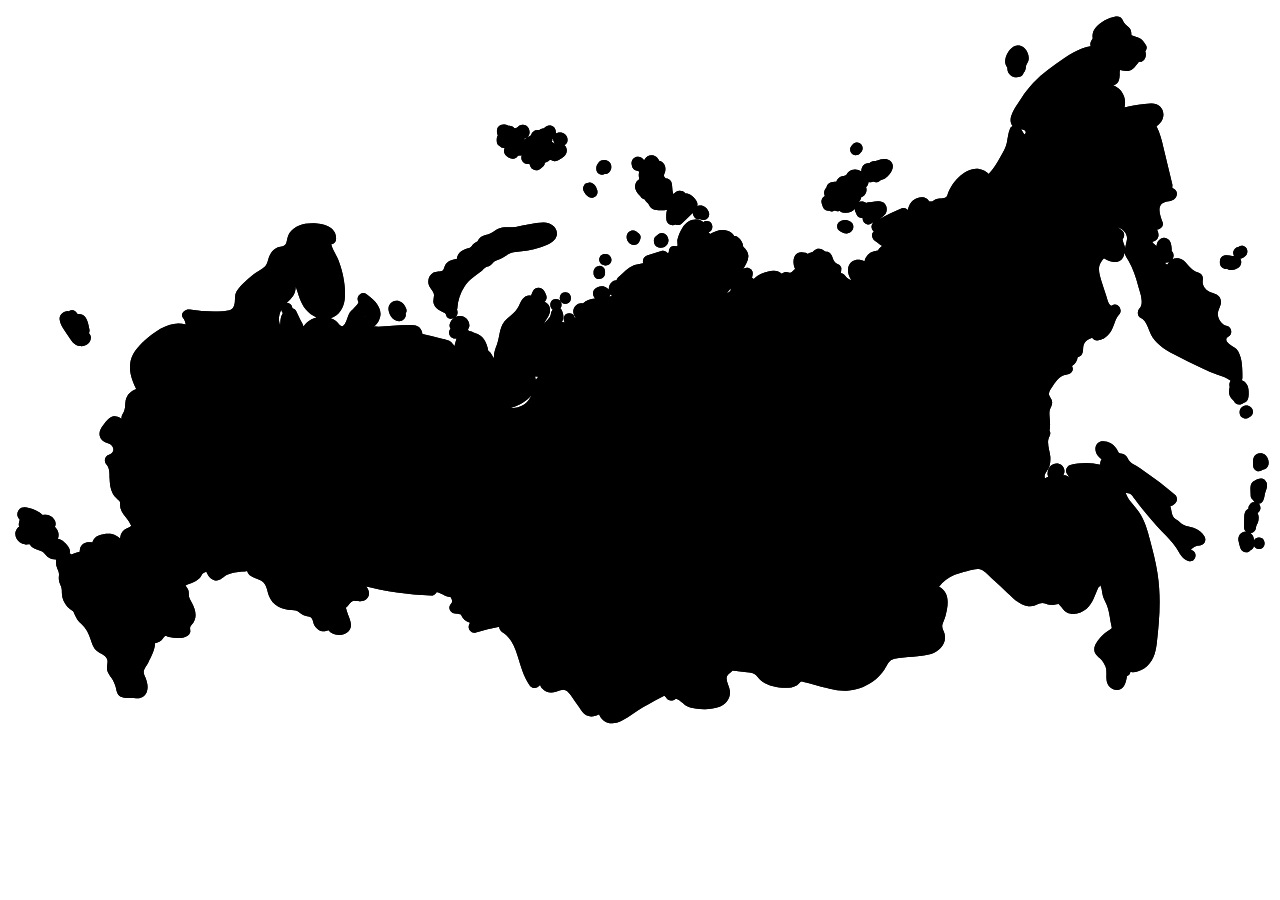
==== site/index.html @ 1783ead5 "Rename index.html to site/index.html" ====
<!DOCTYPE html>
<html lang="en">
<head>
    <meta charset="UTF-8">
    <meta http-equiv="X-UA-Compatible" content="IE=edge">
    <meta name="viewport" content="width=device-width, initial-scale=1.0">
    <title>Map Russia</title>
    <link rel="stylesheet" href="./style.css">
</head>
<body> 
	<svg version="1.1" xmlns="http://www.w3.org/2000/svg" xmlns:xlink="http://www.w3.org/1999/xlink" x="0px" y="0px"
	viewBox="0 0 1092 630.1" style="enable-background:new 0 0 1092 630.1;" xml:space="preserve">
<g id="pod3"> 
	<path id="L3" class="st3" d="M103.1,361.2l0.8-3.3l1-3.7l-2.5-2.5l1.7-1.2l-0.2-2.8l1-4l1.8-4.3l1.3-3.7l3.3-1l1.2-2.5
	   l3.2-2.7l2.8-0.3l2.2,2.8l1-2.8h2.3l1-1.8l0.9-2l0.3-3.5l1.5-1.5l0.3-2.1l2.6-2.2l1,2.2l1.5,1.5h2.9l1.5,1.5l2.5-0.2l1.9,1.2h3.6
	   l1.9,1.9l2.3,0.3l1.4-1.4h2.8l1.8-1.8h2.2l1.8,0.9c0,0,0.9,1.3,1.3,1.3s0.6,2.4,0.6,2.4h2.4l1.6,1.9h2.2l0.4-1.4l1.4,1.4
	   c0,0,2.3,1.1,2.7,1.1s2.4,1.1,2.4,1.1l1.5,0.9l1.9,0.8l2.7-0.5l2.4,0.8l-0.9,2.8v3.3l2.1-0.4l3.1-0.3l1.8,1.8l4.2,2.9l1.6-1.6
	   l3.1,3.1v6.6l3.9,3.9l3.7-1.6l4.1-1l3.7,1.6l3.4-1.6l2.2,4.7l4.3,0.8l3.3,3.3l1.2,3.2l6.1,3.2l2.3,3.3l1.5-1.5l3.7,0.9l2-3.2
	   l3.9,3.4l-2,2.3l-0.6,7.9h-4.7l-2,2.1l-1.7-1.7l-4,1.4L230,384l-1.1-1.1h-3.1l-1.8-1.8l-1.2-2.8h-2.9l-1.9,1.9l-5.1,1.3l-3.9-0.9
	   h-3.4l-1.3,3.4h-3.4l-2.3-2.3l-1.9,1.9l-0.9,3.5l-2.1,2.1l-4.3,0.5l-3.7,1.2l-3.4,0.6l-2,2l-2.8,0.6l-1.9,1.9v3l1.6,1.1l1.1,1.1
	   v1.6l0.6,1.5l-1.6,1.6l-2,0.5l-1,1l-1.6,1.6h-1.9v1.3l-1.5,1.5l-1.9,1.3l-1.6-0.8l-1.9,2.2l-1.6,1.6l0.6,2.6l-0.6,4.4l1.4,2.5
	   l-0.3,5.2h-2.8l-0.9,1.7l-3.3,2l-2.9,1.6l-1.6,1.6l-1.6,0.1l-2.3,1.1l1.3,3.4l-1.2,1.2h-3.4l-2.6-1.4l-0.6-1.9l-2.4-0.5l-2.3,2.1
	   H132l-1.2,4l-3.9,3.9h-4.3l-1.5,1.5h-2.3l-1.2-1.6h-2.9v-2.1l-1.3-1.3l-2.8-1.3v-3.5l-2.2-2.5l-0.5-0.5l-1-3.8l-2.5-1.5l-2.7-3
	   l1-3.5l-1-5.2l-3.2-2.3l-3.7-2.8l-1.2-3.8l-2.5-2l-0.8-2.3l2.2-2.5l1.7-3.7v-3.5l-1.8-3.3l-1.8-2.8l1.7-1.3l1-2.5h2l1.5-1.3
	   l1.2-4.5l0.3-2.7l-1.3-3.3l-1.8-1.8l-2.5-0.3l-1.8-2l-1.5-2.2l-2.2,1.9l-1.8-1.7l-1.5-2.5l1.5-2.7l3.2-3.2l2.2-2.5l0.8-3l2.5-0.2
	   l1.8,2l1,2.5l3.3,1.2L103.1,361.2L103.1,361.2z"/>
<path id="C3" class="st3" d="M252.3,366.7c-1.5-2.7-4.4-3.8-7.4-3.4c-1.6,0.2-3.2,1.2-4.9,1.2c-2.2-0.1-4.1-1.9-5.6-3.3
   c-6-5.4-11.6-10.9-19.9-12.2c-1.8-0.3-3.5-0.3-5.2-0.2c-0.4,0-3.8,1-4.1,0.8c-0.7-0.6-0.8-2.9-1.1-3.8c-0.5-1.6-1.1-3.3-2-4.8
   c-3.7-5.9-11.5-3.7-15.2-8.8c-3.9-5.5-7.1-9.3-14.5-9c-1.5,0.1-3.9,0.8-5.3,0.3c-1.4-0.5-1.7-1.4-2.7-2.5c-2.3-2.5-5.3-3.6-8.6-3.7
   c-3.4-0.1-6.8,0.8-10.3,0.4c-4.4-0.6-7.2-3.6-11.2-4.9c-6.5-2.1-10.6,2.6-12.3,8.3c-0.8,2.7-1,4.4-3.7,5.6c-2.9,1.3-6,1.7-8.9,3.1
   s-5.3,3.3-6.7,6.2c-2.1,4-0.7,8.7-2.5,12.6c-0.8,1.7-1.8,2.9-2.1,4.8c0,0.2,0,0.8,0,1.5c-0.4-0.2-0.8-0.5-1.1-0.7
   c-1.8-1.1-3.7-1.8-5.8-1.5c-3.8,0.5-6.6,4.8-8.8,7.5c-2.4,2.9-4.3,6.6-2.8,10.5c1.4,3.5,4.2,4.4,7.4,5.6c4.8,1.8,6,7.8,0.3,9.6
   c-3.7,1.1-4.8,5.5-2.2,8.4c3,3.3,2.5,8.4,2.7,12.5c0.2,4.2,0.6,8.7,2.6,12.5c1.1,2,2.5,3.6,4.2,5c2.5,2.1,2.3,2.1,2.3,5.2
   c0,5.5,3.7,8.8,6.7,12.8c3,4.1,3.9,8.9,8.6,11.7c4.1,2.5,9.1,2.9,13.5,1.1c2.2-0.9,4.1-2.4,5.9-4c1.5-1.3,3.3-4,5.3-4.6
   c2.1-0.6,4.7,1.2,6.7,1.7c2.8,0.6,5.1,0.2,7.7-1c1.9-0.9,2.6-2.4,2.6-4c1.7-1.2,3.3-2.3,5-3.5c3.2-2.3,6.7-4.5,8.4-8.3
   c1.6-3.7,0.1-6.1-0.3-9.8c-0.6-4.9,3.9-6.9,7.7-8.7c5.6-2.6,13.1-8.4,6.6-14.7c0,0-0.3-0.2-0.6-0.4c0.5-0.2,1.2-0.9,1.5-0.9
   c2-0.6,3.9-1.8,5.8-2.7c4.2-1.8,8.6-3.4,13-4.8c4-1.3,8.1-2.3,12.2-3.2c1.9-0.4,4.9-1.4,6.8-0.9c1.6,0.4,2.9,2,4.7,2.5
   c6.4,1.7,15.3-1.2,20.8-4.5C250.3,380.2,255.7,372.8,252.3,366.7z M225.7,377.4c-3.2-1.6-4.7-2.5-8.4-2c-8.3,1.1-16.6,3.3-24.5,6.1
   c-6.5,2.3-16.3,4.8-20.7,10.5c-1.9,2.4-2.7,5.6-1.9,8.5c0.3,1,0.8,2,1.4,2.8c-1.2,0.5-2.5,0.9-3,1.2c-1.9,0.9-3.7,1.9-5.3,3.1
   c-3.3,2.5-5.9,5.9-6.7,10.1c-0.4,1.9-0.3,3.8,0.2,5.7c0.7,2.8,1.4,3.9-1,5.9c-3.8,3.1-8.2,5.8-12.3,8.6c-1.3-0.5-2.7-1.1-3.2-1.2
   c-1.9-0.4-4-0.5-5.9,0c-4.1,1.1-6.7,4.1-9.7,6.8c-4.5,4.1-8,2.5-10.5-2.6c-0.9-1.9-2-3.6-3.3-5.3c-1.3-1.7-3.6-3.6-4.1-5.7
   c-0.5-2,0.5-4.2,0-6.3c-0.5-2-1.8-3.7-3.3-5.1c-3.2-3-5.1-4.2-5.7-8.8c-0.8-6.1-0.3-12-2.5-17.4c7.2-6.1,8.1-17.8-1-23.7
   c-1.2-0.7-2.4-1.3-3.7-1.8c-0.4-0.1-0.8-0.2-1.1-0.3c-1.6-0.4-1.5-0.4,0.3,0c0.8-0.9,1.8-2.4,2.8-3.4c0.5,0.4,1,0.8,1.6,1.1
   c5,3,12,2.7,14.6-3.4c0.6-1.4,0.7-2.3,0.6-3.8c-0.1-1-0.7-1.8-1.1-2.7c0.4,0.1,0.8-1.6,1.2-2.4c0.6-1.4,0.9-2.7,1.1-4.2
   c0.4-2.6-0.4-6.5,1.6-8.5c1.7-1.7,5-2.1,7.2-2.8c4.5-1.5,8.5-3.6,10.7-8.1c0.7-1.4,1-5.8,2.1-6.6c-1,0.8,6.2,4,7.4,4.4
   c2.9,0.9,6.1,1.3,9.2,1.2c2.3-0.1,6.2-1.4,8.3-0.2c2,1.2,2.8,3.7,5.2,4.8c2.8,1.3,5.8,1,8.9,0.9c3.1-0.2,4.4-0.2,6.2,2.4
   c1.4,2,2.5,4.2,4.4,5.9c1.9,1.8,4.3,2.7,6.9,3.3c3.4,0.8,5.1,0.6,6.1,4.2c1.2,4.3,2.8,8.9,7.7,10.3c3.2,0.9,6.1-0.7,9.3-0.6
   c4.2,0.1,8.2,2.6,11.3,5.3c4.5,3.9,8.2,8.7,14.4,10.2c0.6,0.1,1.9,0.3,3.4,0.4c-1.3,0.9-3,1.5-4.4,2
   C232.8,377.6,229,379.1,225.7,377.4z"/>
   </g>
<g id="pod1">
	<path id="L1" class="st1" d="M273.9,508.1h2.7h3.2l1.9-0.8l2.7,1.2h1.7l1.2,2.1l-0.8,2.1l-3.1,1.5l0.3,2.1h1.8l0.5,2.6l1.1,2.4
	   l2.3,2.3l1.6,1.6l0.7,2.8l2.3,2.3l-2.3,3.2l-2.2,2.2h-3.7l-3.8,0.2l-1.9-1.9l-1.3-2.7H277l-1.8,1.8h-2.9l-3.2-3.2l-0.6-1.9
	   l-2.5-2.5v-4.2l-2.1-2.1h-3.8l-3.2,1.2l-1.2-2.5l-3.2-2.5l-2.8-1.5l-3.8,1.8l-3.5,0.5l-2.8-0.8l-2-3.8l-2.8-2.5l-2,3.3h-2.2v-2.7
	   l2-2l-1.3-2.8l-1.7-4.3l-0.7-4.5l-2.5-3l-4-1.5l-1.2-2.8l-2.2-2.2l-4,0.7h-2.3v-3.2l-1.2-3.3l-4.1-0.8l-2.1,2.1l-3.8,1.3l-3.3-1.8
	   h-3.5l-1.7,2.5h-3.5h-3.8l-0.8,1.8l-2.2,2.2l-0.3,3.2l-4.1-0.7l-2.4-2.4v-3.3l1.1-3.2l-1.8-1.8h-2.8l-0.1-3.3l-2-2l-0.5-2.5h-2.4
	   l-1.6-1.6l-0.7-3.4l-2.4-0.9l-1.2,1.2l-2.2-2.1l3-2.9l-0.5-4.6l-3.9-3.8l-3.4,0.1v-2l-2.2-1.2l-3.7-0.5l-1-3.9l0.2-2.9l1.2-1.2
	   l-1.3-3.4l2.3-1.1l1.6-0.1l1.6-1.6l2.9-1.6l3.3-2l0.9-1.7h2.8l0.3-5.2l-1.4-2.5l0.6-4.4l-0.6-2.6l3.5-3.7l1.6,0.8l1.9-1.3l1.5-1.5
	   v-1.3h1.9l2.6-2.6l2-0.5l1.6-1.6L178,403v-1.6l-2.7-2.2v-3l1.9-1.9l2.8-0.6l2-2l3.4-0.6l3.7-1.2l4.3-0.5l2.1-2.1l0.9-3.5l1.9-1.9
	   l2.3,2.3h3.4l1.3-3.4h3.4l3.9,0.9l5.1-1.3l1.9-1.9h2.9l1.2,2.8l1.8,1.8h3.1l1.1,1.1l2.6-2.6l4-1.4l1.7,1.7l2-2.1h4.7l0.6-7.9l2-2.3
	   l1.1-1.1v-3.1l2.3-1.2l-3.7-3.8l1.8-1.6l3.2,1.4l5.9-5.9l1.8-1.5l1.2,0.4l3.2,3.8l-0.6,1.8l1.5,0.8l0.3,2.5l-2,2v3.4l-3.2,0.7v2.2
	   l-2.2,2.2v2.5l1.8,1.8v2.5l0.7,2.6l-1,2.3l1.2,1.2l1.9-2.3l1.2-3.4l2.9-0.7l3.1,1.5l1.9,1.9l2.6-2.5l1.4,1.4l0.8,1.8l2.5-0.3
	   l1.5-1.5h2.7l2.5-1v-2l-1.7-1.7l1.6-3.1l3.4,1.9l1.2-1.2l1.2,1.2l1.6-1.6l2.1,0.8l0.9,1.4l-0.4,2.1l1.8,2.1l2.1-0.8l3.6,1.6
	   l2.4,2.4l2.6-1.4l3,1.1l1.7-1.7l1.7,0.6l1.2,1.2l1.7-0.6l1-2.1h1.8l3.9,2.6l3.8,2l4.2,1.6l5.8,0.9v2.6l-3.4,1.8v3.4l-1.9,4.6
	   l-3.4,3l-2.5,3.8l-2.2,2.3h-2.9l-2.8,2.4v4.2l2.1,3.4l-1.1,3.8l-1.7,1.7v1.2l1.8,1.9l-2.1,2.1l-2.1,1.7l-2.9-0.6l-3,2l0.1,1.6
	   l1.3,1.3l-1.8,1.8l-1.2,1.2l-2-3H304l-1.8,2.9l-0.8,3.1l-2.8,1.4h-3.2l-1-1l-1.1,2.2v2.9l-1.3,1.3l-2.2,2.4l2.1,3l3.9,2.8h2.4
	   l2,2.9l2.1-2.1l0.7,2.8l-0.8,2.5l-2,3.7v2l-3.8,0.9l-2.2,2.2l-3.5-1.3v-2.3l-1.9-1.9l-2.7-1.4l-2.5-0.8l-3.6,2.7l0.7,3.2l1.6,1.6
	   l0.5,4.5l2.1,3.4l4.1,0.4l1.8-1.2l4.1,1.3l1.2,3.6v3.2h-1.9l-1.2-1.6l-2.8,0.3v1.2l-2.6,0.9l-3.4,3.4v1.9l-2.2,3v2.9h-1.8l-2.3,4.1
	   l-0.4,2.5l-2.6,1.2L273.9,508.1L273.9,508.1z"/>
<path id="C1" class="st1" d="M341.9,386.8c-5.7-7.6-14.4-9.4-23.5-9c-4.2,0.2-12.5,1.9-15.8-1.7c-1.2-1.3-1.3-3.2-2.6-4.4
   c-1.5-1.5-3.3-2.1-5.4-2.2c-0.8,0-1.7,0.4-2.4,0.3c0,0,0,0-0.1,0c0.1-0.1-0.1-0.2-0.7-0.4c-1.7-0.7-3.4-1.2-5.2-0.6
   c-4.4,1.2-4.3,5-4.8,8.7c0,0.2-0.1,0.4-0.1,0.6c-0.9,0-2.1-0.6-2.9-0.9c-2.1-0.8-4.1-1.7-6.4-2.1c-2.7-0.5-5.3-0.4-7.8,0.1
   c1-2.3,3.1-4.6,4.1-6.3c1.8-3.3,2.9-7,2-10.8c-1.8-7.1-8.5-9.6-14.9-6.7c-6.3,2.9-12,8-13.5,15.1c-0.5,2.6,0.4,7.2-1.1,9.4
   c-1,1.5-2.9,1.5-4.6,1.9c-1.6,0.4-4.2,2.1-5.8,1.7c-0.9-0.2-2.6-2.4-3.5-2.9c-1.3-0.8-2.8-1.3-4.3-1.7c-3.9-0.8-8-0.2-11.7,0.8
   c-8.6,2.3-17,5.8-25,9.6c-3.5,1.6-7.7,3.1-10.7,5.7c-3.4,3-3.1,6.2-3.1,10.3c0,4.6-7.6,5.5-10.8,8.2c-2.3,1.9-3.9,4.6-4.1,7.6
   c-0.2,3.5,3.4,7.7,0.2,10.2c-3.1,2.4-7.1,3.3-10.1,5.7c-3.3,2.6-5.4,6.1-5.3,10.4c0,0.9,0.2,1.7,0.6,2.3c0,0.5,0,1.1,0.2,1.7
   c1.1,4.2,3.9,6.9,7.4,9.2c1.6,1,3.7,1.7,5.1,3.1c2.1,2.1,0.7,3.9,1.4,6.6c1,3.9,4.5,5.4,7.2,7.9c4,3.5,5.6,7.7,7.4,12.5
   c1.2,3.2,3,6.4,6.4,7.5c5.1,1.8,7.6-2.5,11.5-4.5c3.9-1.9,8.8-2.2,13-2.8c1.4-0.2,3-0.2,4.4-0.6c0.6,1.7,1.6,3.2,3,4.3
   c3.3,2.5,7.6,2.2,10.8,5.3c3.3,3.3,3.5,7.8,5.1,12c3.2,8.4,11.2,11.6,19.7,12.2c3.1,0.2,4.2,0.4,6.9,2.3c1.5,1.1,2.9,2.1,4.8,2.7
   c2.1,0.6,4.1,0.3,5.5,2.1c1.2,1.5,1.3,4.4,2.4,6.2c1.9,3.1,5.2,5.5,8.9,5.1c1-0.1,2.2-0.9,3.1-0.9c0.1,0,0.2,0,0.2,0
   c0.1,0.2,0.2,0.4,0.5,0.7c1.1,1.5,3.8,2.5,5.5,3c3.9,1,8.7,0,11.4-3.1c3.8-4.4,1-9.7-0.7-14.3c-1.9-5.4-3.2-12.7-6.7-17.3
   c-1-1.3-2.2-2.2-3.5-2.8c0.7-1.2,1.5-2.3,2.2-3.5c2-3.2,3.9-7.4,7-9.7c2.2-1.7,4.6-2.5,5.6-5.4c1-3-0.4-6.4-2.8-8.3
   c-2.8-2.2-5.7-1.1-8.7-2.2c-1-0.3-1.8-0.9-2.4-1.7c4.5,3.2,12.6,2.7,16.7-0.1c4.6-3.1,6.6-9.4,4.5-14.6c-1.1-2.6-2.9-4.3-5.4-5.5
   c-1.1-0.5-3-0.7-4-1.3c-0.8-0.5-1,0.2-0.9-0.7c0-0.7,2.1-2.2,2.5-2.5c2.8-2.2,6-3.9,9.4-4.9c3.1-1,5.9-1.9,7.8-4.8
   c0.6-1,0.8-2.6,1.5-3.4c0.6-0.8,1.6-1,2.7-1.6c2.4-1.4,4-3.9,4.7-6.6c0.8-3.1,0.1-6.3,0.5-9.5c0.5-3.7,3.1-4.8,5.8-6.7
   c2.9-2.1,5.3-4.3,6.8-7.6c1.4-3.2,1.6-7.3,4.2-9.7C342.6,391.5,343.1,388.5,341.9,386.8z M325.1,401.6c-5.1,3.9-9.7,6.5-10.6,13.5
   c-0.3,2.3,0.7,6.6-0.4,8.7c-1,2.1-4.7,2.7-6.2,5.2c-0.5,0.9-0.7,2.9-1.4,3.6c-0.8,0.7-3.3,1.1-4.3,1.4c-3.3,1.3-6.5,2.9-9.3,5
   c-5.1,3.7-10.8,10-7.1,16.7c1.4,2.5,4,3.9,6.6,4.7c1.8,0.6,6.1,1.2,3.2,3.8c-2.8,2.5-7.3-1.4-9.7-2.6c-2.7-1.4-6-1.8-8.7-0.2
   c-5.2,3.2-4.7,11-2,15.6c1.7,2.9,4.5,5.4,7.7,6.5c0.3,0.1,1,0.3,1.7,0.6c-2.2,2.3-3.8,5-5.4,7.6c-2.8,4.5-5.7,8.9-8.5,13.4
   c-2.6,4,1.7,8,5.6,7.3c2.5-0.4,2.4-0.2,3.5,1.6s1.6,4.5,2.3,6.6c0.9,2.5,1.8,5,2.7,7.5c0.3,0.9,0.6,1.9,1,2.8c0,0.2,0,0.3,0.1,0.4
   h-0.1c-2.8-1.3-4-4.2-7.4-4.6c-1.4-0.1-3.1,1-4.2,0.8c-1.7-0.2-1.6-2.1-2.2-3.9c-1.1-2.9-2.8-5.3-5.6-6.8c-1.5-0.7-3-1-4.6-1.3
   c-2.6-0.5-3.6-1.9-5.7-3.4c-5.7-3.9-14.3-0.3-19.3-5.4c-2.5-2.6-2.7-7-3.9-10.3c-1.2-3.2-3.1-6.1-5.6-8.4c-2.4-2.2-5.1-3.8-8.1-4.9
   c-0.6-0.2-3.4-1.3-3-0.5c-0.8-1.1-0.9-3-1.8-4.1c-1.9-2.4-4.5-2.7-7.3-2.5c-4.3,0.3-8.7,1.1-13,1.8c-3.6,0.6-7.1,1.5-10.3,3.3
   c-1,0.5-1.9,1.2-2.8,1.9c0-0.7-0.6-1.9-0.8-2.5c-1.4-4-3.5-7.7-6.3-10.9c-1.3-1.6-2.8-2.9-4.4-4.2c-2.3-1.8-2.4-1.2-2.6-3.7
   c-0.4-3.8-1.4-6.7-4.3-9.4c-2.7-2.5-8.9-4.1-9.9-7.8c-0.1-0.4-0.3-0.8-0.4-1.1c0-0.1,0-0.2,0-0.3c-0.1-3,4.4-4.2,6.6-5.3
   c2.7-1.4,5.5-2.9,7.5-5.2c1.7-2,2.8-4.4,2.9-7c0.1-1.6-0.2-3.2-0.7-4.7c-0.3-0.9-1.4-2.8-1.1-3.7c0.5-1.3,4.1-2.4,5.2-2.9
   c2.2-1,4.3-2,6.1-3.7c1.6-1.5,2.8-3.4,3.4-5.5c0.4-1.6,0.3-3.3,0.1-4.9c-0.2-2.3-0.5-2,1.7-3.1c7.3-3.9,14.9-7.1,22.7-9.8
   c3.4-1.2,7.1-2.7,10.8-3c4.1-0.4,5,1.6,8.1,3.7c2.5,1.7,5.4,1.9,8.2,1c3.2-1,6.9-1.8,10.1-3.1c6-2.4,7.3-8,7.8-13.8
   c0.3-4.1,0.8-6.8,4.2-9.5c0.9-0.7,3-2.5,4.3-2.6c0.8,0-0.1-1.9,0.8,0.4c0.3,0.7-0.3,1.8-0.6,2.4c-1.6,3.6-4.6,6.4-5.7,10.3
   c-1.1,3.7-0.8,7.5,1.3,10.8c1.5,2.4,4.3,3,6.8,1.8c8.2-3.9,15,4.4,23,1.2c3.2-1.3,5.3-3.9,5.8-7.3c0.6,0,1.1,0,1.2,0
   c0.3,0,0.5,0,0.7,0c0.2,0.4,0.3,0.7,0.4,0.8c0.7,1.5,2.1,2.8,3.4,3.8c3,2.3,6.6,3.1,10.3,3.5c6.6,0.6,17.7-2.4,23.9,2
   C329.3,394,328.7,398.8,325.1,401.6z"/>
   </g>
<g id="pod2">   
		<path id="L2" class="st2" d="M120.5,543.2l0.2-2.9l-0.8-2.1l-1.8-0.6l-1.1-1.7l-2.3-1.6v-3.8l-1.4-2.1l-0.5-2.6L111,524v-2
	   l-1.3-1.7l-1.7-1.7l-1.3-2.4l1.2-2.2l-1.1-3l-1.6-1.6l-0.5-2.1l-1.6-1.8l-0.3-2.4l-1.9-0.8l-3,0.5l-1.3-1.3l-0.7-2.2l-1.4,0.5h-1.7
	   l-0.7-2.2l-1.9-1l-1.2-1.3h-1.9l-1.4,1.5l-2.4,0.3l-0.9-1.4l-1.3-0.5l-1.2,1.4v2l-1.4,2l1.3,1.1l1,2l-1.4,2.2l1.6,1.6l-2.8,2.1
	   l-1.7,0.5l0.6,2.4l-0.8,1.7l-2.5,3.2h-3.3l-1.4-2.1l-0.9-2h-1.6l-1.7,1.7l-2.4,0.4l-2,2l0.9,3.3l2.5,3.9l1.1,3.9l3.7,2.5l2.5,1.2
	   l1.5,3.9l2.8,2.3l-0.7,3.3l2.4,2.1l0.7,5.3l2.3,2.4l3.7,0.5l2.1,2.1l0.6,1.7l2.8,0.3l0.8,3l2.5,2.7l-1,2.9l-1.5,2.5l2.4,3l1.3,3.5
	   v2.2l2.7,1.8l0.3,4l1.9,5.5l0.5,3.2l3.7,0.9l3.9-1.3l2.6,1.2l4-1.8l-0.3-5.3l0.7-4.3l-1-5.7v-4.7l3.7-6l1.7-1.5v-1.2l1.9-1.9
	   l1.6-6.1l-1-3.2l-1.7-1.7v-2.7L120.5,543.2z"/>
<path id="C2" class="st2" d="M125.9,544.1c-1.1-2.8-0.6-4.9-1.1-7.8c-0.8-4.1-4.7-6.2-6.2-10c-1.7-4.4-2.7-8.5-5.8-12.3
   c-2.2-2.7-2.1-3.3-2.4-6.7c-0.2-1.9-0.7-3.5-1.8-5.1c-1.5-2-3.4-2.9-5.4-4.1c-2.2-1.4-4-3.2-6.1-4.9c-4-3.2-9.2-5.6-14.4-4
   c-4.5,1.4-7.8,5.5-8.5,10.1c-0.1,1-0.1,1.7-0.1,2.6c-0.1,2,0.1,1.5-0.6,3.3c-0.5,1.2-0.8,2.6-1.3,3.8c-0.8,1.9,0.1,1.6-2.5,1.2
   c-5.2-0.9-9.8-1.8-13,3.4c-1.3,1.4-2,3.6-1,5.8c2,4.8,3.6,9.1,7.6,12.6c4.2,3.7,6.5,8.5,8.2,13.7c1.4,4.2,2.6,8.1,6.6,10.6
   c1.8,1.1,3.7,1.9,5.3,3.4c2.7,2.5,3,4,2.4,7.4c-1.1,5.4,0.9,7.6,3.7,11.8c1.5,2.4,2.7,4.9,3.5,7.6c0.6,2.1,0.7,4.4,2,6.3
   c2.7,3.8,8,3.2,12.1,3.4c5,0.3,10,0.6,12.5-4.7c1.8-3.9,0.9-8.2-0.5-12.1c-0.6-1.7-1.9-3.8-1.9-5.7c0-2.7,2.7-5.8,3.9-8.1
   c2.3-4.5,5.3-10.1,5.8-15.2C127,548.2,126.8,546.2,125.9,544.1z M111.1,562.9c-1.9,3.3-4,6.3-4.1,10.3c0,3.7,1.6,6.9,2.7,10.3
   c0.2,0.7,0.8,1.7,0.7,2.5c0,0.1,0,0.2,0,0.3c-0.1,0-0.3,0.1-0.5,0.2c-1.8,0.7-4.8-0.5-6.7-0.4h-0.1c-0.2-0.8-0.5-1.9-0.6-2.1
   c-0.6-2.2-1.5-4.4-2.5-6.4c-0.8-1.7-1.8-3.3-2.9-4.8c-1.7-2.3-1.6-1.8-1.2-4.3c0.5-4,0.6-7-1.5-10.6c-2.1-3.8-5.4-6.7-9.1-8.9
   c-4.1-2.4-4.3-6.8-6.1-11c-1.7-3.9-3.7-7.7-6.6-10.9c-1.5-1.6-3.6-2.8-4.8-4.7c-0.5-0.8-0.9-1.6-1.3-2.6c2.5,0.7,8,1.1,8.8,0.8
   c3.6-1.1,5.4-4.1,6.4-7.5c1-3.5,3.1-6.4,2.7-10.2c-0.5-5.9,4.4-3.6,7.5-1c1.5,1.2,2.9,2.6,4.5,3.7c1.2,0.9,3.6,1.8,4.2,3.3
   s0,3.9,0.6,5.6c0.7,1.9,2,3.5,3.3,5.1c2.5,3,3.4,5.9,4.7,9.5c0.6,1.7,1.2,3.4,2.2,4.9c0.9,1.5,2.6,2.6,3.3,4
   c0.9,1.7,0.2,3.8,0.6,5.6c0.4,2,1.9,3.9,1.7,6.1C116.6,553.8,113.2,559.2,111.1,562.9z"/> 
   </g>
<g id="pod4">
	<path id="L4" class="st4" d="M229.6,217.5l0.4-3.1l5.1-5.1h8.5l2.7-4.7v-9l5.3-2.7l7-3.5l4.8,1.8h2.8l2.3,2.3l2.9-2
	   l-0.7,3.5l2.8-0.3l4,0.2v2.7l0.8,3l-1.8-1.2l-1.9-1.9l-1.8,1.8l0.8,3.2v3.2l2.8,1.5l2.2,2.2v3.5l2.4,1.2v3.9l2.8,2.8l1.3,4.7v4.8
	   l-0.8,4.2l1,2.3l0.1,5.1l2.9,2.9l-0.2,3.7l-0.7,6l-2.9,5.1l-4.4,4.4h-4.7l-5.2,1l-4.5-1.7l-4.9-2.8l-3.1-3.1v-4.5l-3.2-3.2
	   l-1.5-3.5l-1.2-3.3l-2.2-3.7l-1.2-6.2l-2.3-1l0.8-3.8l1.9-1.9l-2.3-2.3l-1.1,2.9l-1.6,1.6l0.7,3.7l0.1,4.2l-1.8,1.8l2.4,2.4
	   l-0.7,3.7l-2.3,5.2l-4.1,1.2l-3.2,3.2l-1.3,5.9l-3.1,3.1l2.5,7.8l-2.4,4.2l3.4,3.4l3.7,3.7l4.2-3l0.8-4.2l-2.2-2.2l0.3-3.7v-2.8
	   l2.8-3h2.8l1,7.5l0.9,4.9l2.9,2.9l1.8,3.8l4.8,1.4l1.4-1.4l-1.2-2.8l2.8-2.3l0.2-5.8l5.2,0.8l4.8-1.8l4,2.2l4.5-1.4h3.1l1.9,1.9
	   l2.8,4.3l-2.3,2.3v3.7l2.1-2.6l2.9-2.9l4-0.8l3.3-4.8V268l1.3-2.8l4.3-2.2v-2.7l4.2-2.5v-4.2l-0.7-4h2.8l0.9,2.1l3.8,3.8l2.8,4.3
	   v5.8l-1,3l-1.5,1.5l-2.5-2.5l-3.5-0.8l-5.3,1.8v4.3l1.3,4v3.3l3.8,1l3.7,1.7l4.2-2v-3l4.3-1l4.2,2l-0.7-2.7l6.5,1.2l3.5-0.7
	   l6.3,0.8h3.7l1.8,3.3h1.7v-3l5.3-1.7h2.8l1.2,4.3h-3.2l-1,3l-2.5,0.8l3.8,3.5h2.7l5-2.2l4.8,0.9l5.2,5.2l1.8-1.8h3.5l4.4-1.4
	   l1.8,1.8l-0.5,2.3l-2.7,1.8v2.8l3.2,2.7l0.2-3.1l1.4-1.4l3.3,0.8V294l3.2-0.5l0.7-4l-0.5-4.8l3-1.5l2.6-0.8l3.1,3.1l1.3-1.3
	   l3.4,4.2l3.9,3.9l3.2,3.2l0.8,1.6l-1.4,2l-1.6,1.6l-1,1l1.6,1.5l0.3,1.2l1.2,0.4v2.6v3.1h-1.6l-0.8,1.8l-1.3,0.7l-0.5,3.1l3.3,1.7
	   v2.2l-3.1,1.2l2.6,2.6l-4,2l-3,3h-3.2l-1.2,3.7H393l-5.3,1.2l-5.3,3v3.7l-4.3-0.2l-3.2,0.5l-1.8,2l-3.1,1.6l-3.1,3.1l-2.9,0.4v-2.6
	   l-2.1-0.8L360,347l-3.4,3.4l-1.5,2.9l0.6,3.6l-4,2.5l-0.4,3l-3.4,2.1l-2.2,4.2l0.6,2.9l-1.4,2.6v2.2l-4.1,4.1l-0.6,2.9l-1.6,1.6
	   l-0.9,2.4l-5.8-0.9l-4.2-1.6l-3.8-2l-3.9-2.6h-1.8l-1,2.1l-1.7,0.6l-1.2-1.2l-1.7-0.6l-1.7,1.7l-3-1.1l-2.6,1.4l-2.4-2.4l-3.6-1.6
	   l-2.1,0.8l-1.8-2.1l0.4-2.1l-0.9-1.4l-2.1-0.8l-1.6,1.6L290,374l-1.2,1.2l-3.4-1.9l-1.6,3.1l1.7,1.7v2l-2.5,1h-2.7l-1.5,1.5
	   l-2.5,0.3l-0.8-1.8l-1.4-1.4l-2.6,2.5l-1.9-1.9l-3.1-1.5l-2.9,0.7l-1.2,3.4l-1.9,2.3l-1.2-1.2l1-2.3l-0.7-2.6v-2.5l-1.8-1.8v-2.5
	   l2.2-2.2v-2.2l3.2-0.7V364l2-2l-0.3-2.5l-1.5-0.8l0.6-1.8l-1.6-1.6l-0.6-0.6l-0.9-1.5l-1.2-0.4l-1.8,1.5l-3.7,3.7l-2.3,2.3
	   l-3.2-1.4l-1.8,1.6l3.7,3.8l-2.3,1.2v3.1l-1.1,1.1l-3.9-3.4l-2,3.2l-3.7-0.9l-1.5,1.5l-2.3-3.3l-3.4-1.9l-2.8-1.3l-1.2-3.2
	   l-3.3-3.3l-4.3-0.8l-2.2-4.7l-3.4,1.6l-3.7-1.6l-4.1,1l-3.7,1.6l-3.9-3.9v-3.5v-3.1l-3.1-3.1l-1.6,1.6l-4.2-2.9l-1.8-1.8l-3.1,0.3
	   l-2.1,0.4v-3.3l0.9-2.8l-2.4-0.8l-2.7,0.5l-3.4-1.6l-2.8-1.1l-2.3-1.1l-1.4-1.4l-0.4,1.4h-2.2l-1.6-1.9h-2.4l-0.6-2.4l-1.3-1.3
	   l-1.8-0.9h-2.2l-1.8,1.8h-2.8l-1.4,1.4l-2.3-0.3l-1.9-1.9h-3.6l-1.9-1.2l-2.5,0.2l-1.5-1.5h-2.9l-1.5-1.5l-1-2.2l-2.6,2.2l-0.2,2.1
	   l-1.5,1.5l-0.3,3.5l-0.9,2l-1,1.8h-2.3l-1,2.8l-2.2-2.8l-2.8,0.3V324l-2.8-2.7l-3.2-0.8l1-2.5l0.8-2.7l-2.3-2.3l-1.5-3.3l0.5-2.3
	   l3.2-3.2l1.8-3.3l-0.8-3l2.7-0.7l4-2.5V291l1.7-2l4.2-0.2l1.8-2.2l0.2-2.5l3.5-1.3l2.8-3.8l3.8,0.2l3.3-2l4.5,1l0.7-2.5l1.5-1.5
	   l2.8,1.3l2.3,2.5l3.7,1.2l1.3,3l1.3,3.3l2-2l-0.3-4.8l-3-2.7v-5.7l2.7-0.7l0.8-0.8l-3.7-1.5l-2.2-2.5h15.3l22.1-0.2l7-2.5v-4.3
	   l1.2-11h4.7l4-3.2v-4.3l3-1.2v-5.7l2.7-0.2l5.8-4.7l2.8,1.3L229.6,217.5L229.6,217.5z M239.7,258.7l-0.6,0.9l1.1,1.4l1.4-1.4
	   L239.7,258.7z M380.7,260.8H379l-1.8-2.7l-1.1,0.6l-3.2-3l-2.4-2.6l0.9-2.7l2.4-0.8l0.9-1.5l-1.7-1.4l0.2-3.6l-1.1-0.3l-1.1-2.7
	   l-2.3-0.2l-1.8-2.6l0.6-3.3l2.4-3.3l2.9,0.3l0.9,1.1l1.1,0.5l0.5-2l3.5-1.1l2.7-2.9l-1.8-2l2.4-1.5l2.7,1.1l0.8-2.3v-2.3h3.5
	   l1.7,1.7l1.7-1.7l0.4-1.6l3.8-0.8l-1.3-1.3l-3.3-1.1v-1.2l3.8-1.1l3.9-1.1l2-2h2.6v-1.8l3.6-0.2l-2-2l3.2-0.2l1.2,1.2l-0.2-3
	   l1.5-1.5l-1.7-2l1.1-1.7l1.8,1.8h2.3v-2.3l3.3,1.2l1.7-1.8l1.7-2h2.1l3.6-1.7l2.6,0.9h3.8l2.5-2.5l2.9,0.2l1.4,2h3.2l1.5,1.5
	   l2.7-0.8h3.8l2.5-2.5l2.9-1.6l3.9-1.5h3.6l2.1,3.3v3.6l-3.2,2.9l-2.9,2.7l-3.8,0.3l-4.5,2.1l-4.1-1.5l-2,2l-4.7-0.2h-6l-2.3,2.4
	   h-4.7l-3.5,2l1.1,2.4L424,212l-2.9-0.3h-2.6l-0.3,1.7l-2.7-0.8v2.7l-2.7,2l-2.3,1.7v-2l-1.8,1.7l0.5,3h-1.8l-1.3-1.3v1.4v2.3
	   l-1.3-1.3l-1.7,1.7l-1.4,1.4h-2l-1.5,2l-2,3.3H393l-2.6,2.1v2.9l-2.6,1.1l-0.9,3l-2.1,2.1v3.8l-1.1,2.7l1.4,3.9l-1.2,3.9l1.7,2.6
	   l0.8,2.7l-0.9,0.9l-2.6,1.2v-2L380.7,260.8L380.7,260.8z M477,112.2l-1.2,0.4l1,1.4v1.2h1.8v-2.4L477,112.2z M476.7,122.8l-0.9,1.4
	   l-3.2,0.6l-2.1,1.1l1.6,0.8l-0.8,1.8l1.4,0.4h2.8l2.2-2.2l1.6-1.6l-0.6-2.4L476.7,122.8z M466.3,120.5l-0.7,0.7l1.3,1.3l2.4-0.9v-2
	   h-1.4L466.3,120.5z M464.5,124.5l-1.8-2.1l-1.4,1.4l-1,2v2.5l2.1,0.4l0.5,1.5l2.6-0.6l1.7-1.7l1.2-1.2l0.7-2.1h-1.9L464.5,124.5z
		M457,133.2l-0.8,0.8v1.6h1.7l0.6-2L457,133.2z M453.5,126.8l-0.9-0.9h-2.8v1.9l-1.5,1.5l0.9,0.9l3-0.6l1.1,1.1l2.6-0.6l0.8-1.8
	   l1.9,0.6l-1-2.2L456,125L453.5,126.8z M467.4,105.9l-0.8,1.5l1.3,1.3l1.2-1.2L467.4,105.9z M464.7,109.4h-2v2.3l2.1,2.1v1.8
	   l1.9-0.9l-1.1-2.4L464.7,109.4z M452.2,115.9h-1.8l-0.4,0.4l1.4,1.4L452.2,115.9z M453.7,118.8l-1.2,1.2l1.2,1.3l1.4-0.1
	   L453.7,118.8z M454.8,113.3v1.6h1.8l-0.4-1.9L454.8,113.3z M457.2,117.3v1.4h1.4l-1.1-1.1L457.2,117.3z M458.7,120.7l0.6,0.6
	   l1.1-1.1L458.7,120.7z M460.4,114v1.8l1.5,0.1V114H460.4z M458.2,110.5l0.9,1.6l0.8-0.8l-0.8-0.8
	   C459.1,110.5,458.2,110.5,458.2,110.5z M442,121l-0.9,0.9l1.6,1.6l1.8,0.1v-3l-1.2-1.6L442,121z M446.2,119l0.6,1.8h1.2v-1.5
	   L446.2,119z M439.2,109l-1.2,1.3v1.4l-1.4,1.4l-2.6-1.8l-2.1,1.1v1.5l-2.6-1.9l-2,0.8l0.6,3l1.9-0.6v2l2,0.5l1.8-1.8l2.6-1.1
	   l2.1,0.6h3.1l2.2-2.2l-2.1-2.1l1.4-1.4l-2.4-1.4L439.2,109z M432,105.9h-2.8l-1.6-1.6l-1.1,2.2l1.4,1.4l0.6,1.7l3.2-1.1l1.1,1.1
	   l2.1-0.9l0.9,0.9v-1.9l-1.4-1.4h-1.3L432,105.9z M434.5,119.1h-1.1l0.4,1.6l2.2,0.1L434.5,119.1z M434.9,122.4l-1.1,1.1l0.9,0.9
	   l2.1,0.5l-1.4-1.4L434.9,122.4z M444,106.3v1.6h1.2l1.2-1.2L444,106.3z M47.5,266.2l2.6,0.6l2.2-0.6l0.8-1.6l2,0.3l1.9,1.9l0.1,2.6
	   l1.5,0.5l0.3,2l2.4,0.4l0.5-1.9l-1.3-1.3l1.1-1.1l0.7,0.7l2.3,1.9v2.9l-0.3,2.5l1.3,2.2l1.3,0.9l0.5,3.2l-1.2,2.4l-5.6,2.8l-8.4-10
	   L47.5,266.2L47.5,266.2z M391.3,269.8l-2.4,1.2l-1.8,0.6l0.5,3.9l0.3,2.1l1.7,0.5l0.6,3.2l3.2,0.3l1.1-2.6l-1.5-2.6l0.2-2.9
	   L391.3,269.8L391.3,269.8z M337.7,256.6l-3.3,0.9l-2,2.6l-1.5,2l1.1,2.9l2.4,0.9l2.3,0.9l2.1-1.5l2.6,0.5l1.4-3.2l-2.1-2.7
	   l-0.2-2.3L337.7,256.6z"/>   
<g id="C4" class="st4">
   <path id="C4" class="st4" d="M343.5,264c0.8-1.1,1.1-2.5,0.6-3.9c-1.2-3-2.7-5.7-6-6.8c-3.5-1.2-7.3,0.4-8.8,3.8c-1.3,3-0.1,6.6,1.5,9.2
	   c1.9,3,5.6,5.1,9.2,3.9C342.4,269.3,344.3,266.7,343.5,264L343.5,264z"/>
   <path id="C4" class="st4" d="M462.7,185.4c-7.9,0.2-16.2,2.4-24,3.7c-4,0.6-7.7,0.1-11.6,0.5c-3.3,0.4-5.8,2.2-8.4,4.1
	   c-2.8,2-5.4,1.9-8.4,3.2c-2.6,1.1-3.9,2.8-4.7,4.9c-0.6,0.2-1.4,0.6-1.6,0.8c-1.2,0.6-1.9,1.3-2.8,2.3c-1.1,1.2-1.2,1.8-2.7,2.5
	   c-1.1,0.5-2.4,0.6-3.6,1c-2.3,0.9-4.6,2.4-5.9,4.5c-0.7,1.1-1,2.3-1.2,3.6c0,0.1,0,0.3,0,0.4c-0.6,0-1.3,0-1.7,0.1
	   c-1.6,0.3-3.3,0.8-4.7,1.6c-1.4,0.8-2.7,2-3.6,3.4c-0.7,1.1-1.2,4-2.2,4.8c-1.4,1.1-5.8,0.7-7.9,1.8c-2.9,1.6-4.6,4.5-4.6,7.8
	   c0,4.4,3.1,6.1,4.6,9.8c1.2,3-1.1,6.2,0.2,9.6c1,2.7,3.1,4.4,5.6,5.8c1.6,1,4.6,1.7,4.9,3.3c0.6,3.7,4.2,4.3,6.9,2.9
	   c-1.7,1.2-3,3-3.6,5.1c-0.5,1.4-0.1,3,0.7,4.2c-0.9,0.9-1.4,2.1-1.3,3.4c0.1,2.7,2.2,5,5,5h1.6c-0.2,0.5-0.5,1-0.6,1.5
	   c-0.5,1.4-0.7,2.9-1.2,4.3c0,0.4-0.1,0.7-0.2,1c-0.8-1.4-2.2-3-2.7-3.5c-2.3-1.9-5.4-2.3-8.2-3c-5.6-1.4-11.2-2.7-16.8-4.1
	   c-0.2-3.7-2.8-7.3-7.5-7.6c-11.4-0.9-23.1,1.8-34.6,1.1c1.9-1.2,3.4-3,4.4-5.1c5-9.8-3.4-17.9-10.8-23.1c-4.2-3-9.3,2.8-6.8,6.8
	   c1,1.7-6.4,7.6-7.4,9.3c-1.9,3-2.3,6.9-4.3,9.9c-3.2,4.8-5-0.5-8-2.7c-1.3-1-2.8-1.8-4.3-2.3c1.7-0.5,3.4-1.3,5-2.5
	   c8.9-6.7,8-19.6,6.6-29.4c-0.9-6.3-2.6-12.5-4.9-18.4c-1.6-3.9-5-8.8-6.2-13.5c1.8-0.3,3.8-1.7,4.1-3.6
	   c2.2-15.3-21.8-16.7-31.6-12.8c-3.3,1.3-6.3,3.4-8.3,6.3c-2,2.9-2,5.7-2.9,8.8c-1.2,3.9-5.6,2.9-8.9,4.7c-2.9,1.6-4.7,4.1-5.9,7.1
	   s-1.4,6.6-3.9,8.9c-2.7,2.5-6.5,4.2-9.5,6.4c-3.2,2.5-6.3,5.2-9.1,8.1c-2.4,2.6-5.8,5.7-6.7,9.2c-0.8,3.3,0.1,6.7-1.2,10
	   c-1.6,4.3-5.2,4.3-9.2,4.6c-9.7,0.6-19.5,0.2-29.2-1.4c-3.7-0.6-8.6,3.5-5.6,7.3c1.4,1.8,2,3.7,2.3,5.7
	   c-12.4-4.1-25.8,4.9-35.3,13.6c-6.3,5.8-12,12-12.8,20.9c-0.9,9.3,3.6,18.3,7.9,26.2c1.2,2.3,4.6,3.2,6.8,1.8
	   c4.9-3.2,9-7,12.5-11.5c3.2,1.4,6.8,1.8,10.5,1.8c2.9,0,5.8-0.4,8.8-0.1c3.4,0.3,4.7,1.6,7.1,3.7c3,2.5,5.6,2.5,9.3,2.9
	   c4.2,0.4,7.8,3.4,11.3,5.7c3.6,2.3,7.3,4.7,10.9,7c3,2,7.1,4.3,6.7,8.3c-0.5,4.8,5.6,6,8.5,3.5c4.7-3.9,11.4,1.6,14.8,4.6
	   c4.3,3.9,8.5,8,14.1,10.1c4.8,1.8,10.5,2,15-0.6c2.2-1.3,4.3-3.3,5-5.8c0.4-1.4,0.2-2.5-0.2-3.5c0.7-0.4,1.5-0.9,1.9-1.2
	   c0.5-0.3,3.6-2.2,3.6-2.3c0.8,0.5-2.9,6.7-3.5,8.2c-2.5,6.3-1.9,12.6,0.7,18.7c1.4,3.3,7.2,3.3,8.6,0c1.6-3.6,10.7,0,13.8-0.1
	   c5.5-0.1,8.9-2.5,10.8-6.7c2.4,0.6,5.7,4.4,7,5.4c2.5,1.9,5.3,3.1,8.4,3.3c3.5,0.2,6.8-1.2,10.2-1.1c3.3,0.1,5.7,2.6,8.6,4.1
	   c5.7,3,11.9,2.4,16.9-1.8c5.5-4.7,6.8-11.8,9.2-18.3c2.5-6.5,6.4-12.5,11.6-17c5.7-4.9,12.9-7.1,19.7-10
	   c7.4-3.1,14.4-6.8,21.1-11.2c2.9-1.9,5.7-3.9,8.4-6.1c3.7-2.8,4.8-4.1,4.6-8.9c-0.5-11.3,1.8-32.8-13-36.4c-0.2,0-0.4-0.1-0.6-0.1
	   c-1.4-1-2.9-1.5-4.5-1.6c-0.2-0.5-0.4-1-0.7-1.5c0.8-0.9,1.3-2,1.3-3.3c0.1-4.3-3.6-8.1-7.8-8.2c-1.6-0.1-3.1,0.4-4.4,1.1
	   c1.4-1.1,2.3-2.8,1.9-5c-0.1-0.5-0.2-0.9-0.4-1.4c0.1-0.4,0.2-0.9,0.3-1.4c0.4-6.7,2.5-13.1,6.2-18.8c3.9-6,9.2-9.1,14.7-13.3
	   c1.1-0.8,1.9-2.1,3-2.8c1.3-0.9,3.1-1,4.4-1.9c2.4-1.6,2.9-3.8,5.8-4.5c6.1-1.6,9.5-6.8,16-7.2c7.3-0.5,14.1-1.3,21.1-3.8
	   c5.2-1.9,12.9-4.2,14.6-10.3C475.6,190,468.9,185.3,462.7,185.4z M309.6,262.3c0.4-0.4,0.7-0.9,1-1.3c0.8,1.1,1.2,2.3,1.1,3.5
	   c-0.4,3.3-3.3,2-5.9,1.5C307,264.8,308.4,263.7,309.6,262.3z M391.7,300.8c1.6-1.5,2.6-3.4,3.3-5.4c0.5-1.4,0.7-3,1.2-4.4
	   c0.2-0.5,0.4-1.1,0.6-1.6c0.1,0,0.1-0.1,0.2-0.1c0.7,0.5,1.5,0.8,2.2,0.8c0.3,0.1,0.6,0.2,0.9,0.3c4.1,1,4.6,6.9,4.8,10.4
	   c0.4,5.6,0.6,11.2,0.8,16.8c-7.1,5.5-14.7,10.3-22.8,14.2c-8.2,4-17.3,6.3-24.7,11.7c-6.1,4.5-11.1,10.5-14.6,17.3
	   c-1.9,3.7-3.3,7.7-4.6,11.7c-1.2,3.7-3.3,10.7-8.4,9.9c-3.5-0.5-6.5-4.2-10-5.3c-4.1-1.3-7.8-0.2-11.9,0.2
	   c-7.9,0.9-11.6-8.7-19.9-8.5c-1.7,0-3.8,0.5-5.2,1.5c-1.9,1.3-1.4,3.3-2.7,4.6c-1.6,1.6-5.5,0.2-7.9-0.2c-2.7-0.5-5.7-0.6-8.5,0
	   c0.5-3.5,2.5-6.6,3.9-10.3c1.7-4.1,1.6-9.2-1.6-12.7c-3.3-3.6-8.3-3.3-12.4-1.3c-3.8,1.9-10.5,4.7-11.1,9.5c-0.1,0.9,0,2,0.3,2.9
	   l0.1,0.1c-0.2,0.1-0.5,0.3-0.9,0.6c-0.5,0-1,0.1-1.5,0.1c-1.3,0-2.6-0.4-3.8-0.8c-5.3-2-9-6.8-13.3-10.3c-5.5-4.4-12.3-7-18.7-5.6
	   c-2.3-4.4-6.9-7.7-11.1-10.4c-7.1-4.6-15.1-11.8-23.6-13.3c-1.7-0.3-4,0.2-5.5-0.6c-1.3-0.7-2.3-2.4-3.6-3.2
	   c-2.7-1.8-5.8-2.6-9-2.9c-5.4-0.5-14,2.1-18.2-2.1c-2.4-2.3-6.1-1.7-7.9,1c-2.2,3.4-4.7,6.4-7.7,9c-2-4.1-3.8-8.4-4-13
	   c-0.4-7,4.1-11.5,8.8-16c7.2-6.7,20.5-18.9,30.5-9.9c3.5,3.1,8,0.7,8.5-3.5c0.4-3.5,0.7-7.1,0.2-10.6c5.4,0.6,10.8,0.9,16.3,0.8
	   c6.8-0.1,15.5,0.4,20.8-4.7c4.2-4,5.5-9.9,5.8-15.5c0.2-2.4,0.1-2.7,1.7-4.4c1.1-1.2,2.2-2.5,3.4-3.6c2.8-2.8,5.8-5.4,9.1-7.7
	   c5.4-3.7,10.5-6.2,12.8-12.8c0.9-2.5,0.9-5.8,3.3-7.3c2.6-1.5,6.1-1.1,8.8-2.9c6-4,2.7-12.5,8.9-15.8c3.4-1.8,7.5-1.5,11.2-1.2
	   c1.3,0.1,2.6,0.2,3.8,0.5c-2.2,10.2,5,18.6,8.1,27.8c2.8,8.4,6.4,21.1,2.7,29.8c-1.7,4-5.6,5.2-9.5,3.6c-4.5-1.7-7.2-6-9-10.3
	   c-3.9-9-5.4-18.4-11.6-26.3c-2.2-2.8-6.1-1.2-7.9,1c-2.4,3.1-3,6.8-3.1,10.6c0,4.2,0.8,8.4-2.2,11.9c-2.8,3.2-6.1,5.6-8.4,9.4
	   c-2.1,3.6-3.4,7.6-3.9,11.7c-0.8,7.2,1.7,16.2,10.1,17.2c3.7,0.4,7.5-1.2,9.4-4.5c0.4-0.7,0.7-1.4,0.9-2.2
	   c3.5,6.8,8.6,13.2,15.3,8.6c3.6-2.4,3.9-6.8,8.5-8.1c4.2-1.3,7.8,0.2,10.5,3.5c6.5,8.1,15.8,4.8,20.4-2.7c0.5,1,1.1,1.9,1.9,2.7
	   c4.9,4.8,12.5,4.6,18.8,4.4c5.2-0.2,10.3-0.3,15.5-0.5c2.6-0.1,5.2-0.2,7.7-0.2c0.9,0,1.8-0.1,2.6-0.1c-0.5,2.4,0.6,5.1,3.4,5.8
	   c6.9,1.7,13.9,3.4,20.8,5.1c1.6,0.4,3.2,0.7,4.7,1.1c1.9,0.5,0.6-0.5,1.6,0.9c1.4,1.9,1.5,3.8,3.6,5.2
	   C383.7,304.8,388.6,303.6,391.7,300.8z M236.1,260.7c0.2,1,0.6,2,1.4,2.7c-1.2,1.8-1.9,4-2.1,6.5c0,0.2-0.1,3.9-0.3,3.9
	   c-0.4,0-0.9-3.6-1-4.1C233.9,266.7,234.7,263.4,236.1,260.7z M245.7,259.5c-0.1-2.4-1.7-4.7-4.8-4.7c-0.1,0-0.1,0-0.2,0
	   c2.9-2.9,6.1-5.6,7.3-9.9c0.4-1.3,0.5-2.8,0.6-4.3c2.3,6.7,3.9,13.8,8.4,19.5c2.5,3.2,5.9,5.7,9.7,7.2c-3,0.7-5.9,2.1-8.2,4.1
	   c-0.9,0.8-1.7,1.7-2.4,2.6c-0.3,0.4-0.6,0.7-0.8,1.1l-0.1-0.1c-0.4-2-2.2-4.5-3-6.3c-1.1-2.3-2.2-4.6-3.3-6.9
	   C248.3,260.7,247,259.8,245.7,259.5z M389.9,229.8c-5.8,6.7-9.6,14.7-11.2,23.2c-0.1,0-0.1-0.1-0.2-0.1c-1.6-1.1-1.1-0.4-0.5-2.6
	   c1.1-4-0.5-8.6-3.4-11.5c-0.4-0.5-0.7-1-1.1-1.4c-1.2,0-1.4,0-0.5-0.2c0.4-0.4,2.5-0.4,3-0.5c2-0.3,3.9-0.9,5.5-2.1
	   c3.2-2.4,3-7.3,7.1-8c2-0.4,4.1-0.5,5.8-1.2C392.9,226.7,391.3,228.2,389.9,229.8z M458,196.9c-2.4,1-4.9,1.8-7.4,2.5
	   c-5.2,1.4-10.3,1.2-15.6,1.9c-4.9,0.6-7.8,2.6-11.6,5.3c-3.4,2.5-7.6,1.8-10.7,5.2c-0.6,0.7-1,1.7-1.7,2.2
	   c-0.9,0.7-2.4,0.9-3.5,1.4c-2.3,1.2-3.9,3.4-6.1,4.9c-1.5,1-2.9,2-4.3,3c0.4-0.6,0.7-1.4,0.9-2.3c0.2-1.1-0.1-1.6,0-2.7
	   c0-0.2,0-0.4,0-0.5c0,0,0.1,0,0.2-0.1c1.5-0.9,3.7-1,5.4-1.7c1.7-0.8,3.3-1.7,4.3-3.2c0.2-0.2,1.2-1.5,1-1.5
	   c0.9-0.3,2.1-0.3,2.9-0.8c1.5-0.9,2-2.4,3-3.7c0.4-0.5,0.5-0.8,0.6-1c0.1,0.1,0.4,0.1,1-0.1c1.1-0.3,2.1-0.4,3.2-0.8
	   c3.9-1.5,6.2-5.1,10.4-5.3c2.3-0.1,4.6,0.2,7-0.1c3.1-0.4,6.3-1,9.4-1.5c2.5-0.4,5.1-0.8,7.6-1.2c1.6-0.3,3.2-0.5,4.7-0.8
	   c0.3-0.1,1.2-0.1,2.2-0.2C459.8,196.2,458.9,196.6,458,196.9z"/>
   <path id="C4" class="st4" d="M69.9,280.9c0.5-0.9,0.7-2.1,0.4-3.3c-0.9-4.2-1.8-10.5-6.1-12.5c-1.1-0.5-2.6-0.8-4-0.6
	   c-0.4-0.7-1.1-1.4-1.5-1.9c-1.8-2.2-5.2-1.6-7.1,0c1.4-1.2-0.9-0.6-1.7-0.4c-1,0.2-1.9,0.6-2.7,1.2c-1.8,1.3-2.8,3.4-2.6,5.6
	   c0.4,4.8,4.6,10.1,7.2,14c2.7,4.1,5.2,8.8,10.7,9.1c4.8,0.3,9.1-2.4,9.1-7.6C71.5,283,70.8,281.7,69.9,280.9z M58.7,275.5
	   c0.3-0.1,0.7-0.1,1-0.2c0.2,0.8,0.4,1.7,0.5,2.6C59.7,277,59.2,276.3,58.7,275.5L58.7,275.5z"/>
   <path id="C4" class="st4" d="M483.2,115.6c0.4-1.7,0.3-3.4-0.6-4.9c-0.8-1.4-2.4-2.5-3.9-2.9c-1.4-0.3-2.9-0.2-4.3,0.2
	   c-0.4,0.1-0.7,0.2-1,0.4c0-0.1,0-0.3,0-0.4c-0.1-0.6-0.1-1.1-0.2-1.7c-0.2-1.2-0.6-2.4-1.5-3.3c-1.2-1.2-2.8-1.7-4.5-1.5
	   c-1,0.1-1.8,0.5-2.6,1.1c-0.4,0.3-0.7,0.5-1.1,0.8s-0.7,0.5-1,0.8c-0.4,0-0.8,0.1-1.3,0.2c-0.9,0.3-1.6,0.7-2.3,1.3
	   c-0.4-0.1-0.8-0.1-1.3-0.2h-0.1c-0.2,0-0.5,0-0.7,0.1c-0.2,0-0.5,0.1-0.7,0.1c-0.1,0-0.1,0-0.2,0c-0.4,0.1-0.9,0.3-1.3,0.6
	   c-0.3,0.2-0.8,0.6-1.1,0.8c-0.3,0.2-0.7,0.8-0.9,1.1c-0.1,0.2-0.2,0.4-0.3,0.7c-0.1,0.2-0.2,0.4-0.3,0.7c0,0.1,0,0.1,0,0.2
	   c-0.2,0.1-0.3,0.2-0.5,0.3c-0.4,0.2-0.6,0.5-0.9,0.8h-0.1c-0.3,0.1-0.6,0.2-0.9,0.3c-0.7,0.2-1.2,0.5-1.7,0.9s-1,0.8-1.3,1.4l0,0
	   c-0.2,0-0.4,0-0.6,0c0.1-0.3,0.2-0.7,0.3-1c0.6-0.1,1.2-0.3,1.7-0.6c1.6-0.9,2.7-2.7,2.6-4.6c0-1.7-0.7-3.7-2-4.9
	   c-1-1-2.5-1.7-3.9-1.6c-0.9,0.1-1.8,0.3-2.7,0.7c-0.5,0.3-0.9,0.7-1.3,1c-0.3,0.3-0.7,0.5-1,0.8c-0.2,0.2-0.4,0.4-0.6,0.6
	   c-0.5,0-1,0-1.5,0c-0.4-0.5-0.9-1-1.5-1.3c-1.2-0.7-2.5-0.8-3.9-0.9c-0.2-0.1-0.3-0.1-0.4-0.1c-0.5-0.3-1-0.6-1.6-0.7
	   c-1.7-0.5-3.5-0.4-5,0.5c-3.3,1.9-3.3,5.7-2,8.8c-1.1,1.7-1.1,3.9-0.8,6.1c0.2,1.4,1.3,2.5,2.6,3.1c0.6,0.7,1.4,1.2,2.6,1.4
	   c0.5,0.1,1,0.2,1.5,0.2c-0.6,1.2-0.8,2.6-0.4,3.9c0.5,1.8,1.9,3.1,3.4,4.1c1.6,1.1,3.6,1.4,5.5,1c1.2-0.3,2.4-1.3,3-2.3
	   c0,0,0-0.1,0.1-0.1c0.5,0,1,0,1.4-0.1c0.6,0,1.2,0,1.8-0.2c-0.1,0.2-0.1,0.3-0.2,0.5c-0.4,1.5-0.2,3.2,0.6,4.4
	   c1.1,1.7,2.7,2.4,4.6,2.6c0.6,0.1,1.2,0.1,1.7,0c0.1,0.6,0.3,1.2,0.6,1.7c0.1,0.3,0.2,0.6,0.4,0.8c0.4,0.9,1.2,1.6,2,2.1
	   c1.8,1.1,4.4,1,6.1-0.3c1-0.7,2.2-1.5,3-2.5c0.7-0.9,1.1-2,1-3.1c0.4,0,0.8-0.1,1.2-0.2c1.3-0.4,2.4-1.2,3.3-2.2
	   c0.5,0.2,1,0.4,1.6,0.5c0.2,0.1,0.3,0.2,0.3,0.2c0.7,0.3,1.5,0.5,2.3,0.5c1.3,0,2.6-0.5,3.7-1.1c1.4-0.8,3-1.8,4.2-2.9
	   c1.7-1.6,2.7-3.8,2.4-6.1c-0.2-1.5-0.9-2.7-2-3.6c0.2-0.2,0.4-0.3,0.6-0.5C482.4,117.5,483,116.6,483.2,115.6z M471.9,117.1
	   c-0.6-0.6-1.4-1-2.1-1.3c0.4-0.8,0.5-1.7,0.5-2.7c0.2-0.1,0.3-0.2,0.5-0.3c0,0.8,0.2,1.6,0.6,2.3c0.2,0.5,0.4,0.9,0.5,1.4
	   c0.1,0.4,0.3,0.8,0.5,1.1C472.3,117.6,472.1,117.3,471.9,117.1z"/>
</g>	

   </g>
<g id="pod5">
	<path id="L5" class="st5" d="M555.8,132.2l-0.4,2.5l-2.2,1l-3.4,2.2v3.1l1.4,1.4l-1.8,1.8l-1.2,2.3l1.6,2.2l0.6,2.2l2.9,2.5
	   l2.6-2.5h1.8l2.6-1.5l3.1-1l-0.9-3v-3.8l1.9-1.6l-1.6-1.6l-3.2-3.2l-1.1-2.5L555.8,132.2z M546.4,133.7l-2.6,0.1l-1.1,1.1l0.9,0.9
	   l0.9,0.9l1.9-1.8L546.4,133.7L546.4,133.7z M515.2,136.3l-1.2,0.2l-0.8,0.8l1.2,1.2l1.7-0.6l1-1L515.2,136.3z M565.5,149.8
	   l-3.3,1.1c0,0-2,0.5-2.4,0.6s-2.7,0.9-2.7,0.9l-1.1,2.3l-0.6,2l-1.4,1.7l0.5,2l-2.6,2l1.2,1.1l1.8-0.6l1.5,2.1l0.2,2l1.4,1.7
	   l3.5,0.3l0.5,2l2.4-1.5l1.2,2l3.3,1.2l3.2-1.5l1.5-2.1l-1.2-2.4l-2-2.7l1.5-1.1l0.6-2.6l-0.8-2.9l0.3-2.9l-3.6-2l-1.4,1.7l-1.2,2.3
	   l-1.1-0.5l0.8-2.9L565.5,149.8L565.5,149.8z M546.3,152.7l0.4,2.8v1.8l2.8,0.8l1.1,1.1l1.7-1.7l0.9-2.4l-1.6-1.2l-3.1-0.8
	   L546.3,152.7z M502.5,155.9l-0.9,0.9l1.1,0.6l1.7,1.2l0.5-1.5L502.5,155.9z M581.1,160.4l-1.5,0.2l-2.1,2.6l0.2,2.3l-0.9,1.5
	   l0.6,4.1l-1.8,1.8l0.2,4.1l-0.9,3.5l-0.8,3.5l1.4,0.8l2.9-2.3l1.7-1.1l3.8-2l3-0.3l3.8-2.9l1.8-3.5l-1.2-3l-1.4-2.3l-1.8,0.8
	   l-1.8-3.2l-1.4-1.4l-1.7,2l-1.1,2.9v-2.1l0.2-3.8L581.1,160.4z M596.8,175.8l-1.5,0.9l2.1,1.1l1.5,1.1l1.7-0.5l-0.5-2l-1.7,0.5
	   L596.8,175.8z M591.6,185.8l-2.7,2.8l-3,2.2l-2.5,6.2l-0.8,2.7v4l1.3,1l0.3,2.8H583l-3.8,1.2h-3.7l1,1.8l2,1.5l1.5,2l-3.3-0.7
	   l-3.3,0.7l-0.5,2.7l-5.2-0.2l-2.1,2.1v-2.4l1.6-3l-3,0.5l-0.8,1.8l-3.7,0.5l-4.3,1l-1.7,1.7l3,1l-1,1.2l-4.5,1.3l-1.6,1.6l-6.2,0.9
	   l-1.8,1.8l-4.6,1.8l-1.8,3.8l-4.7-0.2l0.2,2.5l2.3,0.2l-2.3,1.8l-1.7,2.3l1.4,1.4l-0.9,2.1l1.3,1.5l-2,0.5c0,0,0-2.5-1.2-1.2
	   l-1.9,1.9l1.7,1.7l2,0.7l1.7,2.5l-1.7,1.7h-3.2l-4.3,1.8h-6.5v1l-4-1.5h-7.8l-3.3,3l0.8,4.2l1.3,1.3l-1.5,3.3l-1,4l1.3,1.3l2.3,3.8
	   l3.2,1.2l-0.2,2.3l1.8,2.5l-0.7,2.7h-4.5l-2.9-2.9l-1.1-1.1l1.2-3.3l-4.3-2.3l-2.2-2.2L491,271l-3.3-0.7l0.2,2h1.6l0.7,1.8l1.4,1.4
	   l2.1,0.4l2.3,1.2l0.6,2.2l-1.6,1.6l0.3,1.8l-3.2,0.5l-2.3,2.3l1,2.2l0.7-0.9l1.1,2.1l3.6,2l-0.3,4v5.8h-3.3l-1.2,2l-2.5,2.5l-3,2.3
	   l0.2,3.1l1.5,1.5l0.5,1.8l2.1,2.1l3.2,0.5l0.4,2.2l1.1,1.1l2-1.8c0,0,0.7,1.3,1,1s2-1.9,2-1.9l-0.1,3.2l2.6,0.5v2.6l1.6,3.8
	   l-0.9,2.4h-1.2l1.3,2.5l-1.1,3.2l-1.8,1.8l-0.6,2l-2.3-0.5L497,341l1.6,1.6l0.5,3l-1.4,2.5l1.5,1.5v2.3l3.7,2.2l1.4,2.9l-2.3,2.1
	   v1.7l1.2,2v3l-1.5,1.2l1.8,3.3h2l2,2l1.5,3l0.3,3.8l-1.7,1.7l0.8,3.5l3.8,0.8l1.9,1.9l1.9-1.9l0.7,4l-0.7,3.5l1.2,2.7l-2.2,2.2
	   l-2.4,3.1l-1.7,3.2l2.5,3.5v4.2l-2.4,2.4l-0.2,3.8l-1.4,1.4l-3.9,3.9l0.1,5.1l4.2,2.8l4.7,2.1l-2.5,4.1l-6,2.6l-3.8,3.8L496,439
	   l-6.6,2.8l-1.2,4.1l-4.4-2.3l-3.2,0.8l-3.8-3.8l-4.2,1.6l-5.3-0.6l-1.4-2.2h-5.7l-4-1.7l-5.3,0.8l-3.9,8.7l0.3,5.2l-5.5,1.5
	   l-4.5,3.3l-0.5,3.5l-4.7,2.8l-1.5,2.1l-2.7,2.7l-3.3,1.6h-4L418,469l-2.9-1.5l-1.1,1.6h-3.4l-2.1-1.4l-1.9-0.9l-2.9-0.9l-2.2-0.8
	   v-2l1.6-1.6l-2.6-2.6l-2.5,1.8l-1.2,1.9l-2.3,2.6l-0.2,2.6l1.1,3.4l-2.6,1.2v1.9l2.2,1.1l1.6,1.6l0.8,1.9l2.5,1.4v2.2l-1.2,1.2
	   l-3.2,0.6l-4.2,4.2v2.9l-0.7,1.8l-1.8,1.8l-1.4,0.2v2.2l-1.7,1.7l-0.9,1.9v2l2.5,1.2l1.3,4.2l-0.8,2.3v3.2l-2.1,2.1l0.9,2.9l3.7,1
	   l3.3-2l2.4,2.4l-1.1,3.9l3.3,1l1.8-1.8l3,1.8h3.3v2.3l-4,1.8l-1,4.5h2.8l3.5-1.7l1.8,2.7l4-2.2l4.7-1.3l2.8-2.8l2.6-0.1l3.5-0.2
	   l2.5-2.5h3l0.8,2.3l-2,2.7H429v3l2.8,1.2l2.1,2.1l1.9,4.1l1.8,1.8l2.8,2.8l2,6.7v5.5l2.7,2.5v4l2.8,5l0.8,4.3l1.2,3.8l2.2,4.3
	   l3.7-0.7l1.8-3.8l2.7-0.8l1.8,2.2v2.5l1.8,1.8l2,2l3.7-0.7l1.7,1.7l4.2-0.7l2.1-2.1h4.2l2,2l3.1,1.4l2.3,2.2l0.7,4l2.8,1.8l1.3,3
	   l3.5,2.2v4l4.5,1.2l4,1.3l4.3-1.7l2.6-2.6l0.9,3.4l1.8,3.3l1.5,2.5l4.8,0.8l2.2-2.2l4.2-2.3l5,0.2l2.8-2.8l3.9-0.9l0.7-3.5h3.3
	   l3.3-3.3l5.5-3.5h4.3l1.2-3.5h3.7l2.9-2.9l3.6,1.6l2.8,2.8l4.5-1.8l3.8,1.2l3.2,3.2l2.7,2.7l4.8,1.7l3.3,1l4.7-0.8l4.5,1.2h4.8h3.2
	   l3.8-3.8l3.9-2.6v-4l-2.9-2.9v-3.7l-2.1-2.5l0.7-4.3l2.2-2.2l2.1-4.2l2.6-2.6l0.1-0.1l-0.2-3.1l-1.6-1.6l-0.6-2.8l1.8-1.8V555
	   l1.9-1.9l4.4-4.4l1.2-1.2l1.5-1.5l2.3,1.4l-0.5,2.2l3.1,1.5l1.9,1.8l4.1,1.2l1.9,1.9l2.1,1.1l2.4,2.4l5.4-1.1l2,2.1l2.5,2.1h2.6
	   v2.4l1.9,3h2.8h2l0.9,3l3.8-2.1h2.8V564l3.9-3.9l4.5-5.4l2.2-5.8l5.9-5.9l6.7-8.1l1-11.9l2.4-7.9l-3.6-1.1l-1.9-9l-1.6-7.4l1.2-2.4
	   l1.8-1.8l-2.9-2l-2.8-0.9l-1-4.5l5.2-3.9h2.6v-3.4l2.5-1.1l3.6,1.2l3.8-1.4v-3.2l2.6-1.9l1.4,1.5h4.2l2.5-1.8l1.6,1.6l5.2,1.1
	   l2.1-2.1l2.2,1.2l3.3-3.3h2.6v-6.6l3-1.5l1.9-3.9l3.1,0.8l1.5,1.5l-3.6,3.4l3,0.2l2.5-1.4l3.8,1l1.5-2.9l2.6-1.6l0.6-3.2l-1.2-1.2
	   V453l-2.7,1.1l-4.8-4.8l1.3-3.4l-1.5-1.5l1.2-2.9l-1.2-1.2l2.9-2.9l2.7,0.2l1.6,1.6h2.1l2-1.5l0,0l0.6-1.8l-4.7-4.7l-1.4-3.7
	   l-2.1-0.2v-2.4l-2.2-2.4l-1.8-1.8H743v2.6l-2.3,2.3l-3.6-0.5V423l-1.6-1.4v-3l-3.2-0.4l-3.7-1.8l-3.5,0.4l-3.5-0.5l-2,2.4l-1,3.3
	   l-2.3,2.3l0.9,3.2l-1.2,3.7l-3.1,3.1v5.8l-4.4,3v3.4l-1.9-2.6V441l-2.2-2.2l-2.1,0.9l-0.5,2.7l-5.5,2.1h-2.6l-1,3.1l-1.7,2.5
	   l-3.6,0.3l-4-4l-0.4-8.3l0.5-5v-4.7l0.6-4.2v-4.1l-2.9-1.2l-2.1-0.7l-0.3-2l-1-2.3l-1.9-1.9v-2l1.3-1.3l0.4-3.1l-1.8-1.8h-2.4
	   l-2.6-1.2v-2.4l1-1l-1.1-1.1l-0.9-3.6l-2.1-3.7l-2.5-1.8l-2.8,0.8l-2.7,0.2v-3.2l2.2-0.6v-2.1l-2.3-2.3l-0.1-2l-2.4-0.2l-1.8,1.8
	   l-2.3-1l-3,1.1l-1.5-1.8h-1.6l-1.4,1.4h-2.7l-1.8-0.8V377l1-1v-2.2l-0.8-2.5l2-3.1l1.1-3.2l-3.4-3.4L640,357l-2.9-1.6v-2.9l1.1-1
	   l-1.1-1.1v-2.7l-3.1-1.2l-0.9,0.9l-0.9-2.8l1.6-1.6l1.7-2.7l2.5-0.7l-0.9-6.5l-0.7-4.2v-2.2l-2.9-5.3l-0.3-5.5l-2.9-2l-1.2-2.9
	   l-0.9-2.2v-1.4l3.5-1.4l3.6-5.1l2.5-0.8l3.4,1l1-2.2v-2.8l-1.9-1.9l0.9-3.2l2.5-0.9v-2.6l-0.1-3.4l2.8-1.9l3.2-3.2l0.7-2.3h1.4
	   l-0.2-3.4h-2.6l-2.4-4.5v-4.1l-2.1-2.1l-4.5-3.2v-1.8l-3.4-1.2l-1.2-2.5l0.6-3.4l-1.4-1.4l-1.5-2.2l-0.8-1.9l1.1-1.2l0.3-1.6
	   l-1.3-1.1l-0.4-2.9h-2l-2.5,0.2l0.2,2.7l-0.2,1.3l2,0.2l1.2,1.2l-1.6,3.1l-2.7,1l-2.8,2.3c0,0-0.5,3-2,3s-4.2,0.8-4.2,0.8l-3,1.8
	   l0.7,3.3l-3,1.3l0.8-3l0.7-4.3l2.8-2.8l1.2-3.8l4-1l1-5.2l2.5-2.5l1-4.7v-1.7l3.3-4l1.9-1.9l1.6-3.2l1.7-2.3v-3.3l1.9-1.9l-2.1-3.6
	   l-3.3-1.8l-1.3-1.3l3.3,0.7l0.3-3.5l-2.2-2.2l-1.8-1.8l-1.2,1.3l-2-1.7l-1.7-3.3l-1.9-1.9l-2.6,1.2L618,195l-3.4,2.4h-3.3l-3.7,2
	   l1.5,1.5l-0.8,2.8c0,0-2.7-1.2-3.7-1.2s-0.8-2.2-0.8-2.2l2.2-2.2l-2.4-2.4h-3.2l-1,1l-5.3-0.3l2.2-2.8l2.6-2.6l-0.8-3.4l-2.5,0.3
	   L591.6,185.8z M603.3,189.3l-0.6,0.9l1.4,0.9l0.6-1.1L603.3,189.3z M540.4,197.9l-0.8,1.2l1.1,0.9l1.4-2L540.4,197.9z M565.7,198.5
	   l-1.5,1.8l-2,0.5l1.8,1.4l1.8-1.8L565.7,198.5z M515,216.9l-0.8,0.8l1.1,0.9l1.8-0.5L515,216.9z M511.8,225.7l-1.7,1.4l0.9,1.8
	   l1.5-0.3L511.8,225.7z M524.8,239.4l-1.8,0.9c0,0,0.8,2.3,0.8,2s1.4-0.6,1.4-0.6L524.8,239.4z M511.2,245.6l-0.3,1.7h2.6l1.4,1.4
	   l0.2-2.3l-1.5-0.3L511.2,245.6z M494.6,260.8l-1.4,0.5l-1.1,1.4l0.6,1.8l1.1,1.4l1.5-1.7l0.6-2L494.6,260.8z M623.5,565.5
	   L623.5,565.5L623.5,565.5z"/>
<g id="C5" class="st5">
   <path id="C5" class="st5" d="M754,423.3c-3.5-3.4-8.6-8.2-13.6-4.7c0,0-0.1,0.1-0.2,0.2c-0.3-0.6-0.6-1.1-1-1.6c-1.4-2-3.3-3.3-5.6-4.1
	   c-4.6-1.7-10.9-1.1-15.3,0.8c-5.5,2.3-5.8,6.7-6.9,11.9c-0.8,3.9-2.2,7.6-4.2,11c-1.7-1.5-3.9-1.6-5.9-0.6
	   c-3.3,1.6-6.2,3.4-9.1,5.6c-1,0.8-2.8,2-3.6,3.1c-0.2,0.1-0.3,0.2-0.5,0.3c0-0.1,0-0.2,0-0.3c0.9-3.7,0.2-8.7,0.2-12.5
	   c0.1-3.3,0.2-6.7-0.3-10c-0.5-2.9-1.6-5.6-3.6-7.8c-0.8-0.8-2.1-1.5-2.7-2.3c-1.3-1.7-0.8-1.2-0.5-3.5c0.6-4.9-2.5-8.1-6.4-10.1
	   c-0.3-6.3-4.1-11.9-9.7-14.5c0.3-2.1-0.1-4.3-1.5-6.3c-1.1-1.7-2.9-3-4.8-3.7c-1.6-0.5-7.6-0.8-6.3,1.8c-1.3-2.5-4-2.8-6.2-1.9
	   c0.7-3.5,2.4-7,2.4-10.5c0-4-1.5-7.9-4.7-10.3c-0.3-0.3-0.7-0.6-1.2-0.9c0.1-0.3,0.1-0.5,0.1-0.8c0.4-1.9,0-3.9-0.9-5.6
	   c-0.8-1.4-1.8-2.5-2.9-3.3c1.2-1.6,2.4-4.4,2.5-5.3c0.5-2.8-0.4-5.4-2.5-7c-1.2-4.1-0.7-8.8-1.6-13c-0.4-2-1.2-4.1-2.2-5.9
	   c-0.5-0.9-1.4-1.7-2.2-2.4c3-3.1,9.1-3.4,11.2-7.5c2.7-5.3-1.4-11.5,3.4-16.2c3.6-3.5,8.6-6.5,6.5-12.5c-0.8-2.4-2.9-3-4.1-4.5
	   c-1-1.3-1-5-2.1-6.8c-3.1-5.2-8.3-8-10.5-14c-1-2.8-0.7-6.8-1.9-9.8c1.2,0.3,2.4,0.2,3.4-0.6c1.3-1,2.4-1.9,3.2-3.4
	   c0.8-1.4,1.1-2.9,1.2-4.5c0.1-3.9-4.3-6.1-7.5-4.3c-0.3,0.1-0.5,0.3-0.8,0.4c2.1-3.4,4.4-7.2,4.5-10.8c0.1-3.5-1.9-6.2-4.4-8.4
	   c-0.2-3.3-1.9-6.1-4.9-8.4c-0.8-0.6-1.8-0.8-2.8-0.7c-0.7-1.1-1.6-2.1-2.6-2.9c-2.2-1.7-5-2.5-7.8-2.4c-3.2,0.1-7.4,1.4-10.5,3.5
	   c-0.3-0.3-0.5-0.7-0.9-1c-0.2-0.2-0.4-0.4-0.6-0.5c5-1.3,4.5-9.8-1.4-9.8c-1.3,0-2.3,0.4-3.1,1.1c-0.3-0.4-0.8-0.7-1.2-1
	   c-6.7-3.2-13-0.2-16.8,5.9c-1.9,3.1-3.6,6.8-4.3,10.4c-0.2,1.3,0.5,4.5,0,5.4c0.9,0,0.8,0-0.3,0c-0.7,0-1.5,0-2.2-0.2
	   c-3.4-0.4-5.2,2.8-4.8,5.7c-0.5,0.1-0.9,0.3-1.4,0.4c-1.1-1.5-2.9-2.4-5.1-1.7c-4.1,1.3-8.3,2.6-12.4,3.9c-2.8,0.9-4.2,4.1-3.3,6.6
	   c-2.7,0.8-6.1,1-8,1.8c-5.2,2.2-9.3,6.7-13.5,10.3c-0.9,0.8-1.3,1.7-1.5,2.7c-1.7,0.1-3.1,0.7-4.4,1.8c-1.8,1.5-2.4,4-2.4,6.3
	   c-0.9-1.2-2.2-2.2-3.7-2.6c-2-0.6-4.1-0.3-5.9,0.5c-1.7,0.7-3.4,1.9-3.8,3.9c-0.3,1.5-0.2,3.2,0.7,4.5c0.3,0.4,0.6,0.8,1,1.2
	   c-4,0.4-8.2,1.7-10.6,4.4c-0.5-0.2-1-0.2-1.4-0.2c-1.8,0.2-3.2,0.6-4.6,1.9c-0.9,0.8-1.6,1.9-2,3.1c-0.8,2.5-0.1,5.3,1.8,7.2
	   c-2,0.5-3.7,1.7-5,3.4c-2.6,3.8-1.9,9.1,1.8,11.8c0,0,0.1,0,0.1,0.1c-1.1,1.1-1.9,2.6-2.2,3.7c-0.7,2.3-0.3,4.7,1.3,6.6
	   c1.4,1.7,4,2.1,3.9,4.8c-0.1,2.5-3,4.4-4.3,6.3c-1.4,2-2.4,4.2-2.5,6.7c-0.2,4.5,2.2,9.1,6.1,11.4c1.9,1.1,4.5,2,6.7,1.7
	   c0.7-0.1,1-0.2,1.2-0.3c-0.1,0.1-0.1,0.4,0.3,1c0.2,0.4,0.4,0.8,0.6,1.2c0.1,0.3,0.2,0.6,0.3,0.8c-2,1.4-2.9,3.9-1.5,6.5
	   c0.6,0.7,0.5,1.3-0.3,1.6c-3.8,0.5-6.2,3.9-4.3,7.5c1.9,3.7,0.7,7.2,1.7,10.9c0.4,1.4,1,2.7,2.1,3.8c0.6,0.6,1.3,0.9,2.1,1.3
	   c-0.3,1.2-0.8,2.4-0.8,3.5c0,1.4,0.2,2.6,0.6,3.8c-1,3.8,1.5,6.9,4.7,10.2c2.2,2.2,1.4,6.1,2.6,9.1c1.2,2.7,3,5.1,5.5,6.7
	   c1.5,1,2.1,0.4,1.3,2.4c-0.7,1.6-1.1,2.4-2.2,3.7c-1.8,2.2-3.1,4.4-3.1,7.4c0,1.7,1,3.3,1,4.9c0,1.5-1,2.9-1.6,4.3
	   c-0.6,1.6-0.9,3-0.9,4.4c-5.8,5.1-4.6,13.5,0.9,17.9c-3.6,1.5-11.1,0.5-13.1,0.6c-2.8,0.2-5.4,0.9-7.9,2.3c-3.2,1.8-3,0.7-6.1-0.9
	   c-2.4-1.3-4.8-1.5-7.5-1.6c-0.2,0-1.6,0-2.1,0c-0.3-0.4-1.8-1.4-2.2-1.7c-4.1-2.4-9.7-2-13.9-0.3c-4.2,1.7-7.9,4.8-9.8,9
	   c-0.9,1.9-0.7,5.8-2.2,7.2c-0.7,0.6-3.1,1.3-3.9,1.7c-1.4,0.7-2.6,1.7-3.9,2.6c-4.4,3.3-8.1,7.7-13.8,8.9c-4.8,1-9.7-0.1-13.7-2.8
	   c0.1-0.3,0.1-0.6,0.2-1c0.7-4.3-3.2-7.7-7.3-5.6c-11.1,5.5-13.3,19.3-6.6,28.1c-3.5,2.7-6.3,6.4-8.4,10.3c-1.7,3.2-4.1,7.2-4,10.9
	   c0.2,3.6,5.4,7.4,2.4,10.6c-3.2,3.5-0.7,8,3.5,8.5c1.7,0.2,3.3,0.4,5,0.7c1.2,3.6,4.2,5.9,7.9,7.1c-0.2,0.4-0.4,0.8-0.6,1.2
	   c-2,3.8,1.3,8.6,5.6,7.3c6.7-1.9,13.4-3.5,20.2-4.9c0,1.7,0.8,3.4,2.4,4.4c7.6,4.4,11,12.7,13.5,20.8c2.7,8.7,5,17.6,10.3,25.2
	   c1.8,2.6,5.4,3.4,7.9,1c0.4-0.5,0.9-0.9,1.3-1.2c0.2,1.1,1.2,2.4,1.8,3.2c1.9,2.2,4.7,3.3,7.5,3.4c2.9,0.1,5.3-1.1,8-2
	   c4.6-1.5,6.4,0.6,9,4.2c2.5,3.5,4.9,7.1,7.4,10.6c1.7,2.5,3.4,5.4,6.2,6.9c2.5,1.3,5.2,1.2,7.8,0.4c0.7-0.2,2-0.9,3.2-1.4
	   c0.7,2.1,2.1,4.1,4.1,5.6c4.9,3.7,11.1,2.5,16.1-0.3c6.2-3.4,11.9-7.9,18-11.5c3.2-1.9,6.4-3.7,9.7-5.5c1.9-1,3.8-2,5.8-3
	   c2.1-1.1,2.9-2,4.3,0.5c1.7,3,5.4,3,7.9,1c1.4-1.2,7.5,4.7,8.6,5.4c2.7,1.6,5.7,2.4,8.8,2.9c6.4,0.9,14.6,0.9,20.7-1.5
	   c5.5-2.2,9.5-7.3,9-13.4c-0.5-5.8-6.6-11.9,0.5-16.3c1.5-0.9,2.2-2.2,2.3-3.5c0.5-0.9,0.5-2.1,0-3.4c-1.4-3.4-3.2-6.7,0-9.5
	   c1-0.9,2.3-1.5,3.3-2.4c0.4-0.3,0.8-0.8,1.2-1.4c1.5,1.2,3.1,2.9,4.2,3.9c1.8,1.5,3.5,3,5.4,4.3c1.7,1.2,3.5,2.3,5.6,2.8
	   c2.2,0.5,3.9-0.5,5.9-0.6c0.1,0,0.2,0,0.2,0c-0.1,0.1-0.2,0.3,0.4,0.7c1.1,0.9,2.3,1.4,3.2,2.5c1.2,1.4,1.7,3.4,3,4.7
	   c2.2,2.1,7,4,10,3.6c3.3-0.4,7.3-2.5,8.6-5.7c0.7-1.6,0-3.4,0.7-4.9c0.8-1.8,3.2-3.1,4.5-4.5c3.1-3.3,4.3-7.7,7.2-11.1
	   c3.6-4.2,7.6-8.2,11.3-12.3c0.7-0.8,1.1-1.6,1.3-2.4c0.4-1.2,0.3-2.6-0.6-4c-2.2-3.3,1.7-9.7,2.1-13.4c0.2-2.4,0-4.6-0.9-6.9
	   c-1-2.5-3.3-4.4-4.2-6.9c-0.9-2.3,1.2-3,2.3-5.2c1-2,1.4-4.2,0.6-6.4c-0.6-1.7-1.8-3-3.3-3.9c0.9-0.8,1.7-1.7,1.9-2.4
	   c0.5-1.9-0.8-1.2,0.9-1.4c1-0.1,2.1,0,3.1-0.2c2.6-0.4,4-1.4,5.7-3.2c2.6-2.6,4.3-1.4,7.7-0.7c5.4,1.2,10.4,0.8,14.7-2.9
	   c1.3-1.1,4.4-6,7-8.9c0.6,0.7,1.4,1.2,2.3,1.4c8.2,1.5,14.9-4.6,17.3-12.2c0.9-2.8,0.5-6-1.8-8c-1.3-1.1-2.8-1.6-4.5-1.8
	   c-0.4-0.1-0.8-0.1-1.2-0.1c0-0.2,0-0.4-0.1-0.6c-0.1-0.8-0.1-1.8-0.3-2.6c0.1,0,0.1,0,0.2,0c4.7,0.4,9.8-1.6,10.8-6.7
	   C762.9,432,757.7,426.9,754,423.3z M520.2,247.3c0.1,0.1,0.1,0.2,0.2,0.3c0.5,0.5,1.1,0.9,1.8,1.2v0.1c-0.9,0.2-1.8,0.4-2.7,0.6
	   C519.9,248.8,520.1,248,520.2,247.3z M750.5,434.3c-3.6,0.2-7.2,1.2-8.9,4.7c-0.7,1.4-1,3-0.9,4.6c0,1.1,1.2,4,0.7,5
	   c-1.2,2.1-0.7,4.3,0.8,6.1c0.4,0.5,1,1,1.5,1.4c-5.7-1.2-10.2,3.6-13.4,8c-1.5,2.2-3.1,5.3-5.6,6.5c-3.2,1.5-7.2-0.9-10.6-1.3
	   c-3-0.3-6.2,0.1-8.7,1.9c-1,0.7-1.8,2.1-2.7,2.7c-1,0.6-2.1,0.4-3.4,0.5c-2.7,0.3-5.1,1.3-6.7,3.7c-0.8,1.2-0.7,2-1.8,2.9
	   c-1.2,1-2.8,1.3-4,2.4c-4.3,3.9-3.6,11,2.2,12.9c0.2,0.1,0.5,0.2,1,0.3c-1.5,2.3-2.3,4.7-1.8,7.5c0.5,2.6,1.9,4.6,3.4,6.7
	   c2.1,3,2.6,4.8,1.6,8.3c-1.3,4.6-3,9.1-1.7,13.5c-3.9,4-7.9,8.1-11.2,12.5c-1.6,2.1-2.3,4.7-3.8,6.9c-1.7,2.6-4.6,4.3-6.4,6.8
	   c-1.3,1.8-2.6,4.3-2.4,6.7c-0.2-0.1-0.3-0.3-0.6-0.4c-0.9-0.6-1.3-0.8-1.4-0.8c-0.1-0.2-0.3-0.4-0.6-0.6c-0.9-1-1.5-2.4-2.5-3.5
	   c-1.8-1.9-4.2-3.6-6.6-4.8c-2.5-1.3-4.1-1.5-6.8-1.1c-3.1,0.5-4.8-1.8-7.3-3.8c-3.8-3.1-9.2-9.8-14.8-7.1c-2.3,1.1-3.4,3.6-5.4,5.1
	   s-4.1,2.8-5.5,5c-2.8,4.4-2,9.5-0.4,14.2c-3.5,3.3-5.6,7.9-5.5,13c0.1,2.9,1.3,5.3,2.3,7.9c0.9,2.3,1.5,3.6-0.8,5.3
	   c-1.3,0.9-3.2,1.2-4.7,1.4c-3.5,0.4-7.3,0.6-10.8,0.2c-4.3-0.4-7-2.4-10.3-4.9c-3.6-2.7-7.7-4.1-11.6-3.3c-2.3-2.2-5.3-3.5-8.5-3.3
	   c-2.7,0.2-5.2,2-7.5,3.2c-3,1.5-6,3.1-9,4.8c-5.4,3-10.7,6.2-15.8,9.7c-2.4,1.6-4.6,3.3-7.1,4.7c0.2-0.1-7.5,2.8-6.4,0.8
	   c1.3-2.5,0.6-5.3-1.8-6.8c-2.6-1.7-5.5-1.8-8.4-0.8c-1.5,0.5-2.8,1.3-4.2,2c-2.1,0.9-1.7,0.7-3-1.5c-2.3-3.9-5.3-7.7-7.9-11.4
	   c-2.2-3-4.5-6.2-7.7-8.1c-3.4-2-7.2-2.3-11-1.2c-1.6,0.5-3.1,1.4-4.7,1.8c-2.5,0.7-1.7,0.3-2.9-1.4c-2.1-3-3.6-5.5-7.8-5.5
	   c-1.5,0-3,0.4-4.4,1.1c-7-13.4-7.8-30-18.9-40.5c1.3-2.3,1.8-5.2,1.3-8.2c-0.5-2.8-3.7-3.9-6.2-3.5c-7,1.2-13.9,2.7-20.8,4.3
	   c0-2.6-2-4.9-4.9-5c-0.9,0-6.5-0.1-6.3-1.4c0.5-3.5-1.3-5.9-4.8-6.3c-0.7-0.1-1.4-0.2-2-0.3c0.1-0.7,0.2-1.4,0.2-2.2
	   c0-1.3-0.3-2.8-0.7-4c-0.5-1.4-2.3-3-2.5-4.4c-0.4-2.3,3.2-7.2,4.5-9.1c2.2-3.1,4.6-5.1,8.4-5.7c4.1-0.7,4.9-7.4,1.2-9.1
	   c-5-2.4-6.8-7.2-5.3-11.3c2.2,1.8,4.6,3.2,7.3,4.2c5.9,2.3,12.8,2.5,18.8,0.4c7.4-2.6,11.9-9.2,18.8-12.4c2.9-1.4,5.4-2.5,6.9-5.6
	   c1.4-2.9,0.7-6.3,2.9-8.8c1.9-2.2,5.2-3.4,8-2.7c-0.1-0.7,0-0.7,0.4,0c0.4,0.5,0.8,1,1.4,1.3c1.3,0.9,2.7,1.3,4.2,1.6
	   c3.5,0.6,5.5,0.1,8.5,2c2.9,1.8,5.7,3,9.1,2.1c3.8-1,5.9-3.6,10.2-3.7c3.6-0.1,7,0.4,10.6-0.3c6.4-1.4,11.4-5.6,11.9-12.4
	   c0.2-2.9-2.5-4.7-5-5c-3.1-0.4-1.5-3.2,0.1-4c2.5-1.2,2.9-3.5,2.2-5.5c-0.1-0.4-0.2-0.8-0.4-1.2c-0.4-1,2.4-5.6,2.5-7.1
	   c0.2-2.1-1.3-4.9-0.8-6.7c0.3-0.9,1.8-2,2.5-2.9c0.8-1.1,1.5-2.3,1.9-3.6c0.8-2.5,1-5.5,0.7-8.1c-0.7-5.9-7.4-5.8-7.9-11.4
	   c-0.3-2.8-0.1-5.2-1.8-7.6c-0.8-1.1-1.6-1.8-2.6-2.6c-2-1.6-1.2-1.6-2.8,0.5c0.7-0.9,1.1-1.9,1.1-2.8c0.2-1,0.1-2-0.4-3.1
	   c-1-2.1,1.3-5.3,0.8-7.7c-0.6-2.7-2.2-3.4-4.1-5c-0.3-0.2-0.4-0.3-0.6-0.4c0-0.1,0-0.2,0-0.5c-0.1-1.2,0-2.5-0.1-3.7
	   s-0.4-2.3-0.7-3.4c3-2.3,4.6-5.7,4.1-9.5c1.3-1.5,2-3.4,1.8-5.7c-0.2-3.7-3-9.9-6.4-11.8c-3.1-1.7-12.4-0.1-8.1-6.1
	   c3.1-4.3,6.3-7.5,5.4-13.3c-0.3-2.2-1.1-4.3-2.4-6.1c-0.2-0.3-0.4-0.6-0.7-0.9c1.5-0.7,2.5-2.1,3-3.7c2.3,1.4,5,2.1,7.8,1.8
	   c2.5-0.2,5.3-2.1,5-5c-0.3-2.8-1.2-5-3.2-7.1c-2.6-2.8-3.5-2.4-2.9-6.3c0.2-1.4,0.3-2.6,0.1-3.9c-0.2-1.4-0.9-2.2-1.5-3.2
	   c0.2,0,0.7-0.3,1.8-0.5c1.7-0.3,3.7,0.1,5.4,0.3c1.4,0.2,2.4-0.2,3.2-0.8c5.3-0.3,11.2-1.2,15.6-3.7c1.9-1.1,3.5-3,3.5-5.4
	   c0-1-0.4-2.3-0.9-3.2c0.1-0.1,0.2-0.3,0.3-0.4c0.5-0.9,0.8-1.9,0.9-3c0-0.4-0.1-0.8-0.1-1.2c0.1-0.5,0.1-0.9,0-1.1
	   c2.1-1.2,3-3.3,2.6-5.3c3.5-3,6.9-5.5,11.8-6.6c4.9-1.1,9.2-2.6,11.9-7.1c0,0,0,0,0-0.1c1,0.7,2.4,1,3.8,0.5
	   c4.7-1.5,9.3-3.1,14-4.6c1.9-0.6,3.3-2.2,3.6-4.2c2.2-0.8,4.1-2.2,5.1-4.6c1.3-3-0.2-5.7,0.3-8.7c0-0.3,0.3-1,0.6-1.9
	   c0.6,1,1.5,1.8,2.9,2.2c1.5,0.4,2.6,0.7,4.2,0.6c0.4-0.1,0.9-0.1,1.3-0.2c0.1,0,0.2,0,0.3,0c0.5,1.6,1.9,3.1,3.5,3.5l4.3,1.3
	   c1.9,0.6,4.8-0.3,5.6-2.3c0.9-2,6-4.2,7.8-2.9c0.7,0.5,1.1,2.5,1.7,3.3c0.8,1,1.7,1.7,2.7,2.4c0.5,0.3,1.1,0.5,1.7,0.6
	   c0.1,1.7,1,3.2,2.4,4.2c2.3,1.5,2.2,1.6,0.9,3.9c-1.4,2.4-2.6,4.8-4,7.1c-2.6,4.5-5.3,8.8-8.2,13.1c-5,7.4-12.2,14.5-10.1,24.1
	   c0.7,3.2,4.7,4.6,7.3,3c5.5-3.3,10.7-7.1,15.8-11c0.3,0.7,0.6,1.3,0.9,1.9c1.1,2.2,2.6,4.3,4.2,6.2c1.7,2,4.6,3.7,5.6,6.2
	   c0.8,2,0.5,4.2,1.6,6.2c0.5,0.9,1.3,1.7,2,2.3c0.1,0.1,0.2,0.1,0.2,0.2c-4.2,2.4-7.2,6.8-8.2,11.5c-0.5,2.5-0.5,4.8-0.5,7.3
	   c0,2.1,0.9,1.3-0.8,2.5c-0.9,0.6-2.2,0.9-3.2,1.5c-3.6,2-8.9,6.2-8.9,10.8c0,2.1,1.2,3.5,2.6,4.9c1.9,2,2.9,3.6,3.4,6.4
	   c1,5.6,0.7,10.7,2.9,15.9c-0.2,0.2-0.4,0.4-0.6,0.6c-1,1.2-2,2.3-2.6,3.8c-1.1,2.6-1,5.1,0.5,7.5c1.3,2,3.3,2.7,5.6,2.3
	   c-1.6,0.3-1.7,0.9-1.6,2.9c0,1.3,0.3,2.4,0.9,3.5c1.2,2.1,4.1,2.7,5.2,4.6c1.2,2.3-0.5,6-1.2,8.2c-1.1,3.9-1.5,7.2-0.9,11.2
	   c0.3,1.7,2,3,3.5,3.5c2.7,0.8,5.2,0.7,7.6-0.2c0.6,0.3,1.2,0.4,1.9,0.6c1.3,0.2,2.6,0.2,3.8-0.1c0.4-0.2,0.8-0.3,1.3-0.5
	   c-2.3,3.2-0.8,8.2,3.7,8.2c4.1,0,7.4,3.8,6.5,7.9c-0.6,2.7,0.8,5.3,3.5,6.2c4.3,1.4,1.5,3.5,2.4,7c0.7,2.8,2.9,4.6,5,6.4
	   c2.8,2.4,2.8,5,2.8,8.5c0,4.6-0.2,9.2-0.3,13.9c-0.1,6.3,1.9,14.3,9.7,14c3.7-0.1,5.8-2.7,8.4-5.1c1.6-1.5,3.2-2.7,5-3.8
	   c0.7,3.6,5.8,5.5,8.5,2.6c6-6.8,10.2-14.9,11.6-23.9c0.4-2.7,0.6-3.3,3.5-3.7c1.4-0.2,4.1-0.7,5.4,0.1c1.8,1.1,2.3,4,3.9,5.4
	   c1.4,1.4,3.1,2.2,5.1,2.4c1.6,0.2,3.3-0.1,4.7-1c0.3-0.2,0.6-0.4,0.9-0.7c0,0,0.1,0,0.1,0.1c0.6,1.7,4.3,4.1,5.5,5.6
	   C750.5,434.3,750.5,434.3,750.5,434.3L750.5,434.3z M624.4,243.8c-0.3,0.8-2,2-3.7,3c1.1-1.4,2.2-2.7,3-3.8
	   c0.2-0.3,0.4-0.6,0.6-0.9C624.3,243,624.4,243.7,624.4,243.8z"/>
   <path id="C5" class="st5" d="M515.4,225.8c-0.2-0.6-0.5-1.2-1-1.6c-0.5-0.5-1-0.8-1.6-1c-0.6-0.3-1.2-0.5-1.9-0.4c-1.3,0.1-2.6,0.5-3.5,1.5
	   s-1.5,2.2-1.5,3.5v1.5c0,0.7,0.1,1.3,0.4,1.9c0.2,0.6,0.5,1.2,1,1.6c0.5,0.5,1,0.8,1.6,1c0.6,0.3,1.2,0.5,1.9,0.4
	   c1.3-0.1,2.6-0.5,3.5-1.5s1.5-2.2,1.5-3.5v-1.5C515.8,227.1,515.7,226.4,515.4,225.8z"/>
   <path id="C5" class="st5" d="M521.1,216.2c-0.2-0.8-0.7-1.6-1.3-2.2c-0.3-0.3-0.7-0.5-1-0.8c-0.8-0.5-1.6-0.7-2.5-0.7h-0.6
	   c-0.7,0-1.3,0.1-1.9,0.4c-0.6,0.2-1.2,0.5-1.6,1c-0.5,0.5-0.8,1-1,1.6c-0.3,0.6-0.5,1.2-0.4,1.9c0.1,0.4,0.1,0.9,0.2,1.3
	   c0.2,0.8,0.7,1.6,1.3,2.2c0.3,0.3,0.7,0.5,1,0.8c0.8,0.5,1.6,0.7,2.5,0.7h0.6c0.7,0,1.3-0.1,1.9-0.4c0.6-0.2,1.2-0.5,1.6-1
	   c0.5-0.5,0.8-1,1-1.6c0.3-0.6,0.5-1.2,0.4-1.9C521.3,217.1,521.2,216.7,521.1,216.2z"/>
   <path id="C5" class="st5" d="M545.9,195.9c-0.5-0.8-1.2-1.5-2.1-1.9c-0.8-1-2-1.6-3.3-1.8c-1.6-0.2-3,0.3-4.2,1.4c-2,1.8-2.3,4.7-1.3,7.1
	   c1,2.3,3.3,4.2,5.9,4c1.3-0.1,2.6-0.5,3.5-1.5c0.5-0.5,0.9-1.2,1.2-2c0.3-0.4,0.5-0.9,0.6-1.4C546.7,198.5,546.7,197,545.9,195.9z"
	   />
   <path id="C5" class="st5" d="M569.6,197.3c-0.3-0.5-0.7-1.1-1.2-1.5c-1-0.8-2.2-1.5-3.5-1.5c-1.4,0.1-2.5,0.5-3.5,1.5l-1.9,1.7
	   c-0.9,0.8-1.5,2.3-1.5,3.5c0,0.2,0,0.5,0.1,0.7c0,0.5,0,1,0.2,1.6c0.4,1.2,1.1,2.4,2.3,3c3.1,1.7,7,0.8,9-2.2
	   c0.7-1.1,1.1-2.5,1-3.8C570.3,199.2,570.2,198.3,569.6,197.3z"/>
   <path id="C5" class="st5" d="M508.7,156.5c-0.2-1.1-0.7-2.1-1.4-3c-1.2-1.6-3.4-2.9-5.5-2.6c-0.9,0-1.7,0.2-2.5,0.7
	   c-0.6,0.3-1.1,0.7-1.4,1.3c-0.9,1.2-1.4,2.9-0.9,4.4c0.6,1.5,1.2,2.6,2.2,3.8c0.7,0.8,1.6,1.6,2.6,2.1c1.1,0.7,2.6,0.8,3.9,0.5
	   c1.2-0.3,2.4-1.2,3-2.3C509.5,159.8,509.5,158,508.7,156.5z"/>
   <path id="C5" class="st5" d="M516.8,131.6c-2.3-0.6-4.9,0.1-6.5,1.8c-0.8,0.9-1.4,1.9-1.8,3.1c-0.2,0.8-0.3,1.7-0.2,2.6
	   c0,0.7,0.1,1.3,0.4,1.9c0.2,0.6,0.5,1.2,1,1.6c0.9,0.9,2.3,1.5,3.5,1.5c0.8,0,1.5-0.2,2.2-0.6c0.4,0,0.8,0,1.3-0.1s1.1-0.4,1.6-0.6
	   c0.7-0.4,1.1-0.9,1.6-1.5c0.8-1.1,1.3-2.3,1.3-3.7C521.4,134.8,519.5,132.3,516.8,131.6z"/>
   <path id="C5" class="st5" d="M605.2,175.7c-1.5-3.2-4.4-5.5-8-5c-0.6,0.1-1.1,0.2-1.7,0.5c0.2-1.1,0.2-2.2-0.3-3.5
	   c-1.2-3.1-4.5-6.5-7.8-7.3c-0.7-0.2-1.4-0.2-2.1-0.1c-0.6-0.8-1.3-1.4-2.3-1.9c-3.1-1.5-6.3-0.1-8.1,2.5c-0.2-0.5-0.4-1-0.5-1.5
	   c-0.5-2.2-0.5-4.7-0.8-7c-0.3-2.9-2.7-5.3-5.4-5c-0.3-0.6-0.7-1.3-1.2-1.7c-0.1-0.1-0.2-0.1-0.2-0.2c0-0.5-0.1-0.9,0-1.4
	   c0.1-1,0.7-1.7,0.9-2.7c1-3.7-0.5-7.9-4.3-9.2c-0.1,0-0.5-0.1-0.9-0.2c-0.6-1.6-1.5-2.9-3-3.8c-3.3-2-7.7-0.7-9.5,2.6
	   c-0.1,0.3-0.3,0.6-0.4,0.9c-0.5-1-1.3-1.8-2.3-2.4c-0.8-0.5-1.9-0.8-2.9-0.8c-0.3,0-0.6,0.1-0.9,0.1c-0.8,0.1-0.7,0.1-1.4,0.4
	   c-1.1,0.5-2,1.2-2.6,2.2c-0.2,0.4-0.5,1-0.6,1.4s-0.2,1.1-0.2,1.5c0,0.7,0.1,1.2,0.3,1.8c0,0.4,0.1,0.8,0.2,1.1
	   c0.3,1.2,1.2,2.4,2.3,3c0.9,0.5,2,0.8,3.1,0.7c0.2,0.4,0.5,0.8,0.7,1.1c0,0.1-0.1,0.3-0.1,0.4c-0.4,1.6-0.3,3.7,0.2,5.7
	   c-3.3,1.8-4.4,6-3,9.4c0.8,2,2.2,4,4,5.3c0.7,1.4,2.1,2.5,3.8,2.9c0.3,0.9,0.9,1.8,1.9,2.5c1.5,1,1.9,3,3.2,4.3s3,1.9,4.8,2.2
	   c2.5,0.4,6.2,0.5,9.3-0.1c-0.8,2.7-0.8,5.6-0.6,8.4c0.4,4.3,5,5.7,7.8,4.2c1.7,0.8,3.8,0.8,5.5-0.9c3.1-3,6.4-5.9,9.4-9.1l0.1-0.1
	   c0,1.5,0.7,3,1.8,4.2c1.2,1.3,3.1,1.7,4.8,1.3c0.4,0.2,0.9,0.4,1.2,0.5c1.2,0.3,2.8,0.2,3.9-0.5c1.1-0.7,2-1.7,2.3-3
	   C606,178.2,605.7,177,605.2,175.7z M554.1,140.8c0.4-0.2,0.9-0.5,1.3-0.8c0.5,0.5,1.1,0.9,1.7,1.2c-0.2,0.7-0.3,1.4-0.4,2.1
	   c0,0.2,0,0.5-0.1,0.7c-0.5,0.2-1.2,0.6-1.8,1l0,0c0.4-1.7-0.1-3.1-0.9-4.2C554,140.8,554,140.8,554.1,140.8z M563.7,164.7
	   c-0.5,0-1.1,0.1-1.6,0.1c-1.3-1.7-2.3-3.1-3.9-4.5c0.3-0.5,0.6-1,1-1.5c0.5-0.7,0.9-1.4,1.5-2c0.5,0.4,1,0.8,1.5,1
	   c0.6,0.3,1.3,0.5,2,0.6c0.1,0.8,0.2,1.6,0.3,2.4c0.1,1,0.2,1.9,0.5,2.9c0.1,0.3,0.2,0.6,0.4,0.9
	   C564.8,164.6,564.3,164.7,563.7,164.7z"/>
</g>

   </g>
<g id="pod6">
	<path id="L6" class="st6" d="M959.5,10.2c-0.1,0-0.2,0-0.3,0.2c-1,1-3.8,1.8-3.8,1.8l-3,4.2h-1.2l-4,1.5l-2.3,2.3
	   l-1.7,2.3l-0.3,3l-1.8-0.2v1.5l2.7,0.7l-3.2,2.2l-1,3l3,0.8l4.7,0.3l4-0.8v2l-4,2.2l-2.2,2.2l-3.4-2.6l-3.8,1.2l-2.7-2.7l-2.3,1.3
	   l-3.7,1.7l-3,3.2l-5.7,1.7l-3,4.3l-4.2,1.7l-3.4,3.4l-3.3,3.3L903,58l-5,2.2l-2.6,2.6l-5.7,5.7l-5.1,4.9l-1.3,4.8l-2.8,4.2l-1,3
	   l1,2.8h-2.3l-2.7,1.5l-0.3,3.5l-3,1.5l-0.8,3.2v1.8h3.3l1,2.3l4.2-0.7l5.7,2.5l1.8,0.3l1,2.7l-0.8,2.7l-3.3,0.8l-3.7,1.7l-2.7,1
	   h-3.8l-2.5-2.5l2.4-2.4l-3.2-3.2l-1.8,1.8l-1.8,3.3l2.3,3.3l-0.7,2l1.7,1.7l-1,4l-4.2,3v3.3l-2.2,2.2h-2.5l-1.5,2.8v5.5l-3.2,3.2
	   v2.3l1.6,1.6h-3.2l-3,2.4l-4.2,1.8l-4.7-4.7l-2.2-2.2l-4.6,0.2l-5.5,0.8l-3.2,3.8l-3.5,3.5l-4.2,6.2v4.8l-3.3,4.2l-3.2,3.2
	   l-3.5,0.2l-3.2-1.7l-4.5,2.5c0,0,1,4.3,0.5,3.8s-3.2-3.3-3.2-3.3l-2.3,2.7h-3.7c0,0-2.2-0.8-1.2-1.8c1.1-1.1,2.5-3,2.5-3l-3-2.2
	   l-5,2.2l-3.5,1.7l-1.5,4.2l-0.7,2.3l1,5.3v3.2l-2.8,2.7l0.8-6.5l-3.2-1l-2.5,2.5l-2.8,1.3l1.2-4.5c0,0,3.2-1.2,3.2-2.2
	   s-0.7-1.7-0.7-1.7l-4.8,2.2l-6.2,2.3l-1.3,3.8l-4.7,2.3h-3.2l-2.2,2.2l3.5,2.2l0.5,2.3l-3.7,3.3v3.5l2,1.3l1.7-4.3l1.2,1v3.7
	   l2.8,1.5l2.5,2.5l1.2,0.7l-2.5,2.5l-3.2-0.2l-1.8,2l-1.4,1.4l3.9,1.8v2.5l-3.7-1l-3.2,0.2l-4.3,1l-2.3,4.3l0.8,4.3H742l-3.7,1
	   l-2.3-2.3l-4.2-0.5v3l2.2,2.2v2.3l1,2.5l1.7,5.5l-0.3,3.2l-3.8-2l-1.5,1.5l-3.5-0.7l-2.5-1.7l-3.2-3.2l-3.4,0.1v-2.7
	   c0,0-1.5-2.3-1.5-1.5s-1.8,1.7-1.8,1.7l-2.3-2.3l1.3-1.3l2.2-0.7v-3.7l-1.7-1.7l-3.2,2v-3.2l-1.9-1.9h-1.9l1.3-4.1l-4-1.3l-1.2,1.2
	   l-3.7-2.8c0,0-0.3,1.6-1.6,1.6s-1.1,3.1-1.1,3.1l-1.3,1l-1.3-1.5l-1.3,0.3l-0.7,2l-2.7-1.8l-1.8-1.8l-2.1,1.6l-2-2l-0.5,2l-0.7,3.8
	   l2.5,3.8l0.5,3.3c0,0,0.8,3,0,3s-4.5,0.7-4.5,0.7l-3.5,3l-3.5,1.3l-2-3.2l-0.5,1.8l-0.2,1.3h-5.2l-2.8-2.8l1.2-1.2l-1.3-1.9l-5,1.5
	   l-6.3,1.2l-4.2,2.2l-3.1,3.1l-1.6,1.6l2.3,2.2h-2.3l-2-2.8v-3.3l-1.8-1.8l-2.1,2.9l-0.7,2l-3.3-1.3l-2.8-0.7l0.4,2.9l1.3,1.1
	   l-0.3,1.6l-1.1,1.2l0.8,1.9l1.5,2.2l1.4,1.4l-0.6,3.4l1.2,2.5l3.4,1.2v1.8l4.5,3.2l2.1,2.1v4.1l2.4,4.5h2.6l0.2,3.4h-1.4l-0.7,2.3
	   l-3.2,3.2l-2.8,1.9l0.1,6l-2.5,0.9l-0.9,3.2l1.9,1.9v2.8l-1,2.2l-3.4-1l-2.5,0.8l-3.6,5.1l-3.5,1.4v1.4l0.9,2.2l1.2,2.9l2.9,2
	   l0.3,5.5l2.9,5.3v2.2l0.7,4.2l0.9,6.5l-2.5,0.7l-1.7,2.7l-1.6,1.6l0.9,2.8l0.9-0.9l3.1,1.2v2.7l1.1,1.1l-1.1,1v2.9l2.9,1.6l0.9,4.6
	   l3.4,3.4l-1.1,3.2l-2,3.1l0.8,2.5v2.2l-1,1v3.3l1.8,0.8h2.7l1.4-1.4h1.6l1.5,1.8l3-1.1l2.3,1l1.8-1.8l2.4,0.2l0.1,2l2.3,2.3v2.1
	   l-2.2,0.6v3.2l2.7-0.2l2.8-0.8l2.5,1.8l2.1,3.7l0.9,3.6l1.1,1.1l-1,1v2.4l2.6,1.2h2.4l1.8,1.8l-0.4,3.1l-1.3,1.3v2.2l1.9,1.9l1,2.3
	   l0.3,2l2.1,0.7l2.9,1.2v4.1l-0.6,4.2v4.7l-0.5,5l0.4,8.3l4,4l3.6-0.3l1.7-2.5l1-3.1h2.6l5.5-2.1l0.5-2.7l2.1-0.9l2.2,2.2v2.9
	   l1.9,2.6v-3.4l4.4-3V434l3.1-3.1l1.2-3.7l-0.9-3.2l2.3-2.3l1-3.3l2-2.4l3.5,0.5l3.5-0.4l3.7,1.8l3.2,0.4v3l1.6,1.4v2.4l3.6,0.5
	   l2.3-2.3V421h2.7l1.8,1.8l2.2,2.4v2.4l2.1,0.2l1.4,3.7l2.2,2.2l2.6,2.6l-0.6,1.8l0,0l-2,1.5h-2.1l-1.6-1.6l-2.7-0.2l-2.9,2.9
	   l1.2,1.2l-1.2,2.9l1.5,1.5l-1.3,3.4l4.8,4.8l2.7-1.1v2.1l1.2,1.2l-0.6,3.2l-2.6,1.6l-1.5,2.9l-3.8-1l-2.5,1.4l-3-0.2l3.6-3.4
	   l-1.5-1.5l-2-0.7l-1.9,3.9l-3,1.5v6.6h-2.6l-3.3,3.3L727,473l-2.1,2.1l-5.2-1.1l-1.6-1.6l-2.5,1.8h-4.2l-1.4-1.5l-2.6,1.9v3.2
	   l-3.8,1.4L700,478l-2.5,1.1v3.4h-2.6l-5.2,3.9l1,4.5l2.8,0.9l2.9,2l-1.8,1.8l-1.2,2.4l1.6,7.4l1.9,9l3.6,1.1l-2.4,7.9l-1,11.9
	   l-6.7,8.1l-5.9,5.9l-2.2,5.8l-4.5,5.4l-3.9,3.9v4.9H671l-3.8,2.1l-0.9-3h-2h-2.8l-1.9-3V563H657l-2.5-2.1l-2-2.1l-5.4,1.1l-2.4-2.4
	   l-2.1-1.1l-1.9-1.9l-4.1-1.2l-1.9-1.8l-3.1-1.5l0.5-2.2l-2.3-1.4l-1.5,1.5l-1.2,1.2l-4.4,4.4l-1.9,1.9v2.9l-1.8,1.8l0.6,2.8
	   l1.6,1.6l0.2,3.1l1.9-1.9l3.8,2.8h6.5l3.2,3.2l4.8-1.2h4.2l4.3,1.7l3.1,3.1l2.4,5.1l2.6,2.6l4.1,1.8l6,0.5l4.2-1.2l4.3-1l3.9-3.9
	   h4.8l7.7-1.1l2.3,1.5l5.8,0.8h6.3l2.3,2.3l1.3,2.5l4.5,1.5l5-0.7h6.8l4.8-1.5h5.3l2.1-2.1l4.1-4.1l5.3-2.5l3.8-2.7l2.9-2.9l1.4-4.9
	   l6-6l4.2-1.8l3.2,1.2l3.5,1.8l4.7-2.7l3.3-2l4.5,0.8l6.2,0.5l5.5-2l3.2-3.2l2.2-5.2l3.5-1V541l-1.5-1.5l-2.5-4.8l1.8-4.7v-4.5
	   l1-7.2l1.3-2.8l-1.3-5.3l-2.3-2.3l-2.1-2.1l-2.6,2.1l-1.8-2.3l1.3-3.3l1.8-5.5l2.6-2.6l5.2-3.1l0,0l2.6-2.6l5.7-4.2h4.2l3.8-1.3
	   l5,0.8l4-2.2h3.5l6.7,0.7l2,2l3.3,1.5l1.3,3.5l3.7,1l2.7,2.7l3.8,3l1.7,4l4,0.7c0,0,3.2,2.5,3.2,3.2s2.8,2.3,2.8,2.3l2.4,2.4
	   l2.1,4.1l5,1l5-1.8l1.8-1.8h4.5l4.8-0.7l3.2,0.8l3.8,1l1.9-1.9l3.6,0.9l2.2,2.2l2.7,2.3v3.8l2.3,0.8l3.2,1.8h3.2l0.8-3l3-1l3.5-2
	   l3.5-2.8l-1.3-4.2l3-3.8l2.7-4.3l1-3.3l4-2.2h2.8l0.7,2.2l2.4,2.4l2.1,2.1v3.7l-2.5,2.5l3.3,3.5l0.8,3.7l1.8,3.2l-0.7,2.7l2.3,3.2
	   l0.3,3.8l1.7,3.7l-1.3,3.5l2.7,4.2l-1.5,3l-2.4,2.4l-2.8-0.9l-2.7,1.3l-2.3,2.3v3.3l-1.8,1.8l-2.1,2.1l0.1,3.2l3,1l3.2,3.2l1.5,3.8
	   l1.8,1.8l3.6,3.6l1.8,3.9v3.3l-2,4l-1.2,3.8l1.3,1.3l3.2,0.2v-2.7v-1.7l1.4-1.4l0.9-3.2l-0.7-2.8l0.7-4.2v-1.7l2.2,2.2l1.4,1.4
	   v-3.1l1.3-2.8l1.2,1.2v2.2l2.4,1l3.5-2l4.2-1.7h2.2l2.5-4.7l2.2-4.7l3.3-5.5v-3.8l0.3-8l-1-6.2l1-6v-8v-6.5l1-3.3V505l-1-6.5
	   l-1-4.8l-1.3-5.3l-1.8-4.8l0.2-6.2l-1.8-6l1-6v-7l-2.6-2.6l-3.1-4.8l-0.8-2.3l-2.3-4l-3.3-3.3l-0.8-2.8l-1.7-1.7l-4.2-4.2l-3.4-4.9
	   l-2.2-6.7l-0.5-6.3l-1.7-3.2l-1.6-1.6l-3.1,0.4l-2.5-2.5l-0.7-2.2h-3h-2.8l1-1.8l1.2-1.2l1.6-1.6l-2.1-2.1c0,0-2.3,1-3.2,1
	   s-4.7,0.7-4.7,0.7l-1.6-1.6l-3.6-0.4h-4.3l-3.7,0.8l-1.8,1.8l-3,1.7l1.8,3.3l1.5,2.8l1.6,1.6l-0.4,2.8l-1.8-1.3l-1.2,1l-1.8,2.5
	   v1.7l-3.3,1.3v-2.2v-3l-1-1l-1,0.3l-2-1.5v-1.7l-1.8,2v2.5l2.3,1v2.7l-1.8,1.8l-2-2l-1.6-2.9v-2.2l-2-1l-1.7-1.7l-2.4,2.4l-2.2,2.2
	   h-2.7l-2,2h-2.5l-1.5-3.4l1.3-3.7V405l2.5-4.2v-4.7l1.5-5.7V386v-4l-1.7-1.8v-5.7l1-4.2v-6v-4.5l2-3.3l-2.3-2.3l-1.5-3.8l0.8-5.3
	   l2.5-2.5l-2.7-5.3l0.5-5.5l2.8-5.7l2.8-2.8l2.7-4.5l2.4-2.4l3.8-3.7h3.8l2.8-1.8l-1-1l-1.3-2.2l2-1.8h2l2.3-2.2l2.6-2.6l-1.1-3.6
	   l3.5,1.3l2.2-2.3l-1.8-1.8l-0.8-3.2l0.8-2.5l2.2-2.2l2.7-0.7l2.3-2.8l4.7-2.2v-1.5l3.2-0.5l3-1.2l1.2,1.2l-2.8,0.9l-0.7,2.2v2.2
	   c0,0,2.2,0.8,1.5,1.5s3.2-0.2,3.2-0.2l1.2-3.2V279l3.2-1.3l0.5-2.5l-1.2-5.8l5-0.8V264l2.7-0.8l0.2-3.2h-2.5l-1.4,1.4l-1.9,1.8
	   l-2.2,0.3l-2.3-2.3v-3l-2.8-2.8l-0.9-6.6v-5l-3-4.7l0.5-4.7l-3-2l-0.2-7.3l1.8-2.2l1.5-5.5v-2.7h4.5l1.3-4L946,207l4.7,4.3l1.3,2.8
	   l1.7,1.7l2.5,2.5v-4.2l3,1.5l1.3,3.3l1.2-3.8l-0.3-6.3l-1.7-4v-5.3l-2.1-2.1l1.6-2.2l1.5,0.2l0.3-2.2h-3.3l-2.8-2.8l-2.9-2.9
	   l-2-1.8l1-2.7v-3.5l3.7-2l2.6-2.6l1.1,1.1l-3.2,3v3.8l3.5,2.2l2.3,3l1.9,1.9l2.1,0.8h2.2l2.2,4.2l2,2v2.8v2.3l-1.2,4l0.2,3.3l2,1.7
	   l2,6.2l1.7,4.2l1.5,5.2l1.3,5.5l3.2,4.2l2,6.2l0.8,5.3l1.7,5l-1.2,1.2l-1.5,1.5l1.6,2.8l-1.2,2.5l-1.4,1.4v1.4l3.1,0.7l2.8,4
	   l0.5,3.8l2.3,2.3v3.5l3.3,3.5l4.8,4.8c0,0,1.4,3.2,2.2,4l4.5,3l4.7,2.5l7.2,2.2l3.3,0.7l3,2l1.8,2.5l6.3,3.3l5.5,2.3l5.8,2.7l3,3
	   h3.3l2.4,2.4l3.1,1.6h4.8l1.8,2.5v-3.3l-0.8-4.5l-1.7-7l-0.7-5.3l-3.2-3l-4.3-4.3l-2.8-1.2l-1.7-6l1.3-3v-3l3.7-0.5v-2l-4.8-1.2
	   l-1.4-1.4l-2.9-1.1l-3.3-5.2l-1.2-6.7l1.7-3.7l2.8-1.8l2-1.3l-1.2-3l-3.3-2.7l-5.7,0.7l-2.4-2.4l-3.1-0.8l-3.5-5.8l-1-4l3.3-1
	   l1.3-3.2l-3.2-3.2h-2.8l-1.7,1.7l-4.3-1l-4.3-3l-0.8-3.8l-4.3-4.3l-1.2,2.5l-1.6,1.6v1.4l1.2,2.8h-4.7l-2.8-2.8l-4.6-2.4l-0.5-3.7
	   l-0.7-4.7l-3.2-3.2l-2.3-2.3l-2-2l-2.5-4.2l1.8-1.8v-4.3h2l3.1-3.1L987,192v-3l-1.8-4.8l2-0.2l2.3,2.3l3.2,1.5v-2.7l-2.8-4.3v-2.5
	   l1.3-4.7l-1.8-1.8l3.5-5l2.2-5l4.2-1.3l3,1.5l2.8-2.5l-1.8-1.8l-2.8-3.2l-1.7-6.7V143l-3.2-2.8l-1.7-5.2l-0.8-5.3l-1.7-4l-1-4.7v-6
	   l-1.2-5.3l-2.8-4.3l1.2-1.2l-3.9-2.6l1-1.5h3.5l2.2-4.7l3.3-1.3v-3.5l-2.4-2.4l-1.2-2.9l-2.7,2l-1.8-1.5l-2.2,0.3l-1.8,1.8h-2.9
	   l-0.8,1.6h-3V87l-3.7,0.2l-2,0.3l-2.5-0.2l-1,1.7l-2.1,2.1l-3.6,0.1l-2,1.5v3.2l-2.2,0.8l-1.7-1.7l2.7-3.2H955l-2.8,1.2l1.2-2.7
	   l3.5-1.5h2.5l2.7-4.3l-0.7-3.8l-1.3-4.8l-2.8-2.8l-2.6-2.6l-1.5,1.5l-0.2-3.2h-2.5l-3.7,1l-2.2-2.2v-2.2l-2.9-0.5l1-1l1.5-0.7
	   L943,62l0.2-1.6l1.7,1l1.8,1.5h3.2l2.2-1.7l2.2,1.7l2.8-2.8v-4.2l-1.2-2.5l2.8-4.2h3.2l2.5,1l3.5-1.2l1.8-4l3.5-3.8l3.8-0.3
	   l1.5-4.3l-2.8-0.8v-1.3h3.5l-1.2-2.7v-2.2l-1.8,2.3l-1.8,0.5l-2.2-3.3l-3.1-3.1v1.8l-3.9-1.5l-1.8,1.8l-3-0.5l3.8-2.5v-3.5
	   c0,0,1-3,0-2s-3.5,1-3.5,1l1.8-3.8l-1.7-1.7l-2.2-1.8C959.3,13.2,960,10.2,959.5,10.2L959.5,10.2z M872.8,36.8l-1.2,1.2l-2.5,1.3
	   l-2.1,2.1l0.2,3.6l-0.9,0.9l0.4,2.9l1.7,2.4l1.7,4l2.6,0.6l1.8-1.8l1.4-2.5l-1.5-1.6l2.2-3.2l-0.4-3.5V39l-2.2-1.7L872.8,36.8z
		M733.7,120.6l-0.9,1.7l1,1l1.1-1L733.7,120.6z M757.8,133.3l-3.3,1.5l-1.7,2l-1.9,1.9h-0.8l-1.4-1.7l-2.3,2.3l-1.6,1.6l-1.1,1.1
	   l-2.3-1.1l0.3,1.2l0.8,1.1l1.7,2.4l3.3,1.1l2-2h2.7l2.7-1.1l2.5-1.1l1.6-1.6v-2.1l1.4-3.8L757.8,133.3z M738,144.8l-2,0.6h-4.8
	   l-1.6,1.6l-2.5,1.7l-1.8-1.8l-4.4,1.4l0.3,2.7l1.1,1.1l1.7,1.7l1.1,1.1l-1.7,1.4l-2.3-2l-1.2,1.2l-1.7-1.7l-3.8,0.8l-1.7-0.9
	   l-0.8,2l1.2,1.2l-2.3,1.2v2.9l1.8,1.8l-0.5,2.1h1.7l2.1,2.1l-0.6,2.4l2.7,1.4l3.6,0.2l1.5,1.5h2.7l3.2-0.9v-2.4l-2-1.8l1.1-1.1
	   l1.6,1.6l2.8-5.1l2.6-2.6l1.1,1.1l2.4-2.4l0.8-2.3l-2.7-0.9l-1.8,1.8l-2.3-1.7l-2.7-1.7l-2.7-2l0.9-2l1.4-1.4l1.1,3.9l1.7,1.7
	   l2.9,0.5l1.8-0.8h1.5l1.5-1.5l-0.8-3.2h-2.4l0.6-2.7v-1.8L738,144.8L738,144.8z M707,166.7l1.6,1.6l1,3.6h2v-2l-0.8-1.7l-1.4-1.4
	   L707,166.7z M748.4,171.3l-1.9,1.7l-1.7,1.7l-1.7,1.7l1,2.3l1.7,1.7l-1.1,2.4l0.9,0.9l1.4-2.9l3.5-0.8l3-1.2l4.1-2.4l-2.1-3.9h-2.9
	   L748.4,171.3z M740.4,171.9l-1.8,0.2l-1.4,1.2l1.1,3l1.7,1.7l1.4-2.8V173L740.4,171.9z M722.4,186.1l-0.9,0.8l1.7,0.8l2.1,1.7
	   l0.9-1.2l-0.9-1.4L722.4,186.1z M998.4,202.1l-1.7,1v3.2l-0.3,2.9l1.7,1.2l1.2,1.4l0.1,2.6l2.3,0.9l-0.6-2.6l-1-2l1-3.3v-4
	   L998.4,202.1z M1066.9,210.3l-1.9,0.4l-1.9,1.3l1,1l1.4-1.4L1066.9,210.3z M1058.1,218.1l-2.7,1.2l-2.6-1l-2,0.7l1,2.2h3.5h3.5
	   l2.2-2.2L1058.1,218.1z M636.8,226.8l-1.7,0.3l-2.8,2.8v1.9h2.3l0.8,1.8l2-0.9l2.3-2.3v-3.6H636.8z M1062.7,324.6l-0.9,2.6
	   l-1.4,1.4l1.6,1.6l0.9,1.9l-0.3,2.6l-0.1,3.3l1.5,1.5l1.7-0.9v-3.5l1.5-1.5l-1.2-3l-2-2l0.1-2.6L1062.7,324.6z M1068.9,347v2.2
	   l1.4,0.7l1-1.3L1068.9,347z M944.7,379.6v2.2l0.9,2.5l1.2-0.3l2.8,1l1.9,1.9v1.1l1.9,1.9l-0.6,2.9l-3.3-1v2.2l-1,2.9l4,1.3l2,3.7
	   l3.7,3.8v2.2l3.5,4.8l2.6,0.3l4.3,1.9l5.5,2.5l2,3.3l3.2,4.3l3.6,3.6l4.3,4.3l5.3,7.4l2.5,5.2l2.9,0.9l3,1.7l2.9,2.7l2.3,4.5
	   l1.9,2.5l2.7,2.7l2.9,2.9v2.7l4.3,4l2.5,2.5l1.9,2.3l2.3-1.9l-1.7-3.8l-2.3-2.3l-0.7-2.9l1.2-3h3.7l1.7-1.7c0,0,3.9,1.9,4.6,1.9
	   s0-1.7,0-1.7l-2-2.6l-3.4-1.9l-1.9,1.9l-3.2-0.1l-1.3-2.7h-2.5l-2.2-2.2h-3.8l-2.5-1.6l-2.9-2.9l-1.9-1.9c0,0-0.6-4-0.1-4.5
	   s-1.9-3-1.9-3l-2.5-3.8v-1.7l0.6-2.2l-0.6-3h2.2l2.7-0.9l1.4-1.4l0.6-1.9l-4-1.6l-2.3-1.9l-3.6-2.2l-4.2-2.2l-3.2-2.7l-4.9-2.7
	   l-3.6-3.2l-3.8-1.4l-2.7-0.7l-4.3-4.4l-2.2-2.2l-1.4-3.9l-1.7-2.5h-2.2l-4-2.6l-0.9-2.3l-3.6-0.7l-2-2l-1-2.3l-1.9-0.9L944.7,379.6
	   z M1082,389.2l-1.4,0.1v3.2v2.6h2l-0.6-2.5V391V389.2z M909.4,398.2l-2.7,0.6l-1.4,1.6v2v2.2l2.5-1l1.3,1.3l1.4-1.4l0.6-2.9
	   L909.4,398.2z M1080.9,411l-1.9,1.9l-0.6,2.5l1,2.3l-0.7,3.7l1.9,0.4l1-2.3l-0.6-3.2l0.4-2.7L1080.9,411z M1076.9,430.3l-0.7,0.7
	   l0.6,2.5l1.2-1.7L1076.9,430.3z M1072.9,437.5l-0.7,3.8l0.9,0.9l-0.8,2.8l0.3,4.3l1.7,0.7l0.6-2.3l-0.9-4.6l1.6-1.6l-0.3-3.3
	   L1072.9,437.5z M1071.5,458.8l-2.9,0.4l0.6,3l0.3,2.9l1.2,0.4v-2.3l0.9-1.9L1071.5,458.8z M1078.5,461v1.3l1.9,1v-2.2L1078.5,461z"
	   />	
<g id="C6" class="st6">
   <path id="C6" class="st6" d="M1084.3,425.6c1.3-2.4,1.1-5,2-7.5c0.9-2.8,2.1-5.1,1-8.1c-1.2-3.2-4.3-4.5-7.3-3c-2.6,1.3-5.6,2.3-6.3,5.4
	   c-0.6,2.8-0.1,5.9-0.1,8.7c0,1.7,0.8,3,1.9,3.8c0.4,0.8,1,1.5,1.7,2c-0.1,0-0.2,0-0.3,0c-0.4,0.1-0.9,0.1-1.3,0.2
	   c-0.8,0.2-1.6,0.7-2.2,1.3c-0.1,0.1-0.2,0.2-0.3,0.3c-0.5,0.5-0.8,1-1,1.6c-0.3,0.6-0.5,1.2-0.4,1.9c0,0.1,0,0.3,0,0.4
	   c-1.5,0.5-2.6,2-3.1,3.4c-0.7,1.8-0.5,4.3-0.6,6.2c-0.1,2.1-0.1,4.2-0.1,6.3c0,1.8,0.8,3.1,1.9,3.9c0.1,0,0.1,0.1,0.2,0.1
	   c-0.6-0.1-1.1-0.1-1.7,0c-3.6,0.5-5.7,3.9-5.3,7.3c0.3,2.3,1.1,4.5,1.7,6.8c0.7,2.5,3.6,4.3,6.2,3.5c1-0.3,1.8-0.9,2.5-1.7
	   c1.7-0.8,2.8-2.2,3-3.9c0.7,1.6,2.1,2.9,4.4,2.9c6.4,0,6.4-10,0-10c-2.1,0-3.6,1.1-4.3,2.6c-0.1-1.3-0.3-2.6-0.9-3.8
	   c-0.5-1.1-1.3-1.9-2.2-2.5c2.8-0.1,4.6-2.3,4.8-5c0.1-1.5,1.2-3,1.7-4.4c0.5-1.6,0.7-3.4,0.5-5.1c-0.1-1-0.4-2-0.9-2.9
	   c0.3-0.2,0.5-0.4,0.8-0.6c0.1-0.1,0.2-0.2,0.3-0.3c0.5-0.5,0.8-1,1-1.6c0.3-0.6,0.5-1.2,0.4-1.9c0-0.7-0.1-1.3-0.4-1.9
	   c-0.2-0.6-0.5-1.2-1-1.6c-0.2-0.1-0.3-0.3-0.5-0.4C1081.6,428.2,1083.2,427.5,1084.3,425.6z"/>
   <path id="C6" class="st6" d="M1083.7,384.8c-3.3-0.8-6.7,0.8-7.7,4.1c-0.6,2-0.3,4.4-0.3,6.4c0,2.6,2.3,5.1,5,5c1.2-0.1,2.4-0.5,3.2-1.3
	   c1.1-0.1,2.2-0.6,3.2-1.4C1091.3,394.2,1088.6,386,1083.7,384.8z"/>
   <path id="C6" class="st6" d="M1074.8,346.3c-0.6-0.9-1.1-1.4-2-2c-0.5-0.3-1-0.5-1.5-0.7c-0.2-0.1-0.5-0.1-0.7-0.1s-0.5-0.1-0.7-0.1
	   c-0.1,0-0.1,0-0.2,0c-0.3,0-1,0.1-1.5,0.2c-0.2,0.1-0.4,0.2-0.7,0.3c-0.2,0.1-0.4,0.2-0.7,0.3c-0.8,0.4-1.5,1.2-2,2
	   c0,0.1-0.1,0.1-0.1,0.2c-0.2,0.4-0.4,0.9-0.5,1.3c-0.4,1.5-0.1,3.1,0.6,4.5c0.3,0.6,0.7,1.1,1.3,1.4c0.5,0.4,1,0.7,1.7,0.9
	   c0.7,0.2,1.3,0.2,2,0.1c0.7,0,1.3-0.2,1.9-0.6c0.2-0.1,0.4-0.3,0.6-0.5c0.3-0.1,0.5-0.2,0.8-0.4c1.1-0.7,2-1.7,2.3-3
	   c0.1-0.4,0.1-0.9,0.2-1.3C1075.5,347.9,1075.2,347,1074.8,346.3z"/>
   <path id="C6" class="st6" d="M880.7,38.4c-3-6.8-10.2-8.1-15.1-2.3c-2.1,2.5-3.6,5.4-4,8.6c-0.2,1.5-0.2,2.9,0.4,4.4
	   c0.3,0.8,0.7,1.6,1.3,2.2l0.1,0.1c0,0.2,0,0.5,0,0.7c0,0.8,0.1,1.5,0.3,2.3c0.4,1.5,1.3,2.7,2.5,3.7c2.7,2.3,6,2.2,9,0.8
	   c1.3-0.6,2-1.8,2.3-3.1c0.3-0.3,0.6-0.6,0.8-1c1-1.6,0.9-2.9,1.2-4.7c0.2-0.9,0.5-1.4,1-2.4C882.4,44.6,882.1,41.5,880.7,38.4z"/>
   <path id="C6" class="st6" d="M727.9,184.6c-2.3-1.4-5.3-1.8-7.9-0.9c-1.7,0.6-3,1.7-3.5,3.5c-0.4,1.6,0,3.7,1.3,4.9c2,1.7,4.4,2.8,7,2.7
	   c1.8-0.1,3.6-1.1,4.5-2.7c0.1-0.2,0.3-0.3,0.4-0.5C731,189,730.3,186,727.9,184.6z"/>
   <path id="C6" class="st6" d="M1071.8,330.6c-0.2-4.3-2.2-7.5-5.9-8.9c0.3-0.6,0.5-1.3,0.5-2.1c0.1-7.4,0.1-18.7-4.9-24.8
	   c-1.7-2.1-13.6-6.9-7.1-10.9c3.7-2.2,3-8-1.2-9.1c-4.2-1.2-7.1-4.7-7.9-9c-0.9-4.8,3.1-8.1,2.6-12.7c-0.5-4.9-4.5-6.2-8.5-7.4
	   c-4.6-1.4-8.1-5.7-7.2-10.7c0.5-2.8-0.7-5.2-3.5-6.2c-4.3-1.5-7.1-4.1-10-7.5c-2.1-2.5-4.3-4.5-7.7-5c-1.8-0.2-3.5,0-5.1,0.8
	   c1.5-2,1.5-5.3-0.6-7.1c0-0.1,0-0.3,0-0.4c0-0.6,0.1-1.3,0-1.9c-0.1-1.6-0.3-3.2-0.8-4.7c-1.2-3.4-4.7-5.6-8.2-3.9
	   c-2.7,1.3-3.9,4-4.1,6.8c-0.4-0.4-0.9-0.9-1.3-1.3c-0.9-0.7-1.7-1.5-2.4-2.4l0,0c2.3-1.2,4.5-1.5,5.3-4.8c0.4-1.6,0-3.3-0.6-4.8
	   c-0.2-0.4-0.4-0.8-0.6-1.2c3.1-0.1,6-2.9,4.9-6.2c-1.6-4.5-5-12.3-0.5-16.2c3.3-2.9,8.3-0.9,11.5-4.9c2.5-3.1,1.5-6.9-2.2-8.4
	   l-0.6-0.8c0.3-0.8,0.4-1.8,0.1-2.9c-2.5-10.2-4.9-20.5-7.4-30.7c-1.6-6.7-3.1-13.2-6.2-19.1c3.3-2.3,5.9-5.5,6-9.9
	   c0.1-6.3-4.8-10.2-10.9-9.8c-6.8,0.5-14.4,1.2-21,3c-0.6,0.2-1.2,0.3-1.8,0.5c0.8-3.1,0.8-6.3-0.3-9.5c-1.1-3.5-3.5-6.4-6.6-8.3
	   c-0.9-0.6-2-1-3-1.4c1.5-0.5,2.8-1.1,3.8-2.1c1.7-1.7,1.8-4.5,2-6.7c0.1-1.3-0.3-2.9,0.3-4.1c0.1-0.2,0.2-0.4,0.2-0.5
	   c0.2,0.1,0.4,0.2,0.9,0.3c3.9,0.6,6.3,1.5,9.8-1.1c1.4-1,2.4-2.3,3.4-3.6c0.4-0.5,1.1-1.2,1.4-1.8c0.3-0.5,0.6-0.7,0.7-0.7
	   c2.5,0.3,4.5-1.3,5.4-3.6c0.7-1.8,0.7-3.8,0-5.5c1.2-1.6,1.8-3.7,0.5-5.5c-1.8-2.8-3-5-6.3-6.2c-2-0.7-4.1-1.4-6.2-2.1
	   c0.1-1.5-0.1-3-0.6-4.5c-1.4-3.6-5.5-4.2-6.7-8.2c-0.8-2.7-3.5-4-6.2-3.5c-6.6,1.3-13.4,4.8-17.7,10.1c-1.9,2.3-2.8,5.9-2.1,8.7
	   c-0.5,0.8-1,1.7-1.5,2.5c-0.7,1.3-0.8,2.9-0.3,4.4c-2.3,0.3-4.6,0.9-6.9,1.7c-5.5,2-10.6,4.9-15.4,8.2
	   c-9.5,6.5-19.3,13.3-27.2,21.6c-3.9,4.1-7.3,8.6-10.4,13.3c-3,4.7-6.8,9.9-8.7,15.2c-1.1,3.2-0.8,6.6,1.2,8.9
	   c-0.9,0.4-1.7,1-2.2,2.1c-1.8,4.2-2,8.2-2.9,12.6c-0.9,4.2-3.2,7.9-5.3,11.6c-3,5.4-6.2,10.7-10.3,15.2c-2.1-2.3-5-3.9-8.4-4.4
	   c-6.6-0.9-12.8,2.7-17.5,7.1c-2.4,2.3-4.6,4.9-6.3,7.8c-1,1.6-1.8,3.2-2.6,4.9c-0.4,1-1,3.4-1.7,4.2c-1.8,2-7,1.1-9.6,2.3
	   c-1,0.5-1.9,1.1-2.7,1.8c-0.9-0.1-1.7-0.1-2.6,0c-1-1.6-2.2-2.8-4.3-3.4c-3.1-0.9-6.2,0.1-8.8,1.9c-3.5,2.5-4.6,5.7-5.4,9
	   c-1.1-1.6-3-2.5-5.1-1.6c-6.6,2.7-12.9,5.7-19.1,9.2c1.7-2.1,4.7-3.1,5.6-6.1c1.5-4.7-1.6-9.3-6.7-9.2c-1.9,0-3.8,0.4-5.7,0.6
	   c-1.7,0.2-3.5,0.2-5.1,0.8c-1.2-0.9-2.7-1.4-4.4-1.2c-0.7,0.1-1.3,0.3-1.9,0.6c0.3-0.4,0.6-0.8,0.9-1.2c0.5-0.8,1.2-2.1,1.2-3
	   c0-0.1,0-0.1,0-0.2c1.9-0.4,3.5-2.3,4.2-4c0.6-1.6,0.5-3.2,0-4.7c0.8-0.6,1.5-1.5,1.9-3c0.2-0.6,0.2-1.1,0.2-1.7
	   c1.4,0.7,2.9,0.5,4.1-0.1c1.7,0.9,3.9,0.9,5.7-0.7c1.2-1.1,3.3-1.3,4.7-2.2c1.5-1,2.7-2.2,3.8-3.6c2.8-3.3,4.3-8.4,0.3-11.5
	   c-3.4-2.6-8.1-1.3-11.7,0.1c-0.7,0.3-2.5,0.2-3.8,0.7c-1,0.3-1.7,0.8-2.3,1.4c-2.9-0.1-5.4,0.9-6.6,4.3c-0.3,1-0.4,1.9-0.3,2.8
	   c-3.3-2.2-7.8-2.5-10.9,0.3c-1.9,1.7-1.5,2.7-3,3.2c-1.9,0.6-3.7,0.6-5.4,1.9c-1.3,1-2.1,2.2-2.3,3.5c-4,0-7.7,0.6-8.6,4.9
	   c-1.9,2.3-2.6,4.4-1.4,7.4c-1.2,0.7-2.2,1.8-2.7,3.3c-0.6,2,0.2,4,0.9,5.8c0.5,1.2,1.1,2.3,2.3,3c0.9,0.6,2.3,0.8,3.4,0.6
	   c0.8,0.4,1.6,0.7,2.4,0.6c0.8,0,1.6-0.3,2.3-0.7c1.5,0.9,2.9,0.8,4.1,0.2c0.6,0.7,1.5,1.3,2.7,1.5c3.9,0.7,8.5,0.1,10.4-3.2
	   c0,0.7,0.2,1.4,0.4,2s0.5,1.2,0.8,1.7c0,0.1,0.1,0.1,0.1,0.2c0.2,1,0.5,1.8,1.3,2.6c0.9,0.9,2.3,1.5,3.5,1.5c0.3,0,0.6-0.1,0.8-0.1
	   c-0.4,2.3,1.5,4.8,3.7,5.4c1.9,0.5,3.6-0.1,4.8-1.4c0.2,0,0.3,0.1,0.5,0.1c-2,2.2-1.8,5.7,0.7,7.5c-0.1,0-0.1,0.1-0.2,0.2
	   c-2.7,2.2-1.3,6.1,1,7.9c1.3,0.9,2.5,1.8,3.8,2.7c0.8,0.6,2,1.8,2.8,1.3c-1,1.1-2.8,2.4-3.4,3.6c-0.1,0.3-0.2,0.5-0.4,0.8
	   c-3.2,0.3-6.2,1.2-8.5,3.5c-1,1-3.2,4-3,5.8c-0.1,0-0.2-0.1-0.3-0.1c-0.9-0.5-2.2-0.8-3.2-1c-4.6-0.9-9.2,1.2-10.6,5.9
	   c-0.6,2.3-0.4,4.8,0.3,7c0.3,1.1,1.4,2.9,2.1,4.5c-2.1-0.6-3.9-1.8-5.3-3.8c-0.9-1.3-2.1-2-3.4-2.2c-0.5-0.8,0.5-3.7,0-5
	   c-1-2.8-2.7-2.5-4.7-3.9c-3.3-2.2-2.2-8-7-9.6c-0.7-0.2-1.5-0.1-2.2-0.3c0.2-0.1-1.8-1.3-1.8-1.3c-1.7-1-3.9-1.3-5.7-0.6
	   c-1.8,0.6-2.6,1.9-3.9,3c0.9-0.9-0.6-0.3-1.6,0c-0.8,0.2-1.3,0.6-1.9,1.1c-0.7-0.5-2.1-1-2.4-1c-2-0.7-4.1-0.9-6.1,0.1
	   c-4.5,2.3-4.5,8.8-2.9,12.9c0.1,0.3,0.3,0.7,0.4,1c-0.1,0-0.2,0.1-0.2,0.1c-1,0.6-2.7,2.9-3.8,3.2c-0.6,0.2-2.8-0.8-3.6-0.7
	   c-1,0.1-2,0.3-2.9,0.8c-0.4,0.2-0.8,0.5-1.1,0.7c-0.9-0.9-2-1.5-3.1-2c-2.8-1.1-6.3-0.5-9.2,0.2s-5.8,1.9-8.4,3.5
	   c-1.2,0.7-2.3,1.8-3.4,2.9c0,0,0,0-0.1-0.1c-1.2-1.3-2.7-2.1-4.4-2.4c-3.2-0.6-6.9,0.4-9.5,2.3c-7.5,5.4-3.6,16.3,0.6,22.7
	   c2.1,3.2,6.7,6.1,7.6,9.8c0.4,1.8,0.5,3.4,1.6,5c0.8,1.2,1.9,1.8,3,2.5c-0.1,0.2-0.3,0.5-0.7,0.9c-0.7,0.8-1.3,2-1.9,2.9
	   c-1.2,2-2.3,4-3.3,6.1c-1,2.2-1.9,4.4-2.4,6.8c-0.2,1-0.4,2.1-0.5,3.2c0,0.2-0.1,0.5-0.1,0.7c-0.7,0.3-1.4,0.7-2.1,1.2
	   c-1.7,1.3-2.6,3-4.4,4.2c-3.6,2.4-6.4,4.6-6.9,9.2c-0.6,5.1,2.6,7,4.8,11.1s2.8,10,3.5,14.9c-2.1,2.5-3.3,5.6-3.3,9.3
	   c0,2.9,2,4.6,4.4,4.8c0,1.1,1,4.1,1.2,4.5c1,2.2,2.8,3.8,3.9,5.9c2.4,4.9,0,10.9-1.6,15.7c-1.3,3.7,2.6,7,6.2,6.2
	   c2.5-0.6,6,2.2,8.5,2.7c1.5,0.3,2.9,0.4,4.4,0.2c0.1,0,0.2,0,0.2,0c-0.3,0.4-0.5,0.9-0.6,1.5c-1.5,3.5,2.8,7.3,6.2,6.2
	   c3-1.1,5.5,8.5,6.8,10.5c1.1,1.6,2.8,2.5,3.9,3.9c1.4,1.8,1.5,4.8,2.4,6.9c2.2,4.8,4.9,8.9,6.2,14.1c1.4,5.7,1.5,11.7,0.4,17.4
	   c-0.5,2.4,0.7,5.7,3.5,6.2c7.1,1.1,13.5-0.6,18.8-4.6c0.6,0.7,1.3,1.3,2,1.9c2.7,2.2,5.8,1.8,7.9-1c3.7-5.1,6.5-10.8,8.4-16.8
	   c0.6-1.8,0.8-7.1,2-8.4c1.4-1.5,5.4-1.1,8-0.8c0.1,0.6,0.3,1.2,0.6,1.7c0.4,1,1,1.7,1.8,2.4c1.9,1.7,4.2,1.9,6.7,1.6
	   c3.6-0.5,6-0.5,8.6,2.5c0.9,1,1.6,2.2,2.2,3.5c-5.6,2.3-9.7,7.6-9.1,14.3c0.4,4,2.9,8.2,6.9,9.2c-0.4,0.7-0.8,1.4-0.9,1.6l0,0
	   c-5.1-5.6-11.8-1.5-15.7,4c-2.5,3.6-5.7,6.2-10.2,6.4c-4.2,0.2-8.1-1.7-12.1,0.6c-1.9,1.1-2.9,2.9-5.1,3.4
	   c-1.9,0.5-3.9,0.3-5.8,0.8c-3.9,0.9-7.8,3.1-9.9,6.5c-1.8,2.8-2.5,6.5-1.5,9.8c0.3,1.2,1.1,3.1,2.1,4c-0.5,0.9-0.9,1.9-1,2.1
	   c-1.3,3.7-0.4,7.8,1.1,11.2c2,4.4,6.7,8.1,4.9,13.2c-1.4,4-3.2,6.9-3.7,11.2c-0.6,5.3-3,8.3-6.6,12.1c-2.9,3.1-5.6,6.3-8,9.8
	   c-1.3,1.8-2.5,3.7-3.7,5.6c-1,1.5-2.4,5.2-4.1,5.8c-2.8,1.1-7.2-6.1-9.4-7.8c-3.4-2.7-7.1-2.9-11.1-4c-4.8-1.3-6.4-6.8-10.5-9.4
	   c-3.6-2.3-8-2.8-11.7-0.4c-3.8,2.4-6.6,7.7-8.4,11.6c-2.3,4.9-3.1,9.9-1.8,15.2c1.1,4.3,6.1,4.4,8.5,1.9c4.8,0.6,9.7,1.1,14.5,1.7
	   c2.7,0.3,6,0.2,8.4,1.7c2.1,1.3,3.6,3.9,5.4,5.5c6.2,5.4,15.7,6.8,23.7,6.5c3.7-0.1,7.2-1.2,9.7-4.1c1.8-2.1,1.9-1.4,4.8-0.6
	   c3,0.7,5.9,1.5,8.9,2.2c9.3,2.3,19.1,5.7,28.8,4.8c8.7-0.8,16.8-4.2,23.5-9.7c2.9-2.5,5.5-5.4,7.6-8.6c2.5-3.7,3.6-7.9,8.4-9
	   c10.3-2.4,21.5-1.3,31.6-4.3c7.6-2.3,13.9-9.1,11.8-17.5c-0.7-2.7-2.5-4.8-1.9-7.6c0.6-2.6,2-5.1,2.7-7.7c1.4-5,2.5-10.6,1.5-15.7
	   c-0.8-4.3-3.6-7.7-7.1-9.4c3.4-4.7,8.1-8.3,13.5-10.5c3.6-1.5,7.4-2.4,11.2-3.3c4-0.9,9.2-2.9,13-0.5c3.7,2.3,6.8,6,10,8.9
	   c3.8,3.5,7.6,6.9,11.3,10.4c5.2,4.8,10.9,10.9,18.3,11.7c3.8,0.4,6-0.9,9.4-2.3c3.5-1.5,5.8,0.6,9.4,1.1c1.9,0.3,3.4-0.1,5.3-0.4
	   c2.3-0.3,1.1-1.1,2.8,0.5c2.4,2.2,3.3,4.9,6.4,6.5c5.6,2.8,12.4,0.6,16.9-3.2c5.6-4.8,7.2-12.2,10.3-18.6c0.9-0.6,1.7-1.4,2.1-2.6
	   c-0.6,1.7-0.2,1.1,0.4,3.2c0.5,1.5,0.5,3.1,0.8,4.5c0.5,2.9,1.4,5.2,2.8,7.8c3,5.7,3.7,13.2,4.9,19.5c0.7,3.3,1.1,3.1-1.5,4.5
	   c-2.7,1.5-5,3.4-7,5.7c-3.1,3.6-7.6,8.7-5.6,13.7c1,2.4,2.8,3.5,4.6,5.3c2,2,3.6,4.4,4.6,7c1.8,5-0.4,10.6,2,15.3
	   c2,4,7.1,6.3,11.2,4c3.6-2,4.6-6.8,5.3-11.2c1.4-0.5,2.6-1.5,2.9-3.3v-0.1c4.2,0.6,8.7-0.9,12.2-3.3c7.2-5.1,9.6-12.8,10.6-21.2
	   c2.4-20.2,3.9-40.5,0.7-60.7c-1.5-9.6-3.9-19-6.4-28.4c-2.2-8.6-4.5-17.4-9.7-24.7c-2.4-3.4-5.3-6.3-7.8-9.6
	   c-1.7-2.3-2.8-4.6-3.7-7c0.3,0,0.7,0.1,1,0.1c3.8,0.2,4.7,2.2,6.8,5.1c7.4,10,15.3,19.5,23.9,28.5c4.3,4.4,8.7,8.8,12.1,13.9
	   c3,4.6,4.8,9.6,10.5,11.4c6.1,2,8.8-7.7,2.7-9.6c-0.2-0.1-0.4-0.2-0.6-0.4c0.1-0.1,0.2-0.2,0.3-0.2c2.1-2.1,4.4-3.2,7.3-3.3
	   c3.9-0.1,6-4.1,4.3-7.5c-2-4-5.6-6.4-9.8-7.8c-2.2-0.8-4.6-1.1-6.8-1.8c-2.8-0.8-4-2-6-3.9c-1.6-1.5-3.8-2.2-4.8-4.2
	   c-1.1-2.1-1.3-5.1-1.9-7.4c-0.1-0.4-0.2-0.9-0.3-1.3c0.1,0,0.2,0,0.3-0.1c2.2-0.6,3.4-1.6,4.7-3.5c1.2-1.7,0.8-4.7-0.8-6.1
	   c-8.6-7.6-17.7-14.3-27.1-20.8c-2.2-1.5-4.4-3-6.7-4.4c-2.1-1.3-4.4-2.1-5.8-4.1c-1.2-1.7-1.7-3.5-3.3-4.9c-1.9-1.6-4-1.1-5.9-2.2
	   c-0.1-0.1-1.5-2.9-2.1-3.7c-1.3-1.8-2.9-3.3-4.9-4.5c-3.3-1.9-8.4-3-11.4,0.1c-2.9,3.1-1.8,8,0.6,10.9c0.9,1.1,1.9,2,3,2.7
	   c-0.2,0.4-0.4,0.8-0.6,1.2c-0.5,1.1-0.7,2.3-0.6,3.5c-8.6-1.9-17.3-1.7-25.8,0.4c-2.9,0.7-4.8,4.7-3,7.3c0.9,1.3,1.7,2.6,2.3,3.9
	   L917,406c-1.4-2.1-3.5-2.7-5.4-2.2c0.7-1,1.1-2.2,1.1-3.7c0-3-2.1-5.5-4.9-6.3c-2.6-0.7-5.2,0.1-7.1,1.9c-1.8,1.7-2.4,4.2-2.6,6.6
	   c-0.1,0.9,0.2,1.8,0.7,2.6c-1,0.4-2,0.9-3,1.5c-0.2-1.1-0.3-2-0.3-2.3c0.6-2.9,3.3-5.2,4.2-8.1c0.8-2.7,1-5.5,0.8-8.3
	   c-0.5-5.5-3.7-12.6-0.7-17.8c1-1.8,0.8-3.4,0-4.8c0.7-3.3,0.5-6.6,0.2-10.3c-0.2-2.4-0.6-5,0-7.4c0.6-2.3,2.2-4.3,2.1-6.8
	   c-0.1-2.6-1.9-3.8-2.6-6c-0.9-2.8,1.6-6,3.1-8.1c2.8-4.1,6.7-9.6,12.2-9.9c2.9-0.2,6.2-3.1,4.8-6.3c-0.1-0.3-0.3-0.6-0.4-1
	   c1.2-0.8,2.3-1.8,3.2-3.1c0.5-0.7,0.9-1.5,1.2-2.3c0.1-0.2,0.2-1.1,0.3-1.8c0.2-0.1,0.5-0.3,0.8-0.5c0.8-0.4,1.8-1,2.5-1.7
	   c2.7-3.1,0.7-7,2.7-10.3c1.5-2.5,4-3.9,6.7-4.8c1.1,1.6,3.1,2.7,5.5,2.3c4.8-0.7,8.4-4,10.9-8c2.8-4.5,3.3-10.2,6.9-14.2
	   c3.7-4-1.1-11.1-6.1-7.9c-2.6,1.7-4.5-7-5.1-8.6c-1.4-4.2-2.8-8.4-4.1-12.6c-1.2-4.1-2.7-8.5-1.8-12.8c0.6-2.7,2.2-4.9,4-6.9
	   c5.5,3.4,13.3,5.5,16.6-0.8c0.7-1.3,1-2.6,1-4c0.8,2.5,2.3,4.7,3.7,7.1c3.9,6.7,6.3,14.1,8.3,21.5c1.4,5.3,5.5,15.1,1.1,19.8
	   c-2,2.2-2,6.4,1,7.9c6,2.8,6.8,11.7,10.3,16.8c4.5,6.5,11.2,10.9,18.1,14.5c8.3,4.4,16.9,8.5,25.3,12.6c4,1.9,8.1,3.7,12.3,5.1
	   c4.1,1.4,8.4,2.6,11.9,5.4c-0.5,0.5-0.8,1.2-1,2c-0.3,1.2-0.2,1.9,0,3.1c0,0.2,0.1,0.3,0.1,0.4c-0.1,0.4-0.2,0.9-0.3,1.3
	   c-0.5,2.5-0.4,5,0.9,7.2c0.5,0.9,1.3,1.7,2,2.4c0,0,1,1.3,0.8,0.7c1.4,4.2,6.3,4.3,8.7,1.9C1072.3,340,1071.9,334.1,1071.8,330.6z
		M728.3,159.9c-0.1,0.4-0.2,0.6-0.3,0.8c-2.1,0.5-4.1,0.9-5.3,3.1c-0.5,0.9-0.9,2.4-0.8,3.5c0,0.1,0,0.2,0,0.3
	   c-0.3,0.1-0.6,0.2-0.9,0.4c-0.4-0.5-0.8-1-1.4-1.4c-0.3-0.2-2.8-4.1-3.7-5.7c0.2-0.3,0.4-0.6,0.6-0.9c1.2,0.4,3.8,0.6,4.7,0.5
	   c1.9-0.1,3.4-0.5,4.7-2c0.9-1,1.3-2,1.4-3c0.3,0.7,0.7,1.4,1.2,2c0.2,0.2,0.3,0.3,0.5,0.4C728.7,158.5,728.4,159.2,728.3,159.9z
		M1019.9,458.1c-0.8,0.5-1.5,1-2.2,1.6c-0.6-0.9-1.3-1.7-2-2.6C1017.1,457.5,1018.6,457.8,1019.9,458.1z M1003.3,219.1
	   c-0.4,0.5-0.8,1.1-1.1,1.7c-0.1,0.3-0.3,0.6-0.4,0.9l0,0c-1-0.1-1.7-0.8-2.3-1.6C1000.8,220.2,1002.2,219.9,1003.3,219.1z
		M877.9,105.3c1.9,1,1.8,3.4,0.1,3.9c-0.9-1.5-1.9-3-2.8-4.5C876.2,104.8,877.1,104.9,877.9,105.3z M956.1,393.7
	   c0.7,0.4,1.4,0.7,2.1,1c1.6,0.5,1.6,0,2.7,1.4c0.6,0.7,0.9,1.8,1.5,2.6c1.6,2.3,3.7,3.5,6.1,4.8c9.9,5.6,19.4,12.6,28.2,20
	   c-1.5,1.5-2,3.5-1.8,5.8c0.2,2.2,0.8,4.4,1.4,6.6c-5.1-6-10-12.2-14.7-18.5c-2.5-3.4-4.9-6.6-9.3-7.6c-2-0.4-4.2,0.3-5.5-1
	   c-1.2-1.2-1.5-3.8-2.4-5.3c-1-1.6-2.3-3-3.8-4.1c-1.2-0.9-4.2-2-5.1-3.3C955.1,395.2,955.5,394.5,956.1,393.7z M966.7,199.9
	   c-0.3,2.7-1.3,5.2-1.5,7.9c0-0.1,0-0.1,0-0.2c-0.4-1.6-1-3.1-1.5-4.6c-0.3-1-0.8-3.3-0.8-3.3c2.1-2.5,1.9-6-1-7.9
	   c-0.8-0.5-1.9-1.5-2.9-2.7C963.4,191.3,967.4,194.5,966.7,199.9z M1041,305.1c-8.9-4.1-17.7-8.6-26.4-13.1
	   c-7.1-3.6-14.3-7.8-18-15.2c-2.4-4.8-3.9-10.2-7.6-13.9c2.2-5.3,1.5-11.3,0.2-17.2c-2.3-9.7-4.9-19.5-9.5-28.3
	   c-1.1-2.1-2.4-4-3.5-6c-1.6-2.8-0.7-5.2,0-8.1c0.9-4,1.1-7.9-0.6-11.7c-2.6-5.9-8-9.6-13.8-12.1c0.3-0.9,0.6-1.8,0.9-2.7
	   c1.2-3.7-2.6-7.1-6.2-6.2c-6,1.7-10,7-10.2,13.3c-0.1,5.6,2.8,10.3,6.9,13.8c-0.3,1.6-0.3,3.4,0.1,5.2c0.2,1,1.8,4.5,2.4,6.8
	   c-1.7-0.5-3.2-1.4-4.6-2.8c-2-1.9-5.1-1.9-7.1,0c-4.8,4.7-9.1,9.9-10,16.8c-0.9,7.3,1.7,14.3,3.9,21.1c1.9,5.8,4.9,17.8,11,22.3
	   c-0.3,0.8-0.7,1.6-1,2.4c-0.7,1.7-1.3,3.6-2.3,5.2c-1-0.6-2.3-0.7-3.6-0.4c-8.2,1.9-16.9,4.8-20.6,13.1c-0.7,1.7-1.2,3.4-1.3,5.3
	   c0,0.1,0,0.8,0,1.5c-1.6,0.6-3,2-3.8,3.5c-0.9,1.7-0.3,4.4-2.7,4.1c-3-0.3-6,3.5-4.8,6.3l0.4,0.9c-3.1,1.3-5.8,3.3-8.2,5.9
	   c-4.1,4.3-8.5,10-10,15.9c-0.7,2.8-0.6,5.7,0.5,8.3c0.5,1.2,1.3,2,1.3,3.3c0,1.1-1.1,2.7-1.4,3.9c-1.4,6.1,2.1,13.3-0.3,19
	   c-0.6,1.3-0.6,2.6-0.2,3.8c-1.4,4.5-0.9,9.2,0,14.1c0.5,2.9,1.4,6.2,0.9,9.2c-0.5,3.4-3.4,5.7-4.4,9c-1.5,5.1-0.9,15.6,5.2,17.8
	   c2.9,1,5.4-0.1,7.7-1.8c1.4-1.1,2.1-2.6,4.2-2c1.8,0.5,2.9,3.8,3.6,5.3c1.8,4.4,7.1,4.5,9.1,1c1.4,0.6,3.1,0.7,4.4-0.3
	   c2.1-1.5,4.1-3,6.2-4.5c2-1.4,2.7-3.3,2.3-5.6c-0.4-2.5-1.1-4.8-2-7.1c4.4-0.5,8.8-0.2,13.2,0.6c-0.2,2.4,1.3,4.4,3.6,5.3
	   c3,1.2,6.5,2.4,8.8,4.8c2.4,2.4,2.7,6.1,3.9,9.1c2.4,6.1,6.9,10.5,10.9,15.6c4.4,5.6,6.7,11.9,8.5,18.7c2,7.4,4,14.9,5.6,22.4
	   c3.5,15.8,4.2,31.6,3.1,47.7c-0.6,7.8-1,15.7-2.3,23.4c-0.6,3.4-1.6,6.7-4,9.3c-1.8,1.9-6.1,5.1-8.4,2.4c-2.4-2.8-7.6-1.3-8.4,2.2
	   c-0.1,0.3-0.1,0.5-0.2,0.8c-1.2,0.3-2.2,0.9-2.9,2c-1-3.7-2.7-7.2-5.1-10.2c-0.9-1.2-1.9-2.2-3-3.3l-1-0.8c1.7-2.2,3.1-4.6,5.4-6.3
	   c4.3-3.3,8.8-4.4,9-10.9c0.2-6-2.2-12.6-3.4-18.4c-0.7-3.2-1.5-6.1-3-9.1c-1.6-3.1-1.9-5.9-2.6-9.2c-1-4.6-3.6-9.4-8.5-10.8
	   c-3.6-1-6.9,0.1-9.2,2.4c-0.9,0.3-1.8,1-2.5,2.1c-3.4,5.8-4.9,17.6-12.3,19.7c-3.4,1-4.3-1.7-6.1-4c-2-2.6-4.5-4.6-7.9-4.8
	   c-1.4-0.1-2.6,0.4-3.9,0.6c-2.3,0.5-3,0.4-5.3-0.3c-3.1-1.1-6.1-1.8-9.4-0.8c-4.6,1.4-6.3,4.1-11,1c-3.5-2.3-6.5-5.5-9.6-8.4
	   c-6.7-6.1-13.2-13.2-20.6-18.5c-6.9-5-14.4-3.2-22.1-1.5c-16,3.7-29,11.5-35.2,27.3c-2,5.1,5,7.7,8.4,4.9c2.1-1.8,2.1,7.8,2,8.5
	   c-0.6,4.3-2.3,8.2-3.7,12.3c-1.1,3.4-1,6.5,0.2,9.9c1.7,4.5,1.8,7.2-3.4,8.9c-14,4.6-34.1-1.4-43.1,13c-3.9,6.4-7.8,11.5-14.6,15
	   c-7.2,3.7-14.9,3.9-22.6,2.2c-8.6-1.9-17.2-4.4-25.8-6.4c-3.2-0.8-6.3-1.3-9.2,0.7c-1.3,0.9-1.9,2.6-3.1,3.5
	   c-1.5,1.1-3.1,0.9-4.8,0.8c-4.1-0.2-8.8-0.5-12.5-2.6c-3.5-2-5.5-5.8-9-8c-3.9-2.5-9-2.6-13.5-3.1c-4.4-0.5-8.9-1-13.3-1.6
	   c0.6-2.4,1.9-4.7,3.3-6.8c0.8-1.3,1.8-3.6,3.2-3.3c1.7,0.3,3.5,3.7,4.6,5c2.2,2.6,4.9,4.6,8.2,5.5c3.9,1.1,7.1,0.9,10.1,4.1
	   c4.5,4.9,9.8,10.8,17.2,8.1c6.8-2.5,10-12.1,14-17.6c4.4-6,10.9-10.5,13.6-17.6c1.3-3.4,0.9-7.1,2.1-10.5c1.3-3.6,3.6-6.6,3.7-10.6
	   c0.2-3.4-1.2-6.7-2.9-9.6c-1-1.8-2.4-3.4-3.3-5.3c-1.3-2.7-0.9-3.6,0.3-6.1c1.4-3.1,1.5-5.7-0.6-8.5c-0.9-1.3-2.1-1.7-1.4-3.3
	   c0.7-1.8,3.3-2.3,4.9-2.6c4.8-0.9,7.5-1.2,11.5-4c1.6-1.1,1.6-0.9,3.8-0.6c1.9,0.2,3.8,0.4,5.7,0.2c3.8-0.4,7.6-1.7,10.7-3.9
	   c1.7-1.2,3.3-2.7,4.6-4.3c0.1-0.1,0.2-0.2,0.2-0.3c1.3,1,3.2,1.5,4.8,1.2c7.6-1.3,16-8,16.1-16.3c0.1-3.7-2-7.2-5.9-7.9
	   c-1.9-0.4-2.8,0.8-2-1.9c0.5-1.7,2.6-3.6,4.5-3.4c3.4,0.5,7.6-2.1,6.2-6.2c-2.6-7.3-6-15.1-13.8-18c-1.8-0.7-3.8-1.1-5.7-1.1
	   c-0.9,0.1-1.8,0.2-2.8,0.4c-1-2.9-3.3-4.6-6.5-5.1c-7.2-1.3-16.7-1.4-19.9,6.4c-1.6,3.9-1.9,8.2-3.3,12.1c-0.7,2-1.7,4-2.7,5.8
	   c-2-3.1-6.2-3.4-8.6-0.1c-2,2.7-5,4.6-8.3,5.2c0.5-5.5,0.1-11-1.3-16.5c-1.8-7-5.9-12.9-7.9-19.7c-0.9-3-2.5-4.5-4.6-6.7
	   c-2.2-2.3-2.9-5-4.2-7.8c-1.6-3.4-4.3-6.5-7.7-8c-0.1-4.8-2.6-9.2-8.5-8.8c-1.5,0.1-2.8,0.9-4.3,0.7c-1.4-0.1-2.8-1.2-4.1-1.7
	   c-0.4-0.2-0.8-0.3-1.3-0.5c1.6-6.7,1.9-13.7-2.3-19.7c-1.3-1.9-2.2-3-2.7-5.3c-0.4-1.9-0.6-3.5-1.8-5.1c-0.4-0.5-0.7-0.9-1.1-1.2
	   c0.1-0.1,0.3-0.3,0.5-0.4c2.7-1.9,2.7-5,1.4-7.2c-0.7-4.4-1.6-8.8-2.7-13.1c-0.9-3.4-2.4-5.6-4.3-8.5c-2.2-3.3,1.9-3.4,4.1-5.6
	   c0.6-0.6,1.1-1.2,1.6-1.9c0.8-1,1-1.3,0.6-0.7c1.5-0.9,2.9-0.6,4.2-2.1c2.2-2.6,1.6-6.1,2.3-9.2c0.9-4,3.2-7.7,5.4-11.1
	   c2-3.1,4.6-6.4,3.4-10.4c-0.9-3.1-3.7-3.4-5.4-5.5c0.6,0.8-0.3-3.4-0.5-3.9c-0.5-1.3-1.2-2.4-2.1-3.4c-2.8-3.5-6.2-5.8-8.1-10.1
	   c-0.5-1.2-2-4.3-1.6-5.5c0.3-0.4,0.6-0.8,1-0.9c0.1,0.1,0.1,0.2,0.2,0.4c0.8,2.4,3.6,4.2,6.1,4.1c3.9-0.1,5.8-3.9,8.7-5.9
	   c1.9-1.3,7.2-4.2,9.3-3.5c0.9,0.3,2.2,2.7,3.2,3.4c1.2,0.8,2.8,1.5,4.3,1.4c2.6-0.1,3.9-1.3,5.1-2.9c0.6,0.1,1.1,0.2,1.7,0.3
	   c1.2,0.1,2.3-0.2,3.4-0.6c2.7-1,4.8-3.3,7.2-4.7c2.7-1.6,4.6-3.2,4.6-6.6c0-1.5-0.5-2.7-1-3.9c2.1,0.4,4.1,0,5.8-1.2
	   c0.4-0.3,1.1-0.7,1.5-1c0.4,0,0.7-0.1,0.8-0.2c0.4-0.1,1.7-0.8,2.7-1.6c0.7,0.4,1.6,0.8,2,0.9c0.4,0.1,0.6,0.1,0.8,0.1
	   c0.3,0.8,0.5,1.6,0.8,2.3c0.8,2.1,2,4,3.8,5.4c0.4,0.3,0.8,0.6,1.2,0.8c-0.2,2.8,0.7,5.4,3.3,7.5c0.8,0.6,1.7,1,2.5,1.1
	   c4,5.1,9.7,8.4,16.3,8.3c7.8-0.1,8.4-8.4,6-14.1c-0.5-1.2-1-2.6-1.5-3.7c0.2,0.1,0.4,0.1,0.6,0.2c2.5,0.8,5,1.6,7.6,0.7
	   c3-1,4.6-3.5,5.4-6.4c0.6-2,0.2-2.6,2.5-3c1.6-0.3,3.4,0,5,0.1c4,0.4,5.6-3.9,4.4-7c0.2-0.1,0.5-0.4,1.1-1c0.7-0.7,1.5-1.6,2.1-2.5
	   c1-1.8,1.5-4.1,0.9-6.1c-1-3.2-4.4-5.7-7.6-7.8c0.3-1.5,0.2-3.1-0.2-4.5c3.2-1.9,6.5-3.6,9.8-5.2c0.1,0.2,0.2,0.4,0.3,0.7
	   c0.9,1.9,3.7,3,5.8,2.3c0.1,0.1,0.2,0.3,0.3,0.4c2,3.2,6.6,3.2,8.6,0s2.6-6.4,3.3-10c0.3-1.6,0.8-2.7,1.3-4.2
	   c0.4-0.2,0.7-0.4,0.8-0.7c0.3,0.5,0.5,1,0.8,1.5c1.2,2.4,4.7,3.1,6.8,1.8c0.8-0.7,1.6-0.8,2.4-0.1c2.6,1.4,6.8,0.3,7.3-3
	   c0-0.1,9-1.6,10.2-2.4c3.4-2.3,4.2-6.1,5.8-9.6c1.8-3.9,4.5-7.5,7.9-10.3c2.2-1.7,10.7-6.3,11.1-0.3c0.3,4.6,5.2,6.3,8.5,3.5
	   c6.9-5.6,11.8-13,16.1-20.7c2.1-3.7,4.3-7.5,5.9-11.5c0.6-1.6,0.9-3.2,1.2-4.9c0.1,0.1,0.2,0.1,0.4,0.2c2.8,1.4,6.8,0.8,9.5-0.6
	   c5.7-2.9,8.3-9.4,5.8-15.3c-1.2-2.8-3.3-5.1-6.1-6.4c-1.4-0.7-3.3-1.3-4.9-1.2c0.1-0.2,0.2-0.6,0.3-1c2.6-2.6,4.2-7.4,6.2-10.5
	   c2.4-3.8,5-7.4,8.1-10.8c5.7-6.3,12.5-11.4,19.4-16.4c6.5-4.7,13.1-9.9,20.8-12.4c6.2-2.1,15.1,0.7,19.5-5.1
	   c1.8-2.4,2.3-5.4,1.1-8.2c-0.9-2-2.7-3-4.6-3.5c0.5-1.5,0.3-3.1-0.5-4.4c0.3-0.1,0.8-0.4,1.6-1.1c1-0.9,2.1-1.6,3.3-2.3
	   c1-0.6,2.1-1,3.2-1.4c1.3,2.1,2.9,3.9,4.9,5.3c-0.1,0.3-0.3,0.6-0.5,0.9c-1.7,2.9,0,6.4,3,7.3c2.7,0.9,5.5,1.8,8.2,2.7
	   c-0.8,1.4-1.1,3.1-0.7,4.5c-0.2,0.2-0.4,0.4-0.6,0.6c-1.1,1-1.9,2.3-2.8,3.4c-0.3,0.4-0.9,1.5-1.5,1.7c0,0,0,0-0.1,0
	   c0.1-0.1,0-0.2-0.6-0.4c-4.4-0.8-7.6-2.2-11.2,1.7c-3.1,3.3-3,7.2-3.4,11.2c-2.3,0.5-4.7,0.6-7.2,0.3c-3-0.3-4.8,2.4-4.9,5
	   c-1.6,1.9-1.3,5,0.3,6.8c3.9,4.3,9.4,4.4,13.8,7.6c3.7,2.6,3.1,8.4-0.6,10.6c-2.6,1.6-3.5,5.7-1,7.9c1.5,1.3,2.5,2.6,3.5,4.4
	   c2.1,4.1,7.8,2.6,9.1-1.2c1.5-4.4,11.2-4.4,14.9-4.8c1.4-0.2,8.6-2.1,9.6-1.2c0.8,0.7-4.6,3.3-5.3,3.6c-3.2,1.5-2.8,5.6-1,7.9
	   c5.1,6.4,6.2,16,8,23.8c2,8.3,4,16.6,6,24.9c-0.2,0.6-0.3,1.3-0.2,2c0.2,1.5,0.5,2.8,0.9,3.9c-1.1,0.2-2.1,0.3-2.8,0.7
	   c-3,1.5-5.3,4-6.8,7c-2.6,5.2-2.2,10.6-0.8,15.9c-0.8,0.5-1.6,1.1-2.3,1.8c-2.2,2.4-3.3,7-1.6,10.1c-0.5,0.3-0.9,0.7-1.2,0.9
	   c-1.5,1.4-2.2,3.4-2.5,5.3c-0.8,6.2,3.7,8.8,7.1,13.1c3.3,4.2,3.1,10.2,6.9,14.1c3,3.1,7.6,5.1,11.9,4.1c2.1-0.5,3.9-1.7,5.2-3.4
	   c0.2-0.3,0.4-0.6,0.6-0.8c0.1-0.1,0.2-0.3,0.3-0.4c0.5,0.6,1,1.4,1.5,1.9c2.8,3.5,6.2,6.1,10.2,8c0.1,4.5,1.7,8.8,4.8,12.4
	   c2,2.3,4.5,4.1,7.3,5.2c0.5,0.2,1.6,0.7,2.6,1.1c-0.2,0.4-0.4,0.9-0.6,1.3c-3.5,8.9,0.3,19.1,7.7,24.5c-1.8,4-1.7,8.9,0.6,12.9
	   c0.8,1.5,2,2.8,3.3,3.8c1.6,1.2,3.9,1.5,5.3,2.8c1.9,1.7,2.2,6.3,2.6,8.7c0.1,0.5,0.1,1,0.2,1.5
	   C1051.1,308.9,1045.9,307.4,1041,305.1z"/>
   <path id="C6" class="st6" d="M737.9,119.3c-0.2-0.6-0.5-1.2-1-1.6c-0.3-0.3-0.7-0.5-1-0.8c-0.8-0.5-1.6-0.7-2.5-0.7
	   c-0.4,0.1-0.9,0.1-1.3,0.2c-0.8,0.2-1.6,0.7-2.2,1.3c-0.3,0.4-0.6,0.8-0.9,1.1c-0.5,0.5-0.8,1-1,1.6c-0.3,0.6-0.5,1.2-0.4,1.9
	   c0,0.7,0.1,1.3,0.4,1.9c0.2,0.6,0.5,1.2,1,1.6c0.3,0.3,0.7,0.5,1,0.8c0.8,0.5,1.6,0.7,2.5,0.7c0.4-0.1,0.9-0.1,1.3-0.2
	   c0.8-0.2,1.6-0.7,2.2-1.3c0.3-0.4,0.6-0.8,0.9-1.1c0.5-0.5,0.8-1,1-1.6c0.3-0.6,0.5-1.2,0.4-1.9
	   C738.3,120.6,738.2,119.9,737.9,119.3z"/>
   <path id="C6" class="st6" d="M1069.4,207c-1-0.9-2.2-1.5-3.5-1.5c-1,0-2,0.3-2.9,0.9c-1.1,0.1-2.3,0.8-3,1.5c-0.9,0.9-1.5,2.3-1.5,3.5
	   c0,0.9,0.3,1.8,0.7,2.6c-0.5,0.1-0.9,0.2-1.5,0.3c0.5-0.1-0.6-0.1-0.1,0l0,0c-2.4-0.4-4.4-1-6.9-0.4c-2.1,0.5-3.7,2.7-3.7,4.8
	   c0,0.6,0,1.1,0,1.7c0.1,2.7,2.3,5,5,5c0.4,0,0.7,0,1-0.1c0.5,0.4,1.1,0.7,1.8,0.8c2.7,0.4,5.3,0.2,7.7-1.4c2.8-1.9,3.9-5.6,2-8.3
	   c0.1,0,0.2,0,0.2,0c0.5-0.1,0.9-0.1,1.3-0.3c1.2-0.4,2.3-1,3.2-2c0.9-1,1.5-2.2,1.5-3.5C1070.8,209.3,1070.3,207.9,1069.4,207z"/>
</g>

   </g>
<g id="pod7">
	<path id="L7" class="st7" d="M321.4,498.3l5.7-0.2l3.8,1.2h2.8l3.2,1.7l3.3-0.7l1.9-1.9h1.8l4.3,2.2h4.5l3.7-0.7l3,1.7l3.7-1
	   h4.2l2-2.8l3.7,0.3l3.3,2h4.2l1.5,3h3v-2l0.9-1.9l1.7-1.7v-2.2l1.4-0.2l1.8-1.8l0.7-1.8v-2.9l2.4-2.4l1.8-1.8l3.2-0.6l1.2-1.2v-2.2
	   l-2.5-1.4l-0.8-1.9l-1.6-1.6l-2.2-1.1v-1.9l2.6-1.2l-1.1-3.4l0.2-2.6l2-2l1.5-2.5l2.5-1.8l2.6,2.6l-1.6,1.6v2l2.2,0.8l2.9,0.9
	   l1.9,0.9l2.1,1.4h2.8l1.8-1.6l2.9,1.5l2.5,0.8h4l3.3-1.6l2.7-2.7l1.5-2.1l4.7-2.8l0.5-3.5l4.5-3.3l5.5-1.5l-0.3-5.2l2-4.8l2-3.9
	   l5.3-0.8l4,1.7h5.7l1.4,2.2l5.3,0.6l4.2-1.6l3.8,3.8l3.2-0.8l4.4,2.3l1.2-4.1l6.6-2.8l6.2,4.5l3.8-3.8l6-2.6l2.5-4.1l-4.7-2.1
	   l-4.2-2.8V423l4-3.9l1.4-1.4l0.2-3.8l2.4-2.4v-4.2l-2.5-3.5l1.7-3.2l2.4-3.1l2.2-2.2l-1.2-2.7l0.7-3.5l-0.7-4l-1.9,1.9l-1.9-1.9
	   l-3.8-0.8l-0.8-3.5l1.7-1.7l-0.3-3.8l-1.5-3l-2-2h-2l-1.8-3.3l1.5-1.2v-3l-1.2-2v-1.7l2.2-2.1l-1.4-2.9l-3.7-2.2v-2.3l-1.5-1.5
	   l1.4-2.5l-0.5-3l-1.6-1.6l0.1-2.7l2.3,0.5l0.6-2l1.8-1.8l1.1-3.2l-1.3-2.5h1.2l0.9-2.4l-1.6-3.8v-2.6l-2.6-0.5l0.1-3.2l-2,1.9l-1-1
	   l-2,1.8l-1.1-1.1l-0.4-2.2l-3.2-0.5l-2.1-2.1l-0.5-1.8l-1.5-1.5l-0.2-3.1l3-2.3l2.5-2.5l1.2-2h3.3v-5.8l0.3-4l-3.6-2l-1-2l-0.8,0.8
	   l-1-2.2l0.9-0.9l1.4-1.4l3.2-0.5l-0.3-1.8l1.6-1.6l-0.6-2.2l-2.3-1.2l-2.2-0.6l-1.2-1.2l-0.7-1.8H488l-0.2-2l-1.9,1.9l0.2,1.9
	   l0.7,2.2l-2,1.8l-2.7-2.7l-1.7-1.7L477,276l1.2,3.7l2.5,2.5v1.3l3,1.5l1.9,1.9l1.1,2.6v2l-2.8-2.7l-2.6-2.6l-2.6,1.6l-2-1.7
	   l-3.5-2.7v-3v-4.2l3-3l0.7-4.3v-4.8l0.8-3.5H475l-1.2,2.5l1.2,2.8l-1.3,3.5l-2,3.2h-3.5l-4.2,4.2l-2.7,2.7l2.4,2.4l-0.4,3.4l1,3.2
	   l1.2,3.7l-3.3,3.3l-1.5,4.3l-2.3,3.7l0.5,5.3l-2,2l0.5,3.2h3l1.3,1.8l2.5-1.2l1.9-1.9l2.3,2.3l4.1,1.4l1.3,1.3l2.2,2l1.7,3.3
	   l-1.2,2.7l1,3.2l-1,2.2l-2.7,0.8l0.3,3v2l1.4,1.4l3.8,1.1v2.3l-3.8-0.8l-3.3-3.3v-2.5l-0.2-4l2.7-2.7l-2-5.2l-1.6-1.6l-1.1-3.2
	   l-3.8,0.5h-3.5l-2.2,2.2l-2.2,2.2l0.3,3.2l0.8,3.5l-1,4l-2.1,2.1l-2.6,2.6l-1.5,1.5v3.5l-3.3,1.8l-4.2,1.2l-1,1h-2.2
	   c0,0-2.4,1.1-1.8,1.8s-0.6,2.9-0.6,2.9h-3l-2-2.8l-2.8,0.2l-3.3-2.3l-2.5-1.2l-2.5-3.8v-3.2l2.5,0.8l1.8,1.8l2.8,1.8l2.5-1.7
	   l4.2,0.8l2.3-1.3l2.5-3.7l4.3-4.3l3.7-1l0.7-6.2l3.7-2.8l0.5-2.7l-2.9-2.9l-1.2-4.4l1.3-3.2l1.8-6.3l1.2-7.2l3.3-5l0.8-4.5l1-5.7
	   l-2.8-2.5l1.3-4.3l4.8-4.8l0.8-6.1l1.7-1.7l-1.5-5.7h-3.5l-2-2h-4l-2-2.8l-3.2,1.7l-1.8,4l-1.7,4l-2.2,4.8l-2.8,2.8l-1.2,1.2
	   l-3.6,1.8l-3.3,1.2l-1.8,2.3l-1.2,3.3l2.2,0.7v2.5l-1.5,2l-0.8,4v2.7l-3.3,1.7l-1.6,1.6l1.8,3.6l3.2,2.2l-0.7,4.7l1.8,4.3l2.7,0.8
	   l-3.8,3.5v3.5l-3.3,2l-2.3-3.7v-3.3l-2.8-3.8l-2.7-4.2l-3.9-3.9l-1.3-2.7l-1.4,2l-2.6,2.6l1.6,1.5l0.3,1.2l1.2,0.4v5.7H411
	   l-0.8,1.8l-1.3,0.7l-0.2,1.8l-0.3,1.2l3.3,1.7v2.2l-3.1,1.2l2.6,2.6l-4,2l-3,3H401l-1.2,3.7h-5.7l-5.3,1.2l-5.3,3v3.7l-4.4-0.2
	   l-3.2,0.5l-1.8,2l-3.1,1.6l-3.1,3.1l-2.9,0.4V345l-2.1-0.8L360,347l-3.4,3.4l-1.5,2.9l0.6,3.6l-4,2.5l-0.4,3l-3.4,2.1l-2.2,4.2
	   l0.6,2.9l-1.4,2.6v2.2l-4.1,4.1l-0.6,2.9l-1.6,1.6l-0.9,2.4v2.6l-3.4,1.8v3.4l-1.9,4.6l-3.4,3l-2.5,3.8l-2.2,2.3h-2.9l-2.8,2.4v4.2
	   l2.1,3.4l-1.1,3.8l-1.7,1.7v1.2l1.8,1.9l-2.1,2.1l-2.1,1.7l-2.9-0.6l-3,2l0.1,1.6l1.3,1.3l-1.8,1.8l-1.2,1.2l-2-3h-2l-1.8,2.9
	   l-0.8,3.1l-2.8,1.4h-3.2l-1-1l-1.1,2.2v2.9l-1.3,1.3l-2.2,2.4l2.1,3l3.9,2.8h2.4l2,2.9l2.1-2.1l0.7,2.8l-0.8,2.5l-2,3.7v2l-3.8,0.9
	   l-2.2,2.2l-3.5-1.3v-2.3l-1.9-1.9l-2.7-1.4l-2.5-0.8l-3.6,2.7l0.7,3.2l1.6,1.6l0.5,4.5l2.1,3.4l4.1,0.4l1.8-1.2l4.1,1.3l1.2,3.6
	   v3.2h-1.9l-1.2-1.6l-2.8,0.3v1.2l-2.6,0.9l-3.4,3.4v1.9l-2.2,3v2.9h-1.8l-2.3,4.1l-0.4,2.5l-2.6,1.2l-1,1.8h5.9l1.9-0.8l2.7,1.2
	   h1.7l1.2,2.1l-0.8,2.1l-3.1,1.5l0.3,2.1h1.8l0.5,2.6l1.3-3.5l3.3,0.8l2.8-0.8l1.2-3l-1.2-4.2l2.8-1.2l4.3-0.2l2.8,2.8h2.3l2.1-2.1
	   l-2.2-2.2l-1.8-1.8l-1.8-1.2l2.3-2.3l-1.2-2.5l1.2-3.7h3.5l3.8,2l2.7,2.3l3-0.8L321.4,498.3L321.4,498.3z M485.5,266.4l-1.7,1.7
	   l-1.8,1.5l1.7,1.2l1.4-1.2h2.1l2-1.8l-1.8-1.8L485.5,266.4z M480.1,249.6l-1.4,1.2l0.9,1.4l1.8-1.2l2.3,0.6l-0.6-1.4L480.1,249.6
	   L480.1,249.6z M473.1,255.7l-0.8,2l1.2,1.1l1.4-1.7L473.1,255.7L473.1,255.7z M456.9,245.9l-1.7,1.2l0.6,1.4l-1.2,1.7l0.3,1.1
	   l2.7,0.8l2.6-1.2l1.5,0.2v-1.5l-2.4-0.6l1.2-1.4l-1.4-2l-1.7,0.6L456.9,245.9z"/>
<g id="C7" class="st7">
   <path id="C7" class="st7" d="M513.8,426.6c-2.1-2.5-2.8-2.6-1.3-5.6s2.7-5.7,2.3-9.2c-0.2-1.7-1-3.3-1.2-4.9c-0.2-1.9,0.8-3.5,1.8-5.2
	   c3.3-5.8,6.8-12.6,2.3-18.8c-1.2-1.6-2.9-2.6-4.8-2.4c0-0.1-0.1-0.3-0.2-0.5c0-0.5,0-1,0-1.5c-0.1-1.6,0-3.2-0.4-4.8
	   c-0.7-2.9-2.5-4.9-4.8-6.5c-3-2.1-2.3-2-1.1-5.4c0.8-2.4,1.3-5,0.5-7.5c-0.8-2.7-3.2-4-4.3-6.4c-1.5-3.1,0.1-7.2,1-10.2
	   c1.7-5.4,3.3-11.1,1.8-16.7c-1.4-5.2-5.3-8.1-10.1-9.8c-0.6-0.2-2.6-0.5-3.1-1.1c0.1,0,0.2-0.1,0.3-0.5c0.7-1.6,3-3.2,4.1-4.5
	   c2.7-2.9,5.1-6.2,4.7-10.4c-0.2-2.4-1.4-4.5-3.1-6.3c-0.5-0.5-5.4-3.7-2.6-4.9c3.9-1.6,5.1-6.7,1.2-9.1l-7.2-4.5
	   c0.6-2.8-0.9-6.2-4.7-6.2c-4.6,0-5.9,5.1-3.9,8c-0.8-0.2-1.6-0.3-2.5-0.4c0.4-0.8,0.8-1.6,1-2.5c0.7-2.7,0.1-4.9-1-7.4
	   c-0.3-0.8-0.8-1.3-1.3-1.7c2.2-2.9,1-8.3-3.8-8.3c-5.4,0-6.3,7-2.7,9.3c-0.9,0.9-1.5,2-1.6,3.2c-0.2,3.2-3.3,5.8-5.2,8.1
	   c-0.4,0.5-0.7,0.9-1,1.4c0.1-0.2,0.1-0.5,0.2-0.7c1.2-3.2,3.9-5.6,4.8-8.9c0.8-2.7,0.5-5.7-1.4-7.9c-0.9-1.1-2-1.5-3.2-1.9
	   c0.8-0.7,1.5-1.6,1.8-2.7c0.5-1.4,0.1-2.8-0.5-4c-0.5-1.2-0.9-2.3-1.7-3.3c-2.5-3.2-7.3-2.9-9.4,0.6c-0.6,0.9-0.9,2.1-1.3,3.1
	   c-0.1,0.3-0.2,0.5-0.3,0.8c-2.5-0.6-4.9,0-7.3,2.9c-2,2.4-2.8,5.7-4.5,8.3c-2.3,3.6-5.6,6-8.9,8.7c-7.2,5.9-5.8,14.7-8.9,22.8
	   c-1.4,3.7-2.8,7.3-2.4,11.3c0,0.1,0,0.2,0,0.3c-1-1.5-2-3.1-2.9-4.7c-1.2-2.2-4.7-3.3-6.8-1.8c-1.6,1.2-3.3,2.3-4.9,3.5
	   c-2.6,1.8-3.5,5.4-1,7.9c1.8,1.8-2.5,8.8-2.9,11c-0.2,1.3-0.5,3,0,4.3c0,0.4,0,0.7,0.1,1c-0.7,0.4-1.3,0.7-2,1.1
	   c-7.9,4.2-15.7,9.1-24,12.4c-6.7,2.6-14.2,3.2-20,7.8c-6,4.7-6.4,12.4-11.2,18c-2.4,2.8-4.7,5.2-6.2,8.6c-1.4,3.3-1.9,6.9-2.8,10.3
	   c-2.1,7.5-6,14.6-11.3,20.4c-4.3,4.7-11.9,8.3-11.2,15.6c0.3,3.3,1.4,5.7-0.5,8.8c-1.9,3.1-4.9,4.6-8.5,4.3
	   c-2.2-0.2-4.2,1.7-4.8,3.7c-0.6,2.1-2,2.5-4,2.3c-3.5-0.3-5.4,3.4-4.8,6.3c-0.2-1-1.3,1.4-1.8,2.2c-0.6,1-1.3,2.1-1.7,3.3
	   c-0.8,2.5-0.6,5.2,0.7,7.4c1.8,3.3,5.2,4.9,8.8,5.8c-0.3,1.8-1.1,3.5-2.6,3.9c-2.2,0.6-6.4-2.9-8.6-3.4c-8.2-1.7-12.4,7.2-7.9,13.5
	   c2.2,3.1,5.5,4.5,9.1,5.5c0.9,0.3,1.8,0.6,2.7,0.9c-0.1,0-0.1,0.1-0.2,0.1c-0.4,0.1-0.9,0.3-1.3,0.4c-0.8,0.3-1.7,0.7-2.4,1.1
	   c-7.6,4.5-11.2,14.6-15.2,22c-1.7,3.2,0.4,7.7,4.3,7.5c1.3-0.1,2.6,0,3.9,0c-0.6,2.1,0.1,4.5,2.3,5.6c4.1,2.2,8.2,1.5,11.8-1.4
	   c1.8-1.4,2.8-3.4,4.4-4.8c1.9-1.7,3.2-1.1,5.6-0.8c3.6,0.3,7.9-0.6,9.4-4.5c1.1-2.9-0.2-5.8-2.1-8.1c1.8,0.3,4.7,0.9,5,1
	   c2.5,0.6,5,1.2,7.6,1.7c4.7,1,9.5,1.8,14.3,2.5c9.7,1.4,19.5,2.3,29.3,2.6c1.8,0.1,3.4-1,4.3-2.5c0.8-1.3,6.6,2.1,7.4,2.4
	   c3.3,1.4,6.3,1.8,9.9,1c3.2-0.8,4.1-3.7,3.3-6.2l5.7-9.4c2-3.2,5-6.9,5.8-10.7c0.8-3.7-0.8-6-2.8-8.8c-0.8-1.2-1.4-2.5-1.3-3.8
	   c3.8,2.8,7.9,5.3,12.8,6c6.8,1.1,13.5-1,19.2-4.6c6.2-3.9,11.5-9.3,16.1-14.9c2.1-2.6,4.1-5.4,6-8.2c0.9-1.3,1.8-3,3.4-3.5
	   c2.3-0.8,5.5,0.7,7.7,1.4c14.5,5.1,28.6,3.4,43-1.5c5.3-1.8,11.7-4.5,11.1-11.3C516.7,430.5,515.4,428.5,513.8,426.6z M506.7,396.7
	   c-1.7,2.9-3.2,6-3.3,9.4c-0.1,3.4,2.1,6,0.7,9.2c-1.2,2.8-2.9,5.1-2.9,8.3c0,2.9,1.3,5.4,3.2,7.6c0.4,0.4,1.5,1.4,2.2,2.2
	   c-0.6-0.1-1.6,0.7-2.5,1c-7.8,2.8-16.2,5-24.5,4.8c-4.3-0.1-8.2-1-12.3-2.4c-3.8-1.3-7.5-2.9-11.6-2.6c-8.1,0.6-11.1,7.2-15.4,13
	   c-4.8,6.5-11,13.3-18.4,16.8c-8.4,4-14.7,0.5-21.3-5c-1.6-1.3-4.1-2.1-6.1-0.8c-5.6,3.9-8.3,10.9-5.6,17.4c0.6,1.5,2.2,2.8,2.7,4.2
	   c0.5,1.5-1.6,3.8-2.6,5.4c-2.7,4.4-5.3,8.7-8,13.1c-1.5-0.6-3.1-1.6-4.4-2.1c-1.8-0.7-3.8-1.3-5.8-1.3c-2.9-0.1-5.5,0.8-7.5,2.5
	   c-15.7-0.6-31.1-2.7-46.4-6.4c-5.6-1.3-11.9-3-16.5,1.7c-1.7,1.8-3,4.4-2.8,6.9c0,0.8,0.2,1.6,0.5,2.4c-1.8,0-3.6,0.4-5.2,1.4
	   c-1.2,0.7-2.2,1.6-3.1,2.5c-0.5-0.4-1-0.6-1.6-0.8c-2-0.5-4-0.8-5.9-1c1.2-2.4,2.5-4.7,4-6.9c1.2-1.8,2.5-3.7,4.6-4.6
	   c2-0.9,4.2-0.9,6-2.2c5.7-4.1,3.8-10.7-0.4-14.7c7.4-2,10.7-10.8,10.2-17.8c-0.2-2.8-2.1-4.8-5-5c-1.2-0.1-3.5-0.1-4.5-0.9
	   c-1-0.9-0.3-0.6,0.8-2.3c0.7-1,1.2-2,1.6-2.9c3.2-0.8,5.9-2.9,7.7-5.7c10.2-1.1,17.1-10.8,16.4-20.9c-0.1-2-0.5-2.7,0.9-4.4
	   c1-1.1,2.4-2,3.5-3c2.4-2.3,4.5-4.7,6.6-7.4c4-5.2,7.1-11,9.3-17.2c1.1-2.9,1.8-5.9,2.5-9c0.9-3.9,2.6-6.2,5.2-9.2
	   c2.2-2.5,4-5,5.3-8.1s2.1-6.8,4.8-9c4.8-4.1,12.6-4.4,18.3-6.8c7-2.9,13.7-6.9,20.4-10.4c3.4-1.8,8.3-3.4,10.7-6.6
	   c2.6-3.5-0.1-6.1,0.6-9.7c0.5-2.8,2-5.2,2.8-7.8c2.6,3.2,5.5,6.2,8.7,8.9c1.3,1.1,3.2,2,4.9,1.3c7.4-3,7.3-10.3,3.9-16.5
	   c-2.4-4.6-1.6-7,0.2-11.7c1.6-4.1,2-7.8,2.7-12c0.8-5,4.2-6.5,7.7-9.6c3-2.7,5.6-6,7.5-9.5c0.3-0.6,1.2-2,1.8-3.2
	   c0.2,0.2,0.5,0.5,0.7,0.7c1.2,1,2.4,2,3.9,2.5c0.2,0.1,0.4,0.2,0.7,0.3c-0.7,1.2-1.5,2.6-1.7,2.8c-0.9,1.6-1.7,3.3-2.2,5.1
	   c-1.1,3.6-1.3,7.6-1.3,11.3c-0.1,4,0.3,8.1-0.5,12c-0.8,4.1-3.2,7.3-4.9,11c-1.7,3.4-2.6,7-2,10.8c0.9,5.1,3.1,8.1-0.8,12.7
	   c-5.9,6.9-16.3,9-24.9,8.3c-4.7-0.4-6,5.5-3.5,8.5c11.3,13.7,32.5,12.9,42.9-1.4c2.3-3.2,3.8-6.9,4.6-10.7c0.4-1.9,0.3-5.4,1.7-6.9
	   c2.1-2.1,0.9,2.5,0.7,3.9c-0.6,4.2-0.8,8.4,2,11.9c2.5,3.2,6.7,4.9,10.6,3.3c3.4-1.3,5.1-5.5,2.2-8.4c-1.8-1.8,0.2-7.2,0.4-9.5
	   c0.3-3.9-0.8-7.6-3.2-10.8c-3.8-4.9-9.3-6.9-15.1-7.9c3-7.6,5.2-15.1,6.5-23.5c3.1,4.9,8.4,8.3,13.4,10.9c2.7,1.4,6.3-0.2,7.4-2.8
	   c0.9,0.7,2,1.5,2,1.6c0.1,1.2-2.6,3.2-3.3,4c-3.7,3.8-7.5,8.3-5.5,13.9c1,2.7,3,4.5,5.5,5.8c2.7,1.3,6.6,1.3,7.7,4.5
	   c1.1,3.4-0.5,7.5-1.5,10.7c-1.1,3.4-2.1,6.9-2.1,10.5c0,3.9,1.1,7.4,3.5,10.4c1.4,1.8,1.9,1.7,1.2,4c-0.5,1.7-1.3,3.1-1.6,4.9
	   c-0.5,3,0.2,5.9,2.3,8.2c1.1,1.2,2.8,1.8,4,2.9c1.7,1.6,1.2,2.6,1.3,4.9c0.2,4.7,3,9.4,7,10.6C509.5,392.7,507.8,394.9,506.7,396.7
	   z M458.2,318.6c-0.8,0.8-1.6,1.8-2.2,2.8c-0.2-1-0.4-2-0.7-3C456.2,318.4,457.2,318.5,458.2,318.6z M452.1,334.5
	   c-0.2,0.6-0.4,1.2-0.7,1.7c-1.7,3.3-4.5,6.1-7.9,7.7c-3,1.5-6.1,1.9-9.1,1.5C441.4,343.4,448,339.8,452.1,334.5z"/>
   <path id="C7" class="st7" d="M481.5,255.5c6.4,0,6.4-10,0-10S475.1,255.5,481.5,255.5z"/>
   <path id="C7" class="st7" d="M493.7,267.7c6.4,0,6.5-10,0-10C487.3,257.7,487.3,267.7,493.7,267.7z"/>	  
</g>
   </g> 
<g id="pod8">
<path id="L8" class="st8" d="M60.6,517.5l-1.8-0.3l-1.3-1.7l-1.7-2.3l-2.2,0.3l-1.3-4l0.5-7.7l-0.7-5.7l-1.3-2.8l-1.7-2.5
	   l0.3-5l-2-1.8l-1.3-2.7l1-3l-0.8-3.3l1.8-1.8l2-0.3l2.7,3.3l2.5,0.8l1.2-2.5l2.8-1.2l3.8-0.2h2l2.5,0.8l0.5-4.2l-1.3-2.5l0.7-2.2
	   l2,0.3l1.8,1.3l2,1.8l1.5-1.5l2.3,1l3.8,0.5l2.8,1.2l0.7-3l-2-1.5l-2.8-0.7l-1.8-1.8l-2-0.7l2.5-2.7l3.7-1.7l3.2,1.3l2.8-1.2
	   l2.7,2.8l4,4.3l3.7-3.7l2.5-1.5l-0.7-3.7l2.3-2.3l2.3,0.3l-0.2-2.7l6.2-0.8l1.2-2.8l1.3-1.7l1.3,1.3v2.1h2.9l1.2,1.6h2.3l1.5-1.5
	   h4.3l3.9-3.9l1.2-4h4.8l2.3-2.1l2.4,0.5l0.6,1.9l2.6,1.4h3.4l-0.2,2.9l1,3.9l3.7,0.5l2.2,1.2v2l3.4-0.1l3.9,3.8l0.5,4.6l-3,2.9
	   l2.2,2.1l1.2-1.2l2.4,0.9l0.7,3.4l1.6,1.6h2.4l0.5,2.5l2,2l0.1,3.3l-1.2,2.7l-2.2,1.6H166l-2.6,2.6l-2.2,2.2v3l-2.8,1.2l-3-0.2
	   l-2.2,2.2l-2.7,1.8l1.1,3.2l2.4,2.4l-1,4.3l-2.2,2.2l2.2,1.3l3.2,3l2,2l-0.8,4.3l0.9,5.7v4.6l-1.8,1.8l-1.7-1.8l-2.5-0.3l0.3,3
	   l1.4,2.9l2.1,2.1l-1.7,1.7l-2.8,0.3h-2.3h-1.8H146c0,0-2,0.2-3.6,0.2s-1.2-1.2-1.2-1.2l-2.5-0.7l-1.2-1.2l-3-0.5v2.3l-2.3,1
	   l-2.8,3.3h-3.2l-3.5,1l-2-0.5l0.2-2.9l-0.8-2.1l-1.8-0.7l-1.1-1.7l-2.3-1.6V530l-1.4-2.1l-0.4-2.5l-1.9-1.9v-2l-1.4-1.8l-1.6-1.6
	   l-1.2-2.4l1.2-2.3l-1.1-3l-1.6-1.6l-0.5-2l-1.6-1.9l-0.3-2.4l-1.9-0.8l-3,0.5l-1.3-1.3l-0.8-2.2l-1.4,0.5H93l-0.7-2.2l-1.9-0.9
	   l-1.3-1.4l-1.9,0.1l-1.4,1.4l-2.4,0.3l-0.8-1.3l-1.4-0.4l-1.2,1.4v2l-1.4,2l1.3,1l1,2l-1.3,2.2l1.6,1.7l-2.8,2.1l-1.7,0.5l0.7,2.4
	   l-0.8,1.8l-2.6,3.2h-3.2l-1.4-2.1l-1-2h-1.6l-1.7,1.7l-2.4,0.4L60.6,517.5z"/>
   <path id="L81" class="st8" d="M27.5,441.8l-0.9-0.8l-1.1-0.9l-0.8-0.6l-0.8-0.5l-3.1-0.1l-1.8,0.2l-1.5-0.9l-1.5-0.5l-0.9-0.5
	   l-1.3,1.2l0.2,1.7l1.3,0.7l1.5,0.5l0.9,2.4l0.2,1.9l-0.5,1.5l0.2,2.1l-0.6,1.9l-2.1,1.1l-1.1,1.2l-1.6,0.2l-1.2,2l0.7,2.4l0.6,1.8
	   l2.4,1.6l2.6-0.3l1.5-0.8l2.3-1.1l1.7,0.5l2.2,1.4l0.6,1.2l0.6,0.8l1.1,1l2.6,0.9h2.6h3l1.2,2.5l0.7,1.8l3.5,2.3l3.4,0.6l1.2-2
	   l2.8,0.4l-2.7-2.7l-0.3-1.1l-0.5-0.8l-0.5-0.6l-3-0.5l-3.3-1.8l-2.4-3.7l1.5-2.2l0.7-3.2l-0.4-2.9l-0.4-0.4l-0.9-0.7l-0.2-0.5
	   l0.7-3.2l-1.7-1.7l-0.1-2.6l-1.9-0.3l-0.3,1.3l-1.6-0.1l-2.1,0.3L27.5,441.8z"/>
<path id="C8" class="st8" d="M176.7,476.9c-0.5-2.7-1.8-5.5-3.3-7.8c-1.8-2.7-4.6-3.6-6.6-5.7c-0.1-0.1-0.1-0.1-0.1-0.1c0-0.1,0-0.1,0-0.2
   c0.1-0.7,0.5-1.4,0.6-2.1c0.3-1.5,0.2-3.2-0.4-4.6c-1.2-2.9-4.2-4.8-6.6-6.6c-2.9-2-6.3-3.2-8.5-5.9c-2.2-2.7-4-4.9-7.4-6.2
   c-6.7-2.5-12.4,0.5-17.2,5.1c-1.1,1.1-2.8,3.1-4.4,3.3c-1.7,0.2-3.5-1.4-5-1.9c-3.3-1.1-7.2-1.1-9.9,1.5c-1.4,1.3-1.7,2.3-3.5,3.1
   c-1.3,0.6-2.6,1-3.8,1.9c-1.3,1-2.3,2.3-2.9,3.8c-0.2,0.5-0.8,2.9-0.8,3.9c-0.1-0.1-0.3-0.1-0.4-0.3c-0.7-0.7-1.8-1.4-2.7-1.9
   c-1.3-0.8-2.6-1.4-4.1-1.7c-3.2-0.6-8.1,0.1-11.2,1.2c-2.7,0.9-5,3.3-5.6,6.1c-2.7-0.4-5.3-0.3-7.4,0.9s-3.1,3.1-3.4,5.4
   c-0.1,0.6-0.1,1.2,0,1.7c-0.3,0-0.6,0-0.8,0.1c-1.7,0.3-3.2,1-4.8,1.6c-2.6,1-0.8,0.8-2.6-0.1c-0.2-0.1-0.5-0.2-0.7-0.4
   c0.5-1.2,0.5-2.6-0.3-4.1c-1.9-3.4-5.7-7.6-9.9-8.3c0.2-0.5,0.4-1.2,0.5-1.6c0.5-2.4,0-4.7-1.4-6.8c-0.3-0.4-0.6-0.7-0.9-1.1
   c-0.3-0.6-0.6-0.7-0.9-0.6c0.2-0.4,0.4-0.8,0.5-0.9c0.7-2,0.3-4.1-0.9-5.8c-2.3-3.4-6.2-4.6-9.8-3.7c-1.1-0.8-2.3-2-3.2-2.5
   c-1.8-1.1-3.7-2-5.7-2.7c-2.9-1.1-6.6-2.5-9.6-1.1c-2.8,1.3-4.2,4.6-3.2,7.6c0.4,1.1,1,2,1.8,2.7c-0.1,0.3-0.2,0.5-0.2,0.7
   c-0.6,1.5-0.9,3.2-0.5,4.8c0,0.2,0.1,0.3,0.1,0.5c-0.2,0.2-0.4,0.3-0.7,0.5c-1.1,1.1-2,2.5-2.4,4.1c-0.7,3.4,0.9,6.9,3.7,8.9
   c1.5,1.1,3.2,1.6,5,1.8c1.1,0.1,2.4-0.1,3.6-0.1c0.8,1.1,1.5,2.2,2.9,3.1c2.1,1.4,4.5,1.9,6.9,2.7c2.6,0.9,3.4,3.2,5.5,4.9
   c2.3,1.8,4.9,2.3,7.6,2.4c-0.5,2.6-0.2,5.5,0.9,7.9c1.1,2.6,1.7,3.5,1.4,6.5c-0.2,1.9-0.1,3.6,0.4,5.4c0.4,1.4,1.1,2.7,1.6,4.1
   c0.7,2.1,0.5,3.8,0.6,5.9c0.3,7.4,6.9,15.8,14.5,16.2c1.1,0.1,2.1-0.2,2.8-0.7c0.1,0,0.3-0.1,0.4-0.2c2.3-1,6,0.5,8.6-0.1
   c2.9-0.7,5.1-2.4,6.4-5.1c0.7-1.5,1-2.8,2.1-4.1c0.8-1,1.8-1.9,2.3-3.1c1-2.5-1.5-8.2,0.6-9.1c3-1.3,7.2,2.7,9.2,4.3
   c3.5,2.8,7.4,4.8,8.3,9.3c0.7,3.4,1.5,5.5,3.5,8.3c2.1,2.9,2.3,6.4,3.5,9.7c1.1,3.1,3,5.6,4.1,8.6c1,2.7,2.3,4.9,4.8,6.5
   c4.5,3,10.9,2.9,15.1-0.8c0.7-0.7,1.9-2.9,2.7-3.2c1-0.4,2.7,0.5,3.8,0.7c4,0.8,8.4,1.2,12.4,0.4c2.5-0.5,4.7-1.6,5.6-4.2
   c0.5-1.4-0.1-2.7,0-4.1c0.2-1.4,0.6-1.8,1.7-3c4.9-5.9,3.1-12.6-0.2-18.7c-0.9-1.7-2-3.3-2.4-5.2c-0.4-1.8,0-3.7-0.6-5.5
   c-0.4-1.3-1.2-2.2-1.9-3.3c-0.2-0.3-0.4-0.8-0.6-0.9c0.5-0.3,1.4-0.7,1.7-0.8c2.4-1.1,5-1.8,7.3-3.1c1.2-0.7,2.4-1.5,3.3-2.5
   c1.1-1.1,1.6-3,2.6-4c1.6-1.5,4.6-1.3,6.4-3.2C176.7,483.1,177.2,479.9,176.7,476.9z M32.2,458.6c-0.1,0.4-0.1,0.7-0.2,1.1
   c-1.8-0.6-4-0.8-5.3-2.2c-1.6-1.5-1.7-3.1-4.3-3.9c-0.9-0.3-1.8-0.3-2.7-0.3c-0.5,0.1-1,0.1-1.5,0.1c0.7-1.1,1.3-2.2,1.4-2.5
   c0.7-2.4-0.3-4.1,0.7-6.4c0.2-0.3,0.3-0.7,0.4-1c1.7,0.9,3.1,2.1,4.7,3.1c1.1,0.7,1.9,1.3,3.2,1.6c0.5,0.1,0.9,0.2,1.4,0.2
   c-0.1,1.2,0.2,2.5,1,3.8c0.4,0.7,2.5,2.6,2.7,3.3C33.5,454.9,32.3,458.1,32.2,458.6z M165.8,478.3c-1.3,0.6-2.6,0.8-3.8,1.8
   c-2.4,1.9-2.6,5-5.4,6.6c-4.9,2.7-11.8,3.6-13.8,9.9c-1.4,4.5,2.1,6.6,3.2,10.3c0.6,2,0.4,4,1.1,6c0.7,1.9,1.6,3.6,2.6,5.4
   c1,1.8,2.6,4,2.3,6.2c-0.3,1.9-2,3-3.2,4.6c-1,1.4-1.7,2.8-1.9,4.5c0,0.2,0,0.6,0,1.1c-2.7-0.1-6-1.1-7.6-1.4
   c-3.1-0.7-6.3-1-9.1,0.9c-3.3,2.1-6,8.2-8.2,1.6c-1-3-3.1-5.2-4.1-8.1c-1-3-1.3-6.1-2.8-8.9c-0.7-1.2-1.6-2.1-2.4-3.3
   c-1.1-1.7-1.1-2.8-1.4-4.7c-0.6-3.3-1.8-5.7-4.2-8c-7.2-6.9-21.9-19.4-31.3-8.8c-1.9,2.1-2.9,4.8-2.8,7.6c0,1.1,1.1,3.3,0.9,4.1
   c-0.1,0.4-1.7,1.8-1.8,2c-0.4,0.6-1,3.2-1.5,3.6c-0.7,0.6-1.5,0.4-2.6,0.3c-2.6-0.1-4.7,0-7.1,0.7c-1.2-0.5-3.4-3.4-3.8-4.2
   c-0.9-2-0.4-4.2-0.6-6.4c-0.4-3.6-2.5-6.6-2.6-10.1c0-3.3,0.4-6.5-1.1-9.4c0.4,0.1,0.7,0.1,1.1,0.1c3.4,0.2,5.7-2.1,8.8-2.4
   c3.4-0.4,6.3,1.1,8.8-2.3c0.7-0.9,1.5-3.3,1.5-5.2c0.1,0,0.3,0.1,0.4,0.1c2.3,0.5,4.6,1.1,6.9,1.6s4.3-0.4,5.6-2.3
   c1.4-2,1.4-4.4,0.4-6.6c-0.1-0.2-0.2-0.4-0.3-0.5c1.9-0.2,2.6,0.3,4.2,1.4c2.8,1.8,5.7,3.3,9.1,2.6c3-0.6,5.2-2.6,6.2-5.4
   c0.4-1.2,0.3-3.3,1-4.2c0.7-1.1,2.5-1.2,3.7-1.9c1.2-0.6,2.2-2,3.3-2.6c1.6-0.8,2-0.2,3.8,0.5c3.1,1.3,6.2,1.4,9.3,0.2
   c5.5-2.1,11.4-13,16.7-5.7c2.2,3,4.3,4.5,7.6,6.3c1.7,0.9,3.3,1.9,4.9,3.1c0.4,0.3,1.1,1.4,1.3,1.2c-0.1,0.7-0.6,1.8-0.7,2.5
   c-0.9,7.3,6.5,8.8,9.6,14.1C167.1,478.5,167,477.8,165.8,478.3z"/>
   </g>	
   <use xlink:href="#C1"/>
   <use xlink:href="#C2"/>
   <use xlink:href="#C3"/>
   <use xlink:href="#C4"/>
   <use xlink:href="#C5"/>
   <use xlink:href="#C6"/>
   <use xlink:href="#C7"/>
   <use xlink:href="#C8"/>
</svg>

</body>
</html>
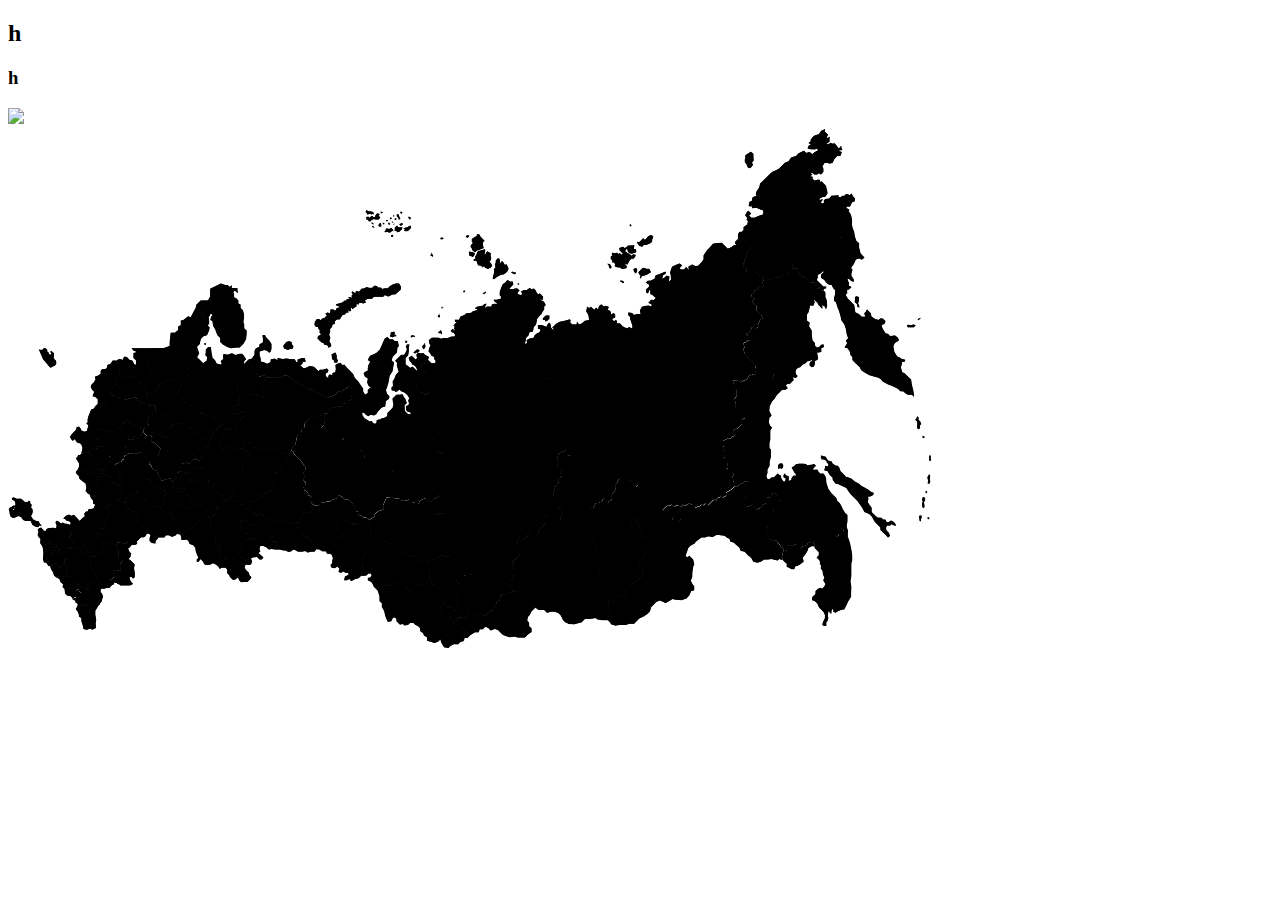
==== commit 2bcbea55: "обновеление файлов" ====
--- a/site/index.html
+++ b/site/index.html
@@ -1,852 +1,1935 @@
 <!DOCTYPE html>
 <html lang="en">
+
 <head>
-    <meta charset="UTF-8">
-    <meta http-equiv="X-UA-Compatible" content="IE=edge">
-    <meta name="viewport" content="width=device-width, initial-scale=1.0">
-    <title>Map Russia</title>
-    <link rel="stylesheet" href="./style.css">
+	<meta charset="UTF-8">
+	<meta http-equiv="X-UA-Compatible" content="IE=edge">
+	<meta name="viewport" content="width=device-width, initial-scale=1.0">
+	<title>Map Russia</title>
+	<link rel="stylesheet" href="/Css/style.css">
+
 </head>
-<body> 
-	<svg version="1.1" xmlns="http://www.w3.org/2000/svg" xmlns:xlink="http://www.w3.org/1999/xlink" x="0px" y="0px"
-	viewBox="0 0 1092 630.1" style="enable-background:new 0 0 1092 630.1;" xml:space="preserve">
-<g id="pod3"> 
-	<path id="L3" class="st3" d="M103.1,361.2l0.8-3.3l1-3.7l-2.5-2.5l1.7-1.2l-0.2-2.8l1-4l1.8-4.3l1.3-3.7l3.3-1l1.2-2.5
-	   l3.2-2.7l2.8-0.3l2.2,2.8l1-2.8h2.3l1-1.8l0.9-2l0.3-3.5l1.5-1.5l0.3-2.1l2.6-2.2l1,2.2l1.5,1.5h2.9l1.5,1.5l2.5-0.2l1.9,1.2h3.6
-	   l1.9,1.9l2.3,0.3l1.4-1.4h2.8l1.8-1.8h2.2l1.8,0.9c0,0,0.9,1.3,1.3,1.3s0.6,2.4,0.6,2.4h2.4l1.6,1.9h2.2l0.4-1.4l1.4,1.4
-	   c0,0,2.3,1.1,2.7,1.1s2.4,1.1,2.4,1.1l1.5,0.9l1.9,0.8l2.7-0.5l2.4,0.8l-0.9,2.8v3.3l2.1-0.4l3.1-0.3l1.8,1.8l4.2,2.9l1.6-1.6
-	   l3.1,3.1v6.6l3.9,3.9l3.7-1.6l4.1-1l3.7,1.6l3.4-1.6l2.2,4.7l4.3,0.8l3.3,3.3l1.2,3.2l6.1,3.2l2.3,3.3l1.5-1.5l3.7,0.9l2-3.2
-	   l3.9,3.4l-2,2.3l-0.6,7.9h-4.7l-2,2.1l-1.7-1.7l-4,1.4L230,384l-1.1-1.1h-3.1l-1.8-1.8l-1.2-2.8h-2.9l-1.9,1.9l-5.1,1.3l-3.9-0.9
-	   h-3.4l-1.3,3.4h-3.4l-2.3-2.3l-1.9,1.9l-0.9,3.5l-2.1,2.1l-4.3,0.5l-3.7,1.2l-3.4,0.6l-2,2l-2.8,0.6l-1.9,1.9v3l1.6,1.1l1.1,1.1
-	   v1.6l0.6,1.5l-1.6,1.6l-2,0.5l-1,1l-1.6,1.6h-1.9v1.3l-1.5,1.5l-1.9,1.3l-1.6-0.8l-1.9,2.2l-1.6,1.6l0.6,2.6l-0.6,4.4l1.4,2.5
-	   l-0.3,5.2h-2.8l-0.9,1.7l-3.3,2l-2.9,1.6l-1.6,1.6l-1.6,0.1l-2.3,1.1l1.3,3.4l-1.2,1.2h-3.4l-2.6-1.4l-0.6-1.9l-2.4-0.5l-2.3,2.1
-	   H132l-1.2,4l-3.9,3.9h-4.3l-1.5,1.5h-2.3l-1.2-1.6h-2.9v-2.1l-1.3-1.3l-2.8-1.3v-3.5l-2.2-2.5l-0.5-0.5l-1-3.8l-2.5-1.5l-2.7-3
-	   l1-3.5l-1-5.2l-3.2-2.3l-3.7-2.8l-1.2-3.8l-2.5-2l-0.8-2.3l2.2-2.5l1.7-3.7v-3.5l-1.8-3.3l-1.8-2.8l1.7-1.3l1-2.5h2l1.5-1.3
-	   l1.2-4.5l0.3-2.7l-1.3-3.3l-1.8-1.8l-2.5-0.3l-1.8-2l-1.5-2.2l-2.2,1.9l-1.8-1.7l-1.5-2.5l1.5-2.7l3.2-3.2l2.2-2.5l0.8-3l2.5-0.2
-	   l1.8,2l1,2.5l3.3,1.2L103.1,361.2L103.1,361.2z"/>
-<path id="C3" class="st3" d="M252.3,366.7c-1.5-2.7-4.4-3.8-7.4-3.4c-1.6,0.2-3.2,1.2-4.9,1.2c-2.2-0.1-4.1-1.9-5.6-3.3
-   c-6-5.4-11.6-10.9-19.9-12.2c-1.8-0.3-3.5-0.3-5.2-0.2c-0.4,0-3.8,1-4.1,0.8c-0.7-0.6-0.8-2.9-1.1-3.8c-0.5-1.6-1.1-3.3-2-4.8
-   c-3.7-5.9-11.5-3.7-15.2-8.8c-3.9-5.5-7.1-9.3-14.5-9c-1.5,0.1-3.9,0.8-5.3,0.3c-1.4-0.5-1.7-1.4-2.7-2.5c-2.3-2.5-5.3-3.6-8.6-3.7
-   c-3.4-0.1-6.8,0.8-10.3,0.4c-4.4-0.6-7.2-3.6-11.2-4.9c-6.5-2.1-10.6,2.6-12.3,8.3c-0.8,2.7-1,4.4-3.7,5.6c-2.9,1.3-6,1.7-8.9,3.1
-   s-5.3,3.3-6.7,6.2c-2.1,4-0.7,8.7-2.5,12.6c-0.8,1.7-1.8,2.9-2.1,4.8c0,0.2,0,0.8,0,1.5c-0.4-0.2-0.8-0.5-1.1-0.7
-   c-1.8-1.1-3.7-1.8-5.8-1.5c-3.8,0.5-6.6,4.8-8.8,7.5c-2.4,2.9-4.3,6.6-2.8,10.5c1.4,3.5,4.2,4.4,7.4,5.6c4.8,1.8,6,7.8,0.3,9.6
-   c-3.7,1.1-4.8,5.5-2.2,8.4c3,3.3,2.5,8.4,2.7,12.5c0.2,4.2,0.6,8.7,2.6,12.5c1.1,2,2.5,3.6,4.2,5c2.5,2.1,2.3,2.1,2.3,5.2
-   c0,5.5,3.7,8.8,6.7,12.8c3,4.1,3.9,8.9,8.6,11.7c4.1,2.5,9.1,2.9,13.5,1.1c2.2-0.9,4.1-2.4,5.9-4c1.5-1.3,3.3-4,5.3-4.6
-   c2.1-0.6,4.7,1.2,6.7,1.7c2.8,0.6,5.1,0.2,7.7-1c1.9-0.9,2.6-2.4,2.6-4c1.7-1.2,3.3-2.3,5-3.5c3.2-2.3,6.7-4.5,8.4-8.3
-   c1.6-3.7,0.1-6.1-0.3-9.8c-0.6-4.9,3.9-6.9,7.7-8.7c5.6-2.6,13.1-8.4,6.6-14.7c0,0-0.3-0.2-0.6-0.4c0.5-0.2,1.2-0.9,1.5-0.9
-   c2-0.6,3.9-1.8,5.8-2.7c4.2-1.8,8.6-3.4,13-4.8c4-1.3,8.1-2.3,12.2-3.2c1.9-0.4,4.9-1.4,6.8-0.9c1.6,0.4,2.9,2,4.7,2.5
-   c6.4,1.7,15.3-1.2,20.8-4.5C250.3,380.2,255.7,372.8,252.3,366.7z M225.7,377.4c-3.2-1.6-4.7-2.5-8.4-2c-8.3,1.1-16.6,3.3-24.5,6.1
-   c-6.5,2.3-16.3,4.8-20.7,10.5c-1.9,2.4-2.7,5.6-1.9,8.5c0.3,1,0.8,2,1.4,2.8c-1.2,0.5-2.5,0.9-3,1.2c-1.9,0.9-3.7,1.9-5.3,3.1
-   c-3.3,2.5-5.9,5.9-6.7,10.1c-0.4,1.9-0.3,3.8,0.2,5.7c0.7,2.8,1.4,3.9-1,5.9c-3.8,3.1-8.2,5.8-12.3,8.6c-1.3-0.5-2.7-1.1-3.2-1.2
-   c-1.9-0.4-4-0.5-5.9,0c-4.1,1.1-6.7,4.1-9.7,6.8c-4.5,4.1-8,2.5-10.5-2.6c-0.9-1.9-2-3.6-3.3-5.3c-1.3-1.7-3.6-3.6-4.1-5.7
-   c-0.5-2,0.5-4.2,0-6.3c-0.5-2-1.8-3.7-3.3-5.1c-3.2-3-5.1-4.2-5.7-8.8c-0.8-6.1-0.3-12-2.5-17.4c7.2-6.1,8.1-17.8-1-23.7
-   c-1.2-0.7-2.4-1.3-3.7-1.8c-0.4-0.1-0.8-0.2-1.1-0.3c-1.6-0.4-1.5-0.4,0.3,0c0.8-0.9,1.8-2.4,2.8-3.4c0.5,0.4,1,0.8,1.6,1.1
-   c5,3,12,2.7,14.6-3.4c0.6-1.4,0.7-2.3,0.6-3.8c-0.1-1-0.7-1.8-1.1-2.7c0.4,0.1,0.8-1.6,1.2-2.4c0.6-1.4,0.9-2.7,1.1-4.2
-   c0.4-2.6-0.4-6.5,1.6-8.5c1.7-1.7,5-2.1,7.2-2.8c4.5-1.5,8.5-3.6,10.7-8.1c0.7-1.4,1-5.8,2.1-6.6c-1,0.8,6.2,4,7.4,4.4
-   c2.9,0.9,6.1,1.3,9.2,1.2c2.3-0.1,6.2-1.4,8.3-0.2c2,1.2,2.8,3.7,5.2,4.8c2.8,1.3,5.8,1,8.9,0.9c3.1-0.2,4.4-0.2,6.2,2.4
-   c1.4,2,2.5,4.2,4.4,5.9c1.9,1.8,4.3,2.7,6.9,3.3c3.4,0.8,5.1,0.6,6.1,4.2c1.2,4.3,2.8,8.9,7.7,10.3c3.2,0.9,6.1-0.7,9.3-0.6
-   c4.2,0.1,8.2,2.6,11.3,5.3c4.5,3.9,8.2,8.7,14.4,10.2c0.6,0.1,1.9,0.3,3.4,0.4c-1.3,0.9-3,1.5-4.4,2
-   C232.8,377.6,229,379.1,225.7,377.4z"/>
-   </g>
-<g id="pod1">
-	<path id="L1" class="st1" d="M273.9,508.1h2.7h3.2l1.9-0.8l2.7,1.2h1.7l1.2,2.1l-0.8,2.1l-3.1,1.5l0.3,2.1h1.8l0.5,2.6l1.1,2.4
-	   l2.3,2.3l1.6,1.6l0.7,2.8l2.3,2.3l-2.3,3.2l-2.2,2.2h-3.7l-3.8,0.2l-1.9-1.9l-1.3-2.7H277l-1.8,1.8h-2.9l-3.2-3.2l-0.6-1.9
-	   l-2.5-2.5v-4.2l-2.1-2.1h-3.8l-3.2,1.2l-1.2-2.5l-3.2-2.5l-2.8-1.5l-3.8,1.8l-3.5,0.5l-2.8-0.8l-2-3.8l-2.8-2.5l-2,3.3h-2.2v-2.7
-	   l2-2l-1.3-2.8l-1.7-4.3l-0.7-4.5l-2.5-3l-4-1.5l-1.2-2.8l-2.2-2.2l-4,0.7h-2.3v-3.2l-1.2-3.3l-4.1-0.8l-2.1,2.1l-3.8,1.3l-3.3-1.8
-	   h-3.5l-1.7,2.5h-3.5h-3.8l-0.8,1.8l-2.2,2.2l-0.3,3.2l-4.1-0.7l-2.4-2.4v-3.3l1.1-3.2l-1.8-1.8h-2.8l-0.1-3.3l-2-2l-0.5-2.5h-2.4
-	   l-1.6-1.6l-0.7-3.4l-2.4-0.9l-1.2,1.2l-2.2-2.1l3-2.9l-0.5-4.6l-3.9-3.8l-3.4,0.1v-2l-2.2-1.2l-3.7-0.5l-1-3.9l0.2-2.9l1.2-1.2
-	   l-1.3-3.4l2.3-1.1l1.6-0.1l1.6-1.6l2.9-1.6l3.3-2l0.9-1.7h2.8l0.3-5.2l-1.4-2.5l0.6-4.4l-0.6-2.6l3.5-3.7l1.6,0.8l1.9-1.3l1.5-1.5
-	   v-1.3h1.9l2.6-2.6l2-0.5l1.6-1.6L178,403v-1.6l-2.7-2.2v-3l1.9-1.9l2.8-0.6l2-2l3.4-0.6l3.7-1.2l4.3-0.5l2.1-2.1l0.9-3.5l1.9-1.9
-	   l2.3,2.3h3.4l1.3-3.4h3.4l3.9,0.9l5.1-1.3l1.9-1.9h2.9l1.2,2.8l1.8,1.8h3.1l1.1,1.1l2.6-2.6l4-1.4l1.7,1.7l2-2.1h4.7l0.6-7.9l2-2.3
-	   l1.1-1.1v-3.1l2.3-1.2l-3.7-3.8l1.8-1.6l3.2,1.4l5.9-5.9l1.8-1.5l1.2,0.4l3.2,3.8l-0.6,1.8l1.5,0.8l0.3,2.5l-2,2v3.4l-3.2,0.7v2.2
-	   l-2.2,2.2v2.5l1.8,1.8v2.5l0.7,2.6l-1,2.3l1.2,1.2l1.9-2.3l1.2-3.4l2.9-0.7l3.1,1.5l1.9,1.9l2.6-2.5l1.4,1.4l0.8,1.8l2.5-0.3
-	   l1.5-1.5h2.7l2.5-1v-2l-1.7-1.7l1.6-3.1l3.4,1.9l1.2-1.2l1.2,1.2l1.6-1.6l2.1,0.8l0.9,1.4l-0.4,2.1l1.8,2.1l2.1-0.8l3.6,1.6
-	   l2.4,2.4l2.6-1.4l3,1.1l1.7-1.7l1.7,0.6l1.2,1.2l1.7-0.6l1-2.1h1.8l3.9,2.6l3.8,2l4.2,1.6l5.8,0.9v2.6l-3.4,1.8v3.4l-1.9,4.6
-	   l-3.4,3l-2.5,3.8l-2.2,2.3h-2.9l-2.8,2.4v4.2l2.1,3.4l-1.1,3.8l-1.7,1.7v1.2l1.8,1.9l-2.1,2.1l-2.1,1.7l-2.9-0.6l-3,2l0.1,1.6
-	   l1.3,1.3l-1.8,1.8l-1.2,1.2l-2-3H304l-1.8,2.9l-0.8,3.1l-2.8,1.4h-3.2l-1-1l-1.1,2.2v2.9l-1.3,1.3l-2.2,2.4l2.1,3l3.9,2.8h2.4
-	   l2,2.9l2.1-2.1l0.7,2.8l-0.8,2.5l-2,3.7v2l-3.8,0.9l-2.2,2.2l-3.5-1.3v-2.3l-1.9-1.9l-2.7-1.4l-2.5-0.8l-3.6,2.7l0.7,3.2l1.6,1.6
-	   l0.5,4.5l2.1,3.4l4.1,0.4l1.8-1.2l4.1,1.3l1.2,3.6v3.2h-1.9l-1.2-1.6l-2.8,0.3v1.2l-2.6,0.9l-3.4,3.4v1.9l-2.2,3v2.9h-1.8l-2.3,4.1
-	   l-0.4,2.5l-2.6,1.2L273.9,508.1L273.9,508.1z"/>
-<path id="C1" class="st1" d="M341.9,386.8c-5.7-7.6-14.4-9.4-23.5-9c-4.2,0.2-12.5,1.9-15.8-1.7c-1.2-1.3-1.3-3.2-2.6-4.4
-   c-1.5-1.5-3.3-2.1-5.4-2.2c-0.8,0-1.7,0.4-2.4,0.3c0,0,0,0-0.1,0c0.1-0.1-0.1-0.2-0.7-0.4c-1.7-0.7-3.4-1.2-5.2-0.6
-   c-4.4,1.2-4.3,5-4.8,8.7c0,0.2-0.1,0.4-0.1,0.6c-0.9,0-2.1-0.6-2.9-0.9c-2.1-0.8-4.1-1.7-6.4-2.1c-2.7-0.5-5.3-0.4-7.8,0.1
-   c1-2.3,3.1-4.6,4.1-6.3c1.8-3.3,2.9-7,2-10.8c-1.8-7.1-8.5-9.6-14.9-6.7c-6.3,2.9-12,8-13.5,15.1c-0.5,2.6,0.4,7.2-1.1,9.4
-   c-1,1.5-2.9,1.5-4.6,1.9c-1.6,0.4-4.2,2.1-5.8,1.7c-0.9-0.2-2.6-2.4-3.5-2.9c-1.3-0.8-2.8-1.3-4.3-1.7c-3.9-0.8-8-0.2-11.7,0.8
-   c-8.6,2.3-17,5.8-25,9.6c-3.5,1.6-7.7,3.1-10.7,5.7c-3.4,3-3.1,6.2-3.1,10.3c0,4.6-7.6,5.5-10.8,8.2c-2.3,1.9-3.9,4.6-4.1,7.6
-   c-0.2,3.5,3.4,7.7,0.2,10.2c-3.1,2.4-7.1,3.3-10.1,5.7c-3.3,2.6-5.4,6.1-5.3,10.4c0,0.9,0.2,1.7,0.6,2.3c0,0.5,0,1.1,0.2,1.7
-   c1.1,4.2,3.9,6.9,7.4,9.2c1.6,1,3.7,1.7,5.1,3.1c2.1,2.1,0.7,3.9,1.4,6.6c1,3.9,4.5,5.4,7.2,7.9c4,3.5,5.6,7.7,7.4,12.5
-   c1.2,3.2,3,6.4,6.4,7.5c5.1,1.8,7.6-2.5,11.5-4.5c3.9-1.9,8.8-2.2,13-2.8c1.4-0.2,3-0.2,4.4-0.6c0.6,1.7,1.6,3.2,3,4.3
-   c3.3,2.5,7.6,2.2,10.8,5.3c3.3,3.3,3.5,7.8,5.1,12c3.2,8.4,11.2,11.6,19.7,12.2c3.1,0.2,4.2,0.4,6.9,2.3c1.5,1.1,2.9,2.1,4.8,2.7
-   c2.1,0.6,4.1,0.3,5.5,2.1c1.2,1.5,1.3,4.4,2.4,6.2c1.9,3.1,5.2,5.5,8.9,5.1c1-0.1,2.2-0.9,3.1-0.9c0.1,0,0.2,0,0.2,0
-   c0.1,0.2,0.2,0.4,0.5,0.7c1.1,1.5,3.8,2.5,5.5,3c3.9,1,8.7,0,11.4-3.1c3.8-4.4,1-9.7-0.7-14.3c-1.9-5.4-3.2-12.7-6.7-17.3
-   c-1-1.3-2.2-2.2-3.5-2.8c0.7-1.2,1.5-2.3,2.2-3.5c2-3.2,3.9-7.4,7-9.7c2.2-1.7,4.6-2.5,5.6-5.4c1-3-0.4-6.4-2.8-8.3
-   c-2.8-2.2-5.7-1.1-8.7-2.2c-1-0.3-1.8-0.9-2.4-1.7c4.5,3.2,12.6,2.7,16.7-0.1c4.6-3.1,6.6-9.4,4.5-14.6c-1.1-2.6-2.9-4.3-5.4-5.5
-   c-1.1-0.5-3-0.7-4-1.3c-0.8-0.5-1,0.2-0.9-0.7c0-0.7,2.1-2.2,2.5-2.5c2.8-2.2,6-3.9,9.4-4.9c3.1-1,5.9-1.9,7.8-4.8
-   c0.6-1,0.8-2.6,1.5-3.4c0.6-0.8,1.6-1,2.7-1.6c2.4-1.4,4-3.9,4.7-6.6c0.8-3.1,0.1-6.3,0.5-9.5c0.5-3.7,3.1-4.8,5.8-6.7
-   c2.9-2.1,5.3-4.3,6.8-7.6c1.4-3.2,1.6-7.3,4.2-9.7C342.6,391.5,343.1,388.5,341.9,386.8z M325.1,401.6c-5.1,3.9-9.7,6.5-10.6,13.5
-   c-0.3,2.3,0.7,6.6-0.4,8.7c-1,2.1-4.7,2.7-6.2,5.2c-0.5,0.9-0.7,2.9-1.4,3.6c-0.8,0.7-3.3,1.1-4.3,1.4c-3.3,1.3-6.5,2.9-9.3,5
-   c-5.1,3.7-10.8,10-7.1,16.7c1.4,2.5,4,3.9,6.6,4.7c1.8,0.6,6.1,1.2,3.2,3.8c-2.8,2.5-7.3-1.4-9.7-2.6c-2.7-1.4-6-1.8-8.7-0.2
-   c-5.2,3.2-4.7,11-2,15.6c1.7,2.9,4.5,5.4,7.7,6.5c0.3,0.1,1,0.3,1.7,0.6c-2.2,2.3-3.8,5-5.4,7.6c-2.8,4.5-5.7,8.9-8.5,13.4
-   c-2.6,4,1.7,8,5.6,7.3c2.5-0.4,2.4-0.2,3.5,1.6s1.6,4.5,2.3,6.6c0.9,2.5,1.8,5,2.7,7.5c0.3,0.9,0.6,1.9,1,2.8c0,0.2,0,0.3,0.1,0.4
-   h-0.1c-2.8-1.3-4-4.2-7.4-4.6c-1.4-0.1-3.1,1-4.2,0.8c-1.7-0.2-1.6-2.1-2.2-3.9c-1.1-2.9-2.8-5.3-5.6-6.8c-1.5-0.7-3-1-4.6-1.3
-   c-2.6-0.5-3.6-1.9-5.7-3.4c-5.7-3.9-14.3-0.3-19.3-5.4c-2.5-2.6-2.7-7-3.9-10.3c-1.2-3.2-3.1-6.1-5.6-8.4c-2.4-2.2-5.1-3.8-8.1-4.9
-   c-0.6-0.2-3.4-1.3-3-0.5c-0.8-1.1-0.9-3-1.8-4.1c-1.9-2.4-4.5-2.7-7.3-2.5c-4.3,0.3-8.7,1.1-13,1.8c-3.6,0.6-7.1,1.5-10.3,3.3
-   c-1,0.5-1.9,1.2-2.8,1.9c0-0.7-0.6-1.9-0.8-2.5c-1.4-4-3.5-7.7-6.3-10.9c-1.3-1.6-2.8-2.9-4.4-4.2c-2.3-1.8-2.4-1.2-2.6-3.7
-   c-0.4-3.8-1.4-6.7-4.3-9.4c-2.7-2.5-8.9-4.1-9.9-7.8c-0.1-0.4-0.3-0.8-0.4-1.1c0-0.1,0-0.2,0-0.3c-0.1-3,4.4-4.2,6.6-5.3
-   c2.7-1.4,5.5-2.9,7.5-5.2c1.7-2,2.8-4.4,2.9-7c0.1-1.6-0.2-3.2-0.7-4.7c-0.3-0.9-1.4-2.8-1.1-3.7c0.5-1.3,4.1-2.4,5.2-2.9
-   c2.2-1,4.3-2,6.1-3.7c1.6-1.5,2.8-3.4,3.4-5.5c0.4-1.6,0.3-3.3,0.1-4.9c-0.2-2.3-0.5-2,1.7-3.1c7.3-3.9,14.9-7.1,22.7-9.8
-   c3.4-1.2,7.1-2.7,10.8-3c4.1-0.4,5,1.6,8.1,3.7c2.5,1.7,5.4,1.9,8.2,1c3.2-1,6.9-1.8,10.1-3.1c6-2.4,7.3-8,7.8-13.8
-   c0.3-4.1,0.8-6.8,4.2-9.5c0.9-0.7,3-2.5,4.3-2.6c0.8,0-0.1-1.9,0.8,0.4c0.3,0.7-0.3,1.8-0.6,2.4c-1.6,3.6-4.6,6.4-5.7,10.3
-   c-1.1,3.7-0.8,7.5,1.3,10.8c1.5,2.4,4.3,3,6.8,1.8c8.2-3.9,15,4.4,23,1.2c3.2-1.3,5.3-3.9,5.8-7.3c0.6,0,1.1,0,1.2,0
-   c0.3,0,0.5,0,0.7,0c0.2,0.4,0.3,0.7,0.4,0.8c0.7,1.5,2.1,2.8,3.4,3.8c3,2.3,6.6,3.1,10.3,3.5c6.6,0.6,17.7-2.4,23.9,2
-   C329.3,394,328.7,398.8,325.1,401.6z"/>
-   </g>
-<g id="pod2">   
-		<path id="L2" class="st2" d="M120.5,543.2l0.2-2.9l-0.8-2.1l-1.8-0.6l-1.1-1.7l-2.3-1.6v-3.8l-1.4-2.1l-0.5-2.6L111,524v-2
-	   l-1.3-1.7l-1.7-1.7l-1.3-2.4l1.2-2.2l-1.1-3l-1.6-1.6l-0.5-2.1l-1.6-1.8l-0.3-2.4l-1.9-0.8l-3,0.5l-1.3-1.3l-0.7-2.2l-1.4,0.5h-1.7
-	   l-0.7-2.2l-1.9-1l-1.2-1.3h-1.9l-1.4,1.5l-2.4,0.3l-0.9-1.4l-1.3-0.5l-1.2,1.4v2l-1.4,2l1.3,1.1l1,2l-1.4,2.2l1.6,1.6l-2.8,2.1
-	   l-1.7,0.5l0.6,2.4l-0.8,1.7l-2.5,3.2h-3.3l-1.4-2.1l-0.9-2h-1.6l-1.7,1.7l-2.4,0.4l-2,2l0.9,3.3l2.5,3.9l1.1,3.9l3.7,2.5l2.5,1.2
-	   l1.5,3.9l2.8,2.3l-0.7,3.3l2.4,2.1l0.7,5.3l2.3,2.4l3.7,0.5l2.1,2.1l0.6,1.7l2.8,0.3l0.8,3l2.5,2.7l-1,2.9l-1.5,2.5l2.4,3l1.3,3.5
-	   v2.2l2.7,1.8l0.3,4l1.9,5.5l0.5,3.2l3.7,0.9l3.9-1.3l2.6,1.2l4-1.8l-0.3-5.3l0.7-4.3l-1-5.7v-4.7l3.7-6l1.7-1.5v-1.2l1.9-1.9
-	   l1.6-6.1l-1-3.2l-1.7-1.7v-2.7L120.5,543.2z"/>
-<path id="C2" class="st2" d="M125.9,544.1c-1.1-2.8-0.6-4.9-1.1-7.8c-0.8-4.1-4.7-6.2-6.2-10c-1.7-4.4-2.7-8.5-5.8-12.3
-   c-2.2-2.7-2.1-3.3-2.4-6.7c-0.2-1.9-0.7-3.5-1.8-5.1c-1.5-2-3.4-2.9-5.4-4.1c-2.2-1.4-4-3.2-6.1-4.9c-4-3.2-9.2-5.6-14.4-4
-   c-4.5,1.4-7.8,5.5-8.5,10.1c-0.1,1-0.1,1.7-0.1,2.6c-0.1,2,0.1,1.5-0.6,3.3c-0.5,1.2-0.8,2.6-1.3,3.8c-0.8,1.9,0.1,1.6-2.5,1.2
-   c-5.2-0.9-9.8-1.8-13,3.4c-1.3,1.4-2,3.6-1,5.8c2,4.8,3.6,9.1,7.6,12.6c4.2,3.7,6.5,8.5,8.2,13.7c1.4,4.2,2.6,8.1,6.6,10.6
-   c1.8,1.1,3.7,1.9,5.3,3.4c2.7,2.5,3,4,2.4,7.4c-1.1,5.4,0.9,7.6,3.7,11.8c1.5,2.4,2.7,4.9,3.5,7.6c0.6,2.1,0.7,4.4,2,6.3
-   c2.7,3.8,8,3.2,12.1,3.4c5,0.3,10,0.6,12.5-4.7c1.8-3.9,0.9-8.2-0.5-12.1c-0.6-1.7-1.9-3.8-1.9-5.7c0-2.7,2.7-5.8,3.9-8.1
-   c2.3-4.5,5.3-10.1,5.8-15.2C127,548.2,126.8,546.2,125.9,544.1z M111.1,562.9c-1.9,3.3-4,6.3-4.1,10.3c0,3.7,1.6,6.9,2.7,10.3
-   c0.2,0.7,0.8,1.7,0.7,2.5c0,0.1,0,0.2,0,0.3c-0.1,0-0.3,0.1-0.5,0.2c-1.8,0.7-4.8-0.5-6.7-0.4h-0.1c-0.2-0.8-0.5-1.9-0.6-2.1
-   c-0.6-2.2-1.5-4.4-2.5-6.4c-0.8-1.7-1.8-3.3-2.9-4.8c-1.7-2.3-1.6-1.8-1.2-4.3c0.5-4,0.6-7-1.5-10.6c-2.1-3.8-5.4-6.7-9.1-8.9
-   c-4.1-2.4-4.3-6.8-6.1-11c-1.7-3.9-3.7-7.7-6.6-10.9c-1.5-1.6-3.6-2.8-4.8-4.7c-0.5-0.8-0.9-1.6-1.3-2.6c2.5,0.7,8,1.1,8.8,0.8
-   c3.6-1.1,5.4-4.1,6.4-7.5c1-3.5,3.1-6.4,2.7-10.2c-0.5-5.9,4.4-3.6,7.5-1c1.5,1.2,2.9,2.6,4.5,3.7c1.2,0.9,3.6,1.8,4.2,3.3
-   s0,3.9,0.6,5.6c0.7,1.9,2,3.5,3.3,5.1c2.5,3,3.4,5.9,4.7,9.5c0.6,1.7,1.2,3.4,2.2,4.9c0.9,1.5,2.6,2.6,3.3,4
-   c0.9,1.7,0.2,3.8,0.6,5.6c0.4,2,1.9,3.9,1.7,6.1C116.6,553.8,113.2,559.2,111.1,562.9z"/> 
-   </g>
-<g id="pod4">
-	<path id="L4" class="st4" d="M229.6,217.5l0.4-3.1l5.1-5.1h8.5l2.7-4.7v-9l5.3-2.7l7-3.5l4.8,1.8h2.8l2.3,2.3l2.9-2
-	   l-0.7,3.5l2.8-0.3l4,0.2v2.7l0.8,3l-1.8-1.2l-1.9-1.9l-1.8,1.8l0.8,3.2v3.2l2.8,1.5l2.2,2.2v3.5l2.4,1.2v3.9l2.8,2.8l1.3,4.7v4.8
-	   l-0.8,4.2l1,2.3l0.1,5.1l2.9,2.9l-0.2,3.7l-0.7,6l-2.9,5.1l-4.4,4.4h-4.7l-5.2,1l-4.5-1.7l-4.9-2.8l-3.1-3.1v-4.5l-3.2-3.2
-	   l-1.5-3.5l-1.2-3.3l-2.2-3.7l-1.2-6.2l-2.3-1l0.8-3.8l1.9-1.9l-2.3-2.3l-1.1,2.9l-1.6,1.6l0.7,3.7l0.1,4.2l-1.8,1.8l2.4,2.4
-	   l-0.7,3.7l-2.3,5.2l-4.1,1.2l-3.2,3.2l-1.3,5.9l-3.1,3.1l2.5,7.8l-2.4,4.2l3.4,3.4l3.7,3.7l4.2-3l0.8-4.2l-2.2-2.2l0.3-3.7v-2.8
-	   l2.8-3h2.8l1,7.5l0.9,4.9l2.9,2.9l1.8,3.8l4.8,1.4l1.4-1.4l-1.2-2.8l2.8-2.3l0.2-5.8l5.2,0.8l4.8-1.8l4,2.2l4.5-1.4h3.1l1.9,1.9
-	   l2.8,4.3l-2.3,2.3v3.7l2.1-2.6l2.9-2.9l4-0.8l3.3-4.8V268l1.3-2.8l4.3-2.2v-2.7l4.2-2.5v-4.2l-0.7-4h2.8l0.9,2.1l3.8,3.8l2.8,4.3
-	   v5.8l-1,3l-1.5,1.5l-2.5-2.5l-3.5-0.8l-5.3,1.8v4.3l1.3,4v3.3l3.8,1l3.7,1.7l4.2-2v-3l4.3-1l4.2,2l-0.7-2.7l6.5,1.2l3.5-0.7
-	   l6.3,0.8h3.7l1.8,3.3h1.7v-3l5.3-1.7h2.8l1.2,4.3h-3.2l-1,3l-2.5,0.8l3.8,3.5h2.7l5-2.2l4.8,0.9l5.2,5.2l1.8-1.8h3.5l4.4-1.4
-	   l1.8,1.8l-0.5,2.3l-2.7,1.8v2.8l3.2,2.7l0.2-3.1l1.4-1.4l3.3,0.8V294l3.2-0.5l0.7-4l-0.5-4.8l3-1.5l2.6-0.8l3.1,3.1l1.3-1.3
-	   l3.4,4.2l3.9,3.9l3.2,3.2l0.8,1.6l-1.4,2l-1.6,1.6l-1,1l1.6,1.5l0.3,1.2l1.2,0.4v2.6v3.1h-1.6l-0.8,1.8l-1.3,0.7l-0.5,3.1l3.3,1.7
-	   v2.2l-3.1,1.2l2.6,2.6l-4,2l-3,3h-3.2l-1.2,3.7H393l-5.3,1.2l-5.3,3v3.7l-4.3-0.2l-3.2,0.5l-1.8,2l-3.1,1.6l-3.1,3.1l-2.9,0.4v-2.6
-	   l-2.1-0.8L360,347l-3.4,3.4l-1.5,2.9l0.6,3.6l-4,2.5l-0.4,3l-3.4,2.1l-2.2,4.2l0.6,2.9l-1.4,2.6v2.2l-4.1,4.1l-0.6,2.9l-1.6,1.6
-	   l-0.9,2.4l-5.8-0.9l-4.2-1.6l-3.8-2l-3.9-2.6h-1.8l-1,2.1l-1.7,0.6l-1.2-1.2l-1.7-0.6l-1.7,1.7l-3-1.1l-2.6,1.4l-2.4-2.4l-3.6-1.6
-	   l-2.1,0.8l-1.8-2.1l0.4-2.1l-0.9-1.4l-2.1-0.8l-1.6,1.6L290,374l-1.2,1.2l-3.4-1.9l-1.6,3.1l1.7,1.7v2l-2.5,1h-2.7l-1.5,1.5
-	   l-2.5,0.3l-0.8-1.8l-1.4-1.4l-2.6,2.5l-1.9-1.9l-3.1-1.5l-2.9,0.7l-1.2,3.4l-1.9,2.3l-1.2-1.2l1-2.3l-0.7-2.6v-2.5l-1.8-1.8v-2.5
-	   l2.2-2.2v-2.2l3.2-0.7V364l2-2l-0.3-2.5l-1.5-0.8l0.6-1.8l-1.6-1.6l-0.6-0.6l-0.9-1.5l-1.2-0.4l-1.8,1.5l-3.7,3.7l-2.3,2.3
-	   l-3.2-1.4l-1.8,1.6l3.7,3.8l-2.3,1.2v3.1l-1.1,1.1l-3.9-3.4l-2,3.2l-3.7-0.9l-1.5,1.5l-2.3-3.3l-3.4-1.9l-2.8-1.3l-1.2-3.2
-	   l-3.3-3.3l-4.3-0.8l-2.2-4.7l-3.4,1.6l-3.7-1.6l-4.1,1l-3.7,1.6l-3.9-3.9v-3.5v-3.1l-3.1-3.1l-1.6,1.6l-4.2-2.9l-1.8-1.8l-3.1,0.3
-	   l-2.1,0.4v-3.3l0.9-2.8l-2.4-0.8l-2.7,0.5l-3.4-1.6l-2.8-1.1l-2.3-1.1l-1.4-1.4l-0.4,1.4h-2.2l-1.6-1.9h-2.4l-0.6-2.4l-1.3-1.3
-	   l-1.8-0.9h-2.2l-1.8,1.8h-2.8l-1.4,1.4l-2.3-0.3l-1.9-1.9h-3.6l-1.9-1.2l-2.5,0.2l-1.5-1.5h-2.9l-1.5-1.5l-1-2.2l-2.6,2.2l-0.2,2.1
-	   l-1.5,1.5l-0.3,3.5l-0.9,2l-1,1.8h-2.3l-1,2.8l-2.2-2.8l-2.8,0.3V324l-2.8-2.7l-3.2-0.8l1-2.5l0.8-2.7l-2.3-2.3l-1.5-3.3l0.5-2.3
-	   l3.2-3.2l1.8-3.3l-0.8-3l2.7-0.7l4-2.5V291l1.7-2l4.2-0.2l1.8-2.2l0.2-2.5l3.5-1.3l2.8-3.8l3.8,0.2l3.3-2l4.5,1l0.7-2.5l1.5-1.5
-	   l2.8,1.3l2.3,2.5l3.7,1.2l1.3,3l1.3,3.3l2-2l-0.3-4.8l-3-2.7v-5.7l2.7-0.7l0.8-0.8l-3.7-1.5l-2.2-2.5h15.3l22.1-0.2l7-2.5v-4.3
-	   l1.2-11h4.7l4-3.2v-4.3l3-1.2v-5.7l2.7-0.2l5.8-4.7l2.8,1.3L229.6,217.5L229.6,217.5z M239.7,258.7l-0.6,0.9l1.1,1.4l1.4-1.4
-	   L239.7,258.7z M380.7,260.8H379l-1.8-2.7l-1.1,0.6l-3.2-3l-2.4-2.6l0.9-2.7l2.4-0.8l0.9-1.5l-1.7-1.4l0.2-3.6l-1.1-0.3l-1.1-2.7
-	   l-2.3-0.2l-1.8-2.6l0.6-3.3l2.4-3.3l2.9,0.3l0.9,1.1l1.1,0.5l0.5-2l3.5-1.1l2.7-2.9l-1.8-2l2.4-1.5l2.7,1.1l0.8-2.3v-2.3h3.5
-	   l1.7,1.7l1.7-1.7l0.4-1.6l3.8-0.8l-1.3-1.3l-3.3-1.1v-1.2l3.8-1.1l3.9-1.1l2-2h2.6v-1.8l3.6-0.2l-2-2l3.2-0.2l1.2,1.2l-0.2-3
-	   l1.5-1.5l-1.7-2l1.1-1.7l1.8,1.8h2.3v-2.3l3.3,1.2l1.7-1.8l1.7-2h2.1l3.6-1.7l2.6,0.9h3.8l2.5-2.5l2.9,0.2l1.4,2h3.2l1.5,1.5
-	   l2.7-0.8h3.8l2.5-2.5l2.9-1.6l3.9-1.5h3.6l2.1,3.3v3.6l-3.2,2.9l-2.9,2.7l-3.8,0.3l-4.5,2.1l-4.1-1.5l-2,2l-4.7-0.2h-6l-2.3,2.4
-	   h-4.7l-3.5,2l1.1,2.4L424,212l-2.9-0.3h-2.6l-0.3,1.7l-2.7-0.8v2.7l-2.7,2l-2.3,1.7v-2l-1.8,1.7l0.5,3h-1.8l-1.3-1.3v1.4v2.3
-	   l-1.3-1.3l-1.7,1.7l-1.4,1.4h-2l-1.5,2l-2,3.3H393l-2.6,2.1v2.9l-2.6,1.1l-0.9,3l-2.1,2.1v3.8l-1.1,2.7l1.4,3.9l-1.2,3.9l1.7,2.6
-	   l0.8,2.7l-0.9,0.9l-2.6,1.2v-2L380.7,260.8L380.7,260.8z M477,112.2l-1.2,0.4l1,1.4v1.2h1.8v-2.4L477,112.2z M476.7,122.8l-0.9,1.4
-	   l-3.2,0.6l-2.1,1.1l1.6,0.8l-0.8,1.8l1.4,0.4h2.8l2.2-2.2l1.6-1.6l-0.6-2.4L476.7,122.8z M466.3,120.5l-0.7,0.7l1.3,1.3l2.4-0.9v-2
-	   h-1.4L466.3,120.5z M464.5,124.5l-1.8-2.1l-1.4,1.4l-1,2v2.5l2.1,0.4l0.5,1.5l2.6-0.6l1.7-1.7l1.2-1.2l0.7-2.1h-1.9L464.5,124.5z
-		M457,133.2l-0.8,0.8v1.6h1.7l0.6-2L457,133.2z M453.5,126.8l-0.9-0.9h-2.8v1.9l-1.5,1.5l0.9,0.9l3-0.6l1.1,1.1l2.6-0.6l0.8-1.8
-	   l1.9,0.6l-1-2.2L456,125L453.5,126.8z M467.4,105.9l-0.8,1.5l1.3,1.3l1.2-1.2L467.4,105.9z M464.7,109.4h-2v2.3l2.1,2.1v1.8
-	   l1.9-0.9l-1.1-2.4L464.7,109.4z M452.2,115.9h-1.8l-0.4,0.4l1.4,1.4L452.2,115.9z M453.7,118.8l-1.2,1.2l1.2,1.3l1.4-0.1
-	   L453.7,118.8z M454.8,113.3v1.6h1.8l-0.4-1.9L454.8,113.3z M457.2,117.3v1.4h1.4l-1.1-1.1L457.2,117.3z M458.7,120.7l0.6,0.6
-	   l1.1-1.1L458.7,120.7z M460.4,114v1.8l1.5,0.1V114H460.4z M458.2,110.5l0.9,1.6l0.8-0.8l-0.8-0.8
-	   C459.1,110.5,458.2,110.5,458.2,110.5z M442,121l-0.9,0.9l1.6,1.6l1.8,0.1v-3l-1.2-1.6L442,121z M446.2,119l0.6,1.8h1.2v-1.5
-	   L446.2,119z M439.2,109l-1.2,1.3v1.4l-1.4,1.4l-2.6-1.8l-2.1,1.1v1.5l-2.6-1.9l-2,0.8l0.6,3l1.9-0.6v2l2,0.5l1.8-1.8l2.6-1.1
-	   l2.1,0.6h3.1l2.2-2.2l-2.1-2.1l1.4-1.4l-2.4-1.4L439.2,109z M432,105.9h-2.8l-1.6-1.6l-1.1,2.2l1.4,1.4l0.6,1.7l3.2-1.1l1.1,1.1
-	   l2.1-0.9l0.9,0.9v-1.9l-1.4-1.4h-1.3L432,105.9z M434.5,119.1h-1.1l0.4,1.6l2.2,0.1L434.5,119.1z M434.9,122.4l-1.1,1.1l0.9,0.9
-	   l2.1,0.5l-1.4-1.4L434.9,122.4z M444,106.3v1.6h1.2l1.2-1.2L444,106.3z M47.5,266.2l2.6,0.6l2.2-0.6l0.8-1.6l2,0.3l1.9,1.9l0.1,2.6
-	   l1.5,0.5l0.3,2l2.4,0.4l0.5-1.9l-1.3-1.3l1.1-1.1l0.7,0.7l2.3,1.9v2.9l-0.3,2.5l1.3,2.2l1.3,0.9l0.5,3.2l-1.2,2.4l-5.6,2.8l-8.4-10
-	   L47.5,266.2L47.5,266.2z M391.3,269.8l-2.4,1.2l-1.8,0.6l0.5,3.9l0.3,2.1l1.7,0.5l0.6,3.2l3.2,0.3l1.1-2.6l-1.5-2.6l0.2-2.9
-	   L391.3,269.8L391.3,269.8z M337.7,256.6l-3.3,0.9l-2,2.6l-1.5,2l1.1,2.9l2.4,0.9l2.3,0.9l2.1-1.5l2.6,0.5l1.4-3.2l-2.1-2.7
-	   l-0.2-2.3L337.7,256.6z"/>   
-<g id="C4" class="st4">
-   <path id="C4" class="st4" d="M343.5,264c0.8-1.1,1.1-2.5,0.6-3.9c-1.2-3-2.7-5.7-6-6.8c-3.5-1.2-7.3,0.4-8.8,3.8c-1.3,3-0.1,6.6,1.5,9.2
-	   c1.9,3,5.6,5.1,9.2,3.9C342.4,269.3,344.3,266.7,343.5,264L343.5,264z"/>
-   <path id="C4" class="st4" d="M462.7,185.4c-7.9,0.2-16.2,2.4-24,3.7c-4,0.6-7.7,0.1-11.6,0.5c-3.3,0.4-5.8,2.2-8.4,4.1
-	   c-2.8,2-5.4,1.9-8.4,3.2c-2.6,1.1-3.9,2.8-4.7,4.9c-0.6,0.2-1.4,0.6-1.6,0.8c-1.2,0.6-1.9,1.3-2.8,2.3c-1.1,1.2-1.2,1.8-2.7,2.5
-	   c-1.1,0.5-2.4,0.6-3.6,1c-2.3,0.9-4.6,2.4-5.9,4.5c-0.7,1.1-1,2.3-1.2,3.6c0,0.1,0,0.3,0,0.4c-0.6,0-1.3,0-1.7,0.1
-	   c-1.6,0.3-3.3,0.8-4.7,1.6c-1.4,0.8-2.7,2-3.6,3.4c-0.7,1.1-1.2,4-2.2,4.8c-1.4,1.1-5.8,0.7-7.9,1.8c-2.9,1.6-4.6,4.5-4.6,7.8
-	   c0,4.4,3.1,6.1,4.6,9.8c1.2,3-1.1,6.2,0.2,9.6c1,2.7,3.1,4.4,5.6,5.8c1.6,1,4.6,1.7,4.9,3.3c0.6,3.7,4.2,4.3,6.9,2.9
-	   c-1.7,1.2-3,3-3.6,5.1c-0.5,1.4-0.1,3,0.7,4.2c-0.9,0.9-1.4,2.1-1.3,3.4c0.1,2.7,2.2,5,5,5h1.6c-0.2,0.5-0.5,1-0.6,1.5
-	   c-0.5,1.4-0.7,2.9-1.2,4.3c0,0.4-0.1,0.7-0.2,1c-0.8-1.4-2.2-3-2.7-3.5c-2.3-1.9-5.4-2.3-8.2-3c-5.6-1.4-11.2-2.7-16.8-4.1
-	   c-0.2-3.7-2.8-7.3-7.5-7.6c-11.4-0.9-23.1,1.8-34.6,1.1c1.9-1.2,3.4-3,4.4-5.1c5-9.8-3.4-17.9-10.8-23.1c-4.2-3-9.3,2.8-6.8,6.8
-	   c1,1.7-6.4,7.6-7.4,9.3c-1.9,3-2.3,6.9-4.3,9.9c-3.2,4.8-5-0.5-8-2.7c-1.3-1-2.8-1.8-4.3-2.3c1.7-0.5,3.4-1.3,5-2.5
-	   c8.9-6.7,8-19.6,6.6-29.4c-0.9-6.3-2.6-12.5-4.9-18.4c-1.6-3.9-5-8.8-6.2-13.5c1.8-0.3,3.8-1.7,4.1-3.6
-	   c2.2-15.3-21.8-16.7-31.6-12.8c-3.3,1.3-6.3,3.4-8.3,6.3c-2,2.9-2,5.7-2.9,8.8c-1.2,3.9-5.6,2.9-8.9,4.7c-2.9,1.6-4.7,4.1-5.9,7.1
-	   s-1.4,6.6-3.9,8.9c-2.7,2.5-6.5,4.2-9.5,6.4c-3.2,2.5-6.3,5.2-9.1,8.1c-2.4,2.6-5.8,5.7-6.7,9.2c-0.8,3.3,0.1,6.7-1.2,10
-	   c-1.6,4.3-5.2,4.3-9.2,4.6c-9.7,0.6-19.5,0.2-29.2-1.4c-3.7-0.6-8.6,3.5-5.6,7.3c1.4,1.8,2,3.7,2.3,5.7
-	   c-12.4-4.1-25.8,4.9-35.3,13.6c-6.3,5.8-12,12-12.8,20.9c-0.9,9.3,3.6,18.3,7.9,26.2c1.2,2.3,4.6,3.2,6.8,1.8
-	   c4.9-3.2,9-7,12.5-11.5c3.2,1.4,6.8,1.8,10.5,1.8c2.9,0,5.8-0.4,8.8-0.1c3.4,0.3,4.7,1.6,7.1,3.7c3,2.5,5.6,2.5,9.3,2.9
-	   c4.2,0.4,7.8,3.4,11.3,5.7c3.6,2.3,7.3,4.7,10.9,7c3,2,7.1,4.3,6.7,8.3c-0.5,4.8,5.6,6,8.5,3.5c4.7-3.9,11.4,1.6,14.8,4.6
-	   c4.3,3.9,8.5,8,14.1,10.1c4.8,1.8,10.5,2,15-0.6c2.2-1.3,4.3-3.3,5-5.8c0.4-1.4,0.2-2.5-0.2-3.5c0.7-0.4,1.5-0.9,1.9-1.2
-	   c0.5-0.3,3.6-2.2,3.6-2.3c0.8,0.5-2.9,6.7-3.5,8.2c-2.5,6.3-1.9,12.6,0.7,18.7c1.4,3.3,7.2,3.3,8.6,0c1.6-3.6,10.7,0,13.8-0.1
-	   c5.5-0.1,8.9-2.5,10.8-6.7c2.4,0.6,5.7,4.4,7,5.4c2.5,1.9,5.3,3.1,8.4,3.3c3.5,0.2,6.8-1.2,10.2-1.1c3.3,0.1,5.7,2.6,8.6,4.1
-	   c5.7,3,11.9,2.4,16.9-1.8c5.5-4.7,6.8-11.8,9.2-18.3c2.5-6.5,6.4-12.5,11.6-17c5.7-4.9,12.9-7.1,19.7-10
-	   c7.4-3.1,14.4-6.8,21.1-11.2c2.9-1.9,5.7-3.9,8.4-6.1c3.7-2.8,4.8-4.1,4.6-8.9c-0.5-11.3,1.8-32.8-13-36.4c-0.2,0-0.4-0.1-0.6-0.1
-	   c-1.4-1-2.9-1.5-4.5-1.6c-0.2-0.5-0.4-1-0.7-1.5c0.8-0.9,1.3-2,1.3-3.3c0.1-4.3-3.6-8.1-7.8-8.2c-1.6-0.1-3.1,0.4-4.4,1.1
-	   c1.4-1.1,2.3-2.8,1.9-5c-0.1-0.5-0.2-0.9-0.4-1.4c0.1-0.4,0.2-0.9,0.3-1.4c0.4-6.7,2.5-13.1,6.2-18.8c3.9-6,9.2-9.1,14.7-13.3
-	   c1.1-0.8,1.9-2.1,3-2.8c1.3-0.9,3.1-1,4.4-1.9c2.4-1.6,2.9-3.8,5.8-4.5c6.1-1.6,9.5-6.8,16-7.2c7.3-0.5,14.1-1.3,21.1-3.8
-	   c5.2-1.9,12.9-4.2,14.6-10.3C475.6,190,468.9,185.3,462.7,185.4z M309.6,262.3c0.4-0.4,0.7-0.9,1-1.3c0.8,1.1,1.2,2.3,1.1,3.5
-	   c-0.4,3.3-3.3,2-5.9,1.5C307,264.8,308.4,263.7,309.6,262.3z M391.7,300.8c1.6-1.5,2.6-3.4,3.3-5.4c0.5-1.4,0.7-3,1.2-4.4
-	   c0.2-0.5,0.4-1.1,0.6-1.6c0.1,0,0.1-0.1,0.2-0.1c0.7,0.5,1.5,0.8,2.2,0.8c0.3,0.1,0.6,0.2,0.9,0.3c4.1,1,4.6,6.9,4.8,10.4
-	   c0.4,5.6,0.6,11.2,0.8,16.8c-7.1,5.5-14.7,10.3-22.8,14.2c-8.2,4-17.3,6.3-24.7,11.7c-6.1,4.5-11.1,10.5-14.6,17.3
-	   c-1.9,3.7-3.3,7.7-4.6,11.7c-1.2,3.7-3.3,10.7-8.4,9.9c-3.5-0.5-6.5-4.2-10-5.3c-4.1-1.3-7.8-0.2-11.9,0.2
-	   c-7.9,0.9-11.6-8.7-19.9-8.5c-1.7,0-3.8,0.5-5.2,1.5c-1.9,1.3-1.4,3.3-2.7,4.6c-1.6,1.6-5.5,0.2-7.9-0.2c-2.7-0.5-5.7-0.6-8.5,0
-	   c0.5-3.5,2.5-6.6,3.9-10.3c1.7-4.1,1.6-9.2-1.6-12.7c-3.3-3.6-8.3-3.3-12.4-1.3c-3.8,1.9-10.5,4.7-11.1,9.5c-0.1,0.9,0,2,0.3,2.9
-	   l0.1,0.1c-0.2,0.1-0.5,0.3-0.9,0.6c-0.5,0-1,0.1-1.5,0.1c-1.3,0-2.6-0.4-3.8-0.8c-5.3-2-9-6.8-13.3-10.3c-5.5-4.4-12.3-7-18.7-5.6
-	   c-2.3-4.4-6.9-7.7-11.1-10.4c-7.1-4.6-15.1-11.8-23.6-13.3c-1.7-0.3-4,0.2-5.5-0.6c-1.3-0.7-2.3-2.4-3.6-3.2
-	   c-2.7-1.8-5.8-2.6-9-2.9c-5.4-0.5-14,2.1-18.2-2.1c-2.4-2.3-6.1-1.7-7.9,1c-2.2,3.4-4.7,6.4-7.7,9c-2-4.1-3.8-8.4-4-13
-	   c-0.4-7,4.1-11.5,8.8-16c7.2-6.7,20.5-18.9,30.5-9.9c3.5,3.1,8,0.7,8.5-3.5c0.4-3.5,0.7-7.1,0.2-10.6c5.4,0.6,10.8,0.9,16.3,0.8
-	   c6.8-0.1,15.5,0.4,20.8-4.7c4.2-4,5.5-9.9,5.8-15.5c0.2-2.4,0.1-2.7,1.7-4.4c1.1-1.2,2.2-2.5,3.4-3.6c2.8-2.8,5.8-5.4,9.1-7.7
-	   c5.4-3.7,10.5-6.2,12.8-12.8c0.9-2.5,0.9-5.8,3.3-7.3c2.6-1.5,6.1-1.1,8.8-2.9c6-4,2.7-12.5,8.9-15.8c3.4-1.8,7.5-1.5,11.2-1.2
-	   c1.3,0.1,2.6,0.2,3.8,0.5c-2.2,10.2,5,18.6,8.1,27.8c2.8,8.4,6.4,21.1,2.7,29.8c-1.7,4-5.6,5.2-9.5,3.6c-4.5-1.7-7.2-6-9-10.3
-	   c-3.9-9-5.4-18.4-11.6-26.3c-2.2-2.8-6.1-1.2-7.9,1c-2.4,3.1-3,6.8-3.1,10.6c0,4.2,0.8,8.4-2.2,11.9c-2.8,3.2-6.1,5.6-8.4,9.4
-	   c-2.1,3.6-3.4,7.6-3.9,11.7c-0.8,7.2,1.7,16.2,10.1,17.2c3.7,0.4,7.5-1.2,9.4-4.5c0.4-0.7,0.7-1.4,0.9-2.2
-	   c3.5,6.8,8.6,13.2,15.3,8.6c3.6-2.4,3.9-6.8,8.5-8.1c4.2-1.3,7.8,0.2,10.5,3.5c6.5,8.1,15.8,4.8,20.4-2.7c0.5,1,1.1,1.9,1.9,2.7
-	   c4.9,4.8,12.5,4.6,18.8,4.4c5.2-0.2,10.3-0.3,15.5-0.5c2.6-0.1,5.2-0.2,7.7-0.2c0.9,0,1.8-0.1,2.6-0.1c-0.5,2.4,0.6,5.1,3.4,5.8
-	   c6.9,1.7,13.9,3.4,20.8,5.1c1.6,0.4,3.2,0.7,4.7,1.1c1.9,0.5,0.6-0.5,1.6,0.9c1.4,1.9,1.5,3.8,3.6,5.2
-	   C383.7,304.8,388.6,303.6,391.7,300.8z M236.1,260.7c0.2,1,0.6,2,1.4,2.7c-1.2,1.8-1.9,4-2.1,6.5c0,0.2-0.1,3.9-0.3,3.9
-	   c-0.4,0-0.9-3.6-1-4.1C233.9,266.7,234.7,263.4,236.1,260.7z M245.7,259.5c-0.1-2.4-1.7-4.7-4.8-4.7c-0.1,0-0.1,0-0.2,0
-	   c2.9-2.9,6.1-5.6,7.3-9.9c0.4-1.3,0.5-2.8,0.6-4.3c2.3,6.7,3.9,13.8,8.4,19.5c2.5,3.2,5.9,5.7,9.7,7.2c-3,0.7-5.9,2.1-8.2,4.1
-	   c-0.9,0.8-1.7,1.7-2.4,2.6c-0.3,0.4-0.6,0.7-0.8,1.1l-0.1-0.1c-0.4-2-2.2-4.5-3-6.3c-1.1-2.3-2.2-4.6-3.3-6.9
-	   C248.3,260.7,247,259.8,245.7,259.5z M389.9,229.8c-5.8,6.7-9.6,14.7-11.2,23.2c-0.1,0-0.1-0.1-0.2-0.1c-1.6-1.1-1.1-0.4-0.5-2.6
-	   c1.1-4-0.5-8.6-3.4-11.5c-0.4-0.5-0.7-1-1.1-1.4c-1.2,0-1.4,0-0.5-0.2c0.4-0.4,2.5-0.4,3-0.5c2-0.3,3.9-0.9,5.5-2.1
-	   c3.2-2.4,3-7.3,7.1-8c2-0.4,4.1-0.5,5.8-1.2C392.9,226.7,391.3,228.2,389.9,229.8z M458,196.9c-2.4,1-4.9,1.8-7.4,2.5
-	   c-5.2,1.4-10.3,1.2-15.6,1.9c-4.9,0.6-7.8,2.6-11.6,5.3c-3.4,2.5-7.6,1.8-10.7,5.2c-0.6,0.7-1,1.7-1.7,2.2
-	   c-0.9,0.7-2.4,0.9-3.5,1.4c-2.3,1.2-3.9,3.4-6.1,4.9c-1.5,1-2.9,2-4.3,3c0.4-0.6,0.7-1.4,0.9-2.3c0.2-1.1-0.1-1.6,0-2.7
-	   c0-0.2,0-0.4,0-0.5c0,0,0.1,0,0.2-0.1c1.5-0.9,3.7-1,5.4-1.7c1.7-0.8,3.3-1.7,4.3-3.2c0.2-0.2,1.2-1.5,1-1.5
-	   c0.9-0.3,2.1-0.3,2.9-0.8c1.5-0.9,2-2.4,3-3.7c0.4-0.5,0.5-0.8,0.6-1c0.1,0.1,0.4,0.1,1-0.1c1.1-0.3,2.1-0.4,3.2-0.8
-	   c3.9-1.5,6.2-5.1,10.4-5.3c2.3-0.1,4.6,0.2,7-0.1c3.1-0.4,6.3-1,9.4-1.5c2.5-0.4,5.1-0.8,7.6-1.2c1.6-0.3,3.2-0.5,4.7-0.8
-	   c0.3-0.1,1.2-0.1,2.2-0.2C459.8,196.2,458.9,196.6,458,196.9z"/>
-   <path id="C4" class="st4" d="M69.9,280.9c0.5-0.9,0.7-2.1,0.4-3.3c-0.9-4.2-1.8-10.5-6.1-12.5c-1.1-0.5-2.6-0.8-4-0.6
-	   c-0.4-0.7-1.1-1.4-1.5-1.9c-1.8-2.2-5.2-1.6-7.1,0c1.4-1.2-0.9-0.6-1.7-0.4c-1,0.2-1.9,0.6-2.7,1.2c-1.8,1.3-2.8,3.4-2.6,5.6
-	   c0.4,4.8,4.6,10.1,7.2,14c2.7,4.1,5.2,8.8,10.7,9.1c4.8,0.3,9.1-2.4,9.1-7.6C71.5,283,70.8,281.7,69.9,280.9z M58.7,275.5
-	   c0.3-0.1,0.7-0.1,1-0.2c0.2,0.8,0.4,1.7,0.5,2.6C59.7,277,59.2,276.3,58.7,275.5L58.7,275.5z"/>
-   <path id="C4" class="st4" d="M483.2,115.6c0.4-1.7,0.3-3.4-0.6-4.9c-0.8-1.4-2.4-2.5-3.9-2.9c-1.4-0.3-2.9-0.2-4.3,0.2
-	   c-0.4,0.1-0.7,0.2-1,0.4c0-0.1,0-0.3,0-0.4c-0.1-0.6-0.1-1.1-0.2-1.7c-0.2-1.2-0.6-2.4-1.5-3.3c-1.2-1.2-2.8-1.7-4.5-1.5
-	   c-1,0.1-1.8,0.5-2.6,1.1c-0.4,0.3-0.7,0.5-1.1,0.8s-0.7,0.5-1,0.8c-0.4,0-0.8,0.1-1.3,0.2c-0.9,0.3-1.6,0.7-2.3,1.3
-	   c-0.4-0.1-0.8-0.1-1.3-0.2h-0.1c-0.2,0-0.5,0-0.7,0.1c-0.2,0-0.5,0.1-0.7,0.1c-0.1,0-0.1,0-0.2,0c-0.4,0.1-0.9,0.3-1.3,0.6
-	   c-0.3,0.2-0.8,0.6-1.1,0.8c-0.3,0.2-0.7,0.8-0.9,1.1c-0.1,0.2-0.2,0.4-0.3,0.7c-0.1,0.2-0.2,0.4-0.3,0.7c0,0.1,0,0.1,0,0.2
-	   c-0.2,0.1-0.3,0.2-0.5,0.3c-0.4,0.2-0.6,0.5-0.9,0.8h-0.1c-0.3,0.1-0.6,0.2-0.9,0.3c-0.7,0.2-1.2,0.5-1.7,0.9s-1,0.8-1.3,1.4l0,0
-	   c-0.2,0-0.4,0-0.6,0c0.1-0.3,0.2-0.7,0.3-1c0.6-0.1,1.2-0.3,1.7-0.6c1.6-0.9,2.7-2.7,2.6-4.6c0-1.7-0.7-3.7-2-4.9
-	   c-1-1-2.5-1.7-3.9-1.6c-0.9,0.1-1.8,0.3-2.7,0.7c-0.5,0.3-0.9,0.7-1.3,1c-0.3,0.3-0.7,0.5-1,0.8c-0.2,0.2-0.4,0.4-0.6,0.6
-	   c-0.5,0-1,0-1.5,0c-0.4-0.5-0.9-1-1.5-1.3c-1.2-0.7-2.5-0.8-3.9-0.9c-0.2-0.1-0.3-0.1-0.4-0.1c-0.5-0.3-1-0.6-1.6-0.7
-	   c-1.7-0.5-3.5-0.4-5,0.5c-3.3,1.9-3.3,5.7-2,8.8c-1.1,1.7-1.1,3.9-0.8,6.1c0.2,1.4,1.3,2.5,2.6,3.1c0.6,0.7,1.4,1.2,2.6,1.4
-	   c0.5,0.1,1,0.2,1.5,0.2c-0.6,1.2-0.8,2.6-0.4,3.9c0.5,1.8,1.9,3.1,3.4,4.1c1.6,1.1,3.6,1.4,5.5,1c1.2-0.3,2.4-1.3,3-2.3
-	   c0,0,0-0.1,0.1-0.1c0.5,0,1,0,1.4-0.1c0.6,0,1.2,0,1.8-0.2c-0.1,0.2-0.1,0.3-0.2,0.5c-0.4,1.5-0.2,3.2,0.6,4.4
-	   c1.1,1.7,2.7,2.4,4.6,2.6c0.6,0.1,1.2,0.1,1.7,0c0.1,0.6,0.3,1.2,0.6,1.7c0.1,0.3,0.2,0.6,0.4,0.8c0.4,0.9,1.2,1.6,2,2.1
-	   c1.8,1.1,4.4,1,6.1-0.3c1-0.7,2.2-1.5,3-2.5c0.7-0.9,1.1-2,1-3.1c0.4,0,0.8-0.1,1.2-0.2c1.3-0.4,2.4-1.2,3.3-2.2
-	   c0.5,0.2,1,0.4,1.6,0.5c0.2,0.1,0.3,0.2,0.3,0.2c0.7,0.3,1.5,0.5,2.3,0.5c1.3,0,2.6-0.5,3.7-1.1c1.4-0.8,3-1.8,4.2-2.9
-	   c1.7-1.6,2.7-3.8,2.4-6.1c-0.2-1.5-0.9-2.7-2-3.6c0.2-0.2,0.4-0.3,0.6-0.5C482.4,117.5,483,116.6,483.2,115.6z M471.9,117.1
-	   c-0.6-0.6-1.4-1-2.1-1.3c0.4-0.8,0.5-1.7,0.5-2.7c0.2-0.1,0.3-0.2,0.5-0.3c0,0.8,0.2,1.6,0.6,2.3c0.2,0.5,0.4,0.9,0.5,1.4
-	   c0.1,0.4,0.3,0.8,0.5,1.1C472.3,117.6,472.1,117.3,471.9,117.1z"/>
-</g>	
 
-   </g>
-<g id="pod5">
-	<path id="L5" class="st5" d="M555.8,132.2l-0.4,2.5l-2.2,1l-3.4,2.2v3.1l1.4,1.4l-1.8,1.8l-1.2,2.3l1.6,2.2l0.6,2.2l2.9,2.5
-	   l2.6-2.5h1.8l2.6-1.5l3.1-1l-0.9-3v-3.8l1.9-1.6l-1.6-1.6l-3.2-3.2l-1.1-2.5L555.8,132.2z M546.4,133.7l-2.6,0.1l-1.1,1.1l0.9,0.9
-	   l0.9,0.9l1.9-1.8L546.4,133.7L546.4,133.7z M515.2,136.3l-1.2,0.2l-0.8,0.8l1.2,1.2l1.7-0.6l1-1L515.2,136.3z M565.5,149.8
-	   l-3.3,1.1c0,0-2,0.5-2.4,0.6s-2.7,0.9-2.7,0.9l-1.1,2.3l-0.6,2l-1.4,1.7l0.5,2l-2.6,2l1.2,1.1l1.8-0.6l1.5,2.1l0.2,2l1.4,1.7
-	   l3.5,0.3l0.5,2l2.4-1.5l1.2,2l3.3,1.2l3.2-1.5l1.5-2.1l-1.2-2.4l-2-2.7l1.5-1.1l0.6-2.6l-0.8-2.9l0.3-2.9l-3.6-2l-1.4,1.7l-1.2,2.3
-	   l-1.1-0.5l0.8-2.9L565.5,149.8L565.5,149.8z M546.3,152.7l0.4,2.8v1.8l2.8,0.8l1.1,1.1l1.7-1.7l0.9-2.4l-1.6-1.2l-3.1-0.8
-	   L546.3,152.7z M502.5,155.9l-0.9,0.9l1.1,0.6l1.7,1.2l0.5-1.5L502.5,155.9z M581.1,160.4l-1.5,0.2l-2.1,2.6l0.2,2.3l-0.9,1.5
-	   l0.6,4.1l-1.8,1.8l0.2,4.1l-0.9,3.5l-0.8,3.5l1.4,0.8l2.9-2.3l1.7-1.1l3.8-2l3-0.3l3.8-2.9l1.8-3.5l-1.2-3l-1.4-2.3l-1.8,0.8
-	   l-1.8-3.2l-1.4-1.4l-1.7,2l-1.1,2.9v-2.1l0.2-3.8L581.1,160.4z M596.8,175.8l-1.5,0.9l2.1,1.1l1.5,1.1l1.7-0.5l-0.5-2l-1.7,0.5
-	   L596.8,175.8z M591.6,185.8l-2.7,2.8l-3,2.2l-2.5,6.2l-0.8,2.7v4l1.3,1l0.3,2.8H583l-3.8,1.2h-3.7l1,1.8l2,1.5l1.5,2l-3.3-0.7
-	   l-3.3,0.7l-0.5,2.7l-5.2-0.2l-2.1,2.1v-2.4l1.6-3l-3,0.5l-0.8,1.8l-3.7,0.5l-4.3,1l-1.7,1.7l3,1l-1,1.2l-4.5,1.3l-1.6,1.6l-6.2,0.9
-	   l-1.8,1.8l-4.6,1.8l-1.8,3.8l-4.7-0.2l0.2,2.5l2.3,0.2l-2.3,1.8l-1.7,2.3l1.4,1.4l-0.9,2.1l1.3,1.5l-2,0.5c0,0,0-2.5-1.2-1.2
-	   l-1.9,1.9l1.7,1.7l2,0.7l1.7,2.5l-1.7,1.7h-3.2l-4.3,1.8h-6.5v1l-4-1.5h-7.8l-3.3,3l0.8,4.2l1.3,1.3l-1.5,3.3l-1,4l1.3,1.3l2.3,3.8
-	   l3.2,1.2l-0.2,2.3l1.8,2.5l-0.7,2.7h-4.5l-2.9-2.9l-1.1-1.1l1.2-3.3l-4.3-2.3l-2.2-2.2L491,271l-3.3-0.7l0.2,2h1.6l0.7,1.8l1.4,1.4
-	   l2.1,0.4l2.3,1.2l0.6,2.2l-1.6,1.6l0.3,1.8l-3.2,0.5l-2.3,2.3l1,2.2l0.7-0.9l1.1,2.1l3.6,2l-0.3,4v5.8h-3.3l-1.2,2l-2.5,2.5l-3,2.3
-	   l0.2,3.1l1.5,1.5l0.5,1.8l2.1,2.1l3.2,0.5l0.4,2.2l1.1,1.1l2-1.8c0,0,0.7,1.3,1,1s2-1.9,2-1.9l-0.1,3.2l2.6,0.5v2.6l1.6,3.8
-	   l-0.9,2.4h-1.2l1.3,2.5l-1.1,3.2l-1.8,1.8l-0.6,2l-2.3-0.5L497,341l1.6,1.6l0.5,3l-1.4,2.5l1.5,1.5v2.3l3.7,2.2l1.4,2.9l-2.3,2.1
-	   v1.7l1.2,2v3l-1.5,1.2l1.8,3.3h2l2,2l1.5,3l0.3,3.8l-1.7,1.7l0.8,3.5l3.8,0.8l1.9,1.9l1.9-1.9l0.7,4l-0.7,3.5l1.2,2.7l-2.2,2.2
-	   l-2.4,3.1l-1.7,3.2l2.5,3.5v4.2l-2.4,2.4l-0.2,3.8l-1.4,1.4l-3.9,3.9l0.1,5.1l4.2,2.8l4.7,2.1l-2.5,4.1l-6,2.6l-3.8,3.8L496,439
-	   l-6.6,2.8l-1.2,4.1l-4.4-2.3l-3.2,0.8l-3.8-3.8l-4.2,1.6l-5.3-0.6l-1.4-2.2h-5.7l-4-1.7l-5.3,0.8l-3.9,8.7l0.3,5.2l-5.5,1.5
-	   l-4.5,3.3l-0.5,3.5l-4.7,2.8l-1.5,2.1l-2.7,2.7l-3.3,1.6h-4L418,469l-2.9-1.5l-1.1,1.6h-3.4l-2.1-1.4l-1.9-0.9l-2.9-0.9l-2.2-0.8
-	   v-2l1.6-1.6l-2.6-2.6l-2.5,1.8l-1.2,1.9l-2.3,2.6l-0.2,2.6l1.1,3.4l-2.6,1.2v1.9l2.2,1.1l1.6,1.6l0.8,1.9l2.5,1.4v2.2l-1.2,1.2
-	   l-3.2,0.6l-4.2,4.2v2.9l-0.7,1.8l-1.8,1.8l-1.4,0.2v2.2l-1.7,1.7l-0.9,1.9v2l2.5,1.2l1.3,4.2l-0.8,2.3v3.2l-2.1,2.1l0.9,2.9l3.7,1
-	   l3.3-2l2.4,2.4l-1.1,3.9l3.3,1l1.8-1.8l3,1.8h3.3v2.3l-4,1.8l-1,4.5h2.8l3.5-1.7l1.8,2.7l4-2.2l4.7-1.3l2.8-2.8l2.6-0.1l3.5-0.2
-	   l2.5-2.5h3l0.8,2.3l-2,2.7H429v3l2.8,1.2l2.1,2.1l1.9,4.1l1.8,1.8l2.8,2.8l2,6.7v5.5l2.7,2.5v4l2.8,5l0.8,4.3l1.2,3.8l2.2,4.3
-	   l3.7-0.7l1.8-3.8l2.7-0.8l1.8,2.2v2.5l1.8,1.8l2,2l3.7-0.7l1.7,1.7l4.2-0.7l2.1-2.1h4.2l2,2l3.1,1.4l2.3,2.2l0.7,4l2.8,1.8l1.3,3
-	   l3.5,2.2v4l4.5,1.2l4,1.3l4.3-1.7l2.6-2.6l0.9,3.4l1.8,3.3l1.5,2.5l4.8,0.8l2.2-2.2l4.2-2.3l5,0.2l2.8-2.8l3.9-0.9l0.7-3.5h3.3
-	   l3.3-3.3l5.5-3.5h4.3l1.2-3.5h3.7l2.9-2.9l3.6,1.6l2.8,2.8l4.5-1.8l3.8,1.2l3.2,3.2l2.7,2.7l4.8,1.7l3.3,1l4.7-0.8l4.5,1.2h4.8h3.2
-	   l3.8-3.8l3.9-2.6v-4l-2.9-2.9v-3.7l-2.1-2.5l0.7-4.3l2.2-2.2l2.1-4.2l2.6-2.6l0.1-0.1l-0.2-3.1l-1.6-1.6l-0.6-2.8l1.8-1.8V555
-	   l1.9-1.9l4.4-4.4l1.2-1.2l1.5-1.5l2.3,1.4l-0.5,2.2l3.1,1.5l1.9,1.8l4.1,1.2l1.9,1.9l2.1,1.1l2.4,2.4l5.4-1.1l2,2.1l2.5,2.1h2.6
-	   v2.4l1.9,3h2.8h2l0.9,3l3.8-2.1h2.8V564l3.9-3.9l4.5-5.4l2.2-5.8l5.9-5.9l6.7-8.1l1-11.9l2.4-7.9l-3.6-1.1l-1.9-9l-1.6-7.4l1.2-2.4
-	   l1.8-1.8l-2.9-2l-2.8-0.9l-1-4.5l5.2-3.9h2.6v-3.4l2.5-1.1l3.6,1.2l3.8-1.4v-3.2l2.6-1.9l1.4,1.5h4.2l2.5-1.8l1.6,1.6l5.2,1.1
-	   l2.1-2.1l2.2,1.2l3.3-3.3h2.6v-6.6l3-1.5l1.9-3.9l3.1,0.8l1.5,1.5l-3.6,3.4l3,0.2l2.5-1.4l3.8,1l1.5-2.9l2.6-1.6l0.6-3.2l-1.2-1.2
-	   V453l-2.7,1.1l-4.8-4.8l1.3-3.4l-1.5-1.5l1.2-2.9l-1.2-1.2l2.9-2.9l2.7,0.2l1.6,1.6h2.1l2-1.5l0,0l0.6-1.8l-4.7-4.7l-1.4-3.7
-	   l-2.1-0.2v-2.4l-2.2-2.4l-1.8-1.8H743v2.6l-2.3,2.3l-3.6-0.5V423l-1.6-1.4v-3l-3.2-0.4l-3.7-1.8l-3.5,0.4l-3.5-0.5l-2,2.4l-1,3.3
-	   l-2.3,2.3l0.9,3.2l-1.2,3.7l-3.1,3.1v5.8l-4.4,3v3.4l-1.9-2.6V441l-2.2-2.2l-2.1,0.9l-0.5,2.7l-5.5,2.1h-2.6l-1,3.1l-1.7,2.5
-	   l-3.6,0.3l-4-4l-0.4-8.3l0.5-5v-4.7l0.6-4.2v-4.1l-2.9-1.2l-2.1-0.7l-0.3-2l-1-2.3l-1.9-1.9v-2l1.3-1.3l0.4-3.1l-1.8-1.8h-2.4
-	   l-2.6-1.2v-2.4l1-1l-1.1-1.1l-0.9-3.6l-2.1-3.7l-2.5-1.8l-2.8,0.8l-2.7,0.2v-3.2l2.2-0.6v-2.1l-2.3-2.3l-0.1-2l-2.4-0.2l-1.8,1.8
-	   l-2.3-1l-3,1.1l-1.5-1.8h-1.6l-1.4,1.4h-2.7l-1.8-0.8V377l1-1v-2.2l-0.8-2.5l2-3.1l1.1-3.2l-3.4-3.4L640,357l-2.9-1.6v-2.9l1.1-1
-	   l-1.1-1.1v-2.7l-3.1-1.2l-0.9,0.9l-0.9-2.8l1.6-1.6l1.7-2.7l2.5-0.7l-0.9-6.5l-0.7-4.2v-2.2l-2.9-5.3l-0.3-5.5l-2.9-2l-1.2-2.9
-	   l-0.9-2.2v-1.4l3.5-1.4l3.6-5.1l2.5-0.8l3.4,1l1-2.2v-2.8l-1.9-1.9l0.9-3.2l2.5-0.9v-2.6l-0.1-3.4l2.8-1.9l3.2-3.2l0.7-2.3h1.4
-	   l-0.2-3.4h-2.6l-2.4-4.5v-4.1l-2.1-2.1l-4.5-3.2v-1.8l-3.4-1.2l-1.2-2.5l0.6-3.4l-1.4-1.4l-1.5-2.2l-0.8-1.9l1.1-1.2l0.3-1.6
-	   l-1.3-1.1l-0.4-2.9h-2l-2.5,0.2l0.2,2.7l-0.2,1.3l2,0.2l1.2,1.2l-1.6,3.1l-2.7,1l-2.8,2.3c0,0-0.5,3-2,3s-4.2,0.8-4.2,0.8l-3,1.8
-	   l0.7,3.3l-3,1.3l0.8-3l0.7-4.3l2.8-2.8l1.2-3.8l4-1l1-5.2l2.5-2.5l1-4.7v-1.7l3.3-4l1.9-1.9l1.6-3.2l1.7-2.3v-3.3l1.9-1.9l-2.1-3.6
-	   l-3.3-1.8l-1.3-1.3l3.3,0.7l0.3-3.5l-2.2-2.2l-1.8-1.8l-1.2,1.3l-2-1.7l-1.7-3.3l-1.9-1.9l-2.6,1.2L618,195l-3.4,2.4h-3.3l-3.7,2
-	   l1.5,1.5l-0.8,2.8c0,0-2.7-1.2-3.7-1.2s-0.8-2.2-0.8-2.2l2.2-2.2l-2.4-2.4h-3.2l-1,1l-5.3-0.3l2.2-2.8l2.6-2.6l-0.8-3.4l-2.5,0.3
-	   L591.6,185.8z M603.3,189.3l-0.6,0.9l1.4,0.9l0.6-1.1L603.3,189.3z M540.4,197.9l-0.8,1.2l1.1,0.9l1.4-2L540.4,197.9z M565.7,198.5
-	   l-1.5,1.8l-2,0.5l1.8,1.4l1.8-1.8L565.7,198.5z M515,216.9l-0.8,0.8l1.1,0.9l1.8-0.5L515,216.9z M511.8,225.7l-1.7,1.4l0.9,1.8
-	   l1.5-0.3L511.8,225.7z M524.8,239.4l-1.8,0.9c0,0,0.8,2.3,0.8,2s1.4-0.6,1.4-0.6L524.8,239.4z M511.2,245.6l-0.3,1.7h2.6l1.4,1.4
-	   l0.2-2.3l-1.5-0.3L511.2,245.6z M494.6,260.8l-1.4,0.5l-1.1,1.4l0.6,1.8l1.1,1.4l1.5-1.7l0.6-2L494.6,260.8z M623.5,565.5
-	   L623.5,565.5L623.5,565.5z"/>
-<g id="C5" class="st5">
-   <path id="C5" class="st5" d="M754,423.3c-3.5-3.4-8.6-8.2-13.6-4.7c0,0-0.1,0.1-0.2,0.2c-0.3-0.6-0.6-1.1-1-1.6c-1.4-2-3.3-3.3-5.6-4.1
-	   c-4.6-1.7-10.9-1.1-15.3,0.8c-5.5,2.3-5.8,6.7-6.9,11.9c-0.8,3.9-2.2,7.6-4.2,11c-1.7-1.5-3.9-1.6-5.9-0.6
-	   c-3.3,1.6-6.2,3.4-9.1,5.6c-1,0.8-2.8,2-3.6,3.1c-0.2,0.1-0.3,0.2-0.5,0.3c0-0.1,0-0.2,0-0.3c0.9-3.7,0.2-8.7,0.2-12.5
-	   c0.1-3.3,0.2-6.7-0.3-10c-0.5-2.9-1.6-5.6-3.6-7.8c-0.8-0.8-2.1-1.5-2.7-2.3c-1.3-1.7-0.8-1.2-0.5-3.5c0.6-4.9-2.5-8.1-6.4-10.1
-	   c-0.3-6.3-4.1-11.9-9.7-14.5c0.3-2.1-0.1-4.3-1.5-6.3c-1.1-1.7-2.9-3-4.8-3.7c-1.6-0.5-7.6-0.8-6.3,1.8c-1.3-2.5-4-2.8-6.2-1.9
-	   c0.7-3.5,2.4-7,2.4-10.5c0-4-1.5-7.9-4.7-10.3c-0.3-0.3-0.7-0.6-1.2-0.9c0.1-0.3,0.1-0.5,0.1-0.8c0.4-1.9,0-3.9-0.9-5.6
-	   c-0.8-1.4-1.8-2.5-2.9-3.3c1.2-1.6,2.4-4.4,2.5-5.3c0.5-2.8-0.4-5.4-2.5-7c-1.2-4.1-0.7-8.8-1.6-13c-0.4-2-1.2-4.1-2.2-5.9
-	   c-0.5-0.9-1.4-1.7-2.2-2.4c3-3.1,9.1-3.4,11.2-7.5c2.7-5.3-1.4-11.5,3.4-16.2c3.6-3.5,8.6-6.5,6.5-12.5c-0.8-2.4-2.9-3-4.1-4.5
-	   c-1-1.3-1-5-2.1-6.8c-3.1-5.2-8.3-8-10.5-14c-1-2.8-0.7-6.8-1.9-9.8c1.2,0.3,2.4,0.2,3.4-0.6c1.3-1,2.4-1.9,3.2-3.4
-	   c0.8-1.4,1.1-2.9,1.2-4.5c0.1-3.9-4.3-6.1-7.5-4.3c-0.3,0.1-0.5,0.3-0.8,0.4c2.1-3.4,4.4-7.2,4.5-10.8c0.1-3.5-1.9-6.2-4.4-8.4
-	   c-0.2-3.3-1.9-6.1-4.9-8.4c-0.8-0.6-1.8-0.8-2.8-0.7c-0.7-1.1-1.6-2.1-2.6-2.9c-2.2-1.7-5-2.5-7.8-2.4c-3.2,0.1-7.4,1.4-10.5,3.5
-	   c-0.3-0.3-0.5-0.7-0.9-1c-0.2-0.2-0.4-0.4-0.6-0.5c5-1.3,4.5-9.8-1.4-9.8c-1.3,0-2.3,0.4-3.1,1.1c-0.3-0.4-0.8-0.7-1.2-1
-	   c-6.7-3.2-13-0.2-16.8,5.9c-1.9,3.1-3.6,6.8-4.3,10.4c-0.2,1.3,0.5,4.5,0,5.4c0.9,0,0.8,0-0.3,0c-0.7,0-1.5,0-2.2-0.2
-	   c-3.4-0.4-5.2,2.8-4.8,5.7c-0.5,0.1-0.9,0.3-1.4,0.4c-1.1-1.5-2.9-2.4-5.1-1.7c-4.1,1.3-8.3,2.6-12.4,3.9c-2.8,0.9-4.2,4.1-3.3,6.6
-	   c-2.7,0.8-6.1,1-8,1.8c-5.2,2.2-9.3,6.7-13.5,10.3c-0.9,0.8-1.3,1.7-1.5,2.7c-1.7,0.1-3.1,0.7-4.4,1.8c-1.8,1.5-2.4,4-2.4,6.3
-	   c-0.9-1.2-2.2-2.2-3.7-2.6c-2-0.6-4.1-0.3-5.9,0.5c-1.7,0.7-3.4,1.9-3.8,3.9c-0.3,1.5-0.2,3.2,0.7,4.5c0.3,0.4,0.6,0.8,1,1.2
-	   c-4,0.4-8.2,1.7-10.6,4.4c-0.5-0.2-1-0.2-1.4-0.2c-1.8,0.2-3.2,0.6-4.6,1.9c-0.9,0.8-1.6,1.9-2,3.1c-0.8,2.5-0.1,5.3,1.8,7.2
-	   c-2,0.5-3.7,1.7-5,3.4c-2.6,3.8-1.9,9.1,1.8,11.8c0,0,0.1,0,0.1,0.1c-1.1,1.1-1.9,2.6-2.2,3.7c-0.7,2.3-0.3,4.7,1.3,6.6
-	   c1.4,1.7,4,2.1,3.9,4.8c-0.1,2.5-3,4.4-4.3,6.3c-1.4,2-2.4,4.2-2.5,6.7c-0.2,4.5,2.2,9.1,6.1,11.4c1.9,1.1,4.5,2,6.7,1.7
-	   c0.7-0.1,1-0.2,1.2-0.3c-0.1,0.1-0.1,0.4,0.3,1c0.2,0.4,0.4,0.8,0.6,1.2c0.1,0.3,0.2,0.6,0.3,0.8c-2,1.4-2.9,3.9-1.5,6.5
-	   c0.6,0.7,0.5,1.3-0.3,1.6c-3.8,0.5-6.2,3.9-4.3,7.5c1.9,3.7,0.7,7.2,1.7,10.9c0.4,1.4,1,2.7,2.1,3.8c0.6,0.6,1.3,0.9,2.1,1.3
-	   c-0.3,1.2-0.8,2.4-0.8,3.5c0,1.4,0.2,2.6,0.6,3.8c-1,3.8,1.5,6.9,4.7,10.2c2.2,2.2,1.4,6.1,2.6,9.1c1.2,2.7,3,5.1,5.5,6.7
-	   c1.5,1,2.1,0.4,1.3,2.4c-0.7,1.6-1.1,2.4-2.2,3.7c-1.8,2.2-3.1,4.4-3.1,7.4c0,1.7,1,3.3,1,4.9c0,1.5-1,2.9-1.6,4.3
-	   c-0.6,1.6-0.9,3-0.9,4.4c-5.8,5.1-4.6,13.5,0.9,17.9c-3.6,1.5-11.1,0.5-13.1,0.6c-2.8,0.2-5.4,0.9-7.9,2.3c-3.2,1.8-3,0.7-6.1-0.9
-	   c-2.4-1.3-4.8-1.5-7.5-1.6c-0.2,0-1.6,0-2.1,0c-0.3-0.4-1.8-1.4-2.2-1.7c-4.1-2.4-9.7-2-13.9-0.3c-4.2,1.7-7.9,4.8-9.8,9
-	   c-0.9,1.9-0.7,5.8-2.2,7.2c-0.7,0.6-3.1,1.3-3.9,1.7c-1.4,0.7-2.6,1.7-3.9,2.6c-4.4,3.3-8.1,7.7-13.8,8.9c-4.8,1-9.7-0.1-13.7-2.8
-	   c0.1-0.3,0.1-0.6,0.2-1c0.7-4.3-3.2-7.7-7.3-5.6c-11.1,5.5-13.3,19.3-6.6,28.1c-3.5,2.7-6.3,6.4-8.4,10.3c-1.7,3.2-4.1,7.2-4,10.9
-	   c0.2,3.6,5.4,7.4,2.4,10.6c-3.2,3.5-0.7,8,3.5,8.5c1.7,0.2,3.3,0.4,5,0.7c1.2,3.6,4.2,5.9,7.9,7.1c-0.2,0.4-0.4,0.8-0.6,1.2
-	   c-2,3.8,1.3,8.6,5.6,7.3c6.7-1.9,13.4-3.5,20.2-4.9c0,1.7,0.8,3.4,2.4,4.4c7.6,4.4,11,12.7,13.5,20.8c2.7,8.7,5,17.6,10.3,25.2
-	   c1.8,2.6,5.4,3.4,7.9,1c0.4-0.5,0.9-0.9,1.3-1.2c0.2,1.1,1.2,2.4,1.8,3.2c1.9,2.2,4.7,3.3,7.5,3.4c2.9,0.1,5.3-1.1,8-2
-	   c4.6-1.5,6.4,0.6,9,4.2c2.5,3.5,4.9,7.1,7.4,10.6c1.7,2.5,3.4,5.4,6.2,6.9c2.5,1.3,5.2,1.2,7.8,0.4c0.7-0.2,2-0.9,3.2-1.4
-	   c0.7,2.1,2.1,4.1,4.1,5.6c4.9,3.7,11.1,2.5,16.1-0.3c6.2-3.4,11.9-7.9,18-11.5c3.2-1.9,6.4-3.7,9.7-5.5c1.9-1,3.8-2,5.8-3
-	   c2.1-1.1,2.9-2,4.3,0.5c1.7,3,5.4,3,7.9,1c1.4-1.2,7.5,4.7,8.6,5.4c2.7,1.6,5.7,2.4,8.8,2.9c6.4,0.9,14.6,0.9,20.7-1.5
-	   c5.5-2.2,9.5-7.3,9-13.4c-0.5-5.8-6.6-11.9,0.5-16.3c1.5-0.9,2.2-2.2,2.3-3.5c0.5-0.9,0.5-2.1,0-3.4c-1.4-3.4-3.2-6.7,0-9.5
-	   c1-0.9,2.3-1.5,3.3-2.4c0.4-0.3,0.8-0.8,1.2-1.4c1.5,1.2,3.1,2.9,4.2,3.9c1.8,1.5,3.5,3,5.4,4.3c1.7,1.2,3.5,2.3,5.6,2.8
-	   c2.2,0.5,3.9-0.5,5.9-0.6c0.1,0,0.2,0,0.2,0c-0.1,0.1-0.2,0.3,0.4,0.7c1.1,0.9,2.3,1.4,3.2,2.5c1.2,1.4,1.7,3.4,3,4.7
-	   c2.2,2.1,7,4,10,3.6c3.3-0.4,7.3-2.5,8.6-5.7c0.7-1.6,0-3.4,0.7-4.9c0.8-1.8,3.2-3.1,4.5-4.5c3.1-3.3,4.3-7.7,7.2-11.1
-	   c3.6-4.2,7.6-8.2,11.3-12.3c0.7-0.8,1.1-1.6,1.3-2.4c0.4-1.2,0.3-2.6-0.6-4c-2.2-3.3,1.7-9.7,2.1-13.4c0.2-2.4,0-4.6-0.9-6.9
-	   c-1-2.5-3.3-4.4-4.2-6.9c-0.9-2.3,1.2-3,2.3-5.2c1-2,1.4-4.2,0.6-6.4c-0.6-1.7-1.8-3-3.3-3.9c0.9-0.8,1.7-1.7,1.9-2.4
-	   c0.5-1.9-0.8-1.2,0.9-1.4c1-0.1,2.1,0,3.1-0.2c2.6-0.4,4-1.4,5.7-3.2c2.6-2.6,4.3-1.4,7.7-0.7c5.4,1.2,10.4,0.8,14.7-2.9
-	   c1.3-1.1,4.4-6,7-8.9c0.6,0.7,1.4,1.2,2.3,1.4c8.2,1.5,14.9-4.6,17.3-12.2c0.9-2.8,0.5-6-1.8-8c-1.3-1.1-2.8-1.6-4.5-1.8
-	   c-0.4-0.1-0.8-0.1-1.2-0.1c0-0.2,0-0.4-0.1-0.6c-0.1-0.8-0.1-1.8-0.3-2.6c0.1,0,0.1,0,0.2,0c4.7,0.4,9.8-1.6,10.8-6.7
-	   C762.9,432,757.7,426.9,754,423.3z M520.2,247.3c0.1,0.1,0.1,0.2,0.2,0.3c0.5,0.5,1.1,0.9,1.8,1.2v0.1c-0.9,0.2-1.8,0.4-2.7,0.6
-	   C519.9,248.8,520.1,248,520.2,247.3z M750.5,434.3c-3.6,0.2-7.2,1.2-8.9,4.7c-0.7,1.4-1,3-0.9,4.6c0,1.1,1.2,4,0.7,5
-	   c-1.2,2.1-0.7,4.3,0.8,6.1c0.4,0.5,1,1,1.5,1.4c-5.7-1.2-10.2,3.6-13.4,8c-1.5,2.2-3.1,5.3-5.6,6.5c-3.2,1.5-7.2-0.9-10.6-1.3
-	   c-3-0.3-6.2,0.1-8.7,1.9c-1,0.7-1.8,2.1-2.7,2.7c-1,0.6-2.1,0.4-3.4,0.5c-2.7,0.3-5.1,1.3-6.7,3.7c-0.8,1.2-0.7,2-1.8,2.9
-	   c-1.2,1-2.8,1.3-4,2.4c-4.3,3.9-3.6,11,2.2,12.9c0.2,0.1,0.5,0.2,1,0.3c-1.5,2.3-2.3,4.7-1.8,7.5c0.5,2.6,1.9,4.6,3.4,6.7
-	   c2.1,3,2.6,4.8,1.6,8.3c-1.3,4.6-3,9.1-1.7,13.5c-3.9,4-7.9,8.1-11.2,12.5c-1.6,2.1-2.3,4.7-3.8,6.9c-1.7,2.6-4.6,4.3-6.4,6.8
-	   c-1.3,1.8-2.6,4.3-2.4,6.7c-0.2-0.1-0.3-0.3-0.6-0.4c-0.9-0.6-1.3-0.8-1.4-0.8c-0.1-0.2-0.3-0.4-0.6-0.6c-0.9-1-1.5-2.4-2.5-3.5
-	   c-1.8-1.9-4.2-3.6-6.6-4.8c-2.5-1.3-4.1-1.5-6.8-1.1c-3.1,0.5-4.8-1.8-7.3-3.8c-3.8-3.1-9.2-9.8-14.8-7.1c-2.3,1.1-3.4,3.6-5.4,5.1
-	   s-4.1,2.8-5.5,5c-2.8,4.4-2,9.5-0.4,14.2c-3.5,3.3-5.6,7.9-5.5,13c0.1,2.9,1.3,5.3,2.3,7.9c0.9,2.3,1.5,3.6-0.8,5.3
-	   c-1.3,0.9-3.2,1.2-4.7,1.4c-3.5,0.4-7.3,0.6-10.8,0.2c-4.3-0.4-7-2.4-10.3-4.9c-3.6-2.7-7.7-4.1-11.6-3.3c-2.3-2.2-5.3-3.5-8.5-3.3
-	   c-2.7,0.2-5.2,2-7.5,3.2c-3,1.5-6,3.1-9,4.8c-5.4,3-10.7,6.2-15.8,9.7c-2.4,1.6-4.6,3.3-7.1,4.7c0.2-0.1-7.5,2.8-6.4,0.8
-	   c1.3-2.5,0.6-5.3-1.8-6.8c-2.6-1.7-5.5-1.8-8.4-0.8c-1.5,0.5-2.8,1.3-4.2,2c-2.1,0.9-1.7,0.7-3-1.5c-2.3-3.9-5.3-7.7-7.9-11.4
-	   c-2.2-3-4.5-6.2-7.7-8.1c-3.4-2-7.2-2.3-11-1.2c-1.6,0.5-3.1,1.4-4.7,1.8c-2.5,0.7-1.7,0.3-2.9-1.4c-2.1-3-3.6-5.5-7.8-5.5
-	   c-1.5,0-3,0.4-4.4,1.1c-7-13.4-7.8-30-18.9-40.5c1.3-2.3,1.8-5.2,1.3-8.2c-0.5-2.8-3.7-3.9-6.2-3.5c-7,1.2-13.9,2.7-20.8,4.3
-	   c0-2.6-2-4.9-4.9-5c-0.9,0-6.5-0.1-6.3-1.4c0.5-3.5-1.3-5.9-4.8-6.3c-0.7-0.1-1.4-0.2-2-0.3c0.1-0.7,0.2-1.4,0.2-2.2
-	   c0-1.3-0.3-2.8-0.7-4c-0.5-1.4-2.3-3-2.5-4.4c-0.4-2.3,3.2-7.2,4.5-9.1c2.2-3.1,4.6-5.1,8.4-5.7c4.1-0.7,4.9-7.4,1.2-9.1
-	   c-5-2.4-6.8-7.2-5.3-11.3c2.2,1.8,4.6,3.2,7.3,4.2c5.9,2.3,12.8,2.5,18.8,0.4c7.4-2.6,11.9-9.2,18.8-12.4c2.9-1.4,5.4-2.5,6.9-5.6
-	   c1.4-2.9,0.7-6.3,2.9-8.8c1.9-2.2,5.2-3.4,8-2.7c-0.1-0.7,0-0.7,0.4,0c0.4,0.5,0.8,1,1.4,1.3c1.3,0.9,2.7,1.3,4.2,1.6
-	   c3.5,0.6,5.5,0.1,8.5,2c2.9,1.8,5.7,3,9.1,2.1c3.8-1,5.9-3.6,10.2-3.7c3.6-0.1,7,0.4,10.6-0.3c6.4-1.4,11.4-5.6,11.9-12.4
-	   c0.2-2.9-2.5-4.7-5-5c-3.1-0.4-1.5-3.2,0.1-4c2.5-1.2,2.9-3.5,2.2-5.5c-0.1-0.4-0.2-0.8-0.4-1.2c-0.4-1,2.4-5.6,2.5-7.1
-	   c0.2-2.1-1.3-4.9-0.8-6.7c0.3-0.9,1.8-2,2.5-2.9c0.8-1.1,1.5-2.3,1.9-3.6c0.8-2.5,1-5.5,0.7-8.1c-0.7-5.9-7.4-5.8-7.9-11.4
-	   c-0.3-2.8-0.1-5.2-1.8-7.6c-0.8-1.1-1.6-1.8-2.6-2.6c-2-1.6-1.2-1.6-2.8,0.5c0.7-0.9,1.1-1.9,1.1-2.8c0.2-1,0.1-2-0.4-3.1
-	   c-1-2.1,1.3-5.3,0.8-7.7c-0.6-2.7-2.2-3.4-4.1-5c-0.3-0.2-0.4-0.3-0.6-0.4c0-0.1,0-0.2,0-0.5c-0.1-1.2,0-2.5-0.1-3.7
-	   s-0.4-2.3-0.7-3.4c3-2.3,4.6-5.7,4.1-9.5c1.3-1.5,2-3.4,1.8-5.7c-0.2-3.7-3-9.9-6.4-11.8c-3.1-1.7-12.4-0.1-8.1-6.1
-	   c3.1-4.3,6.3-7.5,5.4-13.3c-0.3-2.2-1.1-4.3-2.4-6.1c-0.2-0.3-0.4-0.6-0.7-0.9c1.5-0.7,2.5-2.1,3-3.7c2.3,1.4,5,2.1,7.8,1.8
-	   c2.5-0.2,5.3-2.1,5-5c-0.3-2.8-1.2-5-3.2-7.1c-2.6-2.8-3.5-2.4-2.9-6.3c0.2-1.4,0.3-2.6,0.1-3.9c-0.2-1.4-0.9-2.2-1.5-3.2
-	   c0.2,0,0.7-0.3,1.8-0.5c1.7-0.3,3.7,0.1,5.4,0.3c1.4,0.2,2.4-0.2,3.2-0.8c5.3-0.3,11.2-1.2,15.6-3.7c1.9-1.1,3.5-3,3.5-5.4
-	   c0-1-0.4-2.3-0.9-3.2c0.1-0.1,0.2-0.3,0.3-0.4c0.5-0.9,0.8-1.9,0.9-3c0-0.4-0.1-0.8-0.1-1.2c0.1-0.5,0.1-0.9,0-1.1
-	   c2.1-1.2,3-3.3,2.6-5.3c3.5-3,6.9-5.5,11.8-6.6c4.9-1.1,9.2-2.6,11.9-7.1c0,0,0,0,0-0.1c1,0.7,2.4,1,3.8,0.5
-	   c4.7-1.5,9.3-3.1,14-4.6c1.9-0.6,3.3-2.2,3.6-4.2c2.2-0.8,4.1-2.2,5.1-4.6c1.3-3-0.2-5.7,0.3-8.7c0-0.3,0.3-1,0.6-1.9
-	   c0.6,1,1.5,1.8,2.9,2.2c1.5,0.4,2.6,0.7,4.2,0.6c0.4-0.1,0.9-0.1,1.3-0.2c0.1,0,0.2,0,0.3,0c0.5,1.6,1.9,3.1,3.5,3.5l4.3,1.3
-	   c1.9,0.6,4.8-0.3,5.6-2.3c0.9-2,6-4.2,7.8-2.9c0.7,0.5,1.1,2.5,1.7,3.3c0.8,1,1.7,1.7,2.7,2.4c0.5,0.3,1.1,0.5,1.7,0.6
-	   c0.1,1.7,1,3.2,2.4,4.2c2.3,1.5,2.2,1.6,0.9,3.9c-1.4,2.4-2.6,4.8-4,7.1c-2.6,4.5-5.3,8.8-8.2,13.1c-5,7.4-12.2,14.5-10.1,24.1
-	   c0.7,3.2,4.7,4.6,7.3,3c5.5-3.3,10.7-7.1,15.8-11c0.3,0.7,0.6,1.3,0.9,1.9c1.1,2.2,2.6,4.3,4.2,6.2c1.7,2,4.6,3.7,5.6,6.2
-	   c0.8,2,0.5,4.2,1.6,6.2c0.5,0.9,1.3,1.7,2,2.3c0.1,0.1,0.2,0.1,0.2,0.2c-4.2,2.4-7.2,6.8-8.2,11.5c-0.5,2.5-0.5,4.8-0.5,7.3
-	   c0,2.1,0.9,1.3-0.8,2.5c-0.9,0.6-2.2,0.9-3.2,1.5c-3.6,2-8.9,6.2-8.9,10.8c0,2.1,1.2,3.5,2.6,4.9c1.9,2,2.9,3.6,3.4,6.4
-	   c1,5.6,0.7,10.7,2.9,15.9c-0.2,0.2-0.4,0.4-0.6,0.6c-1,1.2-2,2.3-2.6,3.8c-1.1,2.6-1,5.1,0.5,7.5c1.3,2,3.3,2.7,5.6,2.3
-	   c-1.6,0.3-1.7,0.9-1.6,2.9c0,1.3,0.3,2.4,0.9,3.5c1.2,2.1,4.1,2.7,5.2,4.6c1.2,2.3-0.5,6-1.2,8.2c-1.1,3.9-1.5,7.2-0.9,11.2
-	   c0.3,1.7,2,3,3.5,3.5c2.7,0.8,5.2,0.7,7.6-0.2c0.6,0.3,1.2,0.4,1.9,0.6c1.3,0.2,2.6,0.2,3.8-0.1c0.4-0.2,0.8-0.3,1.3-0.5
-	   c-2.3,3.2-0.8,8.2,3.7,8.2c4.1,0,7.4,3.8,6.5,7.9c-0.6,2.7,0.8,5.3,3.5,6.2c4.3,1.4,1.5,3.5,2.4,7c0.7,2.8,2.9,4.6,5,6.4
-	   c2.8,2.4,2.8,5,2.8,8.5c0,4.6-0.2,9.2-0.3,13.9c-0.1,6.3,1.9,14.3,9.7,14c3.7-0.1,5.8-2.7,8.4-5.1c1.6-1.5,3.2-2.7,5-3.8
-	   c0.7,3.6,5.8,5.5,8.5,2.6c6-6.8,10.2-14.9,11.6-23.9c0.4-2.7,0.6-3.3,3.5-3.7c1.4-0.2,4.1-0.7,5.4,0.1c1.8,1.1,2.3,4,3.9,5.4
-	   c1.4,1.4,3.1,2.2,5.1,2.4c1.6,0.2,3.3-0.1,4.7-1c0.3-0.2,0.6-0.4,0.9-0.7c0,0,0.1,0,0.1,0.1c0.6,1.7,4.3,4.1,5.5,5.6
-	   C750.5,434.3,750.5,434.3,750.5,434.3L750.5,434.3z M624.4,243.8c-0.3,0.8-2,2-3.7,3c1.1-1.4,2.2-2.7,3-3.8
-	   c0.2-0.3,0.4-0.6,0.6-0.9C624.3,243,624.4,243.7,624.4,243.8z"/>
-   <path id="C5" class="st5" d="M515.4,225.8c-0.2-0.6-0.5-1.2-1-1.6c-0.5-0.5-1-0.8-1.6-1c-0.6-0.3-1.2-0.5-1.9-0.4c-1.3,0.1-2.6,0.5-3.5,1.5
-	   s-1.5,2.2-1.5,3.5v1.5c0,0.7,0.1,1.3,0.4,1.9c0.2,0.6,0.5,1.2,1,1.6c0.5,0.5,1,0.8,1.6,1c0.6,0.3,1.2,0.5,1.9,0.4
-	   c1.3-0.1,2.6-0.5,3.5-1.5s1.5-2.2,1.5-3.5v-1.5C515.8,227.1,515.7,226.4,515.4,225.8z"/>
-   <path id="C5" class="st5" d="M521.1,216.2c-0.2-0.8-0.7-1.6-1.3-2.2c-0.3-0.3-0.7-0.5-1-0.8c-0.8-0.5-1.6-0.7-2.5-0.7h-0.6
-	   c-0.7,0-1.3,0.1-1.9,0.4c-0.6,0.2-1.2,0.5-1.6,1c-0.5,0.5-0.8,1-1,1.6c-0.3,0.6-0.5,1.2-0.4,1.9c0.1,0.4,0.1,0.9,0.2,1.3
-	   c0.2,0.8,0.7,1.6,1.3,2.2c0.3,0.3,0.7,0.5,1,0.8c0.8,0.5,1.6,0.7,2.5,0.7h0.6c0.7,0,1.3-0.1,1.9-0.4c0.6-0.2,1.2-0.5,1.6-1
-	   c0.5-0.5,0.8-1,1-1.6c0.3-0.6,0.5-1.2,0.4-1.9C521.3,217.1,521.2,216.7,521.1,216.2z"/>
-   <path id="C5" class="st5" d="M545.9,195.9c-0.5-0.8-1.2-1.5-2.1-1.9c-0.8-1-2-1.6-3.3-1.8c-1.6-0.2-3,0.3-4.2,1.4c-2,1.8-2.3,4.7-1.3,7.1
-	   c1,2.3,3.3,4.2,5.9,4c1.3-0.1,2.6-0.5,3.5-1.5c0.5-0.5,0.9-1.2,1.2-2c0.3-0.4,0.5-0.9,0.6-1.4C546.7,198.5,546.7,197,545.9,195.9z"
-	   />
-   <path id="C5" class="st5" d="M569.6,197.3c-0.3-0.5-0.7-1.1-1.2-1.5c-1-0.8-2.2-1.5-3.5-1.5c-1.4,0.1-2.5,0.5-3.5,1.5l-1.9,1.7
-	   c-0.9,0.8-1.5,2.3-1.5,3.5c0,0.2,0,0.5,0.1,0.7c0,0.5,0,1,0.2,1.6c0.4,1.2,1.1,2.4,2.3,3c3.1,1.7,7,0.8,9-2.2
-	   c0.7-1.1,1.1-2.5,1-3.8C570.3,199.2,570.2,198.3,569.6,197.3z"/>
-   <path id="C5" class="st5" d="M508.7,156.5c-0.2-1.1-0.7-2.1-1.4-3c-1.2-1.6-3.4-2.9-5.5-2.6c-0.9,0-1.7,0.2-2.5,0.7
-	   c-0.6,0.3-1.1,0.7-1.4,1.3c-0.9,1.2-1.4,2.9-0.9,4.4c0.6,1.5,1.2,2.6,2.2,3.8c0.7,0.8,1.6,1.6,2.6,2.1c1.1,0.7,2.6,0.8,3.9,0.5
-	   c1.2-0.3,2.4-1.2,3-2.3C509.5,159.8,509.5,158,508.7,156.5z"/>
-   <path id="C5" class="st5" d="M516.8,131.6c-2.3-0.6-4.9,0.1-6.5,1.8c-0.8,0.9-1.4,1.9-1.8,3.1c-0.2,0.8-0.3,1.7-0.2,2.6
-	   c0,0.7,0.1,1.3,0.4,1.9c0.2,0.6,0.5,1.2,1,1.6c0.9,0.9,2.3,1.5,3.5,1.5c0.8,0,1.5-0.2,2.2-0.6c0.4,0,0.8,0,1.3-0.1s1.1-0.4,1.6-0.6
-	   c0.7-0.4,1.1-0.9,1.6-1.5c0.8-1.1,1.3-2.3,1.3-3.7C521.4,134.8,519.5,132.3,516.8,131.6z"/>
-   <path id="C5" class="st5" d="M605.2,175.7c-1.5-3.2-4.4-5.5-8-5c-0.6,0.1-1.1,0.2-1.7,0.5c0.2-1.1,0.2-2.2-0.3-3.5
-	   c-1.2-3.1-4.5-6.5-7.8-7.3c-0.7-0.2-1.4-0.2-2.1-0.1c-0.6-0.8-1.3-1.4-2.3-1.9c-3.1-1.5-6.3-0.1-8.1,2.5c-0.2-0.5-0.4-1-0.5-1.5
-	   c-0.5-2.2-0.5-4.7-0.8-7c-0.3-2.9-2.7-5.3-5.4-5c-0.3-0.6-0.7-1.3-1.2-1.7c-0.1-0.1-0.2-0.1-0.2-0.2c0-0.5-0.1-0.9,0-1.4
-	   c0.1-1,0.7-1.7,0.9-2.7c1-3.7-0.5-7.9-4.3-9.2c-0.1,0-0.5-0.1-0.9-0.2c-0.6-1.6-1.5-2.9-3-3.8c-3.3-2-7.7-0.7-9.5,2.6
-	   c-0.1,0.3-0.3,0.6-0.4,0.9c-0.5-1-1.3-1.8-2.3-2.4c-0.8-0.5-1.9-0.8-2.9-0.8c-0.3,0-0.6,0.1-0.9,0.1c-0.8,0.1-0.7,0.1-1.4,0.4
-	   c-1.1,0.5-2,1.2-2.6,2.2c-0.2,0.4-0.5,1-0.6,1.4s-0.2,1.1-0.2,1.5c0,0.7,0.1,1.2,0.3,1.8c0,0.4,0.1,0.8,0.2,1.1
-	   c0.3,1.2,1.2,2.4,2.3,3c0.9,0.5,2,0.8,3.1,0.7c0.2,0.4,0.5,0.8,0.7,1.1c0,0.1-0.1,0.3-0.1,0.4c-0.4,1.6-0.3,3.7,0.2,5.7
-	   c-3.3,1.8-4.4,6-3,9.4c0.8,2,2.2,4,4,5.3c0.7,1.4,2.1,2.5,3.8,2.9c0.3,0.9,0.9,1.8,1.9,2.5c1.5,1,1.9,3,3.2,4.3s3,1.9,4.8,2.2
-	   c2.5,0.4,6.2,0.5,9.3-0.1c-0.8,2.7-0.8,5.6-0.6,8.4c0.4,4.3,5,5.7,7.8,4.2c1.7,0.8,3.8,0.8,5.5-0.9c3.1-3,6.4-5.9,9.4-9.1l0.1-0.1
-	   c0,1.5,0.7,3,1.8,4.2c1.2,1.3,3.1,1.7,4.8,1.3c0.4,0.2,0.9,0.4,1.2,0.5c1.2,0.3,2.8,0.2,3.9-0.5c1.1-0.7,2-1.7,2.3-3
-	   C606,178.2,605.7,177,605.2,175.7z M554.1,140.8c0.4-0.2,0.9-0.5,1.3-0.8c0.5,0.5,1.1,0.9,1.7,1.2c-0.2,0.7-0.3,1.4-0.4,2.1
-	   c0,0.2,0,0.5-0.1,0.7c-0.5,0.2-1.2,0.6-1.8,1l0,0c0.4-1.7-0.1-3.1-0.9-4.2C554,140.8,554,140.8,554.1,140.8z M563.7,164.7
-	   c-0.5,0-1.1,0.1-1.6,0.1c-1.3-1.7-2.3-3.1-3.9-4.5c0.3-0.5,0.6-1,1-1.5c0.5-0.7,0.9-1.4,1.5-2c0.5,0.4,1,0.8,1.5,1
-	   c0.6,0.3,1.3,0.5,2,0.6c0.1,0.8,0.2,1.6,0.3,2.4c0.1,1,0.2,1.9,0.5,2.9c0.1,0.3,0.2,0.6,0.4,0.9
-	   C564.8,164.6,564.3,164.7,563.7,164.7z"/>
-</g>
+<body>
+	<div class="headre">
+		<div id="oknoo" visibility="hidden" opacity="0">
+			<div class="displlay">
+				<div>
+					<h2 ><span id="headf">h</span></h2>
+					<h3 ><span id="description">h</span></h3>
+				</div>
+				<img src="./img/MSK.png" stroke="" id="mom" width="10%">
+			</div>
+		</div>
+		<div class="wrapper">
+			<div class="header_map">
+				<svg version="1.1" id="Sloy" xmlns="http://www.w3.org/2000/svg"
+					xmlns:xlink="http://www.w3.org/1999/xlink" xml:space="preserve" position="centered"
+					viewBox="0 0 1100 610" height="80%" width="75%">
+					<g id="svg1" class="st0">
+						<g id="NEN_" class="st1">
+							<polygon id="polygon3650_" class="st2"
+								points="379.6,260.6 379.6,260.6 
+					   377.1,261.9 375.3,262.5 375.8,266.4 376.1,268.5 377.8,269 378.4,272.1 381.5,272.4 382.6,269.9 381.1,267.3 381.2,264.4 		" />
+							<polygon id="polygon3652_" class="st2" points="328.9,250.7 328.7,248.4 
+					   326,247.5 326,247.5 322.7,248.4 320.7,251 319.2,252.9 320.3,255.8 322.7,256.7 325,257.6 327.1,256.1 329.7,256.6 331,253.4 		
+					   " />
+							<path id="path3654_" class="st2" d="M401,287.7l-1.4,2l-1.6,1.7l-1,1l1.6,1.5
+					   l0.3,1.2l1.2,0.4v5.7h-1.6l-1.9-1.1h-1.9l-3.3,2.8l-2.9,0.2l-1.3,3.2l-4.4-0.8l-1.2,1.9l-1.9,1.9l-1.9,1.1l-3.8,1.3l-3.2,0.8
+					   l-3.8-1.9l-2,0.4l-2.2-1.9l-4.4-1.8l-4.5-2.9l-3.3-1.3l-5.4-2.1l-2.7-2.7l-3.2-0.3l-5.2-3.4l-2.6-2.6l-4-1.8l-4-3.4l-3.7,0.4
+					   l-2.7,1.8l-17.3,0.1l-1.4-1.4l-3.3-1.5l-0.3,1l-2.8,1l-1.6-0.6c0,0-1.7-2-2-2.3l-1.5-1.5l-0.7-2.8l-2.6-2.6l-1.5-1.9l-0.9-3.5
+					   l-1.2-2.8l-1.3-1.6l4-0.8l3.3-4.8v-4.2l1.3-2.8l4.3-2.2v-2.7l4.2-2.5v-4.2l-0.7-4h2.8l0.9,2.1l3.8,3.8l2.8,4.3v5.8l-1,3l-1.5,1.5
+					   l-2.5-2.5l-3.5-0.8l-5.3,1.8v4.3l1.3,4v3.3l3.8,1l3.7,1.7l4.2-2v-3l4.3-1l4.2,2l-0.7-2.7l6.5,1.2l3.5-0.7l6.3,0.8h3.7l1.8,3.3h1.7
+					   v-3l5.3-1.7h2.8l1.2,4.3H342l-1,3l-2.5,0.8l3.8,3.5h2.7l5-2.2l4.8,0.9l5.2,5.2l1.8-1.8h3.5l4.4-1.4l1.8,1.8l-0.5,2.3l-2.7,1.8v2.8
+					   l3.2,2.7l0.2-3.1l1.4-1.4l3.3,0.8v-2.7l3.2-0.5l0.7-4l-0.5-4.8l3-1.5l2.6-0.8l3.1,3.1l1.3-1.3l3.4,4.2l3.9,3.9l3.2,3.2L401,287.7
+					   L401,287.7z" />
+						</g>
+						<polygon id="MUR_" class="st3" points="272.7,225.2 273.5,221 273.5,216.2 
+				   272.2,211.5 269.5,208.8 269.5,204.9 267,203.7 267,200.2 264.9,198 262,196.5 262,193.4 261.2,190.2 263,188.5 264.9,190.4 
+				   266.7,191.5 265.9,188.5 265.9,185.9 261.9,185.7 259,186 259.7,182.6 256.9,184.5 254.5,182.2 251.7,182.2 246.9,180.4 
+				   239.9,183.9 234.5,186.5 234.5,195.5 231.9,200.2 223.4,200.2 218.3,205.3 217.9,208.4 225.9,215.6 225.5,218.6 224.6,221 
+				   226.4,222.8 229.2,222.2 231,223.2 233,223 233,223 232.4,219.4 234,217.8 235,214.9 237.4,217.2 235.5,219.1 234.7,222.9 
+				   237,223.9 238.2,230 240.4,233.7 241.5,237 243,240.5 246.2,243.7 246.2,248.2 249.3,251.3 254.2,254 258.7,255.7 263.9,254.7 
+				   268.5,254.7 273,250.3 275.9,245.2 276.5,239.2 276.7,235.5 273.8,232.6 273.7,227.5 	" />
+						<polygon id="PSK_" class="st3" points="129.5,287.9 128.8,284.6 129.7,281.6 
+				   128.6,279.2 128.5,276.8 126.3,274.7 127.4,272.4 125.4,270.1 121.5,269.9 118.7,273.7 115.2,275.1 115,277.6 113.2,279.7 
+				   109,279.9 107.4,281.9 107.4,285.4 103.4,287.9 100.7,288.6 101.5,291.6 99.7,294.9 96.5,298.1 96,300.4 97.5,303.7 99.9,306.1 
+				   99,308.7 98,311.2 101.2,312.1 104,314.7 104,320.4 106.9,320.1 106.9,320.1 109.1,322.9 110.1,320.1 112.5,320.1 113.5,318.3 
+				   114.4,316.3 114.7,312.8 116.2,311.3 116.5,309.2 119,307.1 117.6,305.6 119,304.3 120.5,303.6 120.5,301.2 121.9,300.5 
+				   123.5,298.8 125.8,297.8 126.5,295.4 124.8,294.1 124.3,292.8 125.5,291.6 125.5,289.4 126.7,288.1 	" />
+						<polygon id="SMO_" class="st3" points="114.1,351.2 115.5,351.6 117.9,353.4 
+				   119.7,352 122,352 125.1,351.3 126.3,349.5 128.5,347.2 131.5,346 132.4,343.2 131.5,341.5 129.5,339.9 128.3,337.4 127,336.1 
+				   127,334.3 124.1,333.6 121.5,334.3 118.2,333.5 116.6,331.8 114.1,330.4 112.3,328.5 111.6,325.1 109.4,323.9 109.1,322.9 
+				   106.9,320.1 104,320.4 100.9,323.1 100.9,323.1 99.7,325.6 96.4,326.6 95,330.2 93.2,334.6 92.2,338.6 92.4,341.4 90.7,342.6 
+				   93.2,345.1 92.2,348.7 91.4,352.1 93.9,353.4 93.9,356.3 95.4,354.8 97.1,352.1 99.3,352.2 101.8,351 104,350.5 106.5,348.1 
+				   108.7,348.1 110.4,349.7 110.9,351.7 113.3,352 	" />
+						<polygon id="BRY_" class="st3" points="93.8,376.7 95.6,374.9 97.4,374.9 
+				   97.8,373.4 97.3,371.9 98.9,371.3 100.7,371.3 102.1,372.7 103,371.8 103.5,369.6 104.5,368.6 104.2,366.2 102.6,364.6 
+				   102.6,362.6 103.9,361.4 103.9,358.9 104.5,356.4 103.3,355.1 103.4,353.5 101.8,351 99.3,352.2 97.1,352.1 95.4,354.8 93.9,356.3 
+				   93.9,353.4 91.4,352.1 88.2,353.1 88.2,353.1 84.9,351.9 83.9,349.4 82,347.4 79.5,347.6 78.7,350.6 76.5,353.1 73.4,356.2 
+				   71.9,358.9 73.4,361.4 75.1,363.1 77.4,361.2 78.9,363.4 80.7,365.4 83.2,365.7 85,367.6 86.4,370.9 86,373.6 84.9,378.1 
+				   86.7,378.1 87.9,376.4 90.3,375.6 91.7,376.7 	" />
+						<polygon id="KRS_" class="st3" points="106.6,396.4 108,397.7 108,400.6 
+				   110.1,400.9 112.4,402.4 110.4,404.4 107.9,403.6 106.3,405.2 106.3,407.6 104.6,408.4 103.8,405.9 101.2,403.3 97.5,401 
+				   95.1,401.5 90.5,400.5 90.5,398.7 88.2,396.2 87,397.3 84.1,397.3 80.7,396.6 82.4,392.9 82.4,392.9 82.4,389.4 80.5,386.1 
+				   78.7,383.2 80.4,381.9 81.4,379.4 83.4,379.4 84.9,378.1 86.7,378.1 87.9,376.4 90.3,375.6 91.7,376.7 93.8,376.7 94.7,378.1 
+				   96.5,378.8 97.7,379.8 97.7,382.6 99.6,383.1 100.1,384.6 101.9,385.5 102.4,389.1 104.2,392.2 104.8,396.1 	" />
+						<polygon id="BEL_" class="st3"
+							points="103.7,411.8 105.8,413.9 104.6,416.3 
+				   102.8,416.3 102.8,419.6 103.4,422 100.8,423.3 100.8,426.2 98.9,426.3 99.4,428.4 96.5,429.9 96,429.4 96,429.4 95,425.6 
+				   92.5,424.1 89.9,421.1 90.9,417.6 89.9,412.4 86.7,410.1 83,407.2 81.9,403.4 79.4,401.4 78.5,399.1 80.7,396.6 84.1,397.3 
+				   87,397.3 88.2,396.2 90.5,398.7 90.5,400.5 95.1,401.5 97.5,401 101.2,403.3 103.8,405.9 104.6,408.4 105.3,410.6 	" />
+						<polygon id="VOR_" class="st3" points="121,411.5 123.6,411.7 126,415 
+				   127.7,416.7 126.9,419.2 128.8,421.2 132,422.5 133.1,424.6 135,426.6 136,429.8 137.4,433.2 136.1,434.5 132.8,434.5 130.2,433.1 
+				   129.6,431.2 127.2,430.7 124.9,432.8 120.1,432.8 118.9,436.8 115,440.7 110.7,440.7 109.2,442.2 106.9,442.2 105.7,440.6 
+				   102.8,440.6 102.8,438.5 101.5,437.2 98.7,435.9 98.7,432.4 96.5,429.9 96.5,429.9 99.4,428.4 98.9,426.3 100.8,426.2 100.8,423.3 
+				   103.4,422 102.8,419.6 102.8,416.3 104.6,416.3 105.8,413.9 104.6,412.7 103.7,411.8 105.3,410.6 104.6,408.4 106.3,407.6 
+				   106.3,405.2 107.9,403.6 110.4,404.4 112.4,402.4 115.3,402.9 116.6,405.4 119.7,406.5 119,409.4 	" />
+						<polygon id="KC_" class="st3" points="67.4,519.7 65.1,520.6 63.5,520.4 
+				   61.5,522.4 59.5,523.2 59.5,523.2 57,522.1 53.4,519.6 52.2,515.6 49.7,511.7 48.9,508.4 50.9,506.4 53.3,506 54.9,504.3 
+				   56.6,504.3 57.5,506.4 59,508.5 62.2,508.5 64.7,505.4 66.7,506 66.7,508.6 68.5,509.9 69,511.9 69.9,513.3 67,513.3 66.2,514.8 
+				   67.5,516.1 68.3,517.6 	" />
+						<polygon id="SE_" class="st3"
+							points="67.8,534.1 65.5,534.9 65.5,534.9 
+				   66.2,540.2 68.5,542.6 72.2,543.1 74.3,545.1 74.9,546.9 76.5,544.2 79,544.2 79.3,542.5 78.5,539.8 79.3,535.9 81.5,535.1 
+				   84.9,535.1 84.2,532.3 81,529.4 79.7,530.5 79.7,532.5 78.5,533.7 75.5,533.9 74.5,534.9 72.8,533.6 70.7,533.6 69.2,534.5 	" />
+						<polygon id="IN_" class="st3" points="79.3,543.3 78.5,540.7 79.3,536.8 
+				   81.5,535.9 82.6,538.1 85.3,540.1 84.6,542.7 84.6,542.7 83.1,546.1 81.1,549.3 78.5,551.1 77.7,548.1 74.9,547.7 76.5,545.1 
+				   79,545.1 	" />
+						<polygon id="DA_" class="st3" points="82.2,564.7 80.9,561.2 78.5,558.2 
+				   80,555.7 82.9,555.4 84.7,553.9 87.5,554.2 89.3,552.9 92,554.4 93,550.6 95.9,547 99,545.4 100.7,544.8 100.4,541 97,540.7 
+				   95.1,538.1 92.7,535.6 93.7,532.9 92,532.1 92,530.6 94,530.6 95.2,529.6 94.4,528.2 95.7,526.9 97.9,527.6 100.4,526.8 103,525.1 
+				   105.3,526.8 106.4,528.5 108.2,529.1 109.1,531.3 108.8,534.2 108.8,534.2 107.1,535.9 107.1,538.6 108.9,540.4 109.9,543.6 
+				   109,546.7 108.3,549.6 106.4,551.6 106.4,552.7 104.7,554.2 101,560.2 101,564.9 102,570.6 101.4,574.9 101.7,580.2 97.7,582.1 
+				   95,580.9 91.2,582.2 87.5,581.4 87,578.2 85.2,572.7 84.9,568.7 82.2,566.9 	" />
+						<polygon id="KL_" class="st3" points="132.3,503.7 132.8,501.7 133.2,499.6 
+				   129.5,499.5 127.9,497.4 127.6,494.2 128.1,491.6 128.6,488.9 126.6,487.6 125.7,484.3 122.7,483.6 120.9,481.8 120.9,479.7 
+				   119.3,479.2 118.1,482.4 116.4,483.1 114.7,481.4 112.7,482.2 110.9,480.4 107.9,483.1 107.9,486.7 110,486.9 112.5,485.6 
+				   112.5,488 110.8,491.4 107.4,493.9 103.6,493.9 100.1,497.5 98.1,497 97.3,497.8 95.5,497.1 94.2,495.9 93,490.9 91,490.3 
+				   89.4,488.7 89.4,486.6 88.5,484.2 86.6,484.2 86.6,485.8 85.4,487 82.3,487 80.7,485.9 78.6,487.6 80.5,488.5 81.2,490.7 
+				   82.9,490.7 84.3,490.2 85,492.4 86.4,493.7 89.3,493.2 91.2,494 91.5,496.4 93.1,498.2 93.6,500.3 95.2,501.9 96.3,504.9 
+				   95.1,507.1 96.4,509.5 98.1,511.2 99.4,512.9 99.4,514.9 101.2,516.7 101.6,519.2 103,521.3 103,525.1 105.3,526.8 106.4,528.5 
+				   108.2,529.1 109.1,531.3 108.8,534.2 110.9,534.7 110.9,534.7 114.4,533.7 117.5,533.7 120.4,530.4 122.7,529.4 122.7,527.1 
+				   120.9,525.8 118.7,525.7 118.2,524.4 123.6,520.6 123.6,519.1 122.5,518 122.5,516 121.3,514.4 122.7,513.1 124.5,513.9 
+				   124.8,515.1 126,515.1 126.3,513 129.8,513.3 130.9,510.6 129.2,509 130.4,504.7 	" />
+						<polygon id="ORE_" class="st3" points="240.9,506.4 238,504.9 234.2,506.7 
+				   230.7,507.2 227.9,506.4 225.9,502.6 223,500.1 221,503.4 218.9,503.4 218.9,500.7 220.9,498.7 219.5,495.9 217.9,491.6 
+				   217.2,487.1 214.7,484.1 210.7,482.6 209.5,479.7 207.4,477.6 203.4,478.2 201,478.2 201,475.1 199.9,471.7 200,469.8 205.9,469.8 
+				   207.6,466.4 210.8,464.1 212.7,464.6 213.7,462.4 218.3,461.5 220.5,456.2 224.3,454.1 227.2,451.2 228.3,446.6 231,446.6 
+				   233.8,449.4 231.9,451.3 233.6,452.9 234.7,454.8 234.5,459.1 235.7,460.4 234.8,464.9 236.7,466.1 238.9,468.3 240.3,472 
+				   240.3,475.6 241.4,477.9 240.5,480.2 240.5,483.4 239.8,485 241.8,486.1 243.5,484.4 246.3,484.4 247.3,486.2 246.3,488.7 
+				   243.6,489.8 244.2,491.1 246,491.5 245.5,494.8 244.4,495.9 245,498.5 246.6,498.5 246.9,499.9 248.9,501.9 250.9,500.9 
+				   252.4,499.4 254.1,500.3 254.8,502 256.5,503.3 258.7,503.9 260.8,502.3 262.2,499 264.9,499 268.1,499 270.1,498.2 272.8,499.4 
+				   274.5,499.4 275.6,501.5 274.8,503.6 271.7,505.1 271.9,507.3 273.7,507.3 274.2,509.9 274.2,509.9 275.3,512.3 277.6,514.6 
+				   279.2,516.2 279.9,519.1 282.2,521.4 279.9,524.6 277.7,526.7 274,526.7 270.3,527 268.4,525.1 267,522.3 265.3,522.3 263.5,524.1 
+				   260.6,524.1 257.4,520.9 256.7,519 254.3,516.6 254.3,512.3 252.2,510.2 248.4,510.2 245.2,511.4 244,508.9 	" />
+						<polygon id="CHE_" class="st3" points="271.9,507.3 271.7,505.1 274.8,503.6 
+				   275.6,501.5 274.5,499.4 272.8,499.4 270.1,498.2 268.1,499 262.2,499 263.2,497.2 265.9,496 266.3,493.6 268.5,489.4 270.3,489.4 
+				   270.3,486.6 272.5,483.6 272.5,481.7 276,478.3 278.5,477.4 278.5,476.2 281.3,476 282.5,477.6 284.5,477.6 284.5,474.4 
+				   283.3,470.7 279.2,469.5 277.4,470.7 273.3,470.2 271.2,466.9 270.7,462.4 269.1,460.8 268.4,457.6 272,454.9 274.6,455.6 
+				   277.3,457 279.1,458.8 279.1,461.1 282.6,462.4 284.8,460.1 288.6,459.2 288.6,457.2 290.6,453.5 291.4,451 290.7,448.2 293,447.2 
+				   295.8,449.1 296.7,450.8 299.7,451.8 300.3,453.1 302.5,453.3 304.8,455.6 306.9,453.5 309.3,454.9 311.1,456.7 312.9,458.4 
+				   312.9,462.1 313.4,466.4 311.8,468.8 309,468.8 307.3,470.5 308.3,473.6 306.7,475.2 304.5,475.2 303.9,477.5 305.8,479.5 
+				   308,479.5 308.4,481.1 311.7,481.1 313,484.4 310.6,486.8 309.7,489.2 309.7,489.2 305.5,488.4 302.5,489.2 299.9,486.9 296,484.9 
+				   292.5,484.9 291.4,488.6 292.5,491.1 290.2,493.4 292,494.6 293.9,496.4 296.1,498.6 294,500.7 291.7,500.7 288.9,497.9 
+				   284.5,498.1 281.7,499.2 282.9,503.4 281.7,506.4 278.9,507.2 275.5,506.4 274.2,509.9 273.7,507.3 	" />
+						<polygon id="OMS_" class="st3" points="373.2,494.1 373.2,492.1 374.1,490.1 
+				   375.8,488.4 375.8,486.2 377.2,485.9 379,484.2 379.6,482.4 379.6,479.5 383.8,475.3 387,474.7 388.2,473.6 388.2,471.3 
+				   385.7,469.9 384.9,468 383.3,466.4 381.1,465.3 381.1,463.4 383.7,462.2 382.6,458.8 382.8,456.2 385.2,453.6 386.3,451.7 
+				   388.8,449.9 391.5,452.6 389.8,454.2 389.8,456.2 392.1,456.9 395,457.8 396.8,458.7 399,460.1 402.3,460.1 403.5,458.4 
+				   406.3,459.9 408.8,460.7 412.8,460.7 416.1,459.1 418.8,456.4 420.3,454.3 420.8,455.9 420,458.1 419,460.3 419,463.7 420.9,465.6 
+				   420.3,469.8 422.2,473.6 423.2,476.4 423.2,480.7 423.2,484.4 420.5,487.1 421.1,488.9 421.1,491.4 419.8,492.7 417.5,491.8 
+				   415.3,492.7 412.2,496.3 410.3,500.9 411.1,506.8 411.1,510.2 412.8,511.9 412.8,513.8 410.9,515.6 409.5,519.6 409.5,519.6 
+				   406.7,522.4 402,523.7 398,525.9 396.2,523.2 392.7,524.9 389.9,524.9 390.9,520.4 394.9,518.6 394.9,516.2 391.5,516.2 
+				   388.5,514.4 386.7,516.2 383.4,515.2 384.5,511.3 382,508.9 378.7,510.9 375,509.9 374.1,507 376.2,504.9 376.2,501.7 377,499.4 
+				   375.7,495.2 	" />
+						<polygon id="NVS_" class="st3" points="421.1,491.4 421.1,488.9 420.5,487.1 
+				   423.2,484.4 423.2,476.4 426.8,477.3 428.8,479.3 433,479.3 437.5,479.9 441.2,481.9 445.7,483.8 448.5,486.6 450.8,488.9 
+				   454.1,493.4 461.3,493.4 464.2,497.4 467.6,497.4 471.6,496.4 474,494.1 476.1,495.1 476.7,499.3 476.7,502.4 478,503.7 
+				   476.5,505.3 478.3,507.1 480.4,505 482.6,502.6 486.8,502.8 487.3,508.3 488.5,510.7 489.3,515.7 488.7,522.8 490.8,525.9 
+				   485.3,529.1 482.1,529.1 479.8,530.8 477.6,529.6 475.3,531.8 473.3,529.8 470.1,533 468.7,536.8 466.5,537.8 464.2,534.6 
+				   462.3,534.6 460.8,532.3 460.8,529.9 457.8,526.9 456.3,525.4 452.8,525.6 448,527.2 443.1,530.8 437.6,530.8 434.3,532.2 
+				   431.8,533.1 430,531.2 428.8,532.8 426.2,534.1 426.2,534.1 424.4,532.2 422.5,528.1 420.4,526.1 417.5,524.9 417.5,521.9 
+				   419.9,521.9 421.9,519.2 421,516.9 418,516.9 415.5,519.4 412,519.6 409.5,519.6 410.9,515.6 412.8,513.8 412.8,511.9 411.1,510.2 
+				   411.1,506.8 410.3,500.9 412.2,496.3 415.3,492.7 417.5,491.8 419.8,492.7 	" />
+						<polygon id="ALT_" class="st3" points="429,536.9 426.2,534.1 428.2,533.1 
+				   430,531.2 431.8,533.1 437.6,530.8 443.1,530.8 448,527.2 452.8,525.6 456.3,525.4 460.8,529.9 460.8,532.3 462.3,534.6 
+				   464.2,534.6 466.5,537.8 468.7,536.8 470.1,533 473.3,529.8 475.3,531.8 477.6,529.6 479.8,530.8 482.1,529.1 485.3,529.1 
+				   490.8,525.9 492.8,529.8 495.8,529.8 498,533.9 499.8,535.8 500.5,538.9 503.1,540.6 505.6,540.6 505.7,542.8 503.2,543.9 
+				   505,547.1 505,549.7 506,552.4 503.3,553.7 501.8,556.3 503.6,558.1 502.3,560.1 500.6,560.1 499,562.2 495.8,560.2 493.8,562.2 
+				   493.8,564.7 492,566.6 489.8,568.8 487,568.8 482.6,570.4 479.1,571.6 477.5,573.2 479.7,575.4 481.1,576.9 481.1,579.8 
+				   477.9,580.1 477.9,580.1 475.5,577.9 472.4,576.5 470.4,574.5 466.1,574.5 464,576.6 459.9,577.2 458.2,575.6 454.5,576.2 
+				   452.5,574.2 450.7,572.4 450.7,569.9 448.9,567.7 446.2,568.6 444.4,572.4 440.7,573.1 438.5,568.7 437.4,564.9 436.5,560.6 
+				   433.7,555.6 433.7,551.6 431,549.1 431,543.6 	" />
+						<polygon id="AL_" class="st3" points="493.8,564.7 493.8,562.2 495.8,560.2 
+				   499,562.2 500.6,560.1 502.3,560.1 503.6,558.1 501.8,556.3 503.3,553.7 506,552.4 509.2,555.3 512.5,555.3 515.3,556.8 517,556.8 
+				   517.1,559.8 515,561.9 512.6,564.3 513.3,567.6 511.7,569.2 515.2,572.6 517.8,572.6 519.5,569.3 521.2,569.3 521.7,573.2 
+				   522.8,576.8 526.7,580.6 529.7,583.6 529,585.9 526.2,586.6 525,587.8 527.5,590.3 527.5,593.1 528.7,595.4 528.7,595.4 
+				   524.8,596.3 522,599.1 517,598.9 512.9,601.2 510.7,603.4 505.9,602.6 504.4,600.1 502.5,596.7 501.6,593.3 499,595.9 494.7,597.6 
+				   490.7,596.2 486.2,595.1 486.2,591.1 482.7,588.9 481.4,585.9 478.5,584.1 477.9,580.1 481.1,579.8 481.1,576.9 479.7,575.4 
+				   477.5,573.2 479.1,571.6 482.6,570.4 487,568.8 489.8,568.8 	" />
+						<polygon id="TY_" class="st3" points="550.7,581.6 547,581.6 545.9,585.1 
+				   541.5,585.1 536,588.6 532.7,591.9 529.4,591.9 528.7,595.4 527.5,593.1 527.5,590.3 525,587.8 526.2,586.6 529,585.9 529.7,583.6 
+				   526.7,580.6 522.8,576.8 521.7,573.2 521.2,569.3 522.7,567.8 525.6,568.6 528.8,568.8 532,565.6 532,561.9 535.6,560.1 
+				   538.5,562.9 542.3,564.3 546.1,564.3 549.5,566.1 552.1,566.1 555.6,564.6 560.5,560.3 564,559.3 564,555.1 566.5,552.6 
+				   566.5,549.8 570.3,548.8 571.3,542.8 573,541.2 577.3,541.9 580.5,538.7 584.2,538.9 585.7,537.5 587.5,538.2 588.3,536.1 
+				   591.3,536.1 593.8,537.9 597.6,538.4 600.7,541.4 602.8,542.4 606.5,542.4 608,540.9 609.7,542.7 611.1,544.1 609.2,546 
+				   609.2,548.9 607.4,550.7 608,553.6 609.6,555.2 609.8,558.3 609.8,558.3 607.2,560.9 605.1,565.1 602.9,567.4 602.2,571.7 
+				   604.3,574.2 604.3,578 607.2,580.9 607.2,584.9 603.3,587.5 599.5,591.2 596.4,591.2 591.5,591.2 587,590.1 582.4,590.9 579,589.9 
+				   574.2,588.2 571.5,585.6 568.4,582.4 564.5,581.2 560,583.1 557.2,580.2 553.6,578.6 	" />
+						<path id="AMU_" class="st3" d="M894.7,500l-1.9,1.9l-3.8-1l-3.2-0.8l-4.8,0.7
+				   h-4.5l-1.8,1.8l-5,1.8l-5-1l-2.1-4.1l-2.4-2.4c0,0-2.8-1.7-2.8-2.3s-3.2-3.2-3.2-3.2l-4-0.7l-1.7-4l-3.8-3l-2.7-2.6l-3.7-1
+				   l-1.3-3.5l-3.3-1.5l-2-2l-6.7-0.7h-3.5l-4,2.2l-5-0.8l-3.8,1.3h-4.2l-5.7,4.2l-2.7,2.7l-2.4-4.2l-1.1-2.2h-2.8L789,472l-1.4-2.2
+				   l2.5-1.5v-1.2h-1.3l-2.2-2.4l-1.8-0.2l0.4-4.2l-1.1-1.9l-1.2-3.2l-2.7-1.3l-1.9,2.7l-2-0.8l-0.2-2.8l-1.3-1.3l-2-0.5l-2,2l-1,2.5
+				   l-3.4-0.9l-1.1-2.1l2-2.5l-1.2-1.9l-2.2,0.8l-2.9-0.8l-2-2v-2l2.9-2.9l3.2-2.7h3.2l1.5-1.5l1.8,1.8l2.5,0.5l1.1-1.1h3.3l1.3,1.8
+				   c0,0,2.1,0.2,2.1,0s0.6-2.5,0.6-2.5l4.2,0.8l1.5-1.5l3-0.6l2.8,1.2l3.5,3.5l2.7-1.2l3-0.7l1.4-1.9l2.3,1l1.7-1.7h1.9l1.8,1.8
+				   l6.6-6.6l3.6,0.6v-2.3l4.5-1.7l3.2,0.6c0,0,3.2-1.9,3.3-2.1c0-1.2-0.1-2.3-0.2-3.4l5.4-3.2l5.1-4.2l1.3,0.8l2.1-1.1l1.8-2.4
+				   l2.7-0.4l2.3-2.3l3-0.6l3,1.7l-1.1,2.9c0,0,0.3,2.3,0.1,2.3c-0.8,0.9-1.4,1.9-2.1,2.9v5.1l-1.1-0.1l-0.9,2.3l1.8,3v2.3l-2,1.1
+				   l-1.2,2.7l2.1,2.6l4.1,0.6l1.4-1.3l2.6-0.9l4.6,6.3l2-1.8l2.1,0.1l3.1-4.5l3.2-1.2l1.1-1.1l-0.7-3.1l0.9-2.6l3.2-0.6l1.7-1.7
+				   l1.8-3.1l3.1-0.3l2.9,2.9l0.8,5.1l3.1,2.1l-1.2,4.1l-5.4,2l-2.9-0.1l-1.3,1.8l3.4,3.4l0.1,2.2l-3,3.4l-0.4,4.8l-2.8,2.6l-0.2,2.3
+				   l-2.3,2.7l2,3l-1.6,2.9l0.7,6.7l1.8,1.8h1.7l1.8,2.9l1.4-1.4l3.6,0.4l0.6,2.6l3.1,2.3l0.3,2.4l1.4,0.4l1.8,1.4l0.2,4l-1.6,0.6
+				   l0.8,2.6l-0.8,2l0.3,3.7L894.7,500L894.7,500z" />
+						<path id="YEV_" class="st3" d="M932.4,485.2l-4,2.2l-1,3.3l-2.7,4.4l-3,3.8
+				   l1.3,4.2l-3.5,2.8l-3.5,2l-3,1l-0.8,3H909l-3.2-1.8l-2.3-0.8v-3.8l-2.7-2.3l-2.2-2.2l-0.3-3.7l0.8-2l-0.7-2.6l1.6-0.6l1.8,0.3
+				   l1.8-2.7l1.5-1.5l-0.3-3.5l2.7-0.4l2.8,0.5l3.8-1.8l2.7,1.3l3.3,3.9l2.1-2.9c1.5-0.3,3.1-0.6,4.6-1c0.2-0.2,1.7-3.1,1.7-3.1
+				   l3.4-0.4l2.8-1.1l-0.3,2.7l1.1,1.1l-0.4,1.9L932.4,485.2z" />
+						<polygon id="PRI_" class="st3" points="955.1,563.8 953.7,562.4 951.5,560.2 
+				   951.5,561.9 950.9,566.1 951.5,568.9 950.6,572.1 949.2,573.6 949.2,575.2 949.2,577.9 946,577.7 944.7,576.4 945.9,572.6 
+				   947.9,568.6 947.9,565.2 946.1,561.3 942.5,557.7 940.7,555.9 939.2,552.1 936,548.9 933,547.9 933,544.6 935,542.6 936.9,540.7 
+				   936.9,537.4 939.2,535.1 941.9,533.7 944.6,534.6 947,532.2 948.5,529.2 945.9,525.1 947.2,521.6 945.5,517.9 945.2,514.1 
+				   942.9,510.9 943.5,508.2 941.7,505.1 945,504.6 945,503.2 943.1,501.4 943.6,498.2 946.5,494.2 948.8,494.9 949.5,495.6 
+				   951.8,495.5 952.5,494.4 956,494.9 956.2,493.8 959.7,493.3 962.3,490 962.3,485.2 960.3,484.7 960.9,481.9 964.9,480.5 
+				   965.9,478.1 966.2,474.8 964.9,471.6 963.7,471.3 962.6,473.4 959.8,473.6 959,471.3 956,470.9 955.4,468.6 958.7,465.9 
+				   959.9,461.3 961.9,461 964.3,462.8 966.1,464.6 968.4,464.5 969.4,466.6 968.6,468.3 971.5,470.4 974.2,468.1 974,474.2 974,474.2 
+				   975.9,479.1 977.2,484.4 978.2,489.2 979.2,495.7 979.2,502.1 978.2,505.4 978.2,511.9 978.2,519.9 977.2,525.9 978.2,532.1 
+				   977.9,540.1 977.9,543.9 974.5,549.4 972.4,554.1 969.9,558.7 967.7,558.7 963.5,560.4 960,562.4 957.6,561.4 957.6,559.1 
+				   956.4,557.9 955.1,560.7 	" />
+						<path id="MAG_" class="st3" d="M946,188.7l2.1,2.1v5.4l1.7,4l0.3,6.3l-1.2,3.8
+				   l-1.3-3.3l-3-1.5v4.2l-2.5-2.5l-1.7-1.7l-1.3-2.8l-4.7-4.3l1.3,3.7l-1.3,4h-4.5v2.7l-1.5,5.5l-1.8,2.2l0.2,7.3l3,2l-0.5,4.7l3,4.7
+				   v5l0.9,6.6l2.8,2.8v3l2.3,2.3l2.2-0.3l1.9-1.8l1.4-1.4h2.5l-0.2,3.2l-2.7,0.8v4.5l-5,0.8l1.2,5.8l-0.5,2.5l-3.2,1.4v3.5l-1.2,3.2
+				   c0,0-3.9,0.9-3.2,0.2s-1.5-1.5-1.5-1.5v-2.2l0.7-2.2l2.8-0.9l-1.2-1.2l-3,1.2l-3.2,0.5v1.5l-4.7,2.2l-2.3,2.8l-2.7,0.7l-2.2,2.2
+				   l-0.8,2.5l0.8,3.2l1.8,1.8l-2.2,2.3l-3.5-1.3l1.1,3.6l-2.6,2.6l-2.3,2.2l-0.8-2.6l-3.6-3.6h-2l-1.5,1.4l-2-1l-2.9-0.1l-2.5,3
+				   l-2.2,0.1l-1.9-2.8v-3.8l3.1-1.8l-2.5-3.4v-2.5l-2.2-0.8l-3.8-2.4l-2.2-1.1l-6.4-0.4l-3.4,4l-2.7-0.1l0.5-3.1l-2.5-2.5l-0.6-2
+				   l-2.2-2.2l-3.9-2l-1-2.4l-2.7-3.6v-2l-1.4-0.6l0.6-3.3l1.5-1.5l-2.3-1.4l0.5-2.9l4.4-1.8v-1.6l3.3,0.1l-0.3-3.8l-2.4-1.2l-1.6-2.2
+				   l2.1-2h2.1v-2.6l2.1-1.5v-1.9l2.6-0.6l1.6,1.9l2.2-0.3l1.1-2.3L870,228l2.3-3.6l0.7-2.4l2.3-0.4v-2.1l-1.2-3l-2.7-1.6l-2.6-2.6
+				   l-0.2-6.4l-2.5-1.2l-1.8-2.4v-2.8l2-0.4l-0.9-2.7l-2.9-0.8l0.5-2.5l2.9-1.1v-2.9l1.3-1.4h3.2l0.3-3.4h4.1l1.7-1.7l-1-3.4l1.5-2.8
+				   l-2-3.2l3.8-1.6l1.7,1.7l2,2.9h2.8l3.3-1.2l1-2.1l3.4,0.7l4-0.4l3.5-4.9l5.3,0.8l5.5-6.4l4.2,0.4l0.1,1.8l1.1,1.1l-0.8,2.3l4,1.8
+				   l0.5,2.5l4-0.8l1.2,3l2.8,1.1l0.1,2.2l2.1,2.1l2.4-0.7h2.9l0.5,2h1.9l1.4,1.6l-1,3.6h1.5l1.1-1.8l1.1,1.1v2.2L946,188.7L946,188.7z
+				   " />
+						<g id="ARK_" class="st1">
+							<polygon id="polygon3559_00000083061295135210726020000001316967285519445132_" class="st2"
+								points="229.8,250.5 228,249.6 
+					   228,249.6 227.4,250.5 228.5,251.9 		" />
+							<polygon id="polygon3561_00000104708119192053491770000006409927684964921496_" class="st2"
+								points="368.1,215.6 370.5,214.1 
+					   373.2,215.1 374,212.8 374,210.6 377.5,210.6 379.1,212.2 380.9,210.5 381.2,208.9 385,208.2 383.7,206.9 380.5,205.7 
+					   380.5,204.5 384.3,203.5 388.2,202.4 390.2,200.4 392.7,200.4 392.7,198.6 396.4,198.5 394.4,196.5 397.6,196.4 398.8,197.6 
+					   398.6,194.5 400.1,193 398.5,191.1 399.5,189.4 401.4,191.2 403.6,191.2 403.6,188.9 407,190.2 408.6,188.3 410.3,186.4 
+					   412.4,186.4 416,184.7 418.6,185.6 422.4,185.6 424.9,183.1 427.8,183.4 429.2,185.3 432.4,185.3 433.9,186.8 436.6,186.1 
+					   440.4,186.1 442.9,183.6 445.8,182 449.7,180.5 453.4,180.5 455.5,183.8 455.5,187.4 452.3,190.3 449.5,193 445.7,193.3 
+					   441.1,195.5 437,193.9 435.1,195.9 430.4,195.8 424.3,195.8 422.1,198.2 417.4,198.2 413.9,200.1 415,202.6 412.5,203.5 
+					   409.7,203.2 407.1,203.2 406.8,204.8 404.1,204.1 404.1,206.8 401.4,208.8 399.1,210.4 399.1,207.9 397.3,209.5 397.7,212.5 
+					   395.9,212.5 394.6,211.3 394.6,212.7 394.6,215 393.3,213.6 391.6,215.3 390.2,216.8 388.2,216.8 386.7,218.7 384.7,222.1 
+					   381.5,222.1 379,224.2 379,227.1 376.4,228.1 375.5,231.1 373.4,233.3 373.4,237 372.3,239.8 373.7,243.7 372.5,247.6 
+					   374.1,250.2 374.9,252.9 374,253.8 371.4,255 371.4,253.1 369,251.7 369,251.7 367.3,251.7 365.5,249 364.5,249.6 361.3,246.6 
+					   358.9,244 359.8,241.3 362.2,240.5 363.1,239 361.4,237.7 361.6,234 360.5,233.7 359.5,231 357.2,230.8 355.4,228.3 356,224.9 
+					   358.4,221.6 361.3,221.9 362.2,223 363.2,223.4 363.7,221.5 367.2,220.4 369.9,217.5 		" />
+							<polygon id="polygon3563_00000041293825965833492920000003616947158572323247_" class="st2"
+								points="465.1,104.8 465.1,106 
+					   466.8,106 466.8,103.7 465.3,103 465.3,103 464.1,103.4 		" />
+							<polygon id="polygon3565_00000040535159061803046810000018138276444206884225_" class="st2"
+								points="465,113.7 465,113.7 
+					   464.1,115 460.8,115.7 458.7,116.8 460.3,117.5 459.6,119.3 461,119.7 463.7,119.7 465.9,117.5 467.5,115.9 467,113.4 		" />
+							<polygon id="polygon3567_00000142891164332401597500000009144961497148059818_" class="st2"
+								points="455.2,113.4 457.6,112.5 
+					   457.6,110.5 456.2,110.5 454.6,111.4 454.6,111.4 453.9,112.1 		" />
+							<polygon id="polygon3569_00000117668896481655106680000009005842144541629314_" class="st2"
+								points="457.5,115.4 455.6,115.4 
+					   452.8,115.4 452.8,115.4 451,113.3 449.6,114.7 448.6,116.7 448.6,119.2 450.7,119.5 451.2,121 453.8,120.4 455.5,118.7 
+					   456.8,117.5 		" />
+							<polygon id="polygon3571_00000012470806962622969570000001759307333108795800_" class="st2"
+								points="445.3,124 445.3,124 
+					   444.5,124.9 444.5,126.4 446.2,126.4 446.8,124.4 		" />
+							<polygon id="polygon3573_00000072243486542140418470000008345848671157704108_" class="st2"
+								points="445.1,119.2 447,119.8 
+					   446,117.5 444.3,115.9 441.8,117.7 441.8,117.7 441,116.8 438.2,116.8 438.2,118.7 436.7,120.2 437.6,121 440.6,120.4 
+					   441.7,121.5 444.3,120.9 		" />
+							<polygon id="polygon3575_00000074418582503491106800000010295660117279316884_" class="st2"
+								points="457.5,98.4 455.7,96.8 
+					   455.7,96.8 455,98.3 456.3,99.6 		" />
+							<polygon id="polygon3577_00000085971087220784969870000015631058693808565647_" class="st2"
+								points="453,100.3 453,100.3 
+					   451,100.3 451,102.5 453.1,104.7 453.1,106.4 455,105.5 453.8,103.2 		" />
+							<polygon id="polygon3579_00000142888829646877902420000017106255402839449777_" class="st2"
+								points="439.8,108.6 440.5,106.8 
+					   440.5,106.8 438.7,106.8 438.3,107.2 		" />
+							<polygon id="polygon3581_00000036931154562524747980000013151361934094647737_" class="st2"
+								points="443.3,112 442,109.7 
+					   442,109.7 440.8,110.9 442,112.2 		" />
+							<polygon id="polygon3583_00000116933244867330170420000004262999308501310107_" class="st2"
+								points="444.5,103.9 443.1,104.2 
+					   443.1,104.2 443.1,105.8 444.8,105.8 		" />
+							<polygon id="polygon3585_00000093151476562118763910000016518309431525020052_" class="st2"
+								points="445.8,108.5 445.5,108.2 
+					   445.5,108.2 445.5,109.7 447,109.7 		" />
+							<polygon id="polygon3587_00000000225166668564278460000002997049778689073064_" class="st2"
+								points="447,111.5 447,111.5 
+					   447.6,112.2 448.7,111 		" />
+							<polygon id="polygon3589_00000008853229012651687150000016861364797204095407_" class="st2"
+								points="450.2,104.9 448.7,104.9 
+					   448.7,104.9 448.7,106.7 450.2,106.8 		" />
+							<polygon id="polygon3591_00000129207939355268140520000009503712349910220172_" class="st2"
+								points="447.3,101.4 446.5,101.4 
+					   446.5,101.4 447.3,103 448.1,102.2 		" />
+							<polygon id="polygon3593_00000177475321883106708850000009698975599988904844_" class="st2"
+								points="431,114.5 432.8,114.5 
+					   432.8,111.5 431.6,109.9 430.3,111.9 430.3,111.9 429.4,112.9 		" />
+							<polygon id="polygon3595_00000063599966177848732950000000255648691110055094_" class="st2"
+								points="436.3,110.2 434.5,109.9 
+					   434.5,109.9 435.1,111.7 436.3,111.7 		" />
+							<polygon id="polygon3597_00000080892806550991594340000001782769242332225156_" class="st2"
+								points="426.2,101.2 426.2,102.5 
+					   424.8,104 422.2,102.2 420.1,103.3 420.1,104.8 417.5,102.9 415.5,103.7 416.1,106.7 418,106 418,108 420,108.5 421.8,106.7 
+					   424.3,105.7 426.5,106.3 429.6,106.3 431.8,104 429.7,101.9 431.1,100.5 428.7,99 427.5,99.9 427.5,99.9 		" />
+							<polygon id="polygon3599_00000092427831723831954660000018072921620212809600_" class="st2"
+								points="424.2,100.5 424.2,98.7 
+					   422.8,97.2 421.5,97.2 420.3,96.8 420.3,96.8 417.6,96.8 416,95.2 414.8,97.4 416.3,98.9 416.8,100.5 420.1,99.4 421.2,100.5 
+					   423.3,99.7 		" />
+							<polygon id="polygon3601_00000173120921325926485320000017837595318183712408_" class="st2"
+								points="424.3,111.7 422.8,110 
+					   422.8,110 421.7,110 422.1,111.5 		" />
+							<polygon id="polygon3603_00000086690571449882460480000014814175889636915852_" class="st2"
+								points="423.2,113.3 423.2,113.3 
+					   422.1,114.4 423,115.3 425.1,115.8 423.7,114.4 		" />
+							<polygon id="polygon3605_00000149359457540809187330000010196950001884703646_" class="st2"
+								points="434.8,97.5 432.3,97.2 
+					   432.3,97.2 432.3,98.8 433.6,98.8 		" />
+							<polygon id="polygon3607_00000170266739611908831320000001552462154847379109_" class="st2"
+								points="229.4,260.1 229,263.7 
+					   231.2,265.9 230.4,270.1 226.2,273.1 222.5,269.4 219.1,266 218.2,267.1 217,269 215.2,267.8 214.5,268.6 213.2,266.9 
+					   212.2,268.1 212.4,270.6 211.4,273 209.3,274.1 208.5,275.9 208,280.1 211.3,283.3 210,286.6 207.2,287.5 207.5,289.7 207,292.4 
+					   203.7,295.7 202.5,296 201.2,297.4 198.7,302.5 199,304.1 197.7,305.3 198.6,310 200.5,311.1 200.5,313.2 203.1,314.6 
+					   203.8,316.2 204.9,316.9 206.4,318.4 208.1,318.4 209.5,319.8 210.1,321.7 213.5,321.9 216,322.6 217.1,323.7 219.2,324.2 
+					   220,326.3 222,328.3 223.3,329.2 223.3,330.9 224.7,331.4 227.5,331.4 227.5,330.3 228.9,330.7 230.7,330.7 230.7,332.9 
+					   231.8,334.1 232.8,334.1 232.8,335.4 234.8,336.4 236,337.6 237.8,335.9 238.3,334.4 240.1,335.2 241.4,337.4 240,338.8 
+					   241.9,339.9 241.9,340.9 243.3,340.9 245.1,341.6 244.3,342.5 245.4,344.1 246.4,345.1 248.2,343.6 249.5,344 250.4,345.5 
+					   251,346.1 252.6,347.7 252,349.6 253.5,350.3 255.6,349.7 255.5,348.6 256.9,349 259.5,349 259.9,350.3 261.5,350.6 263,349 
+					   264.6,347.7 266,345.3 264.2,343.4 265.5,342.1 267.5,340.9 267.7,339.4 270.3,337.8 272.5,335.6 274,335 276,332.9 274.6,331.5 
+					   274.5,329.2 272.8,330.1 271.7,329 270.2,329 268,329.4 267.1,331.6 266,331.1 264.5,333.3 263.1,331.8 261.5,331.3 259.8,330.6 
+					   259.5,327.6 261.5,326.6 261.2,324.8 262,324 262.6,322.4 264.5,321.9 266.9,322.5 267.3,320.9 267,318.3 265.7,317.1 
+					   266.4,314.6 268.6,313.1 268.6,310.7 269.3,308.4 267.5,306.6 265.8,304.1 265.8,302.1 265.4,299.9 267.5,299.9 269.8,301.6 
+					   271.8,302.3 273.2,303.7 276,304.3 278.5,305.7 281.1,308.4 281.6,311 283.5,310 285.8,309.1 287.5,310.2 289.7,310.7 
+					   291.8,312.4 293.3,312.4 294.3,313.4 295.8,312 297.3,309.4 296,308.1 295.5,305.9 296.6,303.6 295.8,302.1 293.9,300.2 
+					   293.2,298.7 294.7,297.3 295.9,296.1 295.9,294.9 297,293.8 298,291.2 299.8,289.4 298.4,288 295.2,286.6 294.9,287.6 292,288.6 
+					   290.5,288 288.5,285.6 287,284.1 286.3,281.3 283.7,278.7 282.2,276.8 281.3,273.3 280,270.6 278.7,268.9 278.7,268.9 
+					   275.8,271.8 273.7,274.4 273.7,270.7 276,268.4 273.2,264.1 271.3,262.1 268.2,262.1 263.7,263.6 259.7,261.4 254.9,263.2 
+					   249.7,262.4 249.5,268.2 246.7,270.6 247.9,273.4 246.5,274.8 241.7,273.4 239.9,269.6 237,266.6 236,261.7 235,254.2 
+					   232.2,254.2 229.4,257.2 		" />
+						</g>
+						<path id="Sakhalin_island_" class="st3"
+							d="M945.3,384.5l-1.2,0.3l-0.9-2.5
+				   v-2.2l3.8,1l1.9,0.9l1,2.3l2,2l3.6,0.7l0.9,2.3l4,2.6h2.2l1.7,2.5l1.4,3.9l2.2,2.2l4.2,4.4l2.7,0.7l3.8,1.4l3.6,3.2l4.9,2.7
+				   l3.2,2.7l4.2,2.2l3.6,2.2l2.3,1.9l4,1.6l-0.6,1.9l-1.4,1.4l-2.7,0.9h-2.2l0.6,3l-0.6,2.2v1.7l2.5,3.8c0,0,2.3,2.6,1.9,3
+				   s0.1,4.5,0.1,4.5l1.9,1.9l2.9,2.9l2.5,1.6h3.8l2.2,2.2h2.5l1.3,2.7l3.2,0.1l1.9-1.9l3.4,1.9l2,2.6c0,0,0.7,1.7,0,1.7
+				   c-1.6-0.5-3.1-1.1-4.6-1.9l-1.7,1.6h-3.7l-1.2,3l0.7,2.9l2.4,2.3l1.7,3.8l-2.3,1.9l-1.9-2.3l-2.5-2.5l-4.3-4v-2.8l-2.9-2.9
+				   l-2.7-2.7l-1.9-2.5l-2.3-4.5l-2.9-2.7l-3-1.7l-2.9-0.9l-2.5-5.2l-5.3-7.4l-4.3-4.3l-3.6-3.6l-3.2-4.3l-2-3.3l-5.5-2.5l-4.3-1.9
+				   l-2.6-0.3l-3.5-4.8v-2.2l-3.8-3.8l-2-3.7l-4-1.3l1-2.9V392l3.3,1l0.6-2.9l-2-2V387l-1.9-1.9L945.3,384.5L945.3,384.5z" />
+						<g id="Kuril_Islands_" class="st1">
+							<polygon id="polygon3612_00000127752402422703659140000010066818372302746543_" class="st2"
+								points="1058.9,454.2 1059.8,452.3 
+					   1059.8,449.7 1056.9,450.1 1056.9,450.1 1057.4,453.2 1057.7,456.1 1058.9,456.5 		" />
+							<polygon id="polygon3614_00000144299994562694747650000009111646600409538453_" class="st2"
+								points="1068.7,452 1066.8,451.9 
+					   1066.8,451.9 1066.8,453.2 1068.7,454.2 		" />
+							<polygon id="polygon3616_00000088829884317739247090000010688208751882269573_" class="st2"
+								points="1061.2,428.4 1060.5,432.1 
+					   1061.4,433 1060.6,435.9 1060.9,440.2 1060.9,440.2 1062.6,440.9 1063.2,438.6 1062.4,434 1063.9,432.4 1063.7,429.1 		" />
+							<polygon id="polygon3618_00000066507189785765254960000007288988377312155821_" class="st2"
+								points="1066.3,422.6 1065.2,421.1 
+					   1065.2,421.1 1064.5,421.9 1065.1,424.3 		" />
+							<polygon id="polygon3620_00000134969768227969356050000015677994383826740886_" class="st2"
+								points="1068.8,412.8 1067,412.4 
+					   1067,412.4 1067.7,408.6 1066.7,406.3 1067.3,403.8 1069.2,401.9 1069.7,404.6 1069.3,407.3 1069.8,410.5 		" />
+							<polygon id="polygon3622_00000075142242397243375580000011465812252445242264_" class="st2"
+								points="1070.3,383.5 1070.3,381.9 
+					   1070.3,380.1 1068.8,380.2 1068.8,380.2 1068.8,383.4 1068.8,386 1070.9,386 		" />
+						</g>
+						<g id="KAM_" class="st1">
+							<path id="path3625_00000181769175526543916300000006799180512963580548_" class="st2" d="M988.1,277.3c0.6,1.4,1.3,2.7,2.2,4
+					   l4.5,3l4.7,2.5l7.2,2.2l3.3,0.7l3,2l1.8,2.5l6.3,3.3l5.5,2.3l5.8,2.7l3,3h3.3l2.4,2.4l3.1,1.6h4.8l1.8,2.5v-3.3l-0.8-4.5l-1.7-7
+					   l-0.7-5.3l-3.2-3l-4.3-4.3l-2.8-1.2l-1.7-6l1.3-3v-3l3.7-0.5v-2l-4.8-1.2l-1.4-1.4l-2.9-1.1l-3.3-5.2l-1.2-6.7l1.7-3.7l2.8-1.8
+					   l2-1.3l-1.2-3l-3.3-2.7l-5.7,0.7l-2.4-2.4l-3.1-0.8l-3.5-5.8l-1-4l3.3-1l1.3-3.2l-3.2-3.2h-2.8l-1.7,1.7l-4.3-1l-4.3-3l-0.8-3.8
+					   l-4.3-4.3l-1.2,2.5l-1.6,1.6v1.4l1.2,2.8h-4.7l-2.8-2.8l-4.6-2.4l-0.5-3.7l-0.7-4.7l-3.2-3.2l-2.3-2.3l-2-2l-2.5-4.2l1.8-1.8v-4.3
+					   h2l3.1-3.1l-3.1-1.4v-3.2l-1.8-4.9l2-0.2l2.3,2.3l3.2,1.5v-2.7l-2.8-4.3v-2.5l1.3-4.7l-1.8-1.8l3.5-5l2.2-5l4.2-1.3l3,1.5l2.8-2.5
+					   l-1.8-1.8l-2.8-3.2l-1.7-6.7v-4.8L984,131l-1.7-5.2l-0.8-5.3l-1.7-4l-1-4.7l-1.8,2.6l-2.9,0.2l-2.1-2.1l-2.5,0.8l-0.7,4.3
+					   l-1.2,4.2l-2.5,3.9c0,0,1.5,1.5,1.5,2.2c-0.5,1.7-1,3.4-1.7,5.1l-1.7,3.7l-2.8,1.7l-1.9-1.9l-2.5,0.8l-2.3,2.4l-2.9,0.5l-2.5,3.4
+					   l-2-2l-1-2.8l-1.3-2.6l-0.9-3.4l-2.1-0.6l-2.9,2l-1.7,1.7l-2.4-1l-4,0.6l0.8,2.5l-1.4,2l-1.8-0.5l-3.9,1.2v2.9l-1.8,1.3l-1.1,3.5
+					   l-2.8-0.2l-3.3,2.5l1.2,1.2l-1.7,1.7l-2.7,1.5l-1.5,3v2.9l1.2,1.4l4.2,0.4l0.1,1.8l1.1,1.1l-0.8,2.3l4,1.8l0.5,2.5l4-0.8l1.2,3
+					   l2.8,1.1c0,0,0.1,1.8,0.1,2.2s2.1,2.1,2.1,2.1l2.4-0.7h2.9l0.5,2h1.9l1.4,1.6l-1,3.6h1.5l1.1-1.8l1.1,1.1v2.2l3.5,0.4l1.6-2.2
+					   l1.5,0.2l0.3-2.2h-3.3l-2.8-2.8l-2.9-2.9l-2-1.8l1-2.7v-3.3l3.7-2l2.6-2.6l1.1,1.1l-3.2,3v3.9l3.5,2.2l2.3,3l1.9,1.9l2.1,0.8h2.2
+					   l2.2,4.2l2,2v5.2l-1.2,4l0.2,3.3l2,1.7l2,6.2l1.7,4.2l1.5,5.2l1.3,5.5l3.2,4.2l2,6.2l0.8,5.3l1.7,5l-1.3,1.2l-1.5,1.5l1.6,2.8
+					   l-1.2,2.5l-1.4,1.4v1.4l3.1,0.7l2.8,4l0.5,3.8l2.3,2.3v3.6l3.3,3.5L988.1,277.3L988.1,277.3z" />
+							<polygon id="polygon3627_00000055699544034981080850000014659560029982850459_" class="st2"
+								points="982.7,196.2 982.7,199.4 
+					   982.4,202.2 984.1,203.4 985.3,204.8 985.4,207.4 987.7,208.3 987.1,205.7 986.1,203.7 987.1,200.4 987.1,196.3 984.4,195.2 		" />
+							<polygon id="polygon3629_00000179617137742421753320000014638056455865124517_" class="st2"
+								points="1044.9,228.3 1044.9,228.3 
+					   1042.9,229 1043.9,231.2 1047.4,231.2 1050.8,231.2 1053,229 1050.2,228.1 1047.5,229.3 		" />
+							<polygon id="polygon3631_00000042725577425563658810000011038087209403850421_" class="st2"
+								points="1058.2,340.6 1056.2,338.6 
+					   1056.3,336 1054.9,334.6 1054.9,334.6 1054,337.2 1052.6,338.5 1054.2,340.1 1055.1,342.1 1054.9,344.7 1054.7,348 1056.2,349.5 
+					   1057.9,348.6 1057.9,345.1 1059.4,343.6 		" />
+							<polygon id="polygon3633_00000122703245101030442470000016830714915875635884_" class="st2"
+								points="1061.1,359.2 1062.5,359.9 
+					   1063.5,358.6 1061.1,357.1 1061.1,357.1 		" />
+							<polygon id="polygon3635_00000049195542973402505070000006617681358099158450_" class="st2"
+								points="1056.3,223.1 1057.7,221.7 
+					   1059,220.4 1057.2,220.8 1057.2,220.8 1055.3,222.1 		" />
+						</g>
+						<g id="CHU_" class="st1">
+							<path id="path3638_00000180358100772294814650000009229420001232611228_" class="st2" d="M979,112.1v-6l-1.2-5.4l-2.8-4.3l1.2-1.2
+					   l-3.9-2.6l1-1.5h3.5l2.2-4.7l3.3-1.3v-3.5l-2.4-2.5l-1.2-2.9l-2.7,2l-1.8-1.5L972,77l-1.8,1.8h-2.9l-0.8,1.6h-3v-2.2l-3.7,0.2
+					   l-2,0.3l-2.5-0.2l-1,1.7l-2.1,2l-3.6,0.1l-2,1.5V87l-2.2,0.8l-1.7-1.6l2.7-3.2h-1.8l-2.8,1.2l1.2-2.7l3.5-1.5h2.5l2.7-4.3
+					   l-0.7-3.8l-1.3-4.8l-2.7-2.8l-2.6-2.6l-1.5,1.6l-0.2-3.2h-2.5l-3.7,1l-2.2-2.2v-2.3l-2.9-0.5l1-1l1.5-0.7l-1.2-1.2l0.2-1.6l1.7,1
+					   l1.8,1.5h3.2l2.2-1.7l2.2,1.7l2.8-2.8v-4.2l-1.2-2.5l2.8-4.2h3.2l2.5,1l3.5-1.1l1.8-4l3.5-3.8l3.8-0.3l1.5-4.3l-2.8-0.8v-1.4h3.5
+					   l-1.2-2.7v-2.4l-1.8,2.3l-1.8,0.5l-2.2-3.3l-3.1-3.1v1.8l-3.9-1.5l-1.8,1.8l-3-0.5l3.8-2.5v-3.5c0,0,1-3,0-2s-3.5,1-3.5,1l1.8-3.8
+					   l-1.7-1.7l-2.2-1.8c0,0,1-3.8,0-2.8s-3.8,1.8-3.8,1.8l-3,4.2h-1.2l-4,1.5l-2.3,2.3l-1.7,2.3l-0.3,3l-1.8-0.2v1.5l2.7,0.7l-3.2,2.2
+					   l-1,3l3,0.8l4.7,0.3l4-0.8v2l-4,2.2l-2.2,2.2l-3.4-2.6l-3.8,1.2l-2.7-2.7l-2.3,1.3l-3.7,1.7l-3,3.2l-5.7,1.7l-3,4.3l-4.2,1.7
+					   l-3.4,3.4l-3.3,3.3l-3.6,2.1l-5,2.2l-2.6,2.6l-5.7,5.7l-5.1,4.9l-1.3,4.8l-2.8,4.2l-1,3l1,2.8h-2.3l-2.7,1.5l-0.3,3.5l-3,1.5
+					   l-0.8,3.2v1.8h3.3l1,2.3l4.2-0.7l5.7,2.5l1.8,0.3l1,2.7l-0.8,2.7l-3.3,0.8l-3.7,1.7l-2.7,1h-3.8l-2.5-2.5l2.4-2.4l-3.2-3.2
+					   l-1.8,1.7l-1.8,3.4l2.3,3.3l-0.7,2l1.7,1.7l-1,4l-4.2,3v3.3l-2.2,2.2h-2.7l-1.5,2.8v5.5l1.3,1.9l4,1.4l3.3,0.4l0.8,2.1l3,1.1
+					   l2.6,4.4l-3.4,2.6l-1.6,4v3.3l-2.2,1.6v3.4l-2,3.1l1.3,3.3l2.6,1.5v3.9l3.3,0.5l3.1,1.4l3.4-1.1h2.7l2,2l1.8,3.5h1.9l3.8-1.6
+					   l1.7,1.7l2,2.9h2.8l3.3-1.2l1-2.1l3.4,0.7l4-0.4l3.5-4.9l5.2,0.9l2.3-2.4l3.2-4.1l-1.2-1.4v-2.9l1.5-3l2.7-1.4l1.7-1.7l-1.2-1.2
+					   l0.8-0.8l2.5-1.7l2.8,0.2l0.7-3.1l2.2-1.7v-2.9l4-1.2l1.8,0.5l1.4-2l-0.8-2.5l4-0.6l2.4,1l1.7-1.7l2.9-2l2.1,0.6l0.9,3.4l1.4,2.6
+					   l1,2.8l2,2l2.5-3.4l2.9-0.5l2.3-2.3l2.5-0.8l1.9,1.9l2.8-1.7l1.7-3.7l1.7-5.1l-1.5-2.1l2.5-3.9l1.2-4.3l0.7-4.3l2.5-0.8l2.1,2.1
+					   l2.9-0.2L979,112.1L979,112.1z" />
+							<polygon id="polygon3640_00000168096054644565994100000003017419919242668439_" class="st2"
+								points="856.7,42 858.5,46 
+					   861.1,46.6 862.9,44.8 864.3,42.3 862.8,40.7 865,37.5 864.6,34.1 864.6,29.9 862.4,28.2 862.4,28.2 861.1,27.7 860,28.9 
+					   857.4,30.2 855.3,32.3 855.5,35.9 854.7,36.8 855.1,39.6 		" />
+						</g>
+						<polygon id="KGD_" class="st3" points="35.7,257.1 35.7,257.1 38.3,257.6 
+				   40.6,257 41.4,255.4 43.4,255.7 45.3,257.6 45.4,260.1 46.9,260.6 47.2,262.6 49.6,263.1 50.2,261.1 48.8,259.8 50,258.7 
+				   50.7,259.5 53,261.4 53,264.2 52.6,266.7 54,268.9 55.3,269.8 55.8,273 54.6,275.4 49,278.2 40.6,268.2 	" />
+						<polygon id="KLU_" class="st3"
+							points="130.5,367.4 128,365.8 127.2,366.7 
+				   127.2,368.6 125,369 123,367.1 121.4,366.1 118.5,366.9 117.1,368.3 115.6,367.7 113.3,370.9 109.6,369.5 107,369.5 104.5,368.6 
+				   104.2,366.2 102.6,364.6 102.6,362.6 103.9,361.4 103.9,358.9 104.5,356.4 103.3,355.1 103.4,353.5 103.4,353.5 101.8,351 
+				   104,350.5 106.5,348.1 108.7,348.1 110.4,349.7 110.9,351.7 113.3,352 114.1,351.2 115.5,351.6 117.7,353.2 119.7,352 122,352 
+				   125.1,351.3 127.5,352 128.7,354.4 130.3,355.9 133,355.9 134,357.9 135,359.7 133.9,361.5 133,363.2 133,365.7 	" />
+						<polygon id="NGR_" class="st3" points="142,288.8 139.3,288.6 135.5,288.6 
+				   134.3,286.2 132.9,286.9 131.7,288.1 129.5,287.9 126.7,288.1 125.5,289.4 125.5,291.6 124.3,292.8 124.8,294.1 126.5,295.4 
+				   125.8,297.8 123.5,298.8 121.9,300.5 120.5,301.2 120.5,303.6 119,304.3 117.6,305.6 119,307.1 120,309.2 121.6,310.7 124.5,310.7 
+				   125.9,312.2 128.4,312 130.4,313.2 133.9,313.2 135.8,315.1 138.1,315.4 139.6,314 142.4,314 144.1,312.2 146.3,312.2 148.2,313.1 
+				   149.5,314.4 150.1,316.9 152.5,316.9 154.1,318.8 156.3,318.8 156.7,317.4 158.1,318.8 160.4,319.9 163.2,321 163.2,321 
+				   164.4,319.8 164.8,317.3 162.6,313.8 160.3,313 160.9,311.5 162,309.4 161.1,307 160.7,304.5 159.4,303.1 157.5,302.5 158.5,300.4 
+				   158.5,298.4 156.4,297.5 156.1,295.5 153.7,295.3 152.3,296.7 150.5,294.5 151,290.1 149.5,289.8 147.8,288.1 146.2,289.5 
+				   144.5,289.9 	" />
+						<path id="TVE_" class="st3" d="M139,339.3v2.1l0.9,0.1l0.3,1.8h2.5l1.4,1
+				   l2.1,1.2h2.6l1.7,1.7h2.8l2.3,1.3l2.2,0.6l1.9-1.8l3.2-2l-1.2-2.7V341l1.8-1.8l-0.7-2.9l1-2.2h2.4l1.1-3.5l3.2-1.4v-3.3l0.9-2.8
+				   l-2.4-0.8l-2.7,0.5l-1.9-0.8l-1.5-0.9c-0.7-0.4-1.5-0.8-2.4-1.1c-0.9-0.3-1.8-0.6-2.7-1.1l-1.4-1.4l-0.4,1.4h-2.2l-1.6-1.9h-2.4
+				   c0,0-0.1-2.4-0.6-2.4s-1.3-1.3-1.3-1.3l-1.8-0.9h-2.2l-1.8,1.8h-2.8l-1.4,1.4l-2.3-0.3l-1.9-1.9h-3.6l-1.9-1.2l-2.5,0.2l-1.5-1.5
+				   h-2.9l-1.5-1.5l-1-2.2l-2.6,2.2l-0.2,2.1l-1.5,1.5l-0.3,3.5l-0.9,2l-1,1.8H110l-1,2.8l0.2,1l2.2,1.2l0.6,3.4l2.1,2.1l2.3,1.2
+				   l1.6,1.6l3.3,0.8l2.6-0.8l2.8,0.8v1.8l1.3,1.3l1.2,2.5l1.8,1.4l1,1.9l1.1-1.4h1.9l1.3-1.9L139,339.3L139,339.3z" />
+						<path id="MOS_" class="st3" d="M154.5,367.2l-0.8-1.6v-2.2l-1.6-0.7l-0.8-2.2
+				   l1.9-1.4l-0.1-2.2l1.4-1.4l0.6-2.1l1.9-0.9c0,0-0.7-1.9-0.5-2s1.2-1.4,1.2-1.4l-2.1-0.6l-2.3-1.3h-2.8l-1.7-1.7h-2.6l-2.2-1.2
+				   l-1.4-1h-2.5l-0.3-1.8l-0.9-0.1v-2.2l-2.6,1l-1.3,1.9h-1.9l-1.1,1.4l-0.8,2.8l-3,1.2l-2.2,2.2l-1.2,1.8l2.3,0.7l1.1,2.1l1.6,1.9
+				   h2.7l1,2l1.1,1.8l-2.1,3.5v2.5l1.5,2.4l2.1,0.4v1.8l-0.7,2l0.6,2l-0.8,2.8l0.3,2.3l2.6-0.4l0.4-1.8l2.1-0.4l0.7,0.7l3-0.1l0.9-0.9
+				   l2.6,0.5l1.6,0.6l1.7-0.4l0.8-0.8l1.9,0.2h2l-0.1-2.4l1.1-0.5l0.6-1.7l0.2-3.2l-1.3-1.3L154.5,367.2L154.5,367.2z M146.3,358.7
+				   l-1.1,1.5l0.4,1.8h-2.3l-0.6-0.6l-0.7-0.7l-1.2,1.2l-1.7,0.1l0.7-1.8V357l1.2,0.2l1.1-1.5l-0.4-0.9l1-0.9l1.5-0.4l-0.1,1.1l0.6,1
+				   l0.1,0.2l1.6,0.7l1.1,1.1L146.3,358.7L146.3,358.7z" />
+						<polygon id="MOW_" class="st3" points="144.7,355.3 144.2,354.3 144.2,353.1 
+				   142.7,353.5 141.7,354.5 142.1,355.4 141,356.9 139.8,356.7 139.8,358.4 139.8,359.9 139.1,361.7 140.8,361.6 142,360.4 
+				   142.7,361.1 143.3,361.7 145.6,361.7 145.2,360 146.3,358.5 147.5,357.4 146.4,356.2 144.8,355.5 144.8,355.5 	" />
+						<g id="YAN_" class="st1">
+							<polygon id="polygon3657_00000164502904695562356900000005300491143164327347_" class="st2"
+								points="475.5,260.5 477.4,258.7 
+					   475.6,256.9 473.8,257.3 473.8,257.3 472.1,259 470.3,260.5 472,261.7 473.4,260.5 		" />
+							<polygon id="polygon3659_00000004519852285482580260000017180501878159301296_" class="st2"
+								points="467.9,243.1 469.7,241.9 
+					   472,242.5 471.4,241.1 468.4,240.5 468.4,240.5 467,241.7 		" />
+							<polygon id="polygon3661_00000109007176176662544510000017010021710100271494_" class="st2"
+								points="463.2,247.9 461.4,246.6 
+					   461.4,246.6 460.6,248.5 461.9,249.6 		" />
+							<polygon id="polygon3663_00000000901150948875084260000007852416893643521190_" class="st2"
+								points="447.6,239.6 448.9,238.3 
+					   447.5,236.3 445.8,236.9 445.2,236.7 445.2,236.7 443.6,238 444.2,239.3 443,241 443.3,242 446,242.8 448.5,241.6 450.1,241.7 
+					   450.1,240.2 		" />
+							<path id="path3665_00000008131534574864038690000018131365944973474986_" class="st2" d="M396.4,305.5l0.2-1.8l1.3-0.7l0.8-1.8
+					   h1.6v-5.7l-1.2-0.4l-0.3-1.2l-1.7-1.5l2.6-2.6l1.4-2l1.3,2.7l3.9,3.9l2.7,4.2l2.8,3.8v3.4l2.3,3.7l3.3-2V304l3.8-3.5l-2.7-0.8
+					   l-1.8-4.3l0.7-4.7l-3.2-2.2l-1.7-3.7l1.6-1.6l3.3-1.7v-2.7l0.8-4l1.5-2v-2.5l-2.2-0.7l1.2-3.3l1.8-2.3l3.3-1.2l3.6-1.8l1.2-1.2
+					   l2.8-2.8l2.2-4.8l1.7-4l1.8-4l3.2-1.7l2,2.8h4l2,2h3.5l1.5,5.7l-1.7,1.7l-0.7,6l-4.8,4.8l-1.3,4.3l2.8,2.5l-1,5.7l-0.8,4.5l-3.3,5
+					   l-1.2,7.2l-1.8,6.3l-1.3,3.2l1.2,4.4l2.9,2.9l-0.5,2.7l-3.7,2.8l-0.7,6.2l-3.7,1l-4.3,4.3l-2.5,3.7l-2.3,1.3l-4.2-0.8l-2.5,1.7
+					   l-2.8-1.8l-1.8-1.8l-2.5-0.8v3.2l2.5,3.8l2.5,1.2l3.3,2.3l2.8-0.2l2,2.8h3c0,0,1.2-2.2,0.6-2.9s1.8-1.8,1.8-1.8h2.2l1-1l4.2-1.2
+					   l3.3-1.8v-3.5l1.5-1.5l2.6-2.6l2.1-2.1l1-4l-0.8-3.5l-0.3-3.2l2.2-2.2l2.2-2.2h3.5l3.8-0.5l1.1,3.2l1.6,1.6l2,5.2l-2.7,2.7l0.2,4
+					   v2.5l3.3,3.3l3.8,0.8v-2.3l-3.8-1.1l-1.4-1.4v-2l-0.3-3l2.7-0.8l1-2.2l-1-3.2l1.2-2.7l-1.7-3.3l-2.2-2l-1.3-1.3l-4.1-1.5l-2.3-2.3
+					   l-1.9,1.9l-2.5,1.2l-1.3-1.7h-3l-0.5-3.2l2-2l-0.5-5.3l2.3-3.7l1.5-4.3l3.3-3.3l-1.2-3.7l-1-3.2l0.4-3.4l-2.4-2.4l2.7-2.7l4.2-4.2
+					   h3.5l2-3.2l1.3-3.5l-1.2-2.8l1.2-2.5h2.7l-0.8,3.5v4.8l-0.7,4.3l-3,3v7.2l3.5,2.7l2,1.7l2.6-1.6l2.6,2.6l2.8,2.7v-2l-1.1-2.6
+					   l-1.9-1.9l-3-1.5v-1.3l-2.5-2.5l-1.2-3.7l3.5-2.3l1.7,1.7l2.7,2.7l2-1.8l-0.7-2.2l-0.2-2l1.9-1.9l0.2,2h1.6l0.7,1.8l1.2,1.2
+					   l2.2,0.6l2.3,1.2l0.6,2.2l-1.6,1.6l0.3,1.8l-3.2,0.5l-1.4,1.4l-0.9,0.9l1,2.2l0.8-0.8l1,2l3.6,2l-0.3,4v5.8h-3.3l-1.2,2l-2.5,2.5
+					   l-3,2.3l0.2,3.1l1.5,1.5l0.5,1.8l2.1,2.1l3.2,0.5l0.4,2.2l1.1,1.1l2-1.8l1,1l2-1.9l-0.1,3.2l2.6,0.5v2.6l1.6,3.8l-0.9,2.4h-1.2
+					   l1.3,2.5l-1.1,3.2l-1.8,1.8l-0.6,2l-2.3-0.5l-0.1,2.7l1.6,1.6l0.5,3l-1.4,2.5l1.5,1.5v2.4l3.7,2.2l1.4,2.9l-2.2,2.1v1.7l1.2,2v3
+					   L490,358l1.8,3.3h2l2,2l1.5,3l0.3,3.8l-1.7,1.7l0.8,3.5l3.8,0.8l1.9,1.9l1.9-1.9l0.7,4l-0.7,3.5l1.2,2.7l-2.2,2.2l-2.4,3.1
+					   l-1.7,3.2l2.5,3.5v4.2l-2.4,2.4l-0.2,3.8l-1.4,1.3l-3.9,4l-3.5-4.3H488l-2.5,0.8l-2.5-4.2l-4.8-1.5l-1.6,1.6l-3.4-4.4l-1.3-3.5
+					   l-3.5,2.3l-3,1.7l-1.3,2.3h-12l-2.7-2.7l-3.5-1.8l1.2-3.2l-4.5-1.8l-1.6,1.6l-2.7-2.7l-4.1-1.1l-2.8,0.7l-3.3-3.5h-2.8l-2.5-4H420
+					   l-5.8,0.7l-1.2-3.3l0.8-3.3l-3.8-3.8v-2.9l-0.9-4.5l-4-4h-4.6l-1.8,1.8l-2.5-2.5l-2.3,2.3l-4.5-0.8l-2.5-2.8l2.9-2.9l-3.8-3.2
+					   l-3.8-2l-3.5,1.5l-3.5-1.5l-4.5,1l-3.2-3.2l-2.8-2.8l-1.6-1.6l3.1-3.1l1.2-4.1l-0.7-4.5l0.3-5.5l4.3,0.2v-3.7l5.3-3l5.3-1.2h5.7
+					   l1.2-3.7h3.2l3-3l4-2l-2.6-2.6l3.1-1.2v-2.2l-3.3-1.7L396.4,305.5L396.4,305.5z" />
+						</g>
+						<g id="KHA_" class="st1">
+							<polygon id="polygon3668_00000044877120749164006080000014101106256944222888_" class="st2"
+								points="893.5,395.5 896,394.5 
+					   897.2,395.8 898.7,394.3 899.3,391.4 897.7,389.1 894.9,389.7 894.9,389.7 893.5,391.3 893.5,393.3 		" />
+							<path id="path3670_00000123436013484352650140000014958391653505445273_" class="st2" d="M843.7,415.9l-1.9-4.4v-3.3l-2.2-2.2
+					   l1.9-1.9l0.6-4.3l-4.6-2h-3.7l-0.4-2.2l2.6-0.5l-1.3-2.7l0.7-5.1l-3.1-0.5l-3.1-3.2l2.7-0.6l0.3-4l-1.2-1.2l-0.7-2.1l1-2.6
+					   l-2.1-2.1l1.8-2.4l-1.5-1.4v-3.6l3.4-1.8l2.3-1.2l2.7,0.3l2.2-2.2l3-1.2l0.4-2.9l-1.9-1.9l1.1-2.8l3.8-0.7l5.1-5.1l-0.2-5.7
+					   l3.7-1.2v-1.9l-3.6-3.6l-0.8-2.5l-4-4l-2.5-0.6l-0.5-3.2l0.6-3.9l-2-2l3.1-4V308l0.2-4.4L844,302l-0.8-3.1l-1.5-1.5l-0.1-3.9
+					   l2.9-0.6l2.5,0.6l3.2,1.8l3.2-1.7l2.6-0.8l2.6-2.6l1.9-3.3l2.5,0.1l1.5-0.9l1.1,1.1l1.4-0.5v-3.1l-0.2-4.6l2.7,0.1l3.4-4l6.4,0.4
+					   l6,3.5l2.2,0.8v2.5l2.5,3.4l-3.1,1.8v3.8l1.9,2.8l2.2-0.1l2.5-3l2.9,0.1l2,1l1.5-1.4h2l3.6,3.6l0.8,2.6h-2l-2,1.8l1.3,2.2l1,1
+					   l-2.8,1.8H898l-3.8,3.8l-2.4,2.4l-2.7,4.5l-2.8,2.9l-2.8,5.7l-0.5,5.5l2.7,5.3l-2.5,2.5l-0.8,5.3l1.5,3.8l2.3,2.3l-2,3.3v10.5
+					   l-1,4.2v5.7l1.7,1.8v8.5l-1.5,5.7v4.7l-2.5,4.2v4.2l-1.3,3.7l1.5,3.4h2.5l2-2h2.8l2.2-2.2l2.4-2.4l1.7,1.7l2,1v2.2l1.6,2.9l2,2
+					   l1.8-1.8v-2.6l-2.3-1v-2.8l1.8-2v1.7l2,1.5l1-0.3l1,1v5.2l3.3-1.3v-1.8l1.8-2.5l1.2-1l1.8,1.3l0.4-2.8l-1.6-1.6l-1.5-2.8l-1.8-3.3
+					   l3-1.7l1.8-1.8l3.7-0.8h4.3l3.6,0.4l1.6,1.6c0,0,3.8-0.7,4.7-0.7c1.1-0.2,2.2-0.5,3.2-1l2.1,2.1l-1.6,1.6l-1.2,1.2l-1,1.8h5.8
+					   l0.7,2.2l2.5,2.5l3.1-0.4l1.6,1.6l1.7,3.2l0.5,6.3l2.2,6.7l3.4,4.9l4.2,4.2l1.7,1.7l0.8,2.8l3.3,3.3l2.3,4l0.8,2.3l3.1,4.8
+					   l2.6,2.6v7l-1,6l1.8,6l-2.7,2.3l-2.8-2.1l0.8-1.7l-1-2.1l-2.3,0.1l-1.8-1.8l-2.3-1.8l-2,0.3l-1.2,4.6l-3.3,2.8l0.6,2.3l3.1,0.4
+					   l0.8,2.4l2.8-0.3l1.1-2.1l1.3,0.4l1.3,3.2l-0.3,3.3l-1,2.4l-4,1.4l-0.6,2.8l2,0.6v4.7l-2.6,3.4l-3.4,0.5l-0.3,1.1l-3.4-0.5
+					   l-0.8,1.1l-2.3,0.1l-0.7-0.7l-2.3-0.7l-2.9,4l-0.4,3.2l1.8,1.8v1.4l-3.3,0.4l-0.8-3.7l-3.4-3.4l2.5-2.5v-3.7l-2.1-2.1l-2.4-2.5
+					   l-0.7-2.2l0.4-1.9l-1.1-1.1l0.3-2.7l-3.6,0.9l-3.4,0.4l-1.7,3.1l-4.6,1l-2.1,2.9l-3.2-3.9l-2.7-1.3l-2.5,1.1l-1.3,0.7l-2.8-0.5
+					   l-2.7,0.4l0.3,3.5c0,0-1.2,1.9-1.5,1.5s-1.6,2.9-1.6,2.9l-1.9-0.5l-0.1-4l-1.9-1.4l-1.4-0.4l-0.3-2.4l-3.1-2.3l-0.6-2.6l-3.9-0.2
+					   l-1.4,1.4l-1.8-2.9h-1.8l-1.8-1.8l-0.7-6.7l1.6-2.9l-2-3l2.3-2.7l0.2-2.3l2.8-2.6l0.3-4.9c0,0,3-3,3-3.4s-0.1-2.2-0.1-2.2
+					   l-3.4-3.4l1.3-1.8l2.9,0.1l5.4-2l1.2-4.1l-3-2.1l-0.9-5.1l-2.9-2.9l-3.1,0.3l-1.8,3.1l-1.8,1.7l-3.2,0.6l-0.8,2.6l0.7,3.1
+					   l-1.1,1.1l-3.2,1.2l-1.6,2.2l-1.5,2.3c0,0-1.8-0.3-2.1-0.1s-2,1.8-2,1.8l-4.6-6.3l-2.6,0.9l-1.4,1.3l-4.1-0.6l-2.1-2.6l1.2-2.8
+					   l2-1.1v-2.3l-1.8-3l0.9-2.3l1.1,0.1v-5.1l2.1-2.9l-0.1-2.3l1.1-2.9l-3-1.7l-3,0.6l-2.3,2.3l-2.7,0.4l-1.9,2.4l-2.1,1.1
+					   L843.7,415.9L843.7,415.9z" />
+						</g>
+						<path id="KDA_" class="st3" d="M76.7,481.2l-1.3-1.7l-1.8-0.8l-1.8-2.9
+				   l-1.4-1.4l2.3-1.8l-0.5-2.6l1.8-0.6l-1.3-1.3l-4.5-4.8l-1.9,1.1l-1.8-1.7l0.2-1.7l0.6-2.2l-2.3-1l-1.5,1.5l-2-1.8l-1.8-1.3l-2-0.3
+				   l-0.7,2.2l1.3,2.5l-0.5,4.2l-2.5-0.8h-2l-3.8,0.2l-2.8,1.2l-1.2,2.5l-2.5-0.8l-2.7-3.3l-2,0.3l-1.8,1.8l0.8,3.3l-1,3l1.3,2.7l2,1.8
+				   l-0.3,5l1.7,2.5l1.3,2.8l0.7,5.7l-0.5,7.7l1.3,4l2.2-0.3l1.7,2.3l1.3,1.7l1.8,0.3l2-2l2.4-0.4l1.7-1.7h1.6l0.9,2l1.4,2.1h3.3
+				   l2.5-3.1l0.9-1.8l-0.6-2.4l1.8-0.5l2.8-2.1l-1.6-1.7l1.4-2.2l-1-2l-1.2-1.1l1.4-2v-2l1.2-1.4l1.3,0.4l0.9,1.4l2.3-0.3l1.5-1.5
+				   l-0.3-3.3L76.7,481.2L76.7,481.2z M59.4,490.4v3.7l-0.9,1.8l-0.7-2.2l-1.6,0.7l-1.5,1.5l-1.8,2.5l-1.8,1.8l-1.2,1v1.2l-1.8,0.3
+				   l-0.6,0.9l-0.9-1.7l-2.6-3.1l1.5-1.5l1.3,0.6h3.6l0.4-1.3l-0.6-1.6v-2.8h1.6l1-1.9l1.8,0.1l1.1-1.1l-1-2.3l-1.8-1.1l-0.5,0.6h-1.7
+				   l-1.2-1.3l-1.3-1.4l-0.9-0.9l-0.8-1.5v-1.6l1-0.4l1.2,1.2l0.8,0.8l1,1.6l2.1,0.6l0.9-0.4l2.1,0.7l0.5,1.8l1.5,0.8l1,1l1.1,0.8
+				   L59.4,490.4L59.4,490.4z" />
+						<polygon id="STA_" class="st3" points="67.8,496.9 69.2,494.7 68.2,492.7 
+				   67,491.7 68.3,489.7 68.3,487.7 69.6,486.2 70.9,486.7 71.8,488.1 74.1,487.7 75.6,486.3 77.4,486.3 78.6,487.6 80.5,488.5 
+				   81.2,490.7 82.9,490.7 84.3,490.2 85,492.4 86.4,493.7 89.3,493.2 91.2,494 91.5,496.4 93.1,498.2 93.6,500.3 95.2,501.9 
+				   96.3,504.9 95.1,507.1 96.4,509.5 98.1,511.2 99.4,512.9 99.4,514.9 101.2,516.7 101.6,519.2 103,521.3 103,525.1 100.4,526.8 
+				   97.9,527.6 95.7,526.9 94.4,528.2 95.2,529.6 94,530.6 92,530.6 92,532.1 93.7,532.9 92.7,535.6 90,535.6 88.7,534.3 88.7,533.1 
+				   87.5,533.2 86.3,534.9 84.9,535.1 84.2,532.3 81,529.4 81,529.4 81.7,528.1 79.8,526.8 78.6,525.6 76.3,526.1 73.2,523 72.6,521.1 
+				   70,520.5 67.4,519.7 68.2,517.8 67.5,516.1 66.2,514.8 67,513.3 69.9,513.3 69,511.9 68.5,509.9 66.7,508.6 66.7,506 64.7,505.4 
+				   65.6,503.6 65,501.2 66.7,500.7 69.5,498.6 	" />
+						<polygon id="CE_" class="st3" points="87.5,533.2 88.7,533.1 88.7,534.3 
+				   90,535.6 92.7,535.6 95.3,538.3 95.3,538.3 97,540.7 100.4,541 100.7,544.8 99,545.4 95.9,547 93,550.6 92,554.4 89.3,552.9 
+				   87.5,554.2 84.7,553.9 82.9,555.4 80,555.7 81,552.9 78.5,550.2 81.1,548.4 83.1,545.3 84.6,541.8 85.3,539.3 82.6,537.2 
+				   81.5,535.1 84.9,535.1 86.5,534.6 	" />
+						<polygon id="KB_" class="st3" points="63.2,532.7 63.9,529.4 61,527.1 
+				   59.5,523.2 59.5,523.2 61.5,522.4 63.5,520.4 65.1,520.6 67.4,519.7 70,520.5 72.6,521.1 73.2,523 76.3,526.1 78.6,525.6 
+				   79.8,526.8 81.7,528.1 81,529.4 79.7,530.5 79.7,532.5 78.5,533.7 75.5,533.9 74.5,534.9 73,533.6 70.7,533.6 69.2,534.5 
+				   67.8,534.1 65.5,534.9 	" />
+						<polygon id="VGG_" class="st3" points="118.1,482.4 116.4,483.1 114.7,481.4 
+				   112.7,482.2 110.9,480.4 107.9,483.1 104.3,479.7 103.5,476.7 104.6,473.9 104.6,470.9 100.8,468.2 102.9,466.2 102.9,464.1 
+				   105.7,462.9 107.9,465.1 111.4,464.5 113.7,460 112.2,454.1 116.2,450.1 117.6,446.5 115.2,442.9 115,440.7 118.9,436.8 
+				   120.1,432.8 124.9,432.8 127.2,430.7 129.6,431.2 130.2,433.1 132.8,434.5 136.1,434.5 136.1,434.5 135.9,437.4 137,441.3 
+				   140.7,441.8 142.9,442.9 142.9,444.9 146.3,444.8 150.2,448.6 150.7,453.3 147.6,456.2 149.9,458.3 151.1,457 153.4,457.9 
+				   154.1,461.3 155.7,462.8 158.1,462.8 158.6,465.3 160.6,467.4 160.7,470.7 159.5,473.4 157.4,475 154.1,475 151.5,477.6 
+				   149.4,479.7 149.4,482.7 146.5,483.9 143.5,483.7 141.4,485.9 140.2,482.4 138.3,480.5 135.9,482.1 132.5,482 130.8,480.2 
+				   126.9,481.2 125.7,484.3 122.7,483.6 120.9,481.8 120.9,479.7 119.3,479.2 	" />
+						<polygon id="ROS_" class="st3" points="89,450.9 86.5,452.4 82.9,456.1 
+				   78.9,451.7 76.2,448.9 73.4,450.1 70.2,448.7 66.5,450.4 64,453.1 66,453.7 67.9,455.6 70.7,456.2 72.7,457.7 72,460.7 69.2,459.6 
+				   65.4,459.1 64.8,461.2 64.6,462.9 66.4,464.7 68.3,463.6 74.1,469.6 72.3,470.2 72.8,472.8 70.5,474.6 71.9,476 73.7,478.8 
+				   75.5,479.6 76.8,481.3 75.3,482.9 75.6,486.3 77.4,486.3 78.6,487.6 80.7,485.9 82.3,487 85.4,487 86.6,485.8 86.6,484.2 
+				   88.5,484.2 89.4,486.6 89.4,488.7 91,490.3 93,490.9 93.7,493.7 94.2,495.9 95.5,497.1 97.3,497.8 98.1,497 100.1,497.5 
+				   103.6,493.9 107.4,493.9 110.8,491.4 112.5,488 112.5,485.6 110,486.9 107.9,486.7 107.9,486.7 107.9,483.1 104.3,479.7 
+				   103.5,476.7 104.6,473.9 104.6,470.9 100.8,468.2 102.9,466.2 102.9,464.1 105.7,462.9 107.9,465.1 111.4,464.5 113.7,460 
+				   112.2,454.1 116.2,450.1 117.6,446.5 115.2,442.9 115,440.7 110.7,440.7 109.2,442.2 106.9,442.2 105.7,440.6 102.8,440.6 
+				   102.8,438.5 101.5,437.2 100.2,438.9 99,441.7 92.9,442.6 93,445.2 90.7,444.9 88.4,447.2 	" />
+						<path id="AST_" class="st3" d="M141.7,486.1l-1.2-3.5l-1.9-1.9l-2.4,1.6
+				   l-3.4-0.1l-1.7-1.7l-4,1l-1.2,3l1,3.3l1.9,1.3l-1,5.3l0.3,3.2l1.6,2.1l3.7,0.1l-0.9,4.1l-1.9,1.1l-1.2,4.2l1.7,1.7l-1.1,2.7
+				   l-3.5-0.3l-0.3,2.1H125l-0.3-1.2l-1.9-0.8l-1.3,1.3l1.2,1.6v2l1.1,1.1v1.6l-5.4,3.8l0.5,1.3l2.2,0.1l1.8,1.2l3,0.5l1.2,1.2l2.5,0.7
+				   c0,0-0.3,1.2,1.2,1.2c1.2,0,2.4-0.1,3.6-0.2h5.7l2.8-0.3l1.7-1.7l-2.1-2.1l-1.4-2.9l-0.3-3l2.5,0.3l1.7,1.8l1.8-1.8v-4.6l-0.9-5.7
+				   l0.8-4.3l-2-2l-3.2-3l-2.1-1.3l2.2-2.2l1-4.3l-2.4-2.5l-1.1-3.2L141.7,486.1L141.7,486.1z" />
+						<polygon id="ORL_" class="st3" points="119.6,382.9 116.6,380.9 114.5,376.6 
+				   113.3,370.9 109.6,369.5 107,369.5 104.5,368.6 103.5,369.6 103,371.8 102.1,372.7 100.7,371.3 98.9,371.3 97.3,371.9 97.8,373.4 
+				   97.4,374.9 97.4,374.9 95.6,374.9 93.8,376.7 94.7,378.1 96.5,378.8 97.7,379.8 97.7,382.6 99.6,383.1 100.1,384.6 101.9,385.5 
+				   102.4,389.1 104.2,392.2 104.8,396.1 106.6,396.4 108,397.7 110,396.1 112.1,396.1 113.6,394.7 112.7,392.9 116,391 117,388.6 
+				   119.6,387.7 118.5,384.1 	" />
+						<polygon id="LIP_" class="st3" points="123.6,411.7 126.2,415.2 128.1,413.6 
+				   130,413.6 130.5,411 128.7,409.1 129.1,406.7 128.1,405.4 128.7,403.6 131,402.9 133.7,400.2 137.1,397.7 136.5,393.3 134.2,391.1 
+				   132.1,392.5 131,390.7 131.9,389.1 131,387.7 131,387.7 128.6,387.9 127.8,389.4 125.3,389.4 124.4,391.3 122.5,391.3 120.8,388.9 
+				   119.6,387.7 117,388.6 116,391 112.7,392.9 113.6,394.7 112.1,396.1 110,396.1 108,397.7 108,400.6 110.1,400.9 112.4,402.4 
+				   115.3,402.9 116.6,405.4 119.7,406.5 119,409.4 121,411.5 	" />
+						<path id="TUL_" class="st3" d="M135.5,379.1l-1.3,2.3v2l-1.8,1.3l-1.8,2.6
+				   l-2.4,0.2l-0.8,1.5c0,0-2.5-0.5-2.5,0c-0.2,0.7-0.5,1.3-0.9,1.9h-1.9l-1.7-2.4l-1.2-1.2l-1.2-3.7l1.2-1.6l-3-1.6l-2.2-4.2l-1.2-5.8
+				   l2.3-3.2l1.5,0.6l1.4-1.4l2.8-0.8l1.7,0.9l1.9,1.9l2.2-0.4v-1.9l0.9-0.9l2.4,1.6l2.5-1.7l1.5,2.4l2.1,0.4v1.8l-0.7,2l0.6,2
+				   l-0.8,2.8L135.5,379.1L135.5,379.1z" />
+						<polygon id="RYA_" class="st3" points="157.4,378.6 156.7,380.5 159.2,381.4 
+				   159.7,383.6 161.4,384.1 163.6,387.5 163.6,390.6 165.2,391.7 166.3,392.8 166.3,394.4 166.8,395.9 165.2,397.5 163.2,398 
+				   162.2,399 160.6,400.6 158.7,400.6 158.7,401.9 157.3,403.4 155.4,404.7 153.7,403.9 151.8,401.9 150.3,402 148.3,400.1 
+				   146.5,402.3 143.4,401.8 142.3,399.1 139.3,398.2 136.9,398.4 136.9,398.4 136.2,393.9 133.9,391.7 131.9,393.1 130.8,391.4 
+				   131.6,389.7 130.8,388.4 132.6,385.8 134.4,384.4 134.4,382.4 135.7,380.2 138.2,379.8 138.6,378 140.6,377.6 141.3,378.2 
+				   144.4,378.1 145.3,377.2 147.8,377.7 149.4,378.2 151.1,377.8 151.9,377.1 153.8,377.3 155.8,377.3 	" />
+						<polygon id="TAM_" class="st3" points="131,402.9 128.7,403.6 128.1,405.4 
+				   129.1,406.7 128.7,409.1 130.5,411 130,413.6 128.1,413.6 126.2,415.2 127.7,416.7 126.9,419.2 128.8,421.2 132,422.5 133.1,424.6 
+				   135,426.6 136,429.8 136,429.8 138.4,428.7 140,428.7 141.6,427 144.5,425.4 147.8,423.4 148.8,421.7 151.6,421.7 151.9,416.5 
+				   150.6,414 151.1,409.6 150.6,407 152.1,405.5 154,403.3 152.1,401.3 150.6,401.4 148.6,399.5 146.7,401.6 143.7,401.2 142.6,398.5 
+				   139.6,397.6 137.1,397.7 133.7,400.2 	" />
+						<polygon id="MO_" class="st3"
+							points="181.1,420.7 178.8,420.5 176.6,418.3 
+				   174.6,416.2 171.2,416.2 170.2,417.2 166.9,414.1 166.9,410.9 164.2,408.2 162.2,408.2 159.3,407 157.7,405.5 155.9,406.2 
+				   155.6,404.1 157.5,402.7 159,401.3 159,400 160.9,400 163.5,397.4 165.5,396.9 167.1,395.3 167.1,395.3 168.9,397.1 172,397.1 
+				   172.8,399.4 174.4,401 174.4,404.2 176.5,406.3 177.3,409 180.1,409.8 181.3,407.8 185.3,407.7 186.1,406.8 188.9,406.7 
+				   188.5,408.7 189.7,409.9 191.5,409.9 192.4,411.9 190.7,414.4 191.5,416.1 190.1,417.5 189.7,420 185.4,420.5 183.8,418.8 	" />
+						<polygon id="PNZ_" class="st3" points="175,438.4 172.5,439.1 170.4,439.1 
+				   166.9,437.2 163.1,435.6 160.9,434.1 160,431.1 156.5,431.3 153.9,428.9 152.1,428.2 150.6,426.7 150.3,424.8 147.8,423.4 
+				   148.8,421.7 151.6,421.7 151.9,416.5 150.6,414 151.1,409.6 150.6,407 154,403.3 154,403.3 155.6,404.1 155.9,406.2 157.7,405.5 
+				   159.3,407 162.2,408.2 164.2,408.2 166.9,410.9 166.9,414.1 170.2,417.2 171.2,416.2 174.6,416.2 178.8,420.5 181.1,420.7 
+				   182.7,423.2 182.7,427.3 181.1,429 181.1,431.2 182.4,432.5 181.7,434.3 180.5,434.9 178.9,437.9 176.9,440.7 	" />
+						<polygon id="SAR_" class="st3" points="160.6,467.4 158.6,465.3 158.1,462.8 
+				   155.7,462.8 154.1,461.3 153.4,457.9 151.1,457 149.9,458.3 147.6,456.2 150.7,453.3 150.2,448.6 146.3,444.8 142.9,444.9 
+				   142.9,442.9 140.7,441.8 137,441.3 135.9,437.4 136.1,434.5 137.4,433.2 136,429.8 138.4,428.7 140,428.7 141.6,427 144.5,425.4 
+				   147.8,423.4 150.3,424.8 150.6,426.7 152.1,428.2 153.9,428.9 156.5,431.3 160,431.1 160.9,434.1 163.1,435.6 166.9,437.2 
+				   170.4,439.1 172.5,439.1 175,438.4 176.9,440.7 176.9,440.7 178.2,443.4 180.3,445.5 186.1,445.5 188.1,447.5 189.7,450.5 
+				   189.7,453.4 193.1,454.4 194.1,459 197.1,462 196.5,465.6 198.9,468 200,469.8 199.9,471.7 195.8,471 193.7,473.1 189.9,474.4 
+				   186.5,472.6 183,472.6 181.4,475.1 177.9,475.1 174,475.1 173.2,476.9 171,479.1 170.7,482.2 166.6,481.5 164.2,479.1 164.2,475.7 
+				   165.3,472.5 163.5,470.7 160.7,470.7 	" />
+						<polygon id="ULY_" class="st3" points="191.6,444.4 191.1,447.1 188.1,447.5 
+				   186.1,445.5 180.3,445.5 178.2,443.4 176.9,440.7 178.9,437.9 180.5,434.9 181.7,434.3 182.4,432.5 181.1,431.2 181.1,429 
+				   182.7,427.3 182.7,423.2 181.1,420.7 183.8,418.8 185.4,420.5 189.7,420 190.1,417.5 191.5,416.1 191.5,416.1 195.9,419.1 
+				   195.9,422 199.3,421.1 201.9,422.3 204.4,424.8 206.8,426.9 209.4,425.9 210.7,427.3 211.6,431.2 214,433.6 214.9,435.7 
+				   212.6,439.3 209.5,440.7 208,442.2 205.5,438.7 202,437.3 200.4,438.9 197.3,435.6 195.2,437.7 192.4,437 190.2,439.2 190.2,443 	
+				   " />
+						<polygon id="SAM_" class="st3" points="197.1,462 196.5,465.6 198.9,468 
+				   200,469.8 205.9,469.8 207.6,466.4 210.8,464.1 212.7,464.6 213.7,462.4 218.3,461.5 220.5,456.2 224.3,454.1 227.2,451.2 
+				   228.3,446.6 228.3,446.6 227.1,443.8 227.9,441.7 223.8,438.1 221.1,438.1 219.2,440 214.9,435.7 212.6,439.3 209.5,440.7 
+				   208,442.2 205.5,438.7 202,437.3 200.4,438.9 197.3,435.6 195.2,437.7 192.4,437 190.2,439.2 190.2,443 191.6,444.4 191.1,447.1 
+				   188.1,447.5 189.7,450.5 189.7,453.4 193.1,454.4 194.1,459 	" />
+						<polygon id="KGN_" class="st3" points="351.4,491.6 347.7,492.6 344.7,490.9 
+				   341,491.6 336.5,491.6 332.2,489.3 330.5,489.3 328.5,491.2 325.2,491.9 322,490.2 319.2,490.2 315.4,489.1 309.7,489.2 
+				   310.6,486.8 313,484.4 311.7,481.1 308.4,481.1 308,479.5 305.8,479.5 303.9,477.5 304.5,475.2 306.7,475.2 308.3,473.6 
+				   307.3,470.5 309,468.8 311.8,468.8 313.4,466.4 312.9,462.1 312.9,458.4 312.9,458.4 317.2,455.5 319.8,456.7 321.9,456.7 
+				   324.5,457.7 326.2,457.1 328.5,460.9 332.4,457.9 336,457.9 337.4,459.7 335.4,463.1 338.3,467.2 340.3,467.9 340.3,471.7 
+				   342.9,472.2 344.8,474 347.7,474 348.7,476.2 351,476.5 350.4,479.6 357,483.7 357.5,488.7 355.5,491.6 	" />
+						<polygon id="BA_" class="st3" points="243,439.8 241.3,440.7 241.8,442.9 
+				   241.8,444.4 242.9,445.5 241.6,446.8 239.5,448.9 237.6,448.9 237.1,450.5 235.8,452.4 233.8,453.2 234.7,454.8 234.5,459.1 
+				   235.7,460.4 234.8,464.9 236.7,466.1 238.9,468.3 240.3,472 240.3,475.6 241.4,477.9 240.5,480.2 240.5,483.4 239.8,485 
+				   241.8,486.1 243.5,484.4 246.3,484.4 247.3,486.2 246.3,488.7 243.6,489.8 244.2,491.1 246,491.5 245.5,494.8 244.4,495.9 
+				   245,498.5 246.6,498.5 246.9,499.9 248.9,501.9 250.9,500.9 252.4,499.4 254.1,500.3 254.8,502 256.5,503.3 258.7,503.9 
+				   260.8,502.3 262.2,499 263.2,497.2 265.9,496 266.3,493.6 268.5,489.4 270.3,489.4 270.3,486.6 272.5,483.6 272.5,481.7 276,478.3 
+				   278.5,477.4 278.5,476.2 281.3,476 282.5,477.6 284.5,477.6 284.5,474.4 283.3,470.7 279.2,469.5 277.4,470.7 273.3,470.2 
+				   271.2,466.9 270.7,462.4 269.1,460.8 268.4,457.6 272,454.9 274.6,455.6 277.3,457 279.1,458.8 279.1,461.1 282.6,462.4 
+				   284.8,460.1 288.6,459.2 288.6,457.2 290.6,453.5 291.4,451 290.7,448.2 290.7,448.2 288.6,450.3 286.6,447.4 284.2,447.4 
+				   280.4,444.6 278.2,441.7 276.3,442.5 274.2,441.7 272.9,437.2 270.1,436.7 268.7,433.7 265.3,433.7 261.8,431 261.8,429 
+				   259.8,428.1 258,429.9 251.5,431.8 250.5,432.8 251.9,435 251.9,437.2 248.4,439.8 245.9,439.8 244,440.7 	" />
+						<polygon id="VLG_" class="st3" points="191.4,291.5 193.8,292.6 196.5,292 
+				   198.7,293.3 198.9,294.8 201.2,297.4 198.7,302.5 199,304.1 197.7,305.3 198.6,310 200.5,311.1 200.5,313.2 203.1,314.6 
+				   203.8,316.2 204.9,316.9 206.4,318.4 208.1,318.4 209.5,319.8 210.1,321.7 213.5,321.9 216,322.6 217.1,323.7 219.2,324.2 
+				   220,326.3 222,328.3 223.3,329.2 223.3,330.9 224.7,331.4 227.5,331.4 227.5,330.3 228.9,330.7 230.7,330.7 230.7,332.9 
+				   231.8,334.1 232.8,334.1 232.8,335.4 234.8,336.4 236,337.6 237.8,335.9 238.3,334.4 240.1,335.2 241.4,337.4 240,338.8 
+				   241.9,339.9 241.9,340.9 243.3,340.9 245.1,341.6 244.3,342.5 246.4,345.1 242.7,348.7 240.5,351 237.3,349.6 235.6,351.2 
+				   239.2,355 236.9,356.2 236.9,359.3 235.8,360.4 231.9,356.9 229.9,360.1 226.2,359.3 224.7,360.8 222.4,357.5 219.1,355.6 
+				   216.3,354.3 215.1,351.1 211.8,347.8 207.5,347 205.3,342.3 202,343.9 198.3,342.3 194.2,343.3 190.6,344.9 186.6,341 186.6,337.5 
+				   186.6,334.4 183.5,331.3 181.9,332.9 177.7,330 175.9,328.3 172.9,328.6 170.8,328.9 170.8,328.9 170.8,325.6 171.7,322.8 
+				   169.3,322 166.6,322.6 163.2,321 164.4,319.8 164.8,317.3 162.6,313.8 160.3,313 162,309.4 163.8,307.6 167,308.1 168,306.6 
+				   170.1,306.1 172.3,303.3 173.2,301.1 174.7,298.2 178.5,296.1 181,292.6 182.8,293.6 185.9,291.9 188.6,291 	" />
+						<polygon id="YAR_" class="st3" points="159.6,355.5 157.7,354 157.4,352.3 
+				   156.9,350.3 158.1,348.9 160,347.1 163.3,345 162.1,342.3 162.1,340.7 163.9,338.9 163.2,336 164.1,333.8 166.5,333.8 167.6,330.3 
+				   167.6,330.3 170.8,328.9 172.9,328.6 175.9,328.3 177.7,330 181.9,332.9 183.5,331.3 186.6,334.4 186.6,341 190.6,344.9 
+				   190.6,347.9 186.2,348 185.1,350.4 182.9,350.4 179.7,353.7 177.7,353.7 176.8,356.1 173.4,355.3 171.8,353.7 168,353.7 
+				   165.7,356.1 162.9,356.1 161.5,357.4 	" />
+						<polygon id="KOS_" class="st3" points="179,358.2 181.9,358.2 183.4,359.7 
+				   185.7,357.4 187.1,357.7 188.1,360.7 191.7,363.1 193.9,363.1 193.9,366.9 197.1,368.5 197.1,371.5 201.1,372.4 206.2,371.1 
+				   208.1,369.2 211,369.2 212.2,372 214,373.8 217.2,373.8 218.3,374.9 220.9,372.4 224.9,371 226.6,372.6 228.6,370.5 233.2,370.5 
+				   233.8,362.6 233.8,362.6 235.8,360.4 231.9,356.9 229.9,360.1 226.2,359.3 224.7,360.8 222.4,357.5 216.3,354.3 215.1,351.1 
+				   211.8,347.8 207.5,347 205.3,342.3 202,343.9 198.3,342.3 194.2,343.3 190.6,344.9 190.6,347.9 186.2,348 185.1,350.4 182.9,350.4 
+				   179.7,353.7 177.7,353.7 176.8,356.1 	" />
+						<polygon id="IVA_" class="st3" points="177.5,380.6 173.9,381.8 175.4,376.5 
+				   177.1,372.1 172.7,367.7 170.2,365.3 166,363.8 166,361.5 167.5,358.8 165.7,356.1 165.7,356.1 168,353.7 171.8,353.7 173.4,355.3 
+				   176.8,356.1 179,358.2 181.9,358.2 183.4,359.7 185.7,357.4 187.1,357.7 188.1,360.7 191.7,363.1 193.9,363.1 193.9,366.9 
+				   197.1,368.5 197.1,371.5 193.8,371.5 192.5,374.9 189.1,374.9 186.7,372.6 184.9,374.5 184,378 181.9,380.1 	" />
+						<polygon id="VLA_" class="st3" points="157.2,372.5 157.4,369.4 156.1,368 
+				   154.5,367.4 153.7,365.8 153.7,363.6 152.1,363 151.3,360.8 153.2,359.4 153.1,357.2 154.5,355.8 155.1,353.7 157,352.8 
+				   157.2,354.5 159.1,355.9 161.1,357.9 161.1,357.9 162.5,356.5 165.3,356.5 167,359.3 165.6,361.9 165.6,364.3 169.8,365.7 
+				   172.3,368.2 176.7,372.6 174.9,377 173.5,382.2 170.1,382.8 168,384.9 165.3,385.5 163.4,387.4 161.3,383.9 159.5,383.4 
+				   159.1,381.2 156.5,380.3 157.2,378.4 155.6,377.1 155.5,374.7 156.6,374.2 	" />
+						<polygon id="NIZ_" class="st3" points="222,377.2 226.3,381.5 223.7,384.1 
+				   221.6,386.2 218.1,384 215.3,384.6 213.3,386.6 210.9,390 206.4,387.3 204.3,389.4 200.8,389.3 201.1,393 199.4,394.7 201,397.6 
+				   196.1,400.4 196.1,404.5 193.1,407.1 191.6,409.6 189.9,409.6 188.7,408.3 189.1,406.3 186.3,406.5 185.5,407.3 181.5,407.4 
+				   180.2,409.4 177.5,408.7 176.7,406 174.6,403.9 174.6,400.6 173,399 172.2,396.7 169.1,396.7 167.3,394.9 166.7,393.4 166.7,391.8 
+				   164,389.6 164,389.6 164,386.5 165.9,384.6 168.7,384 170.7,382 174.1,381.4 177.7,380.2 182,379.7 184.2,377.6 185,374.1 
+				   186.9,372.2 189.3,374.5 192.6,374.5 193.9,371.2 197.3,371.2 201.3,372.1 206.4,370.7 208.3,368.8 211.2,368.8 212.4,371.6 
+				   214.2,373.4 217.3,373.4 218.5,374.6 	" />
+						<polygon id="CU_" class="st3" points="192.9,407.5 196,404.9 196,400.8 
+				   200.8,398 203.7,399.5 209.9,399.5 210.3,402.5 212.2,404.4 211.3,407.1 213.2,410.6 209.1,411.6 205.3,413.8 205.3,417.9 
+				   202.1,419.1 199.2,417.9 195.9,419.1 191.5,416.1 190.7,414.4 192.4,411.9 192.4,411.9 191.5,409.9 	" />
+						<polygon id="KIR_" class="st3" points="249.5,344 252.6,347.7 252,349.6 
+				   253.5,350.3 253.9,352.8 251.8,354.9 251.8,358.2 248.6,359 248.6,361.2 246.4,363.4 246.4,365.8 248.1,367.6 248.1,370.1 
+				   248.9,372.7 247.9,375.1 249,376.2 250.9,373.9 252.1,370.5 255,369.8 258.1,371.2 260,373.1 262.6,370.7 264,372.1 264.8,373.9 
+				   267.3,373.6 268.8,372.1 271.5,372.1 273.1,373.6 276.1,375.1 278.3,377.3 280.2,378.8 279.7,381.8 277,384.1 274.3,385.1 
+				   271.3,388.1 271.3,390.8 273,392.6 272.1,395.2 272.1,398 268.5,400.3 265.5,400.3 265.4,397 262,397.1 258.1,393.3 255,395.5 
+				   253.1,398.7 252.2,401.7 250.1,403.8 247.3,403.8 245.6,402.1 242.6,405.3 242.6,410.1 239.8,412.9 237.8,415 236.3,418.8 
+				   233.5,415.5 232.6,411.5 232.6,408.8 231.8,406.3 231.8,401.1 229,399.5 227.8,395.5 224.2,394.8 221.4,393.2 220.2,395.2 
+				   218.3,393.3 215.3,395.1 212.6,393.3 210.7,390.4 210.7,390.4 213.1,387 215.1,385 217.9,384.4 221.5,386.5 226.1,381.8 
+				   221.8,377.5 218.3,374.9 220.9,372.4 224.9,371 226.6,372.6 228.6,370.5 233.2,370.5 233.8,362.6 235.8,360.4 236.9,359.3 
+				   236.9,356.2 239.2,355 235.6,351.2 237.3,349.6 240.5,351 246.4,345.1 248.2,343.6 	" />
+						<polygon id="ME_" class="st3" points="209.9,399.5 203.7,399.5 200.8,398 
+				   199.2,395.1 200.9,393.3 200.6,389.7 204.1,389.7 204.1,389.7 206.2,387.6 210.7,390.4 212.6,393.3 215.3,395.1 218.3,393.3 
+				   220.2,395.2 221.4,393.2 224.2,394.8 227.8,395.5 229,399.5 231.8,401.1 231.8,406.3 232.6,408.8 229.7,410.4 227.7,408.4 
+				   224,408.4 222.5,406.8 218.6,409.1 213.2,410.6 211.3,407.1 212.2,404.4 210.3,402.5 	" />
+						<polygon id="TA_" class="st3" points="219.2,440 214.9,435.7 214,433.6 
+				   211.6,431.2 210.7,427.3 209.4,425.9 206.8,426.9 201.9,422.3 199.3,421.1 195.9,422 195.9,419.1 199.2,417.9 202.1,419.1 
+				   205.3,417.9 205.3,413.8 209.1,411.6 213.2,410.6 218.6,409.1 222.5,406.8 224,408.4 227.7,408.4 229.7,410.4 232.6,408.8 
+				   232.6,411.5 233.5,415.5 236.3,418.8 239.7,419.1 241.3,421.3 244.2,422.7 245.4,424.3 247.3,424.4 247.7,427.4 249.9,429.1 
+				   247.7,430.4 247.9,431.9 250.5,432.8 250.5,432.8 251.9,435 251.9,437.2 248.4,439.8 245.9,439.8 244,440.7 243,439.8 241.3,440.7 
+				   241.8,442.9 241.8,444.4 242.9,445.5 239.5,448.9 237.6,448.9 235.8,452.4 233.8,453.2 231.9,451.3 233.8,449.4 231,446.6 
+				   228.3,446.6 227.1,443.8 227.9,441.7 223.8,438.1 221.1,438.1 	" />
+						<polygon id="UD_" class="st3" points="247.9,431.9 247.7,430.4 249.9,429.1 
+				   247.7,427.4 247.3,424.4 245.4,424.3 244.2,422.7 241.3,421.3 239.7,419.1 236.3,418.8 237.8,415 237.8,415 242.6,410.1 
+				   242.6,405.3 245.6,402.1 247.3,403.8 250.1,403.8 252.2,401.7 253.1,398.7 255,395.5 258.1,393.3 262,397.1 265.4,397 265.5,400.3 
+				   268.5,400.3 267.7,404 267.6,408.2 265.5,411.9 265,416 263.1,420.2 257.6,423 257.6,424.9 259.8,428.1 258,429.9 251.5,431.8 
+				   250.5,432.8 	" />
+						<polygon id="KO_" class="st3" points="323.5,287.1 319.9,287.5 317.1,289.3 
+				   299.8,289.4 298,291.2 297,293.8 295.9,294.9 295.9,296.1 294.7,297.3 293.2,298.7 293.9,300.2 295.8,302.1 296.6,303.6 
+				   295.5,305.9 296,308.1 297.3,309.4 295.8,312 294.3,313.4 293.3,312.4 291.8,312.4 289.7,310.7 287.5,310.2 285.8,309.1 283.5,310 
+				   281.6,311 281.1,308.4 278.5,305.7 276,304.3 273.2,303.7 271.8,302.3 269.8,301.6 267.5,299.9 265.4,299.9 265.8,302.1 
+				   265.8,304.1 267.5,306.6 269.3,308.4 268.6,310.7 268.6,313.1 266.4,314.6 265.7,317.1 267,318.3 267.3,320.9 266.9,322.5 
+				   264.5,321.9 262.6,322.4 262,324 261.2,324.8 261.5,326.6 259.5,327.6 259.8,330.6 261.5,331.3 263.1,331.8 264.5,333.3 266,331.1 
+				   267.1,331.6 268,329.4 270.2,329 271.7,329 272.8,330.1 274.5,329.2 274.6,331.5 276,332.9 274,335 272.5,335.6 270.3,337.8 
+				   267.7,339.4 267.5,340.9 265.5,342.1 264.2,343.4 266,345.3 264.6,347.7 263,349 261.5,350.6 259.9,350.3 259.5,349 256.9,349 
+				   255.5,348.6 255.6,349.7 253.5,350.3 253.9,352.8 251.8,354.9 251.8,358.2 248.6,359 248.6,361.2 246.4,363.4 246.4,365.8 
+				   248.1,367.6 248.1,370.1 248.9,372.7 247.9,375.1 249,376.2 250.9,373.9 252.1,370.5 255,369.8 258.1,371.2 260,373.1 262.6,370.7 
+				   264,372.1 264.8,373.9 267.3,373.6 268.8,372.1 271.5,372.1 274.1,371.1 274.1,369.1 272.4,367.4 274,364.3 277.3,366.2 278.5,365 
+				   279.7,366.2 281.3,364.6 283.5,365.3 284.3,366.7 284,368.8 285.7,370.9 287.8,370.2 291.5,371.8 293.8,374.2 296.5,372.8 
+				   299.5,373.9 301.1,372.2 302.8,372.8 304,374 305.7,373.4 306.7,371.3 308.5,371.3 312.3,373.9 316.1,375.9 320.3,377.6 
+				   326.1,378.4 327,376.1 328.5,374.5 329.1,371.6 333.2,367.4 333.2,365.2 334.6,362.6 334,359.7 336.2,355.4 339.6,353.3 340,350.3 
+				   344,347.8 343.3,344.2 344.8,341.3 348.3,337.9 350.8,335.3 353,336.1 353,338.7 355.8,338.3 359,335.2 362.1,333.6 363.8,331.6 
+				   367,331.1 371.4,331.2 371.4,327.6 376.7,324.6 382,323.4 387.7,323.4 388.9,319.7 392,319.7 395,316.7 399,314.7 396.5,312.1 
+				   399.5,310.9 399.5,308.7 396.2,307.1 396.7,304 398,303.3 398.8,301.5 396.9,300.4 396.9,300.4 395,300.4 391.6,303.2 388.7,303.4 
+				   387.4,306.6 383,305.8 381.8,307.7 379.9,309.6 378,310.7 374.2,312.1 371,312.8 367.3,310.9 365.3,311.3 363,309.4 358.6,307.6 
+				   354.1,304.7 350.8,303.4 345.4,301.3 342.7,298.6 339.5,298.3 334.2,294.9 331.6,292.3 327.5,290.5 	" />
+						<polygon id="PER_" class="st3" points="283.8,433.8 287.1,433.8 289.8,432.4 
+				   290.6,429.3 292.3,426.4 294.6,426.4 296.6,429.4 297.8,428.2 299.6,426.4 298.3,425.1 298.2,423.4 301.2,421.4 304.1,422.1 
+				   306.1,420.4 308.2,418.3 306.4,416.4 306.4,415.2 308.1,413.6 309.2,409.8 307.1,406.4 307.1,402.2 309.8,399.8 312.7,399.8 
+				   315,397.6 317.5,393.8 320.8,390.8 322.7,386.2 322.7,382.8 326.1,381.1 326.1,378.4 320.3,377.6 316.1,375.9 312.3,373.9 
+				   308.5,371.3 306.7,371.3 305.7,373.4 304,374 302.8,372.8 301.1,372.2 299.5,373.9 296.5,372.8 293.8,374.2 291.5,371.8 
+				   287.8,370.2 285.7,370.9 284,368.8 284.3,366.7 283.5,365.3 281.3,364.6 279.7,366.2 278.5,365 277.3,366.2 274,364.3 272.4,367.4 
+				   274.1,369.1 274.1,371.1 271.5,372.1 273.1,373.6 276.1,375.1 278.3,377.3 280.2,378.8 279.7,381.8 277,384.1 274.3,385.1 
+				   271.3,388.1 271.3,390.8 273,392.6 272.1,395.2 272.1,398 272.1,398 268.5,400.3 267.7,404 267.6,408.2 265.5,411.9 265,416 
+				   263.1,420.2 257.6,423 257.6,424.9 259.8,428.1 261.8,429 261.8,431 265.3,433.7 268.7,433.7 270.1,436.7 272.9,437.2 274.2,441.7 
+				   276.3,442.5 278.2,441.7 280.4,439.2 281.7,437.9 281.7,435.1 282.8,432.8 	" />
+						<polygon id="BU_" class="st3" points="609.2,548.9 609.2,546 611.1,544.1 
+				   615.5,539.7 616.7,538.5 618.2,537 620.5,538.4 620,540.7 623.1,542.2 625,543.9 629.1,545.2 631,547.1 633.1,548.2 635.5,550.6 
+				   640.8,549.4 642.8,551.6 645.3,553.7 648,553.7 648,556.1 649.8,559.1 652.6,559.1 654.6,559.1 655.5,562.1 659.2,559.9 662,559.9 
+				   662,555.1 665.8,551.2 670.3,545.8 672.6,540.1 678.5,534.1 685.2,526.1 686.2,514.2 688.6,506.3 685,505.2 683.1,496.2 
+				   681.5,488.8 682.7,486.4 684.5,484.7 681.6,482.7 678.8,481.8 677.8,477.3 683.1,473.4 685.7,473.4 685.7,470.1 688.2,468.9 
+				   691.8,470.2 695.6,468.8 695.6,465.6 698.2,463.7 699.6,465.2 703.8,465.2 706.3,463.4 707.9,465 713.1,466.1 715.2,463.9 
+				   717.5,465.2 720.8,461.9 723.3,461.9 723.3,455.3 726.3,453.8 728.2,449.9 731.3,450.7 732.8,452.2 729.2,455.6 729.2,460.1 
+				   732.3,461.7 733.6,465.7 735.6,468.1 736.8,472.3 739.7,475.4 742.3,474.4 746,476.2 748.6,478.8 749.6,481.4 748.1,486.6 
+				   744.3,487.7 741.2,490.8 738.8,494.7 737.1,498.6 734.3,501.3 732.2,505.4 733.5,509.6 736.1,510.3 736.1,512.3 738.1,514.3 
+				   737,518.4 730.6,524.7 726.9,526.4 724.7,528.6 721.8,529.7 721.1,534.4 718.8,536.7 716.3,537.7 714.7,543.3 712.1,543.3 
+				   708.8,542.8 704.5,547.2 702.2,548.3 700.3,547.6 698.5,547.6 696.6,549.4 696.6,552.6 698,554.2 695.8,555.1 695.8,560.9 
+				   698.8,560.5 700.8,562.5 695.3,567.9 696,571.1 689.7,571.1 689.7,571.1 683.9,570.2 681.5,568.7 673.9,569.8 669.1,569.8 
+				   665.2,573.7 660.9,574.7 656.7,575.9 650.7,575.4 646.6,573.6 644,571.1 641.6,566 638.5,562.9 634.2,561.2 630,561.2 625.3,562.5 
+				   622,559.2 615.5,559.2 611.7,556.4 609.8,558.3 609.6,555.2 608,553.6 607.4,550.7 	" />
+						<polygon id="Zabaykalsky_" class="st3" points="783.5,454.9 780.9,453.6 
+				   779,456.2 777,455.5 776.8,452.6 775.5,451.3 773.5,450.8 771.5,452.8 770.5,455.3 767,454.4 766,452.3 768,449.8 766.8,447.9 
+				   764.5,448.6 761.6,447.9 759.6,445.8 759.6,443.8 756.9,443.1 756.9,440.2 754.4,439.4 751.8,435.9 748.1,434.6 747.3,430.8 
+				   745.6,429.1 743.6,430.6 741.5,430.6 740,429.1 737.3,428.9 734.4,431.7 735.6,432.9 734.3,435.8 735.8,437.3 734.5,440.7 
+				   739.3,445.6 742,444.4 742,446.5 743.2,447.7 742.6,450.9 740,452.6 738.5,455.4 734.7,454.4 732.2,455.8 729.2,455.6 729.2,460.1 
+				   732.3,461.7 733.6,465.7 735.6,468.1 736.8,472.3 739.7,475.4 742.3,474.4 746,476.2 748.6,478.8 749.6,481.4 748.1,486.6 
+				   744.3,487.7 741.2,490.8 738.8,494.7 737.1,498.6 734.3,501.3 732.2,505.4 733.5,509.6 736.1,510.3 736.1,512.3 738.1,514.3 
+				   737,518.4 733.2,522.1 730.6,524.7 726.9,526.4 724.7,528.6 721.8,529.7 721.1,534.4 718.8,536.7 716.3,537.7 715.5,540.8 
+				   714.7,543.3 712.1,543.3 708.8,542.8 704.5,547.2 702.2,548.3 700.3,547.6 698.5,547.6 696.6,549.4 696.6,552.6 698,554.2 
+				   695.8,555.1 695.8,560.9 698.8,560.5 700.8,562.5 695.3,567.9 696,571.1 698.4,573.4 699.7,575.9 704.2,577.4 709.2,576.7 
+				   716,576.7 720.9,575.2 726.2,575.2 728.3,573.1 732.4,569.1 737.7,566.6 741.5,563.9 744.5,561 745.9,556.1 751.9,550.1 756,548.2 
+				   759.2,549.4 762.7,551.2 767.4,548.6 770.7,546.6 775.2,547.4 781.4,547.9 786.9,545.9 790.1,542.6 792.4,537.4 795.9,536.4 
+				   795.9,531.7 794.4,530.2 791.9,525.4 793.7,520.7 793.7,516.2 793.7,516.2 794.7,509.1 796,506.2 794.7,500.9 792.4,498.6 
+				   790.3,496.5 787.7,498.6 785.9,496.2 787.2,492.9 789,487.4 791.6,484.8 796.9,481.7 794.5,477.6 793.4,475.4 790.5,475.4 
+				   789.7,471.8 788.3,469.6 790.8,468.1 790.8,467 789.5,467 787.2,464.6 785.4,464.3 785.8,460.1 784.7,458.1 	" />
+						<g id="IRK_" class="st1">
+							<polygon id="polygon3707_00000013169876726707358440000011038078825298835116_" class="st2"
+								points="701,431.1 696.6,434.2 
+					   696.6,437.6 694.7,435 694.7,432.1 692.5,429.9 690.5,430.8 689.9,433.5 684.4,435.6 681.8,435.6 680.8,438.7 679.1,441.2 
+					   675.5,441.5 671.5,437.5 671.1,429.2 671.6,424.2 671.6,419.5 672.2,415.3 672.2,411.3 669.3,410 667.2,409.3 666.9,407.3 
+					   666,405 664.1,403.1 664.1,400.9 665.4,399.6 665.7,396.5 663.9,394.7 661.5,394.7 658.9,393.5 658.9,391.1 660,390 658.8,388.9 
+					   657.9,385.2 655.8,381.5 653.3,379.7 650.5,380.6 647.8,380.8 647.8,377.5 650,376.9 650,374.8 647.7,372.4 646.8,374.3 
+					   645.4,375.7 643.4,375.3 641.2,377.5 639,378.3 637.6,381.3 637.6,384.4 638.8,387.6 637.8,390.4 637.8,392.8 640.7,395.7 
+					   642.5,397.5 641.7,399.9 640.5,401.9 642.7,404 640.6,406.1 639.1,407.1 639.1,411.6 637.4,412.6 636.7,415.6 633.8,416.8 
+					   634.5,420.8 633.3,422.1 632.8,425.7 633.5,429.1 635.2,429.8 638,432.6 639.1,431.5 641.8,432.5 641.8,435.4 642.7,437.9 
+					   640.9,437.6 639.6,439.9 638.6,441.8 639.2,443.4 641.9,443.4 643.1,446.1 644,448.5 642.5,450 641,452.5 641,454.6 640.1,456.5 
+					   637.7,456.5 635.6,454.5 632.8,454.5 631.7,452.6 629.1,451.4 628.5,449.6 626.4,449.1 623.5,451 622.7,454.3 624.2,457.7 
+					   622,461 618.3,464.6 615.9,468.1 615,471.7 613.7,474.8 616.1,477.1 613.8,478.7 610.6,476.6 609,472.8 606.2,470 603.7,471.3 
+					   602.5,475 598.3,476.5 595,475.9 591.5,476.7 591.4,481.7 589.5,483.7 589.5,488.4 591.8,490.7 593.4,494.5 593.4,496.7 
+					   590.8,498 589.6,501 587.2,501 586.6,504.2 585.4,506.8 587.2,509.5 587.3,512.1 586,513.1 586,517 586.7,519.2 585.5,521.2 
+					   585.9,523.9 581.1,524.2 581.1,526.3 579,525.9 578.2,528 581.3,530 586.1,534.7 588.3,536.1 591.3,536.1 593.8,537.9 
+					   597.6,538.4 600.7,541.4 602.8,542.4 606.5,542.4 608,540.9 611.1,544.1 618.2,537 620.8,538.8 620,540.7 623.1,542.2 625,543.9 
+					   629.1,545.2 631,547.1 633.1,548.2 635.5,550.6 640.8,549.4 645.3,553.7 648,553.7 648,556.1 649.8,559.1 654.6,559.1 
+					   655.5,562.1 659.2,559.9 662,559.9 662,555.1 665.8,551.2 670.3,545.8 672.6,540.1 678.5,534.1 685.2,526.1 686.2,514.2 
+					   688.6,506.3 685,505.2 681.5,488.8 682.7,486.4 684.5,484.7 681.6,482.7 678.8,481.8 677.8,477.3 683.1,473.4 685.7,473.4 
+					   685.7,470.1 688.2,468.9 691.8,470.2 695.6,468.8 695.6,465.6 698.2,463.7 699.6,465.2 703.8,465.2 706.3,463.4 707.9,465 
+					   713.1,466.1 715.2,463.9 717.5,465.2 720.8,461.9 723.3,461.9 723.3,455.3 726.3,453.8 728.2,449.9 731.3,450.7 732.8,452.2 
+					   729.2,455.6 732.2,455.8 734.7,454.4 738.5,455.4 740,452.6 742.6,450.9 743.2,447.7 742,446.5 742,444.4 739.3,445.6 
+					   734.5,440.7 735.8,437.3 734.3,435.8 735.6,432.9 734.4,431.7 737.3,428.9 740,429.1 741.5,430.6 743.6,430.6 745.6,429.1 
+					   746.2,427.2 741.5,422.5 741.5,422.5 740.1,418.8 738,418.6 738,416.2 735.8,413.7 734,411.9 731.3,411.9 731.3,414.4 729,416.8 
+					   725.3,416.3 725.3,413.9 723.8,412.5 723.8,409.5 720.5,409.1 716.8,407.3 713.3,407.7 709.7,407.2 707.7,409.6 706.7,412.9 
+					   704.4,415.2 705.3,418.5 704.1,422.2 701,425.3 		" />
+							<polygon id="polygon3709_00000046307358608786299530000000010801994204417448_" class="st2"
+								points="701,431.1 696.6,434.2 
+					   696.6,437.6 694.7,435 694.7,432.1 692.5,429.9 690.5,430.8 689.9,433.5 684.4,435.6 681.8,435.6 680.8,438.7 679.1,441.2 
+					   675.5,441.5 671.5,437.5 671.1,429.2 671.6,424.2 671.6,419.5 672.2,415.3 672.2,411.3 669.3,410 667.2,409.3 666.9,407.3 
+					   666,405 664.1,403.1 664.1,400.9 665.4,399.6 665.7,396.5 663.9,394.7 661.5,394.7 658.9,393.5 658.9,391.1 660,390 658.8,388.9 
+					   657.9,385.2 655.8,381.5 653.3,379.7 650.5,380.6 647.8,380.8 647.8,377.5 650,376.9 650,374.8 647.7,372.4 646.8,374.3 
+					   645.4,375.7 643.4,375.3 641.2,377.5 639,378.3 637.6,381.3 637.6,384.4 638.8,387.6 637.8,390.4 637.8,392.8 640.7,395.7 
+					   642.5,397.5 641.7,399.9 640.5,401.9 642.7,404 640.6,406.1 639.1,407.1 639.1,411.6 637.4,412.6 636.7,415.6 633.8,416.8 
+					   634.5,420.8 633.3,422.1 632.8,425.7 633.5,429.1 635.2,429.8 638,432.6 639.1,431.5 641.8,432.5 641.8,435.4 642.7,437.9 
+					   640.9,437.6 639.6,439.9 638.6,441.8 639.2,443.4 641.9,443.4 643.1,446.1 644,448.5 642.5,450 641,452.5 641,454.6 640.1,456.5 
+					   637.7,456.5 635.6,454.5 632.8,454.5 631.7,452.6 629.1,451.4 628.5,449.6 626.4,449.1 623.5,451 622.7,454.3 624.2,457.7 
+					   622,461 618.3,464.6 615.9,468.1 615,471.7 613.7,474.8 616.1,477.1 613.8,478.7 610.6,476.6 609,472.8 606.2,470 603.7,471.3 
+					   602.5,475 598.3,476.5 595,475.9 591.5,476.7 591.4,481.7 589.5,483.7 589.5,488.4 591.8,490.7 593.4,494.5 593.4,496.7 
+					   590.8,498 589.6,501 587.2,501 586.6,504.2 585.4,506.8 587.2,509.5 587.3,512.1 586,513.1 586,517 586.7,519.2 585.5,521.2 
+					   585.9,523.9 581.1,524.2 581.1,526.3 579,525.9 578.2,528 581.3,530 586.1,534.7 588.3,536.1 591.3,536.1 593.8,537.9 
+					   597.6,538.4 600.7,541.4 602.8,542.4 606.5,542.4 608,540.9 611.1,544.1 618.2,537 620.8,538.8 620,540.7 623.1,542.2 625,543.9 
+					   629.1,545.2 631,547.1 633.1,548.2 635.5,550.6 640.8,549.4 645.3,553.7 648,553.7 648,556.1 649.8,559.1 654.6,559.1 
+					   655.5,562.1 659.2,559.9 662,559.9 662,555.1 665.8,551.2 670.3,545.8 672.6,540.1 678.5,534.1 685.2,526.1 686.2,514.2 
+					   688.6,506.3 685,505.2 681.5,488.8 682.7,486.4 684.5,484.7 681.6,482.7 678.8,481.8 677.8,477.3 683.1,473.4 685.7,473.4 
+					   685.7,470.1 688.2,468.9 691.8,470.2 695.6,468.8 695.6,465.6 698.2,463.7 699.6,465.2 703.8,465.2 706.3,463.4 707.9,465 
+					   713.1,466.1 715.2,463.9 717.5,465.2 720.8,461.9 723.3,461.9 723.3,455.3 726.3,453.8 728.2,449.9 731.3,450.7 732.8,452.2 
+					   729.2,455.6 732.2,455.8 734.7,454.4 738.5,455.4 740,452.6 742.6,450.9 743.2,447.7 742,446.5 742,444.4 739.3,445.6 
+					   734.5,440.7 735.8,437.3 734.3,435.8 735.6,432.9 734.4,431.7 737.3,428.9 740,429.1 741.5,430.6 743.6,430.6 745.6,429.1 
+					   746.2,427.2 741.5,422.5 741.5,422.5 740.1,418.8 738,418.6 738,416.2 735.8,413.7 734,411.9 731.3,411.9 731.3,414.4 729,416.8 
+					   725.3,416.3 725.3,413.9 723.8,412.5 723.8,409.5 720.5,409.1 716.8,407.3 713.3,407.7 709.7,407.2 707.7,409.6 706.7,412.9 
+					   704.4,415.2 705.3,418.5 704.1,422.2 701,425.3 		" />
+						</g>
+						<polygon id="TYU_" class="st3" points="346.6,445.9 348.8,446.8 352.7,444.8 
+				   352.7,442 351.9,439.8 352.9,436.6 355.2,438.4 358.7,438.4 361.3,437.7 361.3,435.4 362.6,434.2 367.2,435.4 369.1,433.6 
+				   374.1,433.6 375.5,432.1 378.2,431.2 381,430.2 382.3,428.9 382.1,426.2 384,426.2 386.2,428.1 388.2,429.1 390.5,431.3 393,431.3 
+				   396.2,432.2 398.8,434.8 400.7,438.2 403,441.8 403,444.8 406.3,445.3 406.3,448.2 408,449.9 410.8,450.8 412.5,452.4 415.5,452.4 
+				   417.6,454.3 420.3,454.3 418.8,456.4 416.1,459.1 412.8,460.7 408.8,460.7 406.3,459.9 403.5,458.4 401.7,460.1 399,460.1 
+				   396.8,458.7 395,457.8 392.1,456.9 389.8,456.2 389.8,454.2 391.5,452.6 388.8,449.9 386.3,451.7 384.8,454.2 382.8,456.2 
+				   382.6,458.8 383.7,462.2 381.1,463.4 381.1,465.3 383.3,466.4 384.9,468 385.7,469.9 388.2,471.3 388.2,473.6 387,474.7 
+				   383.8,475.3 382,477.1 379.6,479.5 379.6,482.4 379,484.2 377.2,485.9 375.8,486.2 375.8,488.4 374.1,490.1 373.2,492.1 
+				   373.2,494.1 370.2,494.1 370.2,494.1 368.7,491.1 364.5,491.1 361.2,489.1 357.5,488.7 357,483.7 350.4,479.6 351,476.5 
+				   348.8,476.2 347.7,474 344.8,474 342.9,472.2 340.3,471.7 340.3,467.9 338.3,467.2 335.4,463.1 337.4,459.7 339.5,458 338.6,455.1 
+				   339.9,453.7 339.2,450.1 342.1,447.2 344.6,447.9 	" />
+						<polygon id="SVE_" class="st3" points="280.4,444.6 278.2,441.7 280.4,439.2 
+				   281.7,437.9 281.7,435.1 282.8,432.8 283.8,433.8 287.1,433.8 289.8,432.4 290.6,429.3 292.3,426.4 294.6,426.4 296.6,429.4 
+				   297.8,428.2 299.6,426.4 298.3,425.1 298.2,423.4 301.2,421.4 304.1,422.1 306.1,420.4 308.2,418.3 306.4,416.4 306.4,415.2 
+				   308.1,413.6 309.2,409.8 307.1,406.4 307.1,402.2 309.8,399.8 312.7,399.8 315,397.6 317.5,393.8 320.8,390.8 322.7,386.2 
+				   322.7,382.8 326.1,381.1 326.1,378.4 327,376.1 328.5,374.5 330.9,376 330.9,378.1 332.2,379.4 333.7,380.4 335.9,382.7 
+				   339.8,386.6 342.3,391.1 344.3,393.1 344.3,397.6 342.6,399.9 343.5,405.1 342.4,409.2 344.6,411.4 344.6,414.7 342.6,416.7 
+				   343.3,420.5 346.1,422 348.1,424.4 348.2,427 350.1,427 352.1,429 351,430.9 351,434.7 352.9,436.6 351.9,439.8 352.7,442 
+				   352.7,444.8 348.8,446.8 346.6,445.9 344.6,447.9 342.1,447.2 339.2,450.1 339.9,453.7 338.6,455.1 339.5,458 337.4,459.7 
+				   336,457.9 336,457.9 332.4,457.9 328.5,460.9 326.2,457.1 324.5,457.7 321.9,456.7 319.8,456.7 317.2,455.5 312.9,458.4 
+				   311.1,456.7 309.3,454.9 306.9,453.5 304.8,455.6 302.5,453.3 300.3,453.1 299.7,451.8 296.7,450.8 295.8,449.1 293,447.2 
+				   290.7,448.2 288.6,450.3 286.6,447.4 284.2,447.4 	" />
+						<path id="KHM_" class="st3" d="M366.9,330.5l-0.3,5.5l0.7,4.5l-1.2,4.1
+				   l-3.1,3.1l1.6,1.6l2.8,2.8l3.2,3.3l4.5-1l3.5,1.5l3.5-1.5l3.8,2l3.8,3.2l-2.9,2.9l2.5,2.8l4.5,0.8l2.3-2.3l2.5,2.5l1.8-1.8h4.5l4,4
+				   l0.9,4.5v2.9l3.8,3.8l-0.8,3.3l1.2,3.3l5.8-0.7h2.8l2.5,4h2.8l3.3,3.5l2.8-0.7l4.1,1.1l2.7,2.7l1.6-1.6l4.5,1.8l-1.2,3.2l3.5,1.8
+				   l2.7,2.7h12l1.3-2.3l3-1.7l3.5-2.3l1.3,3.5l3.4,4.4l1.6-1.6l4.8,1.5l2.5,4.2l2.5-0.8h2.3l3.5,4.3v5.1l4.2,2.8l4.7,2.1l-2.5,4.1
+				   l-6,2.6l-3.8,3.8l-6.2-4.5l-6.6,2.8l-1.2,4.1l-4.4-2.3l-3.2,0.8l-3.8-3.9l-4.1,1.6l-5.3-0.6l-1.4-2.1h-5.8l-4-1.8l-5.3,0.8l-2,3.9
+				   l-2,4.8l0.3,5.2l-5.5,1.5l-4.5,3.3l-0.5,3.5l-4.7,2.8h-2.5l-2.1-1.9h-3l-1.6-1.6l-2.8-0.9l-1.7-1.7v-2.9l-3.4-0.5v-3l-2.2-3.6
+				   l-1.9-3.4l-2.6-2.6l-3.2-0.9h-2.5l-2.2-2.2l-4.2-2.9h-1.9l0.2,2.7l-1.3,1.3l-5.4,1.9l-1.4,1.4h-5l-1.9,1.9l-4.6-1.2l-1.2,1.2v2.2
+				   l-2.6,0.8h-3.5l-2.3-1.8l-1.9-1.9v-3.8l1-1.9l-1.9-1.9h-1.9l-0.1-2.7l-1.9-2.4l-2.8-1.5l-0.7-3.8l2-2c0,0,0.5-2.8,0-3.3l-2.1-2.1
+				   l0.9-3.4l-0.7-5.9c0.5-0.8,1.1-1.5,1.7-2.2c0.6-0.6,0-4.5,0-4.5l-2-2l-2.5-4.5l-3.9-3.9l-2.2-2.2l-2.8-2.4v-2.1l-2.3-1.5l0.6-2.9
+				   l4.1-4.2v-2.2l1.4-2.6l-0.6-2.9l2.2-4.2l3.4-2.1l0.4-3l4-2.5l-0.6-3.6l1.5-2.9l3.4-3.4l2.6-2.6l2.1,0.8v2.6l2.9-0.4l3.1-3.1
+				   l3.1-1.6l1.8-2L366.9,330.5L366.9,330.5z" />
+						<g id="SA_" class="st1">
+							<polygon id="polygon3424-1_00000142882054898650371550000008925529190140765332_" class="st2"
+								points="742.7,125.7 746.1,124.2 
+					   748.5,126 747.1,129.8 747.1,131.9 745.5,133.5 743,134.6 740.3,135.7 737.6,135.7 735.6,137.8 732.3,136.6 730.6,134.2 
+					   729.9,133.1 729.9,133.1 729.6,131.9 731.8,133 733,131.9 734.6,130.3 736.9,127.9 738.4,129.7 739.1,129.7 741,127.8 		" />
+							<polygon id="polygon3426-7_00000046306145765396767350000015862031980208309909_" class="st2"
+								points="715.7,158.2 716.7,157.2 
+					   718.3,158.8 721.1,153.7 723.8,151.1 724.9,152.2 727.3,149.8 728.1,147.5 725.3,146.6 723.5,148.4 721.3,146.7 718.5,145.1 
+					   715.8,143.1 716.7,141.2 718.2,139.7 719.3,143.6 721,145.3 724,145.8 725.8,145.1 727.3,145.1 728.8,143.6 728.1,140.4 
+					   725.7,140.4 726.3,137.7 726.3,135.7 724.3,136.3 724.3,136.3 719.5,136.3 717.9,137.9 715.4,139.6 713.5,137.8 709.2,139.2 
+					   709.5,141.9 710.6,143 712.3,144.7 713.4,145.8 711.7,147.2 709.5,145.2 708.3,146.4 706.6,144.8 702.8,145.5 701.2,144.6 
+					   700.4,146.6 701.6,147.8 699.3,149 699.3,151.9 701.2,153.7 700.7,155.8 702.4,155.8 704.5,157.9 703.9,160.4 706.6,161.7 
+					   710.2,161.9 711.7,163.4 714.5,163.4 717.6,162.5 717.6,160.1 		" />
+							<polygon id="polygon3428-4_00000047036955044914990400000010975447418244953513_" class="st2"
+								points="726.9,162.9 726.9,162.9 
+					   725.5,164.1 726.6,167.2 728.3,168.9 729.7,166.1 729.7,163.8 728.7,162.8 		" />
+							<polygon id="polygon3430-0_00000028315450769975005090000004372707641381686407_" class="st2"
+								points="731.3,167.4 732.3,169.7 
+					   734,171.4 732.9,173.8 733.8,174.7 735.2,171.9 738.7,171.1 741.7,169.9 745.8,167.5 743.7,163.5 740.8,163.5 736.7,162.2 
+					   734.8,163.9 733.1,165.7 733.1,165.7 		" />
+							<polygon id="polygon3432-9_00000132060075070203845470000006659504303369840512_" class="st2"
+								points="699,159.2 699,159.2 
+					   697.7,157.8 695.3,157.6 696.8,159.2 697.8,162.8 699.8,162.8 699.8,160.8 		" />
+							<polygon id="polygon3434-4_00000160889450695422381460000006189396370158888880_" class="st2"
+								points="620.6,220.8 620.6,222.7 
+					   623,222.7 623.7,224.5 625.7,223.6 627.9,221.3 627.9,217.7 625.1,217.7 623.4,218 623.4,218 		" />
+							<polygon id="polygon3436-8_00000152977351046565084750000002943546244036256445_" class="st2"
+								points="721.1,113.2 722.1,114.2 
+					   723.2,113.2 722,111.5 722,111.5 		" />
+							<polygon id="polygon3438-8_00000165923055568835894590000005131022531720450706_" class="st2"
+								points="711.4,178.5 713.5,180.2 
+					   714.5,179 713.5,177.6 713.5,177.6 710.7,177 709.8,177.8 		" />
+							<path id="path3440_00000048467170350187170620000002344250140332704130_" class="st2" d="M846.9,128.9l-3.2,3.2v2.3l1.6,1.6h-3.2
+					   l-3,2.4l-4.2,1.8l-4.7-4.7l-2.2-2.2l-4.6,0.2l-5.5,0.8l-3.2,3.8l-3.5,3.5l-4.2,6.2v4.8l-3.3,4.2l-3.2,3.2l-3.5,0.2l-3.2-1.7
+					   l-4.5,2.5c0,0,1,4.3,0.5,3.8s-3.2-3.3-3.2-3.3l-2.3,2.7h-3.7c0,0-2.2-0.8-1.2-1.8c0.9-1,1.7-2,2.5-3l-3-2.2l-5,2.2l-3.5,1.7
+					   l-1.5,4.2l-0.7,2.3l1,5.3v3.2l-2.8,2.7l0.8-6.5l-3.2-1l-2.5,2.5l-2.8,1.3l1.2-4.5c0,0,3.2-1.2,3.2-2.2c0-0.6-0.2-1.2-0.7-1.7
+					   l-4.8,2.1l-6.2,2.3l-1.3,3.9l-4.7,2.3h-3.2l-2.2,2.2l3.5,2.2l0.5,2.3l-3.7,3.3v3.5l2,1.3l1.7-4.3l1.2,1v3.7l2.8,1.5l2.5,2.5
+					   l1.2,0.7l-2.5,2.5l-3.2-0.2l-1.8,2l-1.4,1.4l3.9,1.8v2.5l-3.7-1l-3.2,0.2l-4.3,1l-2.3,4.3l0.8,4.3h-4.2l-3.7,1l-2.3-2.3l-4.2-0.5
+					   v3l2.2,2.2v2.3l1,2.5l1.7,5.5l-0.3,3.2l-3.8-2l-1.5,1.5l-3.5-0.7l-2.5-1.7l-3.2-3.2l-3.4,0.1v-2.7c0,0-1.5-2.3-1.5-1.5
+					   s-1.8,1.7-1.8,1.7l-2.3-2.3l1.3-1.3l2.2-0.7v-3.7l-1.7-1.7l-3.2,2v-3.1l-1.9-1.9h-1.9l1.3-4.1l-4-1.3l-1.2,1.1l-3.7-2.8
+					   c0,0-0.3,1.6-1.6,1.6s-1.1,3.1-1.1,3.1l-1.3,1l-1.3-1.5l-1.3,0.3l-0.7,2l-2.7-1.8l-1.8-1.8l-2.1,1.7l-2-2l-0.5,2l-0.7,3.8l2.5,3.8
+					   l0.5,3.3c0,0,0.8,3,0,3s-4.5,0.7-4.5,0.7l-3.5,3l-3.5,1.3l-2-3.2l-0.5,1.8l-0.2,1.3h-5.2l-2.8-2.8l1.2-1.2l-1.2-1.9l-5,1.5
+					   l-6.3,1.2l-4.2,2.2l-3.1,3l-1.6,1.6l2.3,2.2h-2.3l-2-2.8v-3.3l-1.8-1.8l-2.1,2.9l-0.7,2l-3.3-1.3l-2.8-0.7l0.4,2.9l1.3,1.1
+					   l-0.3,1.6l-1.2,1.2l0.8,1.9l1.5,2.2l1.4,1.4l-0.6,3.4l1.2,2.5l3.4,1.2v1.7l4.5,3.2l2.1,2.1v4.1l2.4,4.5h2.6l0.2,3.4h-0.9l-0.7,2.3
+					   l-3.2,3.2l-2.8,1.9l0.1,6l-2.5,0.9l-0.9,3.2l1.9,1.9v2.8l-1,2.2l-3.4-1l-2.5,0.8l-3.6,5.1l-3.5,1.4v1.4l0.9,2.2l1.2,2.9l2.9,2
+					   l0.3,5.5l2.9,5.3v2.2l0.7,4.2l0.9,6.5l-2.5,0.7l-1.7,2.7l-1.5,1.6l0.9,2.8l0.9-0.9l3.1,1.2v2.7l1.1,1.1l-1.1,1v2.9l2.9,1.6
+					   l0.9,4.6l3.4,3.4l-1.1,3.2l-2,3.1l0.8,2.5v2.2l-1,1v3.3l1.8,0.8h2.7l1.3-1.4h1.6l1.5,1.8l3-1.1l2.3,1l1.8-1.8l2.5,0.1l0.1,2
+					   l2.3,2.3v2.2l-2.2,0.6v3.2l2.7-0.2l2.8-0.8l2.5,1.8l2.1,3.8l0.9,3.6l1.2,1.1l-1,1v2.4l2.6,1.2h2.4l1.8,1.8l-0.4,3.1l-1.3,1.3v2.2
+					   l1.9,1.9l1,2.3l0.3,2l2.1,0.7l2.9,1.2v4.1l-0.6,4.2v4.7l-0.5,5l0.4,8.3l4,4l3.6-0.3l1.7-2.5l1-3.1h2.6l5.5-2.1l0.5-2.7l2.1-0.9
+					   l2.2,2.2v2.9l1.9,2.6v-3.4l4.4-3v-5.8l3.1-3.1l1.2-3.8l-0.9-3.2l2.3-2.4l1-3.3l2-2.4l3.5,0.5l3.5-0.4l3.8,1.8l3.2,0.4v3l1.6,1.4
+					   v2.4l3.6,0.5l2.3-2.3v-2.5h2.7l1.8,1.8l2.2,2.5v2.4l2.1,0.2l1.3,3.8l2.2,2.2l2.5,2.5l-0.6,1.8l1.7,1.7l0.8,3.8l3.6,1.4l2.6,3.4
+					   l2.5,0.8v2.9l2.7,0.7l2.8-3l3.2-2.7h3.2l1.5-1.5l1.8,1.8l2.5,0.5l1.1-1.1h3.3l1.4,1.8h2.1l0.6-2.5l4.2,0.8l1.5-1.5l3-0.6l2.8,1.2
+					   l3.5,3.5l2.7-1.2l3-0.7l1.3-1.9l2.3,1l1.7-1.7h1.9l1.8,1.8l1.7-1.7l4.9-4.9l3.6,0.6v-2.3l4.5-1.7l3.2,0.6l3.3-2.1l-0.2-3.4
+					   l5.4-3.2l5.1-4.2l-1.9-4.4v-3.3l-2.2-2.2l2-1.9l0.6-4.3l-4.6-2h-3.7l-0.4-2.2l2.6-0.5l-1.3-2.7l0.7-5.1l-3.1-0.5l-3.1-3.2l2.7-0.6
+					   l0.3-4l-1.2-1.2l-0.7-2.1l1-2.6l-2.1-2.1l1.8-2.4l-1.5-1.4V363l3.4-1.8l2.3-1.2l2.7,0.3l2.2-2.2l3-1.2l0.4-2.9l-1.9-1.9l1.1-2.8
+					   l3.8-0.7l5.1-5.1l-0.2-5.7l3.6-1.2v-1.9l-3.6-3.6l-0.8-2.5l-4-4l-2.5-0.6l-0.5-3.2l0.6-3.9l-2-2l3.1-4v-3.5l0.2-4.4l-1.6-1.6
+					   l-0.8-3.1l-1.5-1.5l-0.1-3.9l2.9-0.6l2.5,0.6l3.2,1.8l3.2-1.7l2.6-0.8l2.6-2.6l1.9-3.3l2.5,0.1l1.5-0.9l1.1,1.1l1.4-0.5v-2.5
+					   l-0.2-4.6l0.5-3.1l-2.5-2.5l-0.6-2l-2.2-2.2l-3.9-2l-1-2.4l-2.7-3.7v-2l-1.3-0.6l0.6-3.3l1.1-1.1l-1.9-1.9l0.5-2.9l4.4-1.8v-1.6
+					   l3.3,0.1l-0.3-3.8l-2.5-0.7l-1.7-2.2l2.1-2h2.1v-2.6l2.1-1.5v-1.9l2.6-0.6l1.6,1.9l2.2-0.3l1.2-2.4l-0.7-2l2.3-3.6l0.7-2.4
+					   l2.3-0.4v-2.1l-1.2-3l-2.7-1.6l-2.6-2.6v-3l-0.2-3.3l-2.5-1.2l-1.8-2.4v-2.8l2-0.4l-0.9-2.7l-2.8-0.8l0.5-2.5l2.9-1.1v-3l1.4-1.4
+					   h3.2l0.3-3.4h4.2l1.7-1.7l-1.1-3.4l1.5-2.8l-2-3.2h-1.9l-1.8-3.5l-2-2h-2.7l-3.4,1.1l-3.1-1.4l-3.3-0.5v-3.9l-2.6-1.4l-1.3-3.3
+					   l2-3.1v-3.5l2.3-1.6v-3.3l1.6-4l3.4-2.6l-2.6-4.4l-3-1.1l-0.8-2.1l-3.3-0.4l-4-1.4L846.9,128.9L846.9,128.9z" />
+						</g>
+						<g id="KYA_" class="st1">
+							<polygon id="polygon3715_00000016763942214220323370000000367042206108460163_" class="st2"
+								points="593,180.9 591.6,180.2 
+					   591.6,180.2 591,181.1 592.4,182 		" />
+							<polygon id="polygon3717_00000063631771282381375180000016837675609096785313_" class="st2"
+								points="585.1,166.7 585.1,166.7 
+					   583.6,167.6 585.7,168.7 587.2,169.7 588.9,169.3 588.5,167.3 586.8,167.8 		" />
+							<polygon id="polygon3719_00000160894278515511491340000008641932694217546407_" class="st2"
+								points="574.4,155.8 573,154.5 
+					   571.4,156.4 570.3,159.3 570.3,159.3 570.3,157.2 570.5,153.4 569.4,151.3 567.9,151.4 565.8,154 565.9,156.3 565,157.8 
+					   565.6,161.9 563.8,163.7 564,167.8 563,171.3 562.3,174.7 563.7,175.5 566.5,173.2 568.2,172.2 572,170.2 575,169.9 578.8,167 
+					   580.6,163.5 579.4,160.5 578,158.2 576.2,159 		" />
+							<path id="path3721_00000165213458315725534890000009238344146130968981_" class="st2"
+								d="M556.1,143.1l-1.4,1.7l-1.2,2.3l-1-0.5
+					   l0.8-2.9v-3l-3.3,1c0,0-2,0.5-2.4,0.6l-2.7,0.9l-1,2.3l-0.6,2l-1.4,1.7l0.5,2l-2.6,2l1.2,1.1l1.8-0.6l1.5,2.1l0.2,2l1.4,1.7
+					   l3.5,0.3l0.5,2l2.4-1.5l1.2,2l3.3,1.2l3.2-1.5l1.5-2.1l-1.2-2.4l-2-2.7l1.5-1.1l0.6-2.6l-0.8-2.9l0.3-2.9l-3.6-2L556.1,143.1z" />
+							<polygon id="polygon3723_00000043450535104079849840000015453539733280118917_" class="st2"
+								points="554,189.4 554,189.4 
+					   552.5,191.2 550.5,191.7 552.3,193 554.1,191.2 		" />
+							<polygon id="polygon3725_00000152266508330244686730000007725872762396863367_" class="st2"
+								points="530.4,188.9 528.7,188.8 
+					   528.7,188.8 528,190 529,190.9 		" />
+							<path id="path3727_00000081615539182229256410000014900877183789016962_" class="st2" d="M523.4,239.9l-1.8,0.9
+					   c0.2,0.7,0.5,1.4,0.8,2c0-0.3,1.4-0.6,1.4-0.6L523.4,239.9L523.4,239.9z" />
+							<polygon id="polygon3729_00000142154863998043979430000008779552502084459925_" class="st2"
+								points="500.9,219.5 500.1,216.6 
+					   500.1,216.6 498.5,218 499.4,219.8 		" />
+							<polygon id="polygon3731_00000037652838231187036190000001423658073537251477_" class="st2"
+								points="501.8,238.1 503.1,239.5 
+					   503.3,237.2 501.8,236.9 499.5,236.4 499.5,236.4 499.2,238.1 		" />
+							<polygon id="polygon3733_00000009561669366296903860000006647980695500112318_" class="st2"
+								points="490.7,146.7 490.7,146.7 
+					   489.8,147.7 490.9,148.3 492.6,149.5 493,148 		" />
+							<polygon id="polygon3735_00000161606173854049340210000002193214826973512595_" class="st2"
+								points="481.5,252.2 481.5,252.2 
+					   480.5,253.5 481.1,255.3 482.1,256.7 483.6,255 484.2,253.1 482.9,251.7 		" />
+							<polygon id="polygon3737_00000018226495838788907820000013521760877251998593_" class="st2"
+								points="501.4,128.2 502.6,129.5 
+					   504.3,128.9 505.3,127.9 503.5,127.2 503.5,127.2 502.2,127.4 		" />
+							<polygon id="polygon3739_00000181061847499286391330000006969167140397348254_" class="st2"
+								points="531.8,126.7 532.8,127.6 
+					   534.7,125.8 534.7,124.5 532.1,124.7 532.1,124.7 531,125.8 		" />
+							<polygon id="polygon3741_00000058584370159576375610000015934521213918718357_" class="st2"
+								points="543.7,125.5 541.5,126.5 
+					   538.1,128.8 538.1,131.9 539.5,133.3 537.7,135.1 536.5,137.4 538.1,139.7 538.7,141.9 541.6,144.4 544.2,141.9 546,141.9 
+					   548.6,140.4 551.7,139.4 550.8,136.4 550.8,132.7 552.7,131 551.2,129.5 548,126.3 546.8,123.8 544.1,123 544.1,123 		" />
+							<polygon id="polygon3743_00000006681730743473232580000016364260743495987899_" class="st2"
+								points="535,148 537.7,148.8 
+					   538.8,149.9 540.5,148.2 541.5,145.8 539.8,144.5 536.7,143.8 536.7,143.8 534.6,143.5 535,146.3 		" />
+							<polygon id="polygon3745_00000003089472833682039400000000791018606986109094_" class="st2"
+								points="505.3,209 503.3,207.8 
+					   503.3,207.8 502.5,208.6 503.6,209.5 		" />
+							<path id="path3747_" class="st2" d="M615.7,299.2l0.9,2.2l1.2,2.9l2.9,2
+					   l0.3,5.5l2.9,5.3v2.2l0.7,4.2l0.9,6.5l-2.5,0.7l-1.7,2.7l-1.5,1.5l0.9,2.8l0.9-0.9l3.1,1.2v2.7l1.2,1.1l-1.2,1v2.9l2.9,1.6
+					   l0.9,4.6l3.4,3.4l-1.2,3.2l-2,3.1l0.8,2.5v2.2l-1,1v3.3l1.8,0.8h2.7l1.4-1.4h1.6l1.5,1.8l3-1.1l2.3,1l1.8-1.8l2.5,0.2l0.1,2
+					   l-0.9,1.9l-1.4,1.4l-2-0.5l-2.2,2.3l-2.2,0.8l-1.3,3v3.1l1.2,3.2l-1,2.8v2.4l2.9,2.9l1.8,1.8l-0.8,2.5l-1.2,2l2.1,2.1l-2,2
+					   l-1.5,1.1v4.4l-1.8,1.1l-0.7,3l-2.9,1.2l0.8,4l-1.2,1.2l-0.5,3.7l0.8,3.3l1.7,0.8l2.8,2.8l1.1-1.1l2.7,1v2.9l0.9,2.5l-1.8-0.2
+					   l-1.3,2.3l-1,1.9l0.6,1.6h2.7l1.2,2.7l0.9,2.4l-1.5,1.5l-1.6,2.5v2.2l-0.8,1.9h-2.5l-2-2h-2.8l-1-1.9l-2.5-1.2l-0.6-1.8l-2.2-0.5
+					   l-3,1.7l-0.7,3.3l1.5,3.4l-2.3,3.3l-3.6,3.6l-2.5,3.5l-0.8,3.6l-1.3,3.1l2.3,2.3l-2.3,1.7l-3.2-2.2l-1.6-3.8l-2.8-2.7l-2.6,1.3
+					   l-1.1,3.6l-4.2,1.5l-3.3-0.6l-3.5,0.9l-0.1,5l-2,2v4.7l2.3,2.3l1.6,3.8v2.2l-2.6,1.3l-1.2,3h-2.4l-0.7,3.1l-1.1,2.7l1.8,2.7
+					   l0.1,2.7l-1.3,1v3.9l0.7,2.2l-1.1,2.1l0.4,2.7l-4.8,0.3v2.1l-2.1-0.4l-0.7,2.1l3.1,2l4.7,4.7l2.2,1.3l-0.9,2.1l-1.8-0.7l-1.4,1.5
+					   l-3.7-0.2L577,542l-4.4-0.8l-1.6,1.6l-1,6l-3.9,1v2.8l-2.5,2.5v4.2l-3.5,1l-4.9,4.2l-3.5,1.5h-2.6l-3.4-1.8h-3.8l-3.9-1.4
+					   l-2.9-2.9l1.2-1.7l1.5-3.7l3-1.3l2.8-2.7l-0.4-3.4l2.7-2.7l1-3.4l-1-2.7v-3.2l-3.5-3.5l-1.1-4l-3.4-3.4l1.1-4.5l-1-2l-3.2,1.1
+					   l-4.9-0.5l-1.5,1.5l-3.3-0.7l-3.2-3.4l-1.9-3.2l3-3l2-0.8l-0.2-4.8l-1.8-3.4l-2.3-0.8l-1.3-1.2l-0.5-2.7l0.8-3.5v-5l2.2-3.8
+					   l3.7-1.8l-0.5-3.8l-4.5-1.5h-2.8l-0.8-2.7l-2.5-4l1.6-4.2l5.4-5.8l-1.7-1.7l-4.8,0.3l-1-3.8l-3.2-3.2l-2-3l-4-1h-5.3l-4.5,1.2
+					   l-3.7-1.2l-1-3.3l3-3l-3.2-6.8l3.8-3.8l6-2.6l2.5-4.1l-4.7-2l-4.2-2.8v-5.1l3.9-3.9l1.4-1.4l0.2-3.8l2.4-2.4v-4.2l-2.5-3.5
+					   l1.7-3.2l2.4-3.1l2.2-2.2l-1.2-2.7l0.7-3.5l-0.7-4l-1.9,1.9l-1.9-1.9l-3.8-0.8l-0.8-3.5l1.7-1.7l-0.3-3.8l-1.5-3l-2-2h-2l-1.9-3.2
+					   l1.5-1.2v-3l-1.2-2V350l2.2-2.1l-1.4-3l-3.7-2.1v-2.3l-1.5-1.5l1.4-2.5l-0.5-3l-1.6-1.7l0.1-2.7l2.3,0.5l0.6-2l1.8-1.8l1.1-3.2
+					   l-1.3-2.5h1.2l0.9-2.4l-1.6-4v-2.6l-2.6-0.5l0.1-3.2c0,0-1.7,1.6-2,1.9s-1-1-1-1l-2,1.8l-1.1-1.1l-0.4-2.2l-3.2-0.5l-2.1-2
+					   l-0.1-1.7l-1.5-1.5l-0.2-3.1l3-2.3l2.5-2.5l1.2-2h3.4v-5.6l0.3-4l-3.6-2l-1.1-2.1l-0.7,0.9l-1-2.2l2.3-2.3l3.2-0.5l-0.3-1.8
+					   l1.6-1.6l-0.6-2.2l-2.3-1.2l-2.1-0.4l-1.5-1.4l-0.7-1.8h-1.6l-0.2-2l3.3,0.7l2.8-0.4l2.2,2.2l4.3,2.3l-1.2,3.3l1.1,1.1l2.9,2.9
+					   h4.5l0.7-2.7l-1.8-2.5l0.2-2.3l-3.2-1.2l-2.3-3.8l-1.3-1.4l1-4l1.5-3.3l-1.3-1.3l-0.8-4.2l3.3-3h7.8l4,1.5v-1h6.5l4.3-1.8h3.2
+					   l1.7-1.7l-1.7-2.5l-2-0.7l-1.7-1.7l1.9-1.9c1.2-1.2,1.2,1.2,1.2,1.2l2-0.5l-1.3-1.5l0.9-2.1l-1.4-1.4l1.7-2.3l2.3-1.8l-2.3-0.2
+					   l-0.2-2.5l4.7,0.2l1.8-3.8l4.6-1.8l1.8-1.8l6.2-0.9l1.6-1.6l4.5-1.3l1-1.2l-3-1l1.7-1.6l4.3-1l3.7-0.5l0.8-1.8l3-0.5l-1.6,3v2.4
+					   l2.1-2.1l5.2,0.2l0.5-2.7l3.3-0.7l3.3,0.7l-1.5-2l-2-1.5l-1-1.8h3.7l3.8-1.2h1.2l-0.3-2.8l-1.3-1v-4l0.8-2.7l2.5-6.2l3-2.2
+					   l2.7-2.8l3.3,2l2.5-0.3l0.8,3.4l-2.6,2.6l-2.2,2.8l5.3,0.3l1-1h3.2l2.5,2.4l-2.2,2.2c0,0-0.2,2.2,0.8,2.2c1.3,0.2,2.5,0.6,3.7,1.2
+					   l0.8-2.8l-1.5-1.5l3.7-2h3.3l3.4-2.4l1.9,1.9l2.6-1.2l1.9,1.9l1.7,3.3l2,1.7l1.2-1.3l1.8,1.8l2.2,2.2l-0.3,3.5l-3.3-0.7l1.3,1.3
+					   l3.3,1.8l2.1,3.6l-1.9,1.9v3.3l-1.7,2.3l-1.6,3.2l-1.9,1.9l-3.3,4v1.7l-1,4.7l-2.5,2.5l-1,5.2l-4,1l-1.2,3.7l-2.8,2.8l-0.7,4.3
+					   l-0.8,3l3-1.3l-0.7-3.3l3-1.8c1.4-0.4,2.8-0.7,4.2-0.8c1.5,0,2-3,2-3l2.8-2.3l2.7-1l1.6-3.1l-1.2-1.2l-2-0.2l0.2-1.3l-0.2-2.7
+					   l2.5-0.2h2l0.4,2.9l1.3,1.1l-0.3,1.6l-1.1,1.2l0.8,1.9l1.5,2.2l1.4,1.4l-0.6,3.4l1.2,2.5l3.4,1.2v1.8l4.5,3.2l2.1,2.1v4.1l2.4,4.5
+					   h2.6l0.2,3.4h-1.4l-0.7,2.3l-3.2,3.2l-2.8,1.9l0.1,3.4v2.6l-2.5,0.9l-0.9,3.2l1.9,1.9v2.8l-1,2.2l-3.4-1l-2.5,0.8l-3.6,5.1
+					   l-3.5,1.4L615.7,299.2" />
+						</g>
+						<polygon id="TOM_" class="st3" points="520.4,487.4 520.4,492.4 517.2,493.7 
+				   513.7,497.2 511.9,495.4 508.2,497.4 505.2,496.1 501.7,496.1 496,501.1 490.2,501.1 486.8,502.8 482.6,502.6 478.3,507.1 
+				   476.5,505.3 478,503.7 476.7,502.4 476.7,499.3 476.1,495.1 474,494.1 471.6,496.4 467.6,497.4 464.2,497.4 461.3,493.4 
+				   454.1,493.4 450.8,488.9 448.5,486.6 445.7,483.8 441.2,481.9 437.5,479.9 433,479.3 428.8,479.3 426.8,477.3 423.2,476.4 
+				   422.2,473.6 420.3,469.8 420.9,465.6 419,463.7 419,460.3 420.8,455.9 420.3,454.3 425.1,451.5 425.6,448.1 430.1,444.8 
+				   435.6,443.2 435.3,438 439.2,429.3 444.6,428.4 448.6,430.2 454.3,430.2 455.7,432.3 461.1,433 465.2,431.4 469.1,435.2 
+				   472.3,434.4 476.7,436.7 477.9,432.6 484.5,429.8 490.6,434.3 490.6,434.3 492.5,438.2 493.9,441.1 490.9,444.1 491.9,447.4 
+				   495.5,448.6 500,447.4 505.4,447.4 509.4,448.4 511.4,451.4 514.5,454.6 515.5,458.4 520.4,458.1 522,459.7 519.2,462.9 
+				   516.6,465.5 515,469.7 517.5,473.7 518.4,476.4 521.2,476.4 525.7,477.9 526.2,481.7 522.5,483.6 	" />
+						<polygon id="KEM_" class="st3"
+							points="503.2,543.9 504.6,546.4 505,549.7 
+				   506,552.4 509.2,555.3 512.5,555.3 515.3,556.8 517,556.8 517.1,559.8 519.4,559.8 519.4,557.1 521.7,554.7 524.6,551.8 
+				   523.1,550.3 522,548.2 522.4,546.4 523.6,545.1 522,543.1 520.4,541.4 523.4,536.9 523.4,533.4 523.4,532.1 524.5,531 524.5,528.9 
+				   521.5,528.4 519.6,530.3 517.3,528 520.3,527.1 520.3,524.1 521,521.4 519.4,518.1 518.2,514.7 520.7,512.6 523.7,509.6 
+				   525.7,508.7 525.7,504.4 523.7,500.6 521.4,499.7 520,498.6 520,498.6 519.5,495.9 520.4,492.4 517.2,493.7 513.7,497.2 
+				   511.9,495.4 508.2,497.4 505.2,496.1 501.7,496.1 496,501.1 490.2,501.1 486.8,502.8 487.3,508.3 488.5,510.7 489.3,515.7 
+				   488.7,522.8 490.8,525.9 492.8,529.8 495.8,529.8 498,533.9 499.8,535.8 500.5,538.9 503.1,540.6 505.6,540.6 505.7,542.8 	" />
+						<polygon id="KK_" class="st3" points="528.8,568.8 522.7,567.8 521.2,569.3 
+				   519.5,569.3 517.8,572.6 515.2,572.6 511.7,569.2 513.3,567.6 512.6,564.3 517.1,559.8 519.4,559.8 519.4,557.1 524.6,551.8 
+				   523.1,550.3 522,548.2 522.4,546.4 523.6,545.1 522,543.1 520.4,541.4 523.1,537.3 523.4,532.1 524.5,531 524.5,528.9 521.5,528.4 
+				   519.6,530.3 517.3,528 520.3,526.7 520.3,524.1 521,521.4 519.4,518.1 518.2,514.7 520.7,512.6 520.7,512.6 522.6,515.8 
+				   525.7,519.2 529,519.8 530.5,518.3 535.4,518.8 538.6,517.7 539.6,519.8 538.5,524.2 541.9,527.6 542.9,531.6 546.4,535.1 
+				   546.4,538.3 547.4,541 546.4,544.4 543.6,547.2 544.1,550.6 541.3,553.3 538.3,554.6 536.8,558.4 535.6,560.1 532,561.9 532,565.6 
+					   " />
+						<polygon id="AD_" class="st3" points="48.3,502.9 50,502.6 50,501.4 
+				   51.2,500.3 53.1,498.5 54.8,496 56.3,494.5 57.9,493.8 58.6,496 59.4,494.2 59.4,490.5 59.4,488.1 58.3,487.4 57.3,486.4 
+				   55.8,485.6 55.3,483.7 53.2,483.1 52.3,483.5 50.3,482.9 50.3,482.9 49.3,481.3 47.3,479.4 46.4,479.8 46.4,481.4 47.2,482.9 
+				   50.7,486.6 52.4,486.6 52.9,485.9 54.7,487.1 55.7,489.3 54.6,490.4 52.8,490.3 51.8,492.2 50.2,492.2 50.2,495 50.8,496.6 
+				   50.4,497.9 46.8,497.9 45.5,497.3 44,498.8 46.6,501.9 47.5,503.7 	" />
+						<polygon id="LEN_" class="st3" points="148.2,260.6 149,259.7 145.4,258.2 
+				   143.2,255.7 143.2,255.7 158.5,255.7 158.5,260.6 160.3,266.8 166.6,285 170.5,286.8 172.9,291.2 174.7,298.2 172.3,303.3 
+				   170.1,306.1 168,306.3 167,308.1 163.8,307.6 162,309.4 160.7,304.5 159.4,303.1 157.5,302.5 158.5,300.4 158.5,298.4 156.4,297.5 
+				   156.1,295.5 153.7,295.3 152.3,296.7 150.5,294.5 151,290.1 149.5,289.8 147.8,288.1 146.2,289.5 144.5,289.9 142,288.8 
+				   139.3,288.6 135.5,288.6 134.3,286.2 132.9,286.9 131.7,288.1 129.5,287.9 128.8,284.6 129.7,281.6 128.6,279.2 128.5,276.8 
+				   126.3,274.7 127.4,272.4 125.4,270.1 128.7,268.1 133.2,269.1 133.9,266.6 135.4,265.1 138.2,266.4 140.5,268.9 144.2,270.1 
+				   145.5,273.1 145,273.6 145,274.6 144.2,277.6 145.4,277.3 146.9,278.4 147.5,277.9 148.2,277.9 149.7,277.2 149.7,275.9 150.5,275 
+				   150.5,273.7 150,273.1 148.9,274.4 148.5,269.6 145.5,266.9 145.5,261.2 	" />
+						<polygon id="KR_" class="st3"
+							points="210,286.6 211.3,283.3 208,280.1 
+				   208.5,275.9 209.3,274.1 211.4,273 212.4,270.6 212.2,268.1 213.2,266.9 214.5,268.6 215.2,267.8 217,269 219.1,266 221.5,261.7 
+				   219,253.9 222.1,250.8 223.4,244.9 226.6,241.6 230.7,240.4 233,235.2 233.7,231.5 231.3,229.1 233.1,227.3 233,223 231,223.2 
+				   229.2,222.2 226.4,222.8 224.6,221 225.5,218.6 225.9,215.6 217.9,208.4 211.7,219.9 208.9,218.5 203,223.2 200.4,223.4 200.4,229 
+				   197.4,230.2 197.4,234.5 193.4,237.7 188.7,237.7 187.5,248.7 187.5,253 180.5,255.5 158.5,255.7 158.5,255.7 158.5,260.6 
+				   160.3,266.8 166.6,285 170.5,286.8 172.9,291.2 174.7,298.2 178.5,296.1 181,292.6 182.8,293.6 185.9,291.9 188.6,291 191.4,291.5 
+				   193.8,292.6 196.5,292 198.7,293.3 198.9,294.8 201.2,297.4 202.5,296 203.7,295.7 207,292.4 207.5,289.7 207.2,287.5 	" />
+						<path id="path23925-7_" class="st3"
+							d="M18.3,433.1l-0.9-0.8l-1.1-0.9
+				   l-0.8-0.6l-0.8-0.5l-3.1-0.1l-1.8,0.2l-1.5-0.9L6.8,429l-0.9-0.5l-1.4,1.2l0.2,1.6L6,432l1.5,0.5l0.9,2.4l0.2,1.9l-0.5,1.5l0.2,2.1
+				   l-0.6,2l-2.1,1l-1.1,1.2H2.8l-1.2,2l0.7,2.4l0.6,1.8l2.4,1.6l2.6-0.3l1.5-0.8l2.4-1.1l1.7,0.5l2.2,1.4l0.6,1.2l0.6,0.8l1.1,1
+				   l2.6,0.9h5.6l1.2,2.5l0.7,1.8l3.5,2.3l3.4,0.6l1.2-2l2.8,0.4l-2.7-2.7l-0.3-1.1l-0.5-0.8l-0.5-0.6l-3-0.5l-3.3-1.8l-2.4-3.7
+				   l1.4-2.2l0.7-3.2l-0.4-2.9l-0.4-0.4l-0.9-0.7l-0.2-0.5l0.7-3.2l-1.7-1.7l-0.1-2.6l-2-0.3l-0.3,1.3l-1.6-0.1l-2.1,0.3L18.3,433.1z" />
+						<path id="path26237_" class="st3"
+							d="M0.8,442.4l0.6,2.2l0.6,1.5l3.9-2.1
+				   l-0.5-1l-0.1-0.8l0.5-0.5l1.3,0.5l0.7-0.9l-0.8-1l0.3-0.7l0.8,0.1l0.2-1.1l-1.6-0.5L5,438.9l-1.2,1.2l-1.6,0.2L0.8,442.4z" />
+						<path id="path8669_" class="st3" d="M145.4,272.3l0.6,1.6
+				   c0.4,1,1.6,1.2,2.3,0.5l0,0c0.3-0.3,0.4-0.7,0.4-1.1l-0.3-3.6c0-0.4-0.2-0.7-0.5-1l-1.3-1.2l1-0.4c0.3-0.1,0.6-0.1,0.9,0l0.5,0.2
+				   c0.5,0.2,0.9,0.6,1,1.1l0.5,2.9v0.1l0.3,3.9c0,0.2,0,0.5-0.1,0.7l-0.3,0.7c-0.1,0.3-0.4,0.5-0.7,0.7l-0.6,0.3
+				   c-0.2,0.1-0.4,0.3-0.5,0.5l-0.5,0.8c-0.1,0.2-0.3,0.3-0.4,0.4l-0.5,0.3c-0.3,0.2-0.7,0.3-1.1,0.2l-0.6-0.3
+				   c-0.2-0.1-0.4-0.1-0.5-0.3l-0.4-0.3c-0.4-0.3-0.6-0.8-0.5-1.2v-0.5c0-0.1,0-0.2,0.1-0.3l0.7-2.5c0-0.1,0.1-0.3,0.1-0.4v-1
+				   L145.4,272.3z" />
+					</g>
+					<g id="svg2">
 
-   </g>
-<g id="pod6">
-	<path id="L6" class="st6" d="M959.5,10.2c-0.1,0-0.2,0-0.3,0.2c-1,1-3.8,1.8-3.8,1.8l-3,4.2h-1.2l-4,1.5l-2.3,2.3
-	   l-1.7,2.3l-0.3,3l-1.8-0.2v1.5l2.7,0.7l-3.2,2.2l-1,3l3,0.8l4.7,0.3l4-0.8v2l-4,2.2l-2.2,2.2l-3.4-2.6l-3.8,1.2l-2.7-2.7l-2.3,1.3
-	   l-3.7,1.7l-3,3.2l-5.7,1.7l-3,4.3l-4.2,1.7l-3.4,3.4l-3.3,3.3L903,58l-5,2.2l-2.6,2.6l-5.7,5.7l-5.1,4.9l-1.3,4.8l-2.8,4.2l-1,3
-	   l1,2.8h-2.3l-2.7,1.5l-0.3,3.5l-3,1.5l-0.8,3.2v1.8h3.3l1,2.3l4.2-0.7l5.7,2.5l1.8,0.3l1,2.7l-0.8,2.7l-3.3,0.8l-3.7,1.7l-2.7,1
-	   h-3.8l-2.5-2.5l2.4-2.4l-3.2-3.2l-1.8,1.8l-1.8,3.3l2.3,3.3l-0.7,2l1.7,1.7l-1,4l-4.2,3v3.3l-2.2,2.2h-2.5l-1.5,2.8v5.5l-3.2,3.2
-	   v2.3l1.6,1.6h-3.2l-3,2.4l-4.2,1.8l-4.7-4.7l-2.2-2.2l-4.6,0.2l-5.5,0.8l-3.2,3.8l-3.5,3.5l-4.2,6.2v4.8l-3.3,4.2l-3.2,3.2
-	   l-3.5,0.2l-3.2-1.7l-4.5,2.5c0,0,1,4.3,0.5,3.8s-3.2-3.3-3.2-3.3l-2.3,2.7h-3.7c0,0-2.2-0.8-1.2-1.8c1.1-1.1,2.5-3,2.5-3l-3-2.2
-	   l-5,2.2l-3.5,1.7l-1.5,4.2l-0.7,2.3l1,5.3v3.2l-2.8,2.7l0.8-6.5l-3.2-1l-2.5,2.5l-2.8,1.3l1.2-4.5c0,0,3.2-1.2,3.2-2.2
-	   s-0.7-1.7-0.7-1.7l-4.8,2.2l-6.2,2.3l-1.3,3.8l-4.7,2.3h-3.2l-2.2,2.2l3.5,2.2l0.5,2.3l-3.7,3.3v3.5l2,1.3l1.7-4.3l1.2,1v3.7
-	   l2.8,1.5l2.5,2.5l1.2,0.7l-2.5,2.5l-3.2-0.2l-1.8,2l-1.4,1.4l3.9,1.8v2.5l-3.7-1l-3.2,0.2l-4.3,1l-2.3,4.3l0.8,4.3H742l-3.7,1
-	   l-2.3-2.3l-4.2-0.5v3l2.2,2.2v2.3l1,2.5l1.7,5.5l-0.3,3.2l-3.8-2l-1.5,1.5l-3.5-0.7l-2.5-1.7l-3.2-3.2l-3.4,0.1v-2.7
-	   c0,0-1.5-2.3-1.5-1.5s-1.8,1.7-1.8,1.7l-2.3-2.3l1.3-1.3l2.2-0.7v-3.7l-1.7-1.7l-3.2,2v-3.2l-1.9-1.9h-1.9l1.3-4.1l-4-1.3l-1.2,1.2
-	   l-3.7-2.8c0,0-0.3,1.6-1.6,1.6s-1.1,3.1-1.1,3.1l-1.3,1l-1.3-1.5l-1.3,0.3l-0.7,2l-2.7-1.8l-1.8-1.8l-2.1,1.6l-2-2l-0.5,2l-0.7,3.8
-	   l2.5,3.8l0.5,3.3c0,0,0.8,3,0,3s-4.5,0.7-4.5,0.7l-3.5,3l-3.5,1.3l-2-3.2l-0.5,1.8l-0.2,1.3h-5.2l-2.8-2.8l1.2-1.2l-1.3-1.9l-5,1.5
-	   l-6.3,1.2l-4.2,2.2l-3.1,3.1l-1.6,1.6l2.3,2.2h-2.3l-2-2.8v-3.3l-1.8-1.8l-2.1,2.9l-0.7,2l-3.3-1.3l-2.8-0.7l0.4,2.9l1.3,1.1
-	   l-0.3,1.6l-1.1,1.2l0.8,1.9l1.5,2.2l1.4,1.4l-0.6,3.4l1.2,2.5l3.4,1.2v1.8l4.5,3.2l2.1,2.1v4.1l2.4,4.5h2.6l0.2,3.4h-1.4l-0.7,2.3
-	   l-3.2,3.2l-2.8,1.9l0.1,6l-2.5,0.9l-0.9,3.2l1.9,1.9v2.8l-1,2.2l-3.4-1l-2.5,0.8l-3.6,5.1l-3.5,1.4v1.4l0.9,2.2l1.2,2.9l2.9,2
-	   l0.3,5.5l2.9,5.3v2.2l0.7,4.2l0.9,6.5l-2.5,0.7l-1.7,2.7l-1.6,1.6l0.9,2.8l0.9-0.9l3.1,1.2v2.7l1.1,1.1l-1.1,1v2.9l2.9,1.6l0.9,4.6
-	   l3.4,3.4l-1.1,3.2l-2,3.1l0.8,2.5v2.2l-1,1v3.3l1.8,0.8h2.7l1.4-1.4h1.6l1.5,1.8l3-1.1l2.3,1l1.8-1.8l2.4,0.2l0.1,2l2.3,2.3v2.1
-	   l-2.2,0.6v3.2l2.7-0.2l2.8-0.8l2.5,1.8l2.1,3.7l0.9,3.6l1.1,1.1l-1,1v2.4l2.6,1.2h2.4l1.8,1.8l-0.4,3.1l-1.3,1.3v2.2l1.9,1.9l1,2.3
-	   l0.3,2l2.1,0.7l2.9,1.2v4.1l-0.6,4.2v4.7l-0.5,5l0.4,8.3l4,4l3.6-0.3l1.7-2.5l1-3.1h2.6l5.5-2.1l0.5-2.7l2.1-0.9l2.2,2.2v2.9
-	   l1.9,2.6v-3.4l4.4-3V434l3.1-3.1l1.2-3.7l-0.9-3.2l2.3-2.3l1-3.3l2-2.4l3.5,0.5l3.5-0.4l3.7,1.8l3.2,0.4v3l1.6,1.4v2.4l3.6,0.5
-	   l2.3-2.3V421h2.7l1.8,1.8l2.2,2.4v2.4l2.1,0.2l1.4,3.7l2.2,2.2l2.6,2.6l-0.6,1.8l0,0l-2,1.5h-2.1l-1.6-1.6l-2.7-0.2l-2.9,2.9
-	   l1.2,1.2l-1.2,2.9l1.5,1.5l-1.3,3.4l4.8,4.8l2.7-1.1v2.1l1.2,1.2l-0.6,3.2l-2.6,1.6l-1.5,2.9l-3.8-1l-2.5,1.4l-3-0.2l3.6-3.4
-	   l-1.5-1.5l-2-0.7l-1.9,3.9l-3,1.5v6.6h-2.6l-3.3,3.3L727,473l-2.1,2.1l-5.2-1.1l-1.6-1.6l-2.5,1.8h-4.2l-1.4-1.5l-2.6,1.9v3.2
-	   l-3.8,1.4L700,478l-2.5,1.1v3.4h-2.6l-5.2,3.9l1,4.5l2.8,0.9l2.9,2l-1.8,1.8l-1.2,2.4l1.6,7.4l1.9,9l3.6,1.1l-2.4,7.9l-1,11.9
-	   l-6.7,8.1l-5.9,5.9l-2.2,5.8l-4.5,5.4l-3.9,3.9v4.9H671l-3.8,2.1l-0.9-3h-2h-2.8l-1.9-3V563H657l-2.5-2.1l-2-2.1l-5.4,1.1l-2.4-2.4
-	   l-2.1-1.1l-1.9-1.9l-4.1-1.2l-1.9-1.8l-3.1-1.5l0.5-2.2l-2.3-1.4l-1.5,1.5l-1.2,1.2l-4.4,4.4l-1.9,1.9v2.9l-1.8,1.8l0.6,2.8
-	   l1.6,1.6l0.2,3.1l1.9-1.9l3.8,2.8h6.5l3.2,3.2l4.8-1.2h4.2l4.3,1.7l3.1,3.1l2.4,5.1l2.6,2.6l4.1,1.8l6,0.5l4.2-1.2l4.3-1l3.9-3.9
-	   h4.8l7.7-1.1l2.3,1.5l5.8,0.8h6.3l2.3,2.3l1.3,2.5l4.5,1.5l5-0.7h6.8l4.8-1.5h5.3l2.1-2.1l4.1-4.1l5.3-2.5l3.8-2.7l2.9-2.9l1.4-4.9
-	   l6-6l4.2-1.8l3.2,1.2l3.5,1.8l4.7-2.7l3.3-2l4.5,0.8l6.2,0.5l5.5-2l3.2-3.2l2.2-5.2l3.5-1V541l-1.5-1.5l-2.5-4.8l1.8-4.7v-4.5
-	   l1-7.2l1.3-2.8l-1.3-5.3l-2.3-2.3l-2.1-2.1l-2.6,2.1l-1.8-2.3l1.3-3.3l1.8-5.5l2.6-2.6l5.2-3.1l0,0l2.6-2.6l5.7-4.2h4.2l3.8-1.3
-	   l5,0.8l4-2.2h3.5l6.7,0.7l2,2l3.3,1.5l1.3,3.5l3.7,1l2.7,2.7l3.8,3l1.7,4l4,0.7c0,0,3.2,2.5,3.2,3.2s2.8,2.3,2.8,2.3l2.4,2.4
-	   l2.1,4.1l5,1l5-1.8l1.8-1.8h4.5l4.8-0.7l3.2,0.8l3.8,1l1.9-1.9l3.6,0.9l2.2,2.2l2.7,2.3v3.8l2.3,0.8l3.2,1.8h3.2l0.8-3l3-1l3.5-2
-	   l3.5-2.8l-1.3-4.2l3-3.8l2.7-4.3l1-3.3l4-2.2h2.8l0.7,2.2l2.4,2.4l2.1,2.1v3.7l-2.5,2.5l3.3,3.5l0.8,3.7l1.8,3.2l-0.7,2.7l2.3,3.2
-	   l0.3,3.8l1.7,3.7l-1.3,3.5l2.7,4.2l-1.5,3l-2.4,2.4l-2.8-0.9l-2.7,1.3l-2.3,2.3v3.3l-1.8,1.8l-2.1,2.1l0.1,3.2l3,1l3.2,3.2l1.5,3.8
-	   l1.8,1.8l3.6,3.6l1.8,3.9v3.3l-2,4l-1.2,3.8l1.3,1.3l3.2,0.2v-2.7v-1.7l1.4-1.4l0.9-3.2l-0.7-2.8l0.7-4.2v-1.7l2.2,2.2l1.4,1.4
-	   v-3.1l1.3-2.8l1.2,1.2v2.2l2.4,1l3.5-2l4.2-1.7h2.2l2.5-4.7l2.2-4.7l3.3-5.5v-3.8l0.3-8l-1-6.2l1-6v-8v-6.5l1-3.3V505l-1-6.5
-	   l-1-4.8l-1.3-5.3l-1.8-4.8l0.2-6.2l-1.8-6l1-6v-7l-2.6-2.6l-3.1-4.8l-0.8-2.3l-2.3-4l-3.3-3.3l-0.8-2.8l-1.7-1.7l-4.2-4.2l-3.4-4.9
-	   l-2.2-6.7l-0.5-6.3l-1.7-3.2l-1.6-1.6l-3.1,0.4l-2.5-2.5l-0.7-2.2h-3h-2.8l1-1.8l1.2-1.2l1.6-1.6l-2.1-2.1c0,0-2.3,1-3.2,1
-	   s-4.7,0.7-4.7,0.7l-1.6-1.6l-3.6-0.4h-4.3l-3.7,0.8l-1.8,1.8l-3,1.7l1.8,3.3l1.5,2.8l1.6,1.6l-0.4,2.8l-1.8-1.3l-1.2,1l-1.8,2.5
-	   v1.7l-3.3,1.3v-2.2v-3l-1-1l-1,0.3l-2-1.5v-1.7l-1.8,2v2.5l2.3,1v2.7l-1.8,1.8l-2-2l-1.6-2.9v-2.2l-2-1l-1.7-1.7l-2.4,2.4l-2.2,2.2
-	   h-2.7l-2,2h-2.5l-1.5-3.4l1.3-3.7V405l2.5-4.2v-4.7l1.5-5.7V386v-4l-1.7-1.8v-5.7l1-4.2v-6v-4.5l2-3.3l-2.3-2.3l-1.5-3.8l0.8-5.3
-	   l2.5-2.5l-2.7-5.3l0.5-5.5l2.8-5.7l2.8-2.8l2.7-4.5l2.4-2.4l3.8-3.7h3.8l2.8-1.8l-1-1l-1.3-2.2l2-1.8h2l2.3-2.2l2.6-2.6l-1.1-3.6
-	   l3.5,1.3l2.2-2.3l-1.8-1.8l-0.8-3.2l0.8-2.5l2.2-2.2l2.7-0.7l2.3-2.8l4.7-2.2v-1.5l3.2-0.5l3-1.2l1.2,1.2l-2.8,0.9l-0.7,2.2v2.2
-	   c0,0,2.2,0.8,1.5,1.5s3.2-0.2,3.2-0.2l1.2-3.2V279l3.2-1.3l0.5-2.5l-1.2-5.8l5-0.8V264l2.7-0.8l0.2-3.2h-2.5l-1.4,1.4l-1.9,1.8
-	   l-2.2,0.3l-2.3-2.3v-3l-2.8-2.8l-0.9-6.6v-5l-3-4.7l0.5-4.7l-3-2l-0.2-7.3l1.8-2.2l1.5-5.5v-2.7h4.5l1.3-4L946,207l4.7,4.3l1.3,2.8
-	   l1.7,1.7l2.5,2.5v-4.2l3,1.5l1.3,3.3l1.2-3.8l-0.3-6.3l-1.7-4v-5.3l-2.1-2.1l1.6-2.2l1.5,0.2l0.3-2.2h-3.3l-2.8-2.8l-2.9-2.9
-	   l-2-1.8l1-2.7v-3.5l3.7-2l2.6-2.6l1.1,1.1l-3.2,3v3.8l3.5,2.2l2.3,3l1.9,1.9l2.1,0.8h2.2l2.2,4.2l2,2v2.8v2.3l-1.2,4l0.2,3.3l2,1.7
-	   l2,6.2l1.7,4.2l1.5,5.2l1.3,5.5l3.2,4.2l2,6.2l0.8,5.3l1.7,5l-1.2,1.2l-1.5,1.5l1.6,2.8l-1.2,2.5l-1.4,1.4v1.4l3.1,0.7l2.8,4
-	   l0.5,3.8l2.3,2.3v3.5l3.3,3.5l4.8,4.8c0,0,1.4,3.2,2.2,4l4.5,3l4.7,2.5l7.2,2.2l3.3,0.7l3,2l1.8,2.5l6.3,3.3l5.5,2.3l5.8,2.7l3,3
-	   h3.3l2.4,2.4l3.1,1.6h4.8l1.8,2.5v-3.3l-0.8-4.5l-1.7-7l-0.7-5.3l-3.2-3l-4.3-4.3l-2.8-1.2l-1.7-6l1.3-3v-3l3.7-0.5v-2l-4.8-1.2
-	   l-1.4-1.4l-2.9-1.1l-3.3-5.2l-1.2-6.7l1.7-3.7l2.8-1.8l2-1.3l-1.2-3l-3.3-2.7l-5.7,0.7l-2.4-2.4l-3.1-0.8l-3.5-5.8l-1-4l3.3-1
-	   l1.3-3.2l-3.2-3.2h-2.8l-1.7,1.7l-4.3-1l-4.3-3l-0.8-3.8l-4.3-4.3l-1.2,2.5l-1.6,1.6v1.4l1.2,2.8h-4.7l-2.8-2.8l-4.6-2.4l-0.5-3.7
-	   l-0.7-4.7l-3.2-3.2l-2.3-2.3l-2-2l-2.5-4.2l1.8-1.8v-4.3h2l3.1-3.1L987,192v-3l-1.8-4.8l2-0.2l2.3,2.3l3.2,1.5v-2.7l-2.8-4.3v-2.5
-	   l1.3-4.7l-1.8-1.8l3.5-5l2.2-5l4.2-1.3l3,1.5l2.8-2.5l-1.8-1.8l-2.8-3.2l-1.7-6.7V143l-3.2-2.8l-1.7-5.2l-0.8-5.3l-1.7-4l-1-4.7v-6
-	   l-1.2-5.3l-2.8-4.3l1.2-1.2l-3.9-2.6l1-1.5h3.5l2.2-4.7l3.3-1.3v-3.5l-2.4-2.4l-1.2-2.9l-2.7,2l-1.8-1.5l-2.2,0.3l-1.8,1.8h-2.9
-	   l-0.8,1.6h-3V87l-3.7,0.2l-2,0.3l-2.5-0.2l-1,1.7l-2.1,2.1l-3.6,0.1l-2,1.5v3.2l-2.2,0.8l-1.7-1.7l2.7-3.2H955l-2.8,1.2l1.2-2.7
-	   l3.5-1.5h2.5l2.7-4.3l-0.7-3.8l-1.3-4.8l-2.8-2.8l-2.6-2.6l-1.5,1.5l-0.2-3.2h-2.5l-3.7,1l-2.2-2.2v-2.2l-2.9-0.5l1-1l1.5-0.7
-	   L943,62l0.2-1.6l1.7,1l1.8,1.5h3.2l2.2-1.7l2.2,1.7l2.8-2.8v-4.2l-1.2-2.5l2.8-4.2h3.2l2.5,1l3.5-1.2l1.8-4l3.5-3.8l3.8-0.3
-	   l1.5-4.3l-2.8-0.8v-1.3h3.5l-1.2-2.7v-2.2l-1.8,2.3l-1.8,0.5l-2.2-3.3l-3.1-3.1v1.8l-3.9-1.5l-1.8,1.8l-3-0.5l3.8-2.5v-3.5
-	   c0,0,1-3,0-2s-3.5,1-3.5,1l1.8-3.8l-1.7-1.7l-2.2-1.8C959.3,13.2,960,10.2,959.5,10.2L959.5,10.2z M872.8,36.8l-1.2,1.2l-2.5,1.3
-	   l-2.1,2.1l0.2,3.6l-0.9,0.9l0.4,2.9l1.7,2.4l1.7,4l2.6,0.6l1.8-1.8l1.4-2.5l-1.5-1.6l2.2-3.2l-0.4-3.5V39l-2.2-1.7L872.8,36.8z
-		M733.7,120.6l-0.9,1.7l1,1l1.1-1L733.7,120.6z M757.8,133.3l-3.3,1.5l-1.7,2l-1.9,1.9h-0.8l-1.4-1.7l-2.3,2.3l-1.6,1.6l-1.1,1.1
-	   l-2.3-1.1l0.3,1.2l0.8,1.1l1.7,2.4l3.3,1.1l2-2h2.7l2.7-1.1l2.5-1.1l1.6-1.6v-2.1l1.4-3.8L757.8,133.3z M738,144.8l-2,0.6h-4.8
-	   l-1.6,1.6l-2.5,1.7l-1.8-1.8l-4.4,1.4l0.3,2.7l1.1,1.1l1.7,1.7l1.1,1.1l-1.7,1.4l-2.3-2l-1.2,1.2l-1.7-1.7l-3.8,0.8l-1.7-0.9
-	   l-0.8,2l1.2,1.2l-2.3,1.2v2.9l1.8,1.8l-0.5,2.1h1.7l2.1,2.1l-0.6,2.4l2.7,1.4l3.6,0.2l1.5,1.5h2.7l3.2-0.9v-2.4l-2-1.8l1.1-1.1
-	   l1.6,1.6l2.8-5.1l2.6-2.6l1.1,1.1l2.4-2.4l0.8-2.3l-2.7-0.9l-1.8,1.8l-2.3-1.7l-2.7-1.7l-2.7-2l0.9-2l1.4-1.4l1.1,3.9l1.7,1.7
-	   l2.9,0.5l1.8-0.8h1.5l1.5-1.5l-0.8-3.2h-2.4l0.6-2.7v-1.8L738,144.8L738,144.8z M707,166.7l1.6,1.6l1,3.6h2v-2l-0.8-1.7l-1.4-1.4
-	   L707,166.7z M748.4,171.3l-1.9,1.7l-1.7,1.7l-1.7,1.7l1,2.3l1.7,1.7l-1.1,2.4l0.9,0.9l1.4-2.9l3.5-0.8l3-1.2l4.1-2.4l-2.1-3.9h-2.9
-	   L748.4,171.3z M740.4,171.9l-1.8,0.2l-1.4,1.2l1.1,3l1.7,1.7l1.4-2.8V173L740.4,171.9z M722.4,186.1l-0.9,0.8l1.7,0.8l2.1,1.7
-	   l0.9-1.2l-0.9-1.4L722.4,186.1z M998.4,202.1l-1.7,1v3.2l-0.3,2.9l1.7,1.2l1.2,1.4l0.1,2.6l2.3,0.9l-0.6-2.6l-1-2l1-3.3v-4
-	   L998.4,202.1z M1066.9,210.3l-1.9,0.4l-1.9,1.3l1,1l1.4-1.4L1066.9,210.3z M1058.1,218.1l-2.7,1.2l-2.6-1l-2,0.7l1,2.2h3.5h3.5
-	   l2.2-2.2L1058.1,218.1z M636.8,226.8l-1.7,0.3l-2.8,2.8v1.9h2.3l0.8,1.8l2-0.9l2.3-2.3v-3.6H636.8z M1062.7,324.6l-0.9,2.6
-	   l-1.4,1.4l1.6,1.6l0.9,1.9l-0.3,2.6l-0.1,3.3l1.5,1.5l1.7-0.9v-3.5l1.5-1.5l-1.2-3l-2-2l0.1-2.6L1062.7,324.6z M1068.9,347v2.2
-	   l1.4,0.7l1-1.3L1068.9,347z M944.7,379.6v2.2l0.9,2.5l1.2-0.3l2.8,1l1.9,1.9v1.1l1.9,1.9l-0.6,2.9l-3.3-1v2.2l-1,2.9l4,1.3l2,3.7
-	   l3.7,3.8v2.2l3.5,4.8l2.6,0.3l4.3,1.9l5.5,2.5l2,3.3l3.2,4.3l3.6,3.6l4.3,4.3l5.3,7.4l2.5,5.2l2.9,0.9l3,1.7l2.9,2.7l2.3,4.5
-	   l1.9,2.5l2.7,2.7l2.9,2.9v2.7l4.3,4l2.5,2.5l1.9,2.3l2.3-1.9l-1.7-3.8l-2.3-2.3l-0.7-2.9l1.2-3h3.7l1.7-1.7c0,0,3.9,1.9,4.6,1.9
-	   s0-1.7,0-1.7l-2-2.6l-3.4-1.9l-1.9,1.9l-3.2-0.1l-1.3-2.7h-2.5l-2.2-2.2h-3.8l-2.5-1.6l-2.9-2.9l-1.9-1.9c0,0-0.6-4-0.1-4.5
-	   s-1.9-3-1.9-3l-2.5-3.8v-1.7l0.6-2.2l-0.6-3h2.2l2.7-0.9l1.4-1.4l0.6-1.9l-4-1.6l-2.3-1.9l-3.6-2.2l-4.2-2.2l-3.2-2.7l-4.9-2.7
-	   l-3.6-3.2l-3.8-1.4l-2.7-0.7l-4.3-4.4l-2.2-2.2l-1.4-3.9l-1.7-2.5h-2.2l-4-2.6l-0.9-2.3l-3.6-0.7l-2-2l-1-2.3l-1.9-0.9L944.7,379.6
-	   z M1082,389.2l-1.4,0.1v3.2v2.6h2l-0.6-2.5V391V389.2z M909.4,398.2l-2.7,0.6l-1.4,1.6v2v2.2l2.5-1l1.3,1.3l1.4-1.4l0.6-2.9
-	   L909.4,398.2z M1080.9,411l-1.9,1.9l-0.6,2.5l1,2.3l-0.7,3.7l1.9,0.4l1-2.3l-0.6-3.2l0.4-2.7L1080.9,411z M1076.9,430.3l-0.7,0.7
-	   l0.6,2.5l1.2-1.7L1076.9,430.3z M1072.9,437.5l-0.7,3.8l0.9,0.9l-0.8,2.8l0.3,4.3l1.7,0.7l0.6-2.3l-0.9-4.6l1.6-1.6l-0.3-3.3
-	   L1072.9,437.5z M1071.5,458.8l-2.9,0.4l0.6,3l0.3,2.9l1.2,0.4v-2.3l0.9-1.9L1071.5,458.8z M1078.5,461v1.3l1.9,1v-2.2L1078.5,461z"
-	   />	
-<g id="C6" class="st6">
-   <path id="C6" class="st6" d="M1084.3,425.6c1.3-2.4,1.1-5,2-7.5c0.9-2.8,2.1-5.1,1-8.1c-1.2-3.2-4.3-4.5-7.3-3c-2.6,1.3-5.6,2.3-6.3,5.4
-	   c-0.6,2.8-0.1,5.9-0.1,8.7c0,1.7,0.8,3,1.9,3.8c0.4,0.8,1,1.5,1.7,2c-0.1,0-0.2,0-0.3,0c-0.4,0.1-0.9,0.1-1.3,0.2
-	   c-0.8,0.2-1.6,0.7-2.2,1.3c-0.1,0.1-0.2,0.2-0.3,0.3c-0.5,0.5-0.8,1-1,1.6c-0.3,0.6-0.5,1.2-0.4,1.9c0,0.1,0,0.3,0,0.4
-	   c-1.5,0.5-2.6,2-3.1,3.4c-0.7,1.8-0.5,4.3-0.6,6.2c-0.1,2.1-0.1,4.2-0.1,6.3c0,1.8,0.8,3.1,1.9,3.9c0.1,0,0.1,0.1,0.2,0.1
-	   c-0.6-0.1-1.1-0.1-1.7,0c-3.6,0.5-5.7,3.9-5.3,7.3c0.3,2.3,1.1,4.5,1.7,6.8c0.7,2.5,3.6,4.3,6.2,3.5c1-0.3,1.8-0.9,2.5-1.7
-	   c1.7-0.8,2.8-2.2,3-3.9c0.7,1.6,2.1,2.9,4.4,2.9c6.4,0,6.4-10,0-10c-2.1,0-3.6,1.1-4.3,2.6c-0.1-1.3-0.3-2.6-0.9-3.8
-	   c-0.5-1.1-1.3-1.9-2.2-2.5c2.8-0.1,4.6-2.3,4.8-5c0.1-1.5,1.2-3,1.7-4.4c0.5-1.6,0.7-3.4,0.5-5.1c-0.1-1-0.4-2-0.9-2.9
-	   c0.3-0.2,0.5-0.4,0.8-0.6c0.1-0.1,0.2-0.2,0.3-0.3c0.5-0.5,0.8-1,1-1.6c0.3-0.6,0.5-1.2,0.4-1.9c0-0.7-0.1-1.3-0.4-1.9
-	   c-0.2-0.6-0.5-1.2-1-1.6c-0.2-0.1-0.3-0.3-0.5-0.4C1081.6,428.2,1083.2,427.5,1084.3,425.6z"/>
-   <path id="C6" class="st6" d="M1083.7,384.8c-3.3-0.8-6.7,0.8-7.7,4.1c-0.6,2-0.3,4.4-0.3,6.4c0,2.6,2.3,5.1,5,5c1.2-0.1,2.4-0.5,3.2-1.3
-	   c1.1-0.1,2.2-0.6,3.2-1.4C1091.3,394.2,1088.6,386,1083.7,384.8z"/>
-   <path id="C6" class="st6" d="M1074.8,346.3c-0.6-0.9-1.1-1.4-2-2c-0.5-0.3-1-0.5-1.5-0.7c-0.2-0.1-0.5-0.1-0.7-0.1s-0.5-0.1-0.7-0.1
-	   c-0.1,0-0.1,0-0.2,0c-0.3,0-1,0.1-1.5,0.2c-0.2,0.1-0.4,0.2-0.7,0.3c-0.2,0.1-0.4,0.2-0.7,0.3c-0.8,0.4-1.5,1.2-2,2
-	   c0,0.1-0.1,0.1-0.1,0.2c-0.2,0.4-0.4,0.9-0.5,1.3c-0.4,1.5-0.1,3.1,0.6,4.5c0.3,0.6,0.7,1.1,1.3,1.4c0.5,0.4,1,0.7,1.7,0.9
-	   c0.7,0.2,1.3,0.2,2,0.1c0.7,0,1.3-0.2,1.9-0.6c0.2-0.1,0.4-0.3,0.6-0.5c0.3-0.1,0.5-0.2,0.8-0.4c1.1-0.7,2-1.7,2.3-3
-	   c0.1-0.4,0.1-0.9,0.2-1.3C1075.5,347.9,1075.2,347,1074.8,346.3z"/>
-   <path id="C6" class="st6" d="M880.7,38.4c-3-6.8-10.2-8.1-15.1-2.3c-2.1,2.5-3.6,5.4-4,8.6c-0.2,1.5-0.2,2.9,0.4,4.4
-	   c0.3,0.8,0.7,1.6,1.3,2.2l0.1,0.1c0,0.2,0,0.5,0,0.7c0,0.8,0.1,1.5,0.3,2.3c0.4,1.5,1.3,2.7,2.5,3.7c2.7,2.3,6,2.2,9,0.8
-	   c1.3-0.6,2-1.8,2.3-3.1c0.3-0.3,0.6-0.6,0.8-1c1-1.6,0.9-2.9,1.2-4.7c0.2-0.9,0.5-1.4,1-2.4C882.4,44.6,882.1,41.5,880.7,38.4z"/>
-   <path id="C6" class="st6" d="M727.9,184.6c-2.3-1.4-5.3-1.8-7.9-0.9c-1.7,0.6-3,1.7-3.5,3.5c-0.4,1.6,0,3.7,1.3,4.9c2,1.7,4.4,2.8,7,2.7
-	   c1.8-0.1,3.6-1.1,4.5-2.7c0.1-0.2,0.3-0.3,0.4-0.5C731,189,730.3,186,727.9,184.6z"/>
-   <path id="C6" class="st6" d="M1071.8,330.6c-0.2-4.3-2.2-7.5-5.9-8.9c0.3-0.6,0.5-1.3,0.5-2.1c0.1-7.4,0.1-18.7-4.9-24.8
-	   c-1.7-2.1-13.6-6.9-7.1-10.9c3.7-2.2,3-8-1.2-9.1c-4.2-1.2-7.1-4.7-7.9-9c-0.9-4.8,3.1-8.1,2.6-12.7c-0.5-4.9-4.5-6.2-8.5-7.4
-	   c-4.6-1.4-8.1-5.7-7.2-10.7c0.5-2.8-0.7-5.2-3.5-6.2c-4.3-1.5-7.1-4.1-10-7.5c-2.1-2.5-4.3-4.5-7.7-5c-1.8-0.2-3.5,0-5.1,0.8
-	   c1.5-2,1.5-5.3-0.6-7.1c0-0.1,0-0.3,0-0.4c0-0.6,0.1-1.3,0-1.9c-0.1-1.6-0.3-3.2-0.8-4.7c-1.2-3.4-4.7-5.6-8.2-3.9
-	   c-2.7,1.3-3.9,4-4.1,6.8c-0.4-0.4-0.9-0.9-1.3-1.3c-0.9-0.7-1.7-1.5-2.4-2.4l0,0c2.3-1.2,4.5-1.5,5.3-4.8c0.4-1.6,0-3.3-0.6-4.8
-	   c-0.2-0.4-0.4-0.8-0.6-1.2c3.1-0.1,6-2.9,4.9-6.2c-1.6-4.5-5-12.3-0.5-16.2c3.3-2.9,8.3-0.9,11.5-4.9c2.5-3.1,1.5-6.9-2.2-8.4
-	   l-0.6-0.8c0.3-0.8,0.4-1.8,0.1-2.9c-2.5-10.2-4.9-20.5-7.4-30.7c-1.6-6.7-3.1-13.2-6.2-19.1c3.3-2.3,5.9-5.5,6-9.9
-	   c0.1-6.3-4.8-10.2-10.9-9.8c-6.8,0.5-14.4,1.2-21,3c-0.6,0.2-1.2,0.3-1.8,0.5c0.8-3.1,0.8-6.3-0.3-9.5c-1.1-3.5-3.5-6.4-6.6-8.3
-	   c-0.9-0.6-2-1-3-1.4c1.5-0.5,2.8-1.1,3.8-2.1c1.7-1.7,1.8-4.5,2-6.7c0.1-1.3-0.3-2.9,0.3-4.1c0.1-0.2,0.2-0.4,0.2-0.5
-	   c0.2,0.1,0.4,0.2,0.9,0.3c3.9,0.6,6.3,1.5,9.8-1.1c1.4-1,2.4-2.3,3.4-3.6c0.4-0.5,1.1-1.2,1.4-1.8c0.3-0.5,0.6-0.7,0.7-0.7
-	   c2.5,0.3,4.5-1.3,5.4-3.6c0.7-1.8,0.7-3.8,0-5.5c1.2-1.6,1.8-3.7,0.5-5.5c-1.8-2.8-3-5-6.3-6.2c-2-0.7-4.1-1.4-6.2-2.1
-	   c0.1-1.5-0.1-3-0.6-4.5c-1.4-3.6-5.5-4.2-6.7-8.2c-0.8-2.7-3.5-4-6.2-3.5c-6.6,1.3-13.4,4.8-17.7,10.1c-1.9,2.3-2.8,5.9-2.1,8.7
-	   c-0.5,0.8-1,1.7-1.5,2.5c-0.7,1.3-0.8,2.9-0.3,4.4c-2.3,0.3-4.6,0.9-6.9,1.7c-5.5,2-10.6,4.9-15.4,8.2
-	   c-9.5,6.5-19.3,13.3-27.2,21.6c-3.9,4.1-7.3,8.6-10.4,13.3c-3,4.7-6.8,9.9-8.7,15.2c-1.1,3.2-0.8,6.6,1.2,8.9
-	   c-0.9,0.4-1.7,1-2.2,2.1c-1.8,4.2-2,8.2-2.9,12.6c-0.9,4.2-3.2,7.9-5.3,11.6c-3,5.4-6.2,10.7-10.3,15.2c-2.1-2.3-5-3.9-8.4-4.4
-	   c-6.6-0.9-12.8,2.7-17.5,7.1c-2.4,2.3-4.6,4.9-6.3,7.8c-1,1.6-1.8,3.2-2.6,4.9c-0.4,1-1,3.4-1.7,4.2c-1.8,2-7,1.1-9.6,2.3
-	   c-1,0.5-1.9,1.1-2.7,1.8c-0.9-0.1-1.7-0.1-2.6,0c-1-1.6-2.2-2.8-4.3-3.4c-3.1-0.9-6.2,0.1-8.8,1.9c-3.5,2.5-4.6,5.7-5.4,9
-	   c-1.1-1.6-3-2.5-5.1-1.6c-6.6,2.7-12.9,5.7-19.1,9.2c1.7-2.1,4.7-3.1,5.6-6.1c1.5-4.7-1.6-9.3-6.7-9.2c-1.9,0-3.8,0.4-5.7,0.6
-	   c-1.7,0.2-3.5,0.2-5.1,0.8c-1.2-0.9-2.7-1.4-4.4-1.2c-0.7,0.1-1.3,0.3-1.9,0.6c0.3-0.4,0.6-0.8,0.9-1.2c0.5-0.8,1.2-2.1,1.2-3
-	   c0-0.1,0-0.1,0-0.2c1.9-0.4,3.5-2.3,4.2-4c0.6-1.6,0.5-3.2,0-4.7c0.8-0.6,1.5-1.5,1.9-3c0.2-0.6,0.2-1.1,0.2-1.7
-	   c1.4,0.7,2.9,0.5,4.1-0.1c1.7,0.9,3.9,0.9,5.7-0.7c1.2-1.1,3.3-1.3,4.7-2.2c1.5-1,2.7-2.2,3.8-3.6c2.8-3.3,4.3-8.4,0.3-11.5
-	   c-3.4-2.6-8.1-1.3-11.7,0.1c-0.7,0.3-2.5,0.2-3.8,0.7c-1,0.3-1.7,0.8-2.3,1.4c-2.9-0.1-5.4,0.9-6.6,4.3c-0.3,1-0.4,1.9-0.3,2.8
-	   c-3.3-2.2-7.8-2.5-10.9,0.3c-1.9,1.7-1.5,2.7-3,3.2c-1.9,0.6-3.7,0.6-5.4,1.9c-1.3,1-2.1,2.2-2.3,3.5c-4,0-7.7,0.6-8.6,4.9
-	   c-1.9,2.3-2.6,4.4-1.4,7.4c-1.2,0.7-2.2,1.8-2.7,3.3c-0.6,2,0.2,4,0.9,5.8c0.5,1.2,1.1,2.3,2.3,3c0.9,0.6,2.3,0.8,3.4,0.6
-	   c0.8,0.4,1.6,0.7,2.4,0.6c0.8,0,1.6-0.3,2.3-0.7c1.5,0.9,2.9,0.8,4.1,0.2c0.6,0.7,1.5,1.3,2.7,1.5c3.9,0.7,8.5,0.1,10.4-3.2
-	   c0,0.7,0.2,1.4,0.4,2s0.5,1.2,0.8,1.7c0,0.1,0.1,0.1,0.1,0.2c0.2,1,0.5,1.8,1.3,2.6c0.9,0.9,2.3,1.5,3.5,1.5c0.3,0,0.6-0.1,0.8-0.1
-	   c-0.4,2.3,1.5,4.8,3.7,5.4c1.9,0.5,3.6-0.1,4.8-1.4c0.2,0,0.3,0.1,0.5,0.1c-2,2.2-1.8,5.7,0.7,7.5c-0.1,0-0.1,0.1-0.2,0.2
-	   c-2.7,2.2-1.3,6.1,1,7.9c1.3,0.9,2.5,1.8,3.8,2.7c0.8,0.6,2,1.8,2.8,1.3c-1,1.1-2.8,2.4-3.4,3.6c-0.1,0.3-0.2,0.5-0.4,0.8
-	   c-3.2,0.3-6.2,1.2-8.5,3.5c-1,1-3.2,4-3,5.8c-0.1,0-0.2-0.1-0.3-0.1c-0.9-0.5-2.2-0.8-3.2-1c-4.6-0.9-9.2,1.2-10.6,5.9
-	   c-0.6,2.3-0.4,4.8,0.3,7c0.3,1.1,1.4,2.9,2.1,4.5c-2.1-0.6-3.9-1.8-5.3-3.8c-0.9-1.3-2.1-2-3.4-2.2c-0.5-0.8,0.5-3.7,0-5
-	   c-1-2.8-2.7-2.5-4.7-3.9c-3.3-2.2-2.2-8-7-9.6c-0.7-0.2-1.5-0.1-2.2-0.3c0.2-0.1-1.8-1.3-1.8-1.3c-1.7-1-3.9-1.3-5.7-0.6
-	   c-1.8,0.6-2.6,1.9-3.9,3c0.9-0.9-0.6-0.3-1.6,0c-0.8,0.2-1.3,0.6-1.9,1.1c-0.7-0.5-2.1-1-2.4-1c-2-0.7-4.1-0.9-6.1,0.1
-	   c-4.5,2.3-4.5,8.8-2.9,12.9c0.1,0.3,0.3,0.7,0.4,1c-0.1,0-0.2,0.1-0.2,0.1c-1,0.6-2.7,2.9-3.8,3.2c-0.6,0.2-2.8-0.8-3.6-0.7
-	   c-1,0.1-2,0.3-2.9,0.8c-0.4,0.2-0.8,0.5-1.1,0.7c-0.9-0.9-2-1.5-3.1-2c-2.8-1.1-6.3-0.5-9.2,0.2s-5.8,1.9-8.4,3.5
-	   c-1.2,0.7-2.3,1.8-3.4,2.9c0,0,0,0-0.1-0.1c-1.2-1.3-2.7-2.1-4.4-2.4c-3.2-0.6-6.9,0.4-9.5,2.3c-7.5,5.4-3.6,16.3,0.6,22.7
-	   c2.1,3.2,6.7,6.1,7.6,9.8c0.4,1.8,0.5,3.4,1.6,5c0.8,1.2,1.9,1.8,3,2.5c-0.1,0.2-0.3,0.5-0.7,0.9c-0.7,0.8-1.3,2-1.9,2.9
-	   c-1.2,2-2.3,4-3.3,6.1c-1,2.2-1.9,4.4-2.4,6.8c-0.2,1-0.4,2.1-0.5,3.2c0,0.2-0.1,0.5-0.1,0.7c-0.7,0.3-1.4,0.7-2.1,1.2
-	   c-1.7,1.3-2.6,3-4.4,4.2c-3.6,2.4-6.4,4.6-6.9,9.2c-0.6,5.1,2.6,7,4.8,11.1s2.8,10,3.5,14.9c-2.1,2.5-3.3,5.6-3.3,9.3
-	   c0,2.9,2,4.6,4.4,4.8c0,1.1,1,4.1,1.2,4.5c1,2.2,2.8,3.8,3.9,5.9c2.4,4.9,0,10.9-1.6,15.7c-1.3,3.7,2.6,7,6.2,6.2
-	   c2.5-0.6,6,2.2,8.5,2.7c1.5,0.3,2.9,0.4,4.4,0.2c0.1,0,0.2,0,0.2,0c-0.3,0.4-0.5,0.9-0.6,1.5c-1.5,3.5,2.8,7.3,6.2,6.2
-	   c3-1.1,5.5,8.5,6.8,10.5c1.1,1.6,2.8,2.5,3.9,3.9c1.4,1.8,1.5,4.8,2.4,6.9c2.2,4.8,4.9,8.9,6.2,14.1c1.4,5.7,1.5,11.7,0.4,17.4
-	   c-0.5,2.4,0.7,5.7,3.5,6.2c7.1,1.1,13.5-0.6,18.8-4.6c0.6,0.7,1.3,1.3,2,1.9c2.7,2.2,5.8,1.8,7.9-1c3.7-5.1,6.5-10.8,8.4-16.8
-	   c0.6-1.8,0.8-7.1,2-8.4c1.4-1.5,5.4-1.1,8-0.8c0.1,0.6,0.3,1.2,0.6,1.7c0.4,1,1,1.7,1.8,2.4c1.9,1.7,4.2,1.9,6.7,1.6
-	   c3.6-0.5,6-0.5,8.6,2.5c0.9,1,1.6,2.2,2.2,3.5c-5.6,2.3-9.7,7.6-9.1,14.3c0.4,4,2.9,8.2,6.9,9.2c-0.4,0.7-0.8,1.4-0.9,1.6l0,0
-	   c-5.1-5.6-11.8-1.5-15.7,4c-2.5,3.6-5.7,6.2-10.2,6.4c-4.2,0.2-8.1-1.7-12.1,0.6c-1.9,1.1-2.9,2.9-5.1,3.4
-	   c-1.9,0.5-3.9,0.3-5.8,0.8c-3.9,0.9-7.8,3.1-9.9,6.5c-1.8,2.8-2.5,6.5-1.5,9.8c0.3,1.2,1.1,3.1,2.1,4c-0.5,0.9-0.9,1.9-1,2.1
-	   c-1.3,3.7-0.4,7.8,1.1,11.2c2,4.4,6.7,8.1,4.9,13.2c-1.4,4-3.2,6.9-3.7,11.2c-0.6,5.3-3,8.3-6.6,12.1c-2.9,3.1-5.6,6.3-8,9.8
-	   c-1.3,1.8-2.5,3.7-3.7,5.6c-1,1.5-2.4,5.2-4.1,5.8c-2.8,1.1-7.2-6.1-9.4-7.8c-3.4-2.7-7.1-2.9-11.1-4c-4.8-1.3-6.4-6.8-10.5-9.4
-	   c-3.6-2.3-8-2.8-11.7-0.4c-3.8,2.4-6.6,7.7-8.4,11.6c-2.3,4.9-3.1,9.9-1.8,15.2c1.1,4.3,6.1,4.4,8.5,1.9c4.8,0.6,9.7,1.1,14.5,1.7
-	   c2.7,0.3,6,0.2,8.4,1.7c2.1,1.3,3.6,3.9,5.4,5.5c6.2,5.4,15.7,6.8,23.7,6.5c3.7-0.1,7.2-1.2,9.7-4.1c1.8-2.1,1.9-1.4,4.8-0.6
-	   c3,0.7,5.9,1.5,8.9,2.2c9.3,2.3,19.1,5.7,28.8,4.8c8.7-0.8,16.8-4.2,23.5-9.7c2.9-2.5,5.5-5.4,7.6-8.6c2.5-3.7,3.6-7.9,8.4-9
-	   c10.3-2.4,21.5-1.3,31.6-4.3c7.6-2.3,13.9-9.1,11.8-17.5c-0.7-2.7-2.5-4.8-1.9-7.6c0.6-2.6,2-5.1,2.7-7.7c1.4-5,2.5-10.6,1.5-15.7
-	   c-0.8-4.3-3.6-7.7-7.1-9.4c3.4-4.7,8.1-8.3,13.5-10.5c3.6-1.5,7.4-2.4,11.2-3.3c4-0.9,9.2-2.9,13-0.5c3.7,2.3,6.8,6,10,8.9
-	   c3.8,3.5,7.6,6.9,11.3,10.4c5.2,4.8,10.9,10.9,18.3,11.7c3.8,0.4,6-0.9,9.4-2.3c3.5-1.5,5.8,0.6,9.4,1.1c1.9,0.3,3.4-0.1,5.3-0.4
-	   c2.3-0.3,1.1-1.1,2.8,0.5c2.4,2.2,3.3,4.9,6.4,6.5c5.6,2.8,12.4,0.6,16.9-3.2c5.6-4.8,7.2-12.2,10.3-18.6c0.9-0.6,1.7-1.4,2.1-2.6
-	   c-0.6,1.7-0.2,1.1,0.4,3.2c0.5,1.5,0.5,3.1,0.8,4.5c0.5,2.9,1.4,5.2,2.8,7.8c3,5.7,3.7,13.2,4.9,19.5c0.7,3.3,1.1,3.1-1.5,4.5
-	   c-2.7,1.5-5,3.4-7,5.7c-3.1,3.6-7.6,8.7-5.6,13.7c1,2.4,2.8,3.5,4.6,5.3c2,2,3.6,4.4,4.6,7c1.8,5-0.4,10.6,2,15.3
-	   c2,4,7.1,6.3,11.2,4c3.6-2,4.6-6.8,5.3-11.2c1.4-0.5,2.6-1.5,2.9-3.3v-0.1c4.2,0.6,8.7-0.9,12.2-3.3c7.2-5.1,9.6-12.8,10.6-21.2
-	   c2.4-20.2,3.9-40.5,0.7-60.7c-1.5-9.6-3.9-19-6.4-28.4c-2.2-8.6-4.5-17.4-9.7-24.7c-2.4-3.4-5.3-6.3-7.8-9.6
-	   c-1.7-2.3-2.8-4.6-3.7-7c0.3,0,0.7,0.1,1,0.1c3.8,0.2,4.7,2.2,6.8,5.1c7.4,10,15.3,19.5,23.9,28.5c4.3,4.4,8.7,8.8,12.1,13.9
-	   c3,4.6,4.8,9.6,10.5,11.4c6.1,2,8.8-7.7,2.7-9.6c-0.2-0.1-0.4-0.2-0.6-0.4c0.1-0.1,0.2-0.2,0.3-0.2c2.1-2.1,4.4-3.2,7.3-3.3
-	   c3.9-0.1,6-4.1,4.3-7.5c-2-4-5.6-6.4-9.8-7.8c-2.2-0.8-4.6-1.1-6.8-1.8c-2.8-0.8-4-2-6-3.9c-1.6-1.5-3.8-2.2-4.8-4.2
-	   c-1.1-2.1-1.3-5.1-1.9-7.4c-0.1-0.4-0.2-0.9-0.3-1.3c0.1,0,0.2,0,0.3-0.1c2.2-0.6,3.4-1.6,4.7-3.5c1.2-1.7,0.8-4.7-0.8-6.1
-	   c-8.6-7.6-17.7-14.3-27.1-20.8c-2.2-1.5-4.4-3-6.7-4.4c-2.1-1.3-4.4-2.1-5.8-4.1c-1.2-1.7-1.7-3.5-3.3-4.9c-1.9-1.6-4-1.1-5.9-2.2
-	   c-0.1-0.1-1.5-2.9-2.1-3.7c-1.3-1.8-2.9-3.3-4.9-4.5c-3.3-1.9-8.4-3-11.4,0.1c-2.9,3.1-1.8,8,0.6,10.9c0.9,1.1,1.9,2,3,2.7
-	   c-0.2,0.4-0.4,0.8-0.6,1.2c-0.5,1.1-0.7,2.3-0.6,3.5c-8.6-1.9-17.3-1.7-25.8,0.4c-2.9,0.7-4.8,4.7-3,7.3c0.9,1.3,1.7,2.6,2.3,3.9
-	   L917,406c-1.4-2.1-3.5-2.7-5.4-2.2c0.7-1,1.1-2.2,1.1-3.7c0-3-2.1-5.5-4.9-6.3c-2.6-0.7-5.2,0.1-7.1,1.9c-1.8,1.7-2.4,4.2-2.6,6.6
-	   c-0.1,0.9,0.2,1.8,0.7,2.6c-1,0.4-2,0.9-3,1.5c-0.2-1.1-0.3-2-0.3-2.3c0.6-2.9,3.3-5.2,4.2-8.1c0.8-2.7,1-5.5,0.8-8.3
-	   c-0.5-5.5-3.7-12.6-0.7-17.8c1-1.8,0.8-3.4,0-4.8c0.7-3.3,0.5-6.6,0.2-10.3c-0.2-2.4-0.6-5,0-7.4c0.6-2.3,2.2-4.3,2.1-6.8
-	   c-0.1-2.6-1.9-3.8-2.6-6c-0.9-2.8,1.6-6,3.1-8.1c2.8-4.1,6.7-9.6,12.2-9.9c2.9-0.2,6.2-3.1,4.8-6.3c-0.1-0.3-0.3-0.6-0.4-1
-	   c1.2-0.8,2.3-1.8,3.2-3.1c0.5-0.7,0.9-1.5,1.2-2.3c0.1-0.2,0.2-1.1,0.3-1.8c0.2-0.1,0.5-0.3,0.8-0.5c0.8-0.4,1.8-1,2.5-1.7
-	   c2.7-3.1,0.7-7,2.7-10.3c1.5-2.5,4-3.9,6.7-4.8c1.1,1.6,3.1,2.7,5.5,2.3c4.8-0.7,8.4-4,10.9-8c2.8-4.5,3.3-10.2,6.9-14.2
-	   c3.7-4-1.1-11.1-6.1-7.9c-2.6,1.7-4.5-7-5.1-8.6c-1.4-4.2-2.8-8.4-4.1-12.6c-1.2-4.1-2.7-8.5-1.8-12.8c0.6-2.7,2.2-4.9,4-6.9
-	   c5.5,3.4,13.3,5.5,16.6-0.8c0.7-1.3,1-2.6,1-4c0.8,2.5,2.3,4.7,3.7,7.1c3.9,6.7,6.3,14.1,8.3,21.5c1.4,5.3,5.5,15.1,1.1,19.8
-	   c-2,2.2-2,6.4,1,7.9c6,2.8,6.8,11.7,10.3,16.8c4.5,6.5,11.2,10.9,18.1,14.5c8.3,4.4,16.9,8.5,25.3,12.6c4,1.9,8.1,3.7,12.3,5.1
-	   c4.1,1.4,8.4,2.6,11.9,5.4c-0.5,0.5-0.8,1.2-1,2c-0.3,1.2-0.2,1.9,0,3.1c0,0.2,0.1,0.3,0.1,0.4c-0.1,0.4-0.2,0.9-0.3,1.3
-	   c-0.5,2.5-0.4,5,0.9,7.2c0.5,0.9,1.3,1.7,2,2.4c0,0,1,1.3,0.8,0.7c1.4,4.2,6.3,4.3,8.7,1.9C1072.3,340,1071.9,334.1,1071.8,330.6z
-		M728.3,159.9c-0.1,0.4-0.2,0.6-0.3,0.8c-2.1,0.5-4.1,0.9-5.3,3.1c-0.5,0.9-0.9,2.4-0.8,3.5c0,0.1,0,0.2,0,0.3
-	   c-0.3,0.1-0.6,0.2-0.9,0.4c-0.4-0.5-0.8-1-1.4-1.4c-0.3-0.2-2.8-4.1-3.7-5.7c0.2-0.3,0.4-0.6,0.6-0.9c1.2,0.4,3.8,0.6,4.7,0.5
-	   c1.9-0.1,3.4-0.5,4.7-2c0.9-1,1.3-2,1.4-3c0.3,0.7,0.7,1.4,1.2,2c0.2,0.2,0.3,0.3,0.5,0.4C728.7,158.5,728.4,159.2,728.3,159.9z
-		M1019.9,458.1c-0.8,0.5-1.5,1-2.2,1.6c-0.6-0.9-1.3-1.7-2-2.6C1017.1,457.5,1018.6,457.8,1019.9,458.1z M1003.3,219.1
-	   c-0.4,0.5-0.8,1.1-1.1,1.7c-0.1,0.3-0.3,0.6-0.4,0.9l0,0c-1-0.1-1.7-0.8-2.3-1.6C1000.8,220.2,1002.2,219.9,1003.3,219.1z
-		M877.9,105.3c1.9,1,1.8,3.4,0.1,3.9c-0.9-1.5-1.9-3-2.8-4.5C876.2,104.8,877.1,104.9,877.9,105.3z M956.1,393.7
-	   c0.7,0.4,1.4,0.7,2.1,1c1.6,0.5,1.6,0,2.7,1.4c0.6,0.7,0.9,1.8,1.5,2.6c1.6,2.3,3.7,3.5,6.1,4.8c9.9,5.6,19.4,12.6,28.2,20
-	   c-1.5,1.5-2,3.5-1.8,5.8c0.2,2.2,0.8,4.4,1.4,6.6c-5.1-6-10-12.2-14.7-18.5c-2.5-3.4-4.9-6.6-9.3-7.6c-2-0.4-4.2,0.3-5.5-1
-	   c-1.2-1.2-1.5-3.8-2.4-5.3c-1-1.6-2.3-3-3.8-4.1c-1.2-0.9-4.2-2-5.1-3.3C955.1,395.2,955.5,394.5,956.1,393.7z M966.7,199.9
-	   c-0.3,2.7-1.3,5.2-1.5,7.9c0-0.1,0-0.1,0-0.2c-0.4-1.6-1-3.1-1.5-4.6c-0.3-1-0.8-3.3-0.8-3.3c2.1-2.5,1.9-6-1-7.9
-	   c-0.8-0.5-1.9-1.5-2.9-2.7C963.4,191.3,967.4,194.5,966.7,199.9z M1041,305.1c-8.9-4.1-17.7-8.6-26.4-13.1
-	   c-7.1-3.6-14.3-7.8-18-15.2c-2.4-4.8-3.9-10.2-7.6-13.9c2.2-5.3,1.5-11.3,0.2-17.2c-2.3-9.7-4.9-19.5-9.5-28.3
-	   c-1.1-2.1-2.4-4-3.5-6c-1.6-2.8-0.7-5.2,0-8.1c0.9-4,1.1-7.9-0.6-11.7c-2.6-5.9-8-9.6-13.8-12.1c0.3-0.9,0.6-1.8,0.9-2.7
-	   c1.2-3.7-2.6-7.1-6.2-6.2c-6,1.7-10,7-10.2,13.3c-0.1,5.6,2.8,10.3,6.9,13.8c-0.3,1.6-0.3,3.4,0.1,5.2c0.2,1,1.8,4.5,2.4,6.8
-	   c-1.7-0.5-3.2-1.4-4.6-2.8c-2-1.9-5.1-1.9-7.1,0c-4.8,4.7-9.1,9.9-10,16.8c-0.9,7.3,1.7,14.3,3.9,21.1c1.9,5.8,4.9,17.8,11,22.3
-	   c-0.3,0.8-0.7,1.6-1,2.4c-0.7,1.7-1.3,3.6-2.3,5.2c-1-0.6-2.3-0.7-3.6-0.4c-8.2,1.9-16.9,4.8-20.6,13.1c-0.7,1.7-1.2,3.4-1.3,5.3
-	   c0,0.1,0,0.8,0,1.5c-1.6,0.6-3,2-3.8,3.5c-0.9,1.7-0.3,4.4-2.7,4.1c-3-0.3-6,3.5-4.8,6.3l0.4,0.9c-3.1,1.3-5.8,3.3-8.2,5.9
-	   c-4.1,4.3-8.5,10-10,15.9c-0.7,2.8-0.6,5.7,0.5,8.3c0.5,1.2,1.3,2,1.3,3.3c0,1.1-1.1,2.7-1.4,3.9c-1.4,6.1,2.1,13.3-0.3,19
-	   c-0.6,1.3-0.6,2.6-0.2,3.8c-1.4,4.5-0.9,9.2,0,14.1c0.5,2.9,1.4,6.2,0.9,9.2c-0.5,3.4-3.4,5.7-4.4,9c-1.5,5.1-0.9,15.6,5.2,17.8
-	   c2.9,1,5.4-0.1,7.7-1.8c1.4-1.1,2.1-2.6,4.2-2c1.8,0.5,2.9,3.8,3.6,5.3c1.8,4.4,7.1,4.5,9.1,1c1.4,0.6,3.1,0.7,4.4-0.3
-	   c2.1-1.5,4.1-3,6.2-4.5c2-1.4,2.7-3.3,2.3-5.6c-0.4-2.5-1.1-4.8-2-7.1c4.4-0.5,8.8-0.2,13.2,0.6c-0.2,2.4,1.3,4.4,3.6,5.3
-	   c3,1.2,6.5,2.4,8.8,4.8c2.4,2.4,2.7,6.1,3.9,9.1c2.4,6.1,6.9,10.5,10.9,15.6c4.4,5.6,6.7,11.9,8.5,18.7c2,7.4,4,14.9,5.6,22.4
-	   c3.5,15.8,4.2,31.6,3.1,47.7c-0.6,7.8-1,15.7-2.3,23.4c-0.6,3.4-1.6,6.7-4,9.3c-1.8,1.9-6.1,5.1-8.4,2.4c-2.4-2.8-7.6-1.3-8.4,2.2
-	   c-0.1,0.3-0.1,0.5-0.2,0.8c-1.2,0.3-2.2,0.9-2.9,2c-1-3.7-2.7-7.2-5.1-10.2c-0.9-1.2-1.9-2.2-3-3.3l-1-0.8c1.7-2.2,3.1-4.6,5.4-6.3
-	   c4.3-3.3,8.8-4.4,9-10.9c0.2-6-2.2-12.6-3.4-18.4c-0.7-3.2-1.5-6.1-3-9.1c-1.6-3.1-1.9-5.9-2.6-9.2c-1-4.6-3.6-9.4-8.5-10.8
-	   c-3.6-1-6.9,0.1-9.2,2.4c-0.9,0.3-1.8,1-2.5,2.1c-3.4,5.8-4.9,17.6-12.3,19.7c-3.4,1-4.3-1.7-6.1-4c-2-2.6-4.5-4.6-7.9-4.8
-	   c-1.4-0.1-2.6,0.4-3.9,0.6c-2.3,0.5-3,0.4-5.3-0.3c-3.1-1.1-6.1-1.8-9.4-0.8c-4.6,1.4-6.3,4.1-11,1c-3.5-2.3-6.5-5.5-9.6-8.4
-	   c-6.7-6.1-13.2-13.2-20.6-18.5c-6.9-5-14.4-3.2-22.1-1.5c-16,3.7-29,11.5-35.2,27.3c-2,5.1,5,7.7,8.4,4.9c2.1-1.8,2.1,7.8,2,8.5
-	   c-0.6,4.3-2.3,8.2-3.7,12.3c-1.1,3.4-1,6.5,0.2,9.9c1.7,4.5,1.8,7.2-3.4,8.9c-14,4.6-34.1-1.4-43.1,13c-3.9,6.4-7.8,11.5-14.6,15
-	   c-7.2,3.7-14.9,3.9-22.6,2.2c-8.6-1.9-17.2-4.4-25.8-6.4c-3.2-0.8-6.3-1.3-9.2,0.7c-1.3,0.9-1.9,2.6-3.1,3.5
-	   c-1.5,1.1-3.1,0.9-4.8,0.8c-4.1-0.2-8.8-0.5-12.5-2.6c-3.5-2-5.5-5.8-9-8c-3.9-2.5-9-2.6-13.5-3.1c-4.4-0.5-8.9-1-13.3-1.6
-	   c0.6-2.4,1.9-4.7,3.3-6.8c0.8-1.3,1.8-3.6,3.2-3.3c1.7,0.3,3.5,3.7,4.6,5c2.2,2.6,4.9,4.6,8.2,5.5c3.9,1.1,7.1,0.9,10.1,4.1
-	   c4.5,4.9,9.8,10.8,17.2,8.1c6.8-2.5,10-12.1,14-17.6c4.4-6,10.9-10.5,13.6-17.6c1.3-3.4,0.9-7.1,2.1-10.5c1.3-3.6,3.6-6.6,3.7-10.6
-	   c0.2-3.4-1.2-6.7-2.9-9.6c-1-1.8-2.4-3.4-3.3-5.3c-1.3-2.7-0.9-3.6,0.3-6.1c1.4-3.1,1.5-5.7-0.6-8.5c-0.9-1.3-2.1-1.7-1.4-3.3
-	   c0.7-1.8,3.3-2.3,4.9-2.6c4.8-0.9,7.5-1.2,11.5-4c1.6-1.1,1.6-0.9,3.8-0.6c1.9,0.2,3.8,0.4,5.7,0.2c3.8-0.4,7.6-1.7,10.7-3.9
-	   c1.7-1.2,3.3-2.7,4.6-4.3c0.1-0.1,0.2-0.2,0.2-0.3c1.3,1,3.2,1.5,4.8,1.2c7.6-1.3,16-8,16.1-16.3c0.1-3.7-2-7.2-5.9-7.9
-	   c-1.9-0.4-2.8,0.8-2-1.9c0.5-1.7,2.6-3.6,4.5-3.4c3.4,0.5,7.6-2.1,6.2-6.2c-2.6-7.3-6-15.1-13.8-18c-1.8-0.7-3.8-1.1-5.7-1.1
-	   c-0.9,0.1-1.8,0.2-2.8,0.4c-1-2.9-3.3-4.6-6.5-5.1c-7.2-1.3-16.7-1.4-19.9,6.4c-1.6,3.9-1.9,8.2-3.3,12.1c-0.7,2-1.7,4-2.7,5.8
-	   c-2-3.1-6.2-3.4-8.6-0.1c-2,2.7-5,4.6-8.3,5.2c0.5-5.5,0.1-11-1.3-16.5c-1.8-7-5.9-12.9-7.9-19.7c-0.9-3-2.5-4.5-4.6-6.7
-	   c-2.2-2.3-2.9-5-4.2-7.8c-1.6-3.4-4.3-6.5-7.7-8c-0.1-4.8-2.6-9.2-8.5-8.8c-1.5,0.1-2.8,0.9-4.3,0.7c-1.4-0.1-2.8-1.2-4.1-1.7
-	   c-0.4-0.2-0.8-0.3-1.3-0.5c1.6-6.7,1.9-13.7-2.3-19.7c-1.3-1.9-2.2-3-2.7-5.3c-0.4-1.9-0.6-3.5-1.8-5.1c-0.4-0.5-0.7-0.9-1.1-1.2
-	   c0.1-0.1,0.3-0.3,0.5-0.4c2.7-1.9,2.7-5,1.4-7.2c-0.7-4.4-1.6-8.8-2.7-13.1c-0.9-3.4-2.4-5.6-4.3-8.5c-2.2-3.3,1.9-3.4,4.1-5.6
-	   c0.6-0.6,1.1-1.2,1.6-1.9c0.8-1,1-1.3,0.6-0.7c1.5-0.9,2.9-0.6,4.2-2.1c2.2-2.6,1.6-6.1,2.3-9.2c0.9-4,3.2-7.7,5.4-11.1
-	   c2-3.1,4.6-6.4,3.4-10.4c-0.9-3.1-3.7-3.4-5.4-5.5c0.6,0.8-0.3-3.4-0.5-3.9c-0.5-1.3-1.2-2.4-2.1-3.4c-2.8-3.5-6.2-5.8-8.1-10.1
-	   c-0.5-1.2-2-4.3-1.6-5.5c0.3-0.4,0.6-0.8,1-0.9c0.1,0.1,0.1,0.2,0.2,0.4c0.8,2.4,3.6,4.2,6.1,4.1c3.9-0.1,5.8-3.9,8.7-5.9
-	   c1.9-1.3,7.2-4.2,9.3-3.5c0.9,0.3,2.2,2.7,3.2,3.4c1.2,0.8,2.8,1.5,4.3,1.4c2.6-0.1,3.9-1.3,5.1-2.9c0.6,0.1,1.1,0.2,1.7,0.3
-	   c1.2,0.1,2.3-0.2,3.4-0.6c2.7-1,4.8-3.3,7.2-4.7c2.7-1.6,4.6-3.2,4.6-6.6c0-1.5-0.5-2.7-1-3.9c2.1,0.4,4.1,0,5.8-1.2
-	   c0.4-0.3,1.1-0.7,1.5-1c0.4,0,0.7-0.1,0.8-0.2c0.4-0.1,1.7-0.8,2.7-1.6c0.7,0.4,1.6,0.8,2,0.9c0.4,0.1,0.6,0.1,0.8,0.1
-	   c0.3,0.8,0.5,1.6,0.8,2.3c0.8,2.1,2,4,3.8,5.4c0.4,0.3,0.8,0.6,1.2,0.8c-0.2,2.8,0.7,5.4,3.3,7.5c0.8,0.6,1.7,1,2.5,1.1
-	   c4,5.1,9.7,8.4,16.3,8.3c7.8-0.1,8.4-8.4,6-14.1c-0.5-1.2-1-2.6-1.5-3.7c0.2,0.1,0.4,0.1,0.6,0.2c2.5,0.8,5,1.6,7.6,0.7
-	   c3-1,4.6-3.5,5.4-6.4c0.6-2,0.2-2.6,2.5-3c1.6-0.3,3.4,0,5,0.1c4,0.4,5.6-3.9,4.4-7c0.2-0.1,0.5-0.4,1.1-1c0.7-0.7,1.5-1.6,2.1-2.5
-	   c1-1.8,1.5-4.1,0.9-6.1c-1-3.2-4.4-5.7-7.6-7.8c0.3-1.5,0.2-3.1-0.2-4.5c3.2-1.9,6.5-3.6,9.8-5.2c0.1,0.2,0.2,0.4,0.3,0.7
-	   c0.9,1.9,3.7,3,5.8,2.3c0.1,0.1,0.2,0.3,0.3,0.4c2,3.2,6.6,3.2,8.6,0s2.6-6.4,3.3-10c0.3-1.6,0.8-2.7,1.3-4.2
-	   c0.4-0.2,0.7-0.4,0.8-0.7c0.3,0.5,0.5,1,0.8,1.5c1.2,2.4,4.7,3.1,6.8,1.8c0.8-0.7,1.6-0.8,2.4-0.1c2.6,1.4,6.8,0.3,7.3-3
-	   c0-0.1,9-1.6,10.2-2.4c3.4-2.3,4.2-6.1,5.8-9.6c1.8-3.9,4.5-7.5,7.9-10.3c2.2-1.7,10.7-6.3,11.1-0.3c0.3,4.6,5.2,6.3,8.5,3.5
-	   c6.9-5.6,11.8-13,16.1-20.7c2.1-3.7,4.3-7.5,5.9-11.5c0.6-1.6,0.9-3.2,1.2-4.9c0.1,0.1,0.2,0.1,0.4,0.2c2.8,1.4,6.8,0.8,9.5-0.6
-	   c5.7-2.9,8.3-9.4,5.8-15.3c-1.2-2.8-3.3-5.1-6.1-6.4c-1.4-0.7-3.3-1.3-4.9-1.2c0.1-0.2,0.2-0.6,0.3-1c2.6-2.6,4.2-7.4,6.2-10.5
-	   c2.4-3.8,5-7.4,8.1-10.8c5.7-6.3,12.5-11.4,19.4-16.4c6.5-4.7,13.1-9.9,20.8-12.4c6.2-2.1,15.1,0.7,19.5-5.1
-	   c1.8-2.4,2.3-5.4,1.1-8.2c-0.9-2-2.7-3-4.6-3.5c0.5-1.5,0.3-3.1-0.5-4.4c0.3-0.1,0.8-0.4,1.6-1.1c1-0.9,2.1-1.6,3.3-2.3
-	   c1-0.6,2.1-1,3.2-1.4c1.3,2.1,2.9,3.9,4.9,5.3c-0.1,0.3-0.3,0.6-0.5,0.9c-1.7,2.9,0,6.4,3,7.3c2.7,0.9,5.5,1.8,8.2,2.7
-	   c-0.8,1.4-1.1,3.1-0.7,4.5c-0.2,0.2-0.4,0.4-0.6,0.6c-1.1,1-1.9,2.3-2.8,3.4c-0.3,0.4-0.9,1.5-1.5,1.7c0,0,0,0-0.1,0
-	   c0.1-0.1,0-0.2-0.6-0.4c-4.4-0.8-7.6-2.2-11.2,1.7c-3.1,3.3-3,7.2-3.4,11.2c-2.3,0.5-4.7,0.6-7.2,0.3c-3-0.3-4.8,2.4-4.9,5
-	   c-1.6,1.9-1.3,5,0.3,6.8c3.9,4.3,9.4,4.4,13.8,7.6c3.7,2.6,3.1,8.4-0.6,10.6c-2.6,1.6-3.5,5.7-1,7.9c1.5,1.3,2.5,2.6,3.5,4.4
-	   c2.1,4.1,7.8,2.6,9.1-1.2c1.5-4.4,11.2-4.4,14.9-4.8c1.4-0.2,8.6-2.1,9.6-1.2c0.8,0.7-4.6,3.3-5.3,3.6c-3.2,1.5-2.8,5.6-1,7.9
-	   c5.1,6.4,6.2,16,8,23.8c2,8.3,4,16.6,6,24.9c-0.2,0.6-0.3,1.3-0.2,2c0.2,1.5,0.5,2.8,0.9,3.9c-1.1,0.2-2.1,0.3-2.8,0.7
-	   c-3,1.5-5.3,4-6.8,7c-2.6,5.2-2.2,10.6-0.8,15.9c-0.8,0.5-1.6,1.1-2.3,1.8c-2.2,2.4-3.3,7-1.6,10.1c-0.5,0.3-0.9,0.7-1.2,0.9
-	   c-1.5,1.4-2.2,3.4-2.5,5.3c-0.8,6.2,3.7,8.8,7.1,13.1c3.3,4.2,3.1,10.2,6.9,14.1c3,3.1,7.6,5.1,11.9,4.1c2.1-0.5,3.9-1.7,5.2-3.4
-	   c0.2-0.3,0.4-0.6,0.6-0.8c0.1-0.1,0.2-0.3,0.3-0.4c0.5,0.6,1,1.4,1.5,1.9c2.8,3.5,6.2,6.1,10.2,8c0.1,4.5,1.7,8.8,4.8,12.4
-	   c2,2.3,4.5,4.1,7.3,5.2c0.5,0.2,1.6,0.7,2.6,1.1c-0.2,0.4-0.4,0.9-0.6,1.3c-3.5,8.9,0.3,19.1,7.7,24.5c-1.8,4-1.7,8.9,0.6,12.9
-	   c0.8,1.5,2,2.8,3.3,3.8c1.6,1.2,3.9,1.5,5.3,2.8c1.9,1.7,2.2,6.3,2.6,8.7c0.1,0.5,0.1,1,0.2,1.5
-	   C1051.1,308.9,1045.9,307.4,1041,305.1z"/>
-   <path id="C6" class="st6" d="M737.9,119.3c-0.2-0.6-0.5-1.2-1-1.6c-0.3-0.3-0.7-0.5-1-0.8c-0.8-0.5-1.6-0.7-2.5-0.7
-	   c-0.4,0.1-0.9,0.1-1.3,0.2c-0.8,0.2-1.6,0.7-2.2,1.3c-0.3,0.4-0.6,0.8-0.9,1.1c-0.5,0.5-0.8,1-1,1.6c-0.3,0.6-0.5,1.2-0.4,1.9
-	   c0,0.7,0.1,1.3,0.4,1.9c0.2,0.6,0.5,1.2,1,1.6c0.3,0.3,0.7,0.5,1,0.8c0.8,0.5,1.6,0.7,2.5,0.7c0.4-0.1,0.9-0.1,1.3-0.2
-	   c0.8-0.2,1.6-0.7,2.2-1.3c0.3-0.4,0.6-0.8,0.9-1.1c0.5-0.5,0.8-1,1-1.6c0.3-0.6,0.5-1.2,0.4-1.9
-	   C738.3,120.6,738.2,119.9,737.9,119.3z"/>
-   <path id="C6" class="st6" d="M1069.4,207c-1-0.9-2.2-1.5-3.5-1.5c-1,0-2,0.3-2.9,0.9c-1.1,0.1-2.3,0.8-3,1.5c-0.9,0.9-1.5,2.3-1.5,3.5
-	   c0,0.9,0.3,1.8,0.7,2.6c-0.5,0.1-0.9,0.2-1.5,0.3c0.5-0.1-0.6-0.1-0.1,0l0,0c-2.4-0.4-4.4-1-6.9-0.4c-2.1,0.5-3.7,2.7-3.7,4.8
-	   c0,0.6,0,1.1,0,1.7c0.1,2.7,2.3,5,5,5c0.4,0,0.7,0,1-0.1c0.5,0.4,1.1,0.7,1.8,0.8c2.7,0.4,5.3,0.2,7.7-1.4c2.8-1.9,3.9-5.6,2-8.3
-	   c0.1,0,0.2,0,0.2,0c0.5-0.1,0.9-0.1,1.3-0.3c1.2-0.4,2.3-1,3.2-2c0.9-1,1.5-2.2,1.5-3.5C1070.8,209.3,1070.3,207.9,1069.4,207z"/>
-</g>
+						<g id="KYA" class="jj">
+							<polygon id="polygon3715" class="st78"
+								points="593.4,180.8 592,180.1 592,180.1 591.4,181 592.8,181.9 		" />
+							<polygon id="polygon3717" class="st78" points="585.5,166.6 585.5,166.6 584,167.5 586.1,168.6 587.6,169.6 589.3,169.2 
+					   588.9,167.2 587.2,167.7 		" />
+							<polygon id="polygon3719" class="st78" points="574.8,155.7 573.4,154.4 571.8,156.3 570.7,159.2 570.7,159.2 570.7,157.1 
+					   570.9,153.3 569.8,151.2 568.3,151.3 566.2,153.9 566.3,156.2 565.4,157.7 566,161.8 564.2,163.6 564.4,167.7 563.4,171.2 
+					   562.7,174.6 564.1,175.4 566.9,173.1 568.6,172.1 572.4,170.1 575.4,169.8 579.2,166.9 581,163.4 579.8,160.4 578.4,158.1 
+					   576.6,158.9 		" />
+							<path id="path3721" class="st78" d="M556.5,143l-1.4,1.7l-1.2,2.3l-1-0.5l0.8-2.9v-3l-3.3,1c0,0-2,0.5-2.4,0.6l-2.7,0.9l-1,2.3
+					   l-0.6,2l-1.4,1.7l0.5,2l-2.6,2l1.2,1.1l1.8-0.6l1.5,2.1l0.2,2l1.4,1.7l3.5,0.3l0.5,2l2.4-1.5l1.2,2l3.3,1.2l3.2-1.5l1.5-2.1
+					   l-1.2-2.4l-2-2.7l1.5-1.1l0.6-2.6l-0.8-2.9l0.3-2.9l-3.6-2L556.5,143z" />
+							<polygon id="polygon3723" class="st78"
+								points="554.4,189.3 554.4,189.3 552.9,191.1 550.9,191.6 552.7,192.9 554.5,191.1 		" />
+							<polygon id="polygon3725" class="st78"
+								points="530.8,188.8 529.1,188.7 529.1,188.7 528.4,189.9 529.4,190.8 		" />
+							<path id="path3727" class="st2"
+								d="M523.8,239.8l-1.8,0.9c0.2,0.7,0.5,1.4,0.8,2c0-0.3,1.4-0.6,1.4-0.6L523.8,239.8L523.8,239.8z" />
+							<polygon id="polygon3729" class="st78"
+								points="501.3,219.4 500.5,214.2 500.5,216.5 498.9,217.9 499.8,219.7 		" />
+							<polygon id="polygon3731" class="st78" points="502.2,238 503.5,239.4 503.7,237.1 502.2,234.5 499.9,236.3 499.9,236.3 
+					   499.6,238 		" />
+							<polygon id="polygon3733" class="st78"
+								points="491.1,144.3 491.1,146.6 490.2,147.6 491.3,148.2 493,149.4 493.4,147.9 		" />
+							<polygon id="polygon3735" class="st78" points="481.9,252.1 481.9,252.1 480.9,253.4 481.5,255.2 482.5,256.6 484,254.9 
+					   484.6,253 483.3,249.3 		" />
+							<polygon id="polygon3737" class="st78" points="501.8,128.1 503,129.4 504.7,128.8 505.7,127.8 503.9,127.1 503.9,127.1 
+					   502.6,127.3 		" />
+							<polygon id="polygon3739" class="st78" points="532.2,126.6 533.2,127.5 535.1,125.7 535.1,124.4 532.5,124.6 532.5,124.6 
+					   531.4,125.7 		" />
+							<polygon id="polygon3741" class="st78" points="544.1,125.4 541.9,126.4 538.5,128.7 538.5,131.8 539.9,133.2 538.1,135 
+					   536.9,137.3 538.5,139.6 539.1,141.8 542,144.3 544.6,141.8 546.4,141.8 549,140.3 552.1,139.3 551.2,136.3 551.2,132.6 
+					   553.1,130.9 551.6,129.4 548.4,126.2 547.2,123.7 544.5,122.9 544.5,122.9 		" />
+							<polygon id="polygon3743" class="st78" points="535.4,147.9 538.1,148.7 539.2,149.8 540.9,148.1 541.9,145.7 540.2,144.4 
+					   537.1,143.7 537.1,143.7 535,143.4 535.4,146.2 		" />
+							<polygon id="polygon3745" class="st78"
+								points="505.7,208.9 503.7,207.7 503.7,207.7 502.9,208.5 504,207.1 		" />
+							<path id="path3747" class="st78" d="M616.1,299.1l0.9,2.2l1.2,2.9l2.9,2l0.3,5.5l2.9,5.3v2.2l0.7,4.2l0.9,6.5l-2.5,0.7l-1.7,2.7
+					   l-1.5,1.5l0.9,2.8l0.9-0.9l3.1,1.2v2.7l1.2,1.1l-1.2,1v2.9l2.9,1.6l0.9,4.6l3.4,3.4l-1.2,3.2l-2,3.1l0.8,2.5v2.2l-1,1v3.3l1.8,0.8
+					   h2.7l1.4-1.4h1.6l1.5,1.8l3-1.1l2.3,1l1.8-1.8l2.5,0.2l0.1,2l-0.9,1.9l-1.4,1.4l-2-0.5l-2.2,2.3l-2.2,0.8l-1.3,3v3.1l1.2,3.2
+					   l-1,2.8v2.4l2.9,2.9l1.8,1.8l-0.8,2.5l-1.2,2l2.1,2.1l-2,2l-1.5,1.1v4.4l-1.8,1.1l-0.7,3l-2.9,1.2l0.8,4l-1.2,1.2l-0.5,3.7
+					   l0.8,3.3l1.7,0.8l2.8,2.8l1.1-1.1l2.7,1v2.9l0.9,2.5l-1.8-0.2l-1.3,2.3l-1,1.9l0.6,1.6h2.7l1.2,2.7l0.9,2.4l-1.5,1.5l-1.6,2.5v2.2
+					   l-0.8,1.9h-2.5l-2-2h-2.8l-1-1.9l-2.5-1.2l-0.6-1.8l-2.2-0.5l-3,1.7l-0.7,3.3l1.5,3.4l-2.3,3.3l-3.6,3.6l-2.5,3.5l-0.8,3.6
+					   l-1.3,3.1l2.3,2.3l-2.3,1.7l-3.2-2.2l-1.6-3.8l-2.8-2.7l-2.6,1.3l-1.1,3.6l-4.2,1.5l-3.3-0.6l-3.5,0.9l-0.1,5l-2,2v4.7l2.3,2.3
+					   l1.6,3.8v2.2l-2.6,1.3l-1.2,3h-2.4l-0.7,3.1l-1.1,2.7l1.8,2.7l0.1,2.7l-1.3,1v3.9l0.7,2.2l-1.1,2.1l0.4,2.7l-4.8,0.3v2.1l-2.1-0.4
+					   l-0.7,2.1l3.1,2l4.7,4.7l2.2,1.3l-0.9,2.1l-1.8-0.7l-1.4,1.5l-3.7-0.2l-3.2,3.2l-4.4-0.8l-1.6,1.6l-1,6l-3.9,1v2.8L564,555v4.2
+					   l-3.5,1l-4.9,4.2l-3.5,1.5h-2.6l-3.4-1.8h-3.8l-3.9-1.4l-2.9-2.9l1.2-1.7l1.5-3.7l3-1.3l2.8-2.7l-0.4-3.4l2.7-2.7l1-3.4l-1-2.7
+					   V535l-3.5-3.5l-1.1-4l-3.4-3.4l1.1-4.5l-1-2l-3.2,1.1l-4.9-0.5l-1.5,1.5l-3.3-0.7l-3.2-3.4l-1.9-3.2l3-3l2-0.8l-0.2-4.8l-1.8-3.4
+					   l-2.3-0.8l-1.3-1.2l-0.5-2.7l0.8-3.5v-5l2.2-3.8l3.7-1.8l-0.5-3.8l-4.5-1.5h-2.8l-0.8-2.7l-2.5-4l1.6-4.2l5.4-5.8l-1.7-1.7
+					   l-4.8,0.3l-1-3.8l-3.2-3.2l-2-3l-4-1h-5.3l-4.5,1.2l-3.7-1.2l-1-3.3l3-3l-3.2-6.8l3.8-3.8l6-2.6l2.5-4.1l-4.7-2l-4.2-2.8v-5.1
+					   l3.9-3.9l1.4-1.4l0.2-3.8l2.4-2.4V398l-2.5-3.5l1.7-3.2l2.4-3.1l2.2-2.2l-1.2-2.7l0.7-3.5l-0.7-4l-1.9,1.9l-1.9-1.9l-3.8-0.8
+					   l-0.8-3.5l1.7-1.7l-0.3-3.8l-1.5-3l-2-2h-2l-1.9-3.2l1.5-1.2v-3l-1.2-2v-1.7l2.2-2.1l-1.4-3l-3.7-2.1v-2.3l-1.5-1.5l1.4-2.5
+					   l-0.5-3l-1.6-1.7l0.1-2.7l2.3,0.5l0.6-2l1.8-1.8l1.1-3.2l-1.3-2.5h1.2l0.9-2.4l-1.6-4V311l-2.6-0.5l0.1-3.2c0,0-1.7,1.6-2,1.9
+					   s-1-1-1-1l-2,1.8l-1.1-1.1l-0.4-2.2l-3.2-0.5l-2.1-2l-0.1-1.7l-1.5-1.5l-0.2-3.1l3-2.3l2.5-2.5l1.2-2h3.4v-5.6l0.3-4l-3.6-2
+					   l-1.1-2.1l-0.7,0.9l-1-2.2l2.3-2.3l3.2-0.5l-0.3-1.8l1.6-1.6l-0.6-2.2l-2.3-1.2l-2.1-0.4l-1.5-1.4l-0.7-1.8h-1.6l-0.2-2l3.3,0.7
+					   l2.8-0.4l2.2,2.2l4.3,2.3l-1.2,3.3l1.1,1.1l2.9,2.9h4.5l0.7-2.7l-1.8-2.5l0.2-2.3l-3.2-1.2l-2.3-3.8l-1.3-1.4l1-4l1.5-3.3
+					   l-1.3-1.3l-0.8-4.2l3.3-3h7.8l4,1.5v-1h6.5l4.3-1.8h3.2l1.7-1.7l-1.7-2.5l-2-0.7l-1.7-1.7l1.9-1.9c1.2-1.2,1.2,1.2,1.2,1.2l2-0.5
+					   l-1.3-1.5l0.9-2.1l-1.4-1.4l1.7-2.3l2.3-1.8l-2.3-0.2l-0.2-2.5l4.7,0.2l1.8-3.8l4.6-1.8l1.8-1.8l6.2-0.9l1.6-1.6l4.5-1.3l1-1.2
+					   l-3-1l1.7-1.6l4.3-1l3.7-0.5l0.8-1.8l3-0.5l-1.6,3v2.4l2.1-2.1l5.2,0.2l0.5-2.7l3.3-0.7l3.3,0.7l-1.5-2l-2-1.5l-1-1.8h3.7l3.8-1.2
+					   h1.2l-0.3-2.8l-1.3-1v-4l0.8-2.7l2.5-6.2l3-2.2l2.7-2.8l3.3,2l2.5-0.3l0.8,3.4l-2.6,2.6l-2.2,2.8l5.3,0.3l1-1h3.2l2.5,2.4
+					   l-2.2,2.2c0,0-0.2,2.2,0.8,2.2c1.3,0.2,2.5,0.6,3.7,1.2l0.8-2.8l-1.5-1.5l3.7-2h3.3l3.4-2.4l1.9,1.9l2.6-1.2l1.9,1.9l1.7,3.3
+					   l2,1.7l1.2-1.3l1.8,1.8l2.2,2.2l-0.3,3.5l-3.3-0.7l1.3,1.3l3.3,1.8l2.1,3.6l-1.9,1.9v3.3l-1.7,2.3l-1.6,3.2l-1.9,1.9l-3.3,4v1.7
+					   l-1,4.7l-2.5,2.5l-1,5.2l-4,1l-1.2,3.7l-2.8,2.8l-0.7,4.3l-0.8,3l3-1.3l-0.7-3.3l3-1.8c1.4-0.4,2.8-0.7,4.2-0.8c1.5,0,2-3,2-3
+					   l2.8-2.3l2.7-1l1.6-3.1l-1.2-1.2l-2-0.2l0.2-1.3l-0.2-2.7l2.5-0.2h2l0.4,2.9l1.3,1.1l-0.3,1.6l-1.1,1.2l0.8,1.9l1.5,2.2l1.4,1.4
+					   l-0.6,3.4l1.2,2.5l3.4,1.2v1.8l4.5,3.2l2.1,2.1v4.1l2.4,4.5h2.6l0.2,3.4H638l-0.7,2.3l-3.2,3.2l-2.8,1.9l0.1,3.4v2.6l-2.5,0.9
+					   l-0.9,3.2l1.9,1.9v2.8l-1,2.2l-3.4-1l-2.5,0.8l-3.6,5.1l-3.5,1.4L616.1,299.1" />
+						</g>
+						<g id="NEN" class="jj">
+							<polygon id="polygon3650" class="st5" points="380,260.5 380,260.5 377.5,261.8 375.7,262.4 376.2,266.3 376.5,268.4 378.2,268.9 
+					   378.8,272 381.9,272.3 383,269.8 381.5,267.2 381.6,264.3 		" />
+							<polygon id="polygon3652" class="st5" points="329.3,250.6 329.1,248.3 326.4,247.4 326.4,247.4 323.1,248.3 321.1,250.9 
+					   319.6,252.8 320.7,255.7 323.1,256.6 325.4,257.5 327.5,256 330.1,256.5 331.4,253.3 		" />
+							<path id="path3654" class="st5" d="M401.4,287.6l-1.4,2l-1.6,1.7l-1,1l1.6,1.5l0.3,1.2l1.2,0.4v5.7h-1.6L397,300h-1.9l-3.3,2.8
+					   l-2.9,0.2l-1.3,3.2l-4.4-0.8l-1.2,1.9l-1.9,1.9l-1.9,1.1l-3.8,1.3l-3.2,0.8l-3.8-1.9l-2,0.4l-2.2-1.9l-4.4-1.8l-4.5-2.9L351,303
+					   l-5.4-2.1l-2.7-2.7l-3.2-0.3l-5.2-3.4l-2.6-2.6l-4-1.8l-4-3.4l-3.7,0.4l-2.7,1.8l-17.3,0.1l-1.4-1.4l-3.3-1.5l-0.3,1l-2.8,1
+					   l-1.6-0.6c0,0-1.7-2-2-2.3l-1.5-1.5l-0.7-2.8l-2.6-2.6l-1.5-1.9l-0.9-3.5l-1.2-2.8l-1.3-1.6l4-0.8l3.3-4.8v-4.2l1.3-2.8l4.3-2.2
+					   V251l4.2-2.5v-4.2l-0.7-4h2.8l0.9,2.1l3.8,3.8l2.8,4.3v5.8l-1,3l-1.5,1.5l-2.5-2.5l-3.5-0.8l-5.3,1.8v4.3l1.3,4v3.3l3.8,1l3.7,1.7
+					   l4.2-2v-3l4.3-1l4.2,2l-0.7-2.7l6.5,1.2l3.5-0.7l6.3,0.8h3.7l1.8,3.3h1.7v-3l5.3-1.7h2.8l1.2,4.3h-3.2l-1,3l-2.5,0.8l3.8,3.5h2.7
+					   l5-2.2l4.8,0.9l5.2,5.2l1.8-1.8h3.5l4.4-1.4l1.8,1.8l-0.5,2.3l-2.7,1.8v2.8l3.2,2.7l0.2-3.1l1.4-1.4l3.3,0.8v-2.7l3.2-0.5l0.7-4
+					   l-0.5-4.8l3-1.5l2.6-0.8l3.1,3.1l1.3-1.3l3.4,4.2l3.9,3.9l3.2,3.2L401.4,287.6L401.4,287.6z" />
+						</g>
+						<g id="SA" class="jj">
+							<polygon id="polygon3424-1" class="st77" points="743.1,125.6 746.5,124.1 748.9,125.9 747.5,129.7 747.5,131.8 745.9,133.4 
+					   743.4,134.5 740.7,135.6 738,135.6 736,137.7 732.7,136.5 731,134.1 730.3,133 730.3,133 730,131.8 732.2,132.9 733.4,131.8 
+					   735,130.2 737.3,127.8 738.8,129.6 739.5,129.6 741.4,127.7 		" />
+							<polygon id="polygon3426-7" class="st77" points="716.1,158.1 717.1,157.1 718.7,158.7 721.5,153.6 724.2,151 725.3,152.1 
+					   727.7,149.7 728.5,147.4 725.7,146.5 723.9,148.3 721.7,146.6 718.9,145 716.2,143 717.1,141.1 718.6,139.6 719.7,143.5 
+					   721.4,145.2 724.4,145.7 726.2,145 727.7,145 729.2,143.5 728.5,140.3 726.1,140.3 726.7,137.6 726.7,135.6 724.7,136.2 
+					   724.7,136.2 719.9,136.2 718.3,137.8 715.8,139.5 713.9,137.7 709.6,139.1 709.9,141.8 711,142.9 712.7,144.6 713.8,145.7 
+					   712.1,147.1 709.9,145.1 708.7,146.3 707,144.7 703.2,145.4 701.6,144.5 700.8,146.5 702,147.7 699.7,148.9 699.7,151.8 
+					   701.6,153.6 701.1,155.7 702.8,155.7 704.9,157.8 704.3,160.3 707,161.6 710.6,161.8 712.1,163.3 714.9,163.3 718,162.4 718,160 
+							   " />
+							<polygon id="polygon3428-4" class="st77" points="727.3,162.8 727.3,162.8 725.9,164 727,167.1 728.7,168.8 730.1,166 
+					   730.1,163.7 729.1,162.7 		" />
+							<polygon id="polygon3430-0" class="st77"
+								points="731.7,167.3 732.7,169.6 734.4,171.3 733.3,173.7 734.2,174.6 735.6,171.8 
+					   739.1,171 742.1,169.8 746.2,167.4 744.1,163.4 741.2,163.4 737.1,162.1 735.2,163.8 733.5,165.6 733.5,165.6 		" />
+							<polygon id="polygon3432-9" class="st77" points="699.4,159.1 699.4,159.1 698.1,157.7 695.7,157.5 697.2,159.1 698.2,162.7 
+					   700.2,162.7 700.2,160.7 		" />
+							<polygon id="polygon3434-4" class="st77" points="621,220.7 621,222.6 623.4,222.6 624.1,224.4 626.1,223.5 628.3,221.2 
+					   628.3,217.6 625.5,217.6 623.8,217.9 623.8,217.9 		" />
+							<polygon id="polygon3436-8" class="st77"
+								points="721.5,113.1 722.5,114.1 723.6,113.1 722.4,111.4 722.4,111.4 		" />
+							<polygon id="polygon3438-8" class="st77" points="711.8,178.4 713.9,180.1 714.9,178.9 713.9,177.5 713.9,177.5 711.1,176.9 
+					   710.2,177.7 		" />
+							<path id="path3440" class="st77"
+								d="M847.3,128.8l-3.2,3.2v2.3l1.6,1.6h-3.2l-3,2.4l-4.2,1.8l-4.7-4.7l-2.2-2.2l-4.6,0.2l-5.5,0.8
+					   l-3.2,3.8l-3.5,3.5l-4.2,6.2v4.8l-3.3,4.2l-3.2,3.2l-3.5,0.2l-3.2-1.7l-4.5,2.5c0,0,1,4.3,0.5,3.8s-3.2-3.3-3.2-3.3l-2.3,2.7H781
+					   c0,0-2.2-0.8-1.2-1.8c0.9-1,1.7-2,2.5-3l-3-2.2l-5,2.2l-3.5,1.7l-1.5,4.2l-0.7,2.3l1,5.3v3.2l-2.8,2.7l0.8-6.5l-3.2-1l-2.5,2.5
+					   l-2.8,1.3l1.2-4.5c0,0,3.2-1.2,3.2-2.2c0-0.6-0.2-1.2-0.7-1.7l-4.8,2.1l-6.2,2.3l-1.3,3.9l-4.7,2.3h-3.2l-2.2,2.2l3.5,2.2l0.5,2.3
+					   l-3.7,3.3v3.5l2,1.3l1.7-4.3l1.2,1v3.7l2.8,1.5l2.5,2.5l1.2,0.7l-2.5,2.5l-3.2-0.2l-1.8,2l-1.4,1.4l3.9,1.8v2.5l-3.7-1l-3.2,0.2
+					   l-4.3,1l-2.3,4.3l0.8,4.3h-4.2l-3.7,1l-2.3-2.3l-4.2-0.5v3l2.2,2.2v2.3l1,2.5l1.7,5.5l-0.3,3.2l-3.8-2l-1.5,1.5l-3.5-0.7l-2.5-1.7
+					   l-3.2-3.2l-3.4,0.1v-2.7c0,0-1.5-2.3-1.5-1.5s-1.8,1.7-1.8,1.7l-2.3-2.3l1.3-1.3l2.2-0.7v-3.7l-1.7-1.7l-3.2,2v-3.1l-1.9-1.9h-1.9
+					   l1.3-4.1l-4-1.3l-1.2,1.1l-3.7-2.8c0,0-0.3,1.6-1.6,1.6s-1.1,3.1-1.1,3.1l-1.3,1l-1.3-1.5l-1.3,0.3l-0.7,2l-2.7-1.8l-1.8-1.8
+					   l-2.1,1.7l-2-2l-0.5,2l-0.7,3.8l2.5,3.8l0.5,3.3c0,0,0.8,3,0,3s-4.5,0.7-4.5,0.7l-3.5,3l-3.5,1.3l-2-3.2l-0.5,1.8l-0.2,1.3h-5.2
+					   l-2.8-2.8l1.2-1.2L652,222l-5,1.5l-6.3,1.2l-4.2,2.2l-3.1,3l-1.6,1.6l2.3,2.2h-2.3l-2-2.8v-3.3l-1.8-1.8l-2.1,2.9l-0.7,2l-3.3-1.3
+					   l-2.8-0.7l0.4,2.9l1.3,1.1l-0.3,1.6l-1.2,1.2l0.8,1.9l1.5,2.2l1.4,1.4l-0.6,3.4l1.2,2.5l3.4,1.2v1.7l4.5,3.2l2.1,2.1v4.1l2.4,4.5
+					   h2.6l0.2,3.4h-0.9l-0.7,2.3l-3.2,3.2l-2.8,1.9l0.1,6l-2.5,0.9l-0.9,3.2l1.9,1.9v2.8l-1,2.2l-3.4-1l-2.5,0.8l-3.6,5.1l-3.5,1.4v1.4
+					   l0.9,2.2l1.2,2.9l2.9,2l0.3,5.5l2.9,5.3v2.2l0.7,4.2l0.9,6.5l-2.5,0.7l-1.7,2.7l-1.5,1.6l0.9,2.8l0.9-0.9l3.1,1.2v2.7l1.1,1.1
+					   l-1.1,1v2.9l2.9,1.6l0.9,4.6l3.4,3.4l-1.1,3.2l-2,3.1l0.8,2.5v2.2l-1,1v3.3l1.8,0.8h2.7l1.3-1.4h1.6l1.5,1.8l3-1.1l2.3,1l1.8-1.8
+					   l2.5,0.1l0.1,2l2.3,2.3v2.2l-2.2,0.6v3.2l2.7-0.2l2.8-0.8l2.5,1.8l2.1,3.8l0.9,3.6l1.2,1.1l-1,1v2.4l2.6,1.2h2.4l1.8,1.8l-0.4,3.1
+					   l-1.3,1.3v2.2l1.9,1.9l1,2.3l0.3,2l2.1,0.7l2.9,1.2v4.1l-0.6,4.2v4.7l-0.5,5l0.4,8.3l4,4l3.6-0.3l1.7-2.5l1-3.1h2.6l5.5-2.1
+					   l0.5-2.7l2.1-0.9l2.2,2.2v2.9l1.9,2.6v-3.4l4.4-3V425l3.1-3.1l1.2-3.8l-0.9-3.2l2.3-2.4l1-3.3l2-2.4l3.5,0.5l3.5-0.4l3.8,1.8
+					   l3.2,0.4v3l1.6,1.4v2.4l3.6,0.5l2.3-2.3v-2.5h2.7l1.8,1.8l2.2,2.5v2.4l2.1,0.2l1.3,3.8l2.2,2.2l2.5,2.5l-0.6,1.8l1.7,1.7l0.8,3.8
+					   l3.6,1.4l2.6,3.4l2.5,0.8v2.9l2.7,0.7l2.8-3l3.2-2.7h3.2l1.5-1.5l1.8,1.8l2.5,0.5l1.1-1.1h3.3l1.4,1.8h2.1l0.6-2.5l4.2,0.8
+					   l1.5-1.5l3-0.6l2.8,1.2l3.5,3.5l2.7-1.2l3-0.7l1.3-1.9l2.3,1l1.7-1.7h1.9l1.8,1.8l1.7-1.7l4.9-4.9l3.6,0.6v-2.3l4.5-1.7l3.2,0.6
+					   l3.3-2.1l-0.2-3.4l5.4-3.2l5.1-4.2l-1.9-4.4v-3.3l-2.2-2.2l2-1.9l0.6-4.3l-4.6-2h-3.7l-0.4-2.2l2.6-0.5l-1.3-2.7l0.7-5.1l-3.1-0.5
+					   l-3.1-3.2l2.7-0.6l0.3-4l-1.2-1.2l-0.7-2.1l1-2.6l-2.1-2.1l1.8-2.4l-1.5-1.4v-3.6l3.4-1.8l2.3-1.2l2.7,0.3l2.2-2.2l3-1.2l0.4-2.9
+					   l-1.9-1.9l1.1-2.8l3.8-0.7l5.1-5.1l-0.2-5.7l3.6-1.2v-1.9l-3.6-3.6l-0.8-2.5l-4-4l-2.5-0.6l-0.5-3.2l0.6-3.9l-2-2l3.1-4v-3.5
+					   l0.2-4.4l-1.6-1.6l-0.8-3.1l-1.5-1.5l-0.1-3.9l2.9-0.6l2.5,0.6l3.2,1.8l3.2-1.7l2.6-0.8l2.6-2.6l1.9-3.3l2.5,0.1l1.5-0.9l1.1,1.1
+					   l1.4-0.5v-2.5l-0.2-4.6l0.5-3.1l-2.5-2.5l-0.6-2l-2.2-2.2l-3.9-2l-1-2.4l-2.7-3.7v-2l-1.3-0.6l0.6-3.3l1.1-1.1l-1.9-1.9l0.5-2.9
+					   l4.4-1.8v-1.6l3.3,0.1l-0.3-3.8l-2.5-0.7l-1.7-2.2l2.1-2h2.1v-2.6l2.1-1.5v-1.9l2.6-0.6l1.6,1.9l2.2-0.3l1.2-2.4l-0.7-2l2.3-3.6
+					   l0.7-2.4l2.3-0.4v-2.1l-1.2-3l-2.7-1.6l-2.6-2.6v-3l-0.2-3.3l-2.5-1.2l-1.8-2.4v-2.8l2-0.4l-0.9-2.7l-2.8-0.8l0.5-2.5l2.9-1.1v-3
+					   l1.4-1.4h3.2l0.3-3.4h4.2l1.7-1.7l-1.1-3.4l1.5-2.8l-2-3.2h-1.9l-1.8-3.5l-2-2h-2.7l-3.4,1.1l-3.1-1.4l-3.3-0.5v-3.9l-2.6-1.4
+					   l-1.3-3.3l2-3.1v-3.5l2.3-1.6v-3.3l1.6-4l3.4-2.6l-2.6-4.4l-3-1.1l-0.8-2.1l-3.3-0.4l-4-1.4L847.3,128.8L847.3,128.8z" />
+						</g>
+						<g id="CHU" class="jj">
+							<path id="path3638" class="st31" d="M979.4,112v-6l-1.2-5.4l-2.8-4.3l1.2-1.2l-3.9-2.6l1-1.5h3.5l2.2-4.7l3.3-1.3v-3.5l-2.4-2.5
+					   l-1.2-2.9l-2.7,2l-1.8-1.5l-2.2,0.3l-1.8,1.8h-2.9l-0.8,1.6h-3v-2.2l-3.7,0.2l-2,0.3l-2.5-0.2l-1,1.7l-2.1,2l-3.6,0.1l-2,1.5v3.2
+					   l-2.2,0.8l-1.7-1.6l2.7-3.2H944l-2.8,1.2l1.2-2.7l3.5-1.5h2.5l2.7-4.3l-0.7-3.8l-1.3-4.8l-2.7-2.8l-2.6-2.6l-1.5,1.6l-0.2-3.2
+					   h-2.5l-3.7,1l-2.2-2.2v-2.3l-2.9-0.5l1-1l1.5-0.7l-1.2-1.2l0.2-1.6l1.7,1l1.8,1.5h3.2l2.2-1.7l2.2,1.7l2.8-2.8V47l-1.2-2.5
+					   l2.8-4.2h3.2l2.5,1l3.5-1.1l1.8-4l3.5-3.8l3.8-0.3l1.5-4.3l-2.8-0.8v-1.4h3.5l-1.2-2.7v-2.4l-1.8,2.3l-1.8,0.5l-2.2-3.3l-3.1-3.1
+					   v1.8l-3.9-1.5l-1.8,1.8l-3-0.5l3.8-2.5v-3.5c0,0,1-3,0-2s-3.5,1-3.5,1l1.8-3.8L949.9,6l-2.2-1.8c0,0,1-3.8,0-2.8s-3.8,1.8-3.8,1.8
+					   l-3,4.2h-1.2l-4,1.5l-2.3,2.3l-1.7,2.3l-0.3,3l-1.8-0.2v1.5l2.7,0.7l-3.2,2.2l-1,3l3,0.8l4.7,0.3l4-0.8v2l-4,2.2l-2.2,2.2
+					   l-3.4-2.6l-3.8,1.2l-2.7-2.7l-2.3,1.3l-3.7,1.7l-3,3.2l-5.7,1.7l-3,4.3l-4.2,1.7l-3.4,3.4l-3.3,3.3l-3.6,2.1l-5,2.2l-2.6,2.6
+					   l-5.7,5.7l-5.1,4.9l-1.3,4.8l-2.8,4.2l-1,3l1,2.8h-2.3l-2.7,1.5l-0.3,3.5l-3,1.5l-0.8,3.2v1.8h3.3l1,2.3l4.2-0.7l5.7,2.5l1.8,0.3
+					   l1,2.7l-0.8,2.7l-3.3,0.8l-3.7,1.7l-2.7,1h-3.8l-2.5-2.5l2.4-2.4l-3.2-3.2l-1.8,1.7l-1.8,3.4l2.3,3.3l-0.7,2l1.7,1.7l-1,4l-4.2,3
+					   v3.3l-2.2,2.2h-2.7l-1.5,2.8v5.5l1.3,1.9l4,1.4l3.3,0.4l0.8,2.1l3,1.1l2.6,4.4l-3.4,2.6l-1.6,4v3.3l-2.2,1.6v3.4l-2,3.1l1.3,3.3
+					   l2.6,1.5v3.9l3.3,0.5l3.1,1.4l3.4-1.1h2.7l2,2l1.8,3.5h1.9l3.8-1.6l1.7,1.7l2,2.9h2.8l3.3-1.2l1-2.1l3.4,0.7l4-0.4l3.5-4.9
+					   l5.2,0.9l2.3-2.4l3.2-4.1l-1.2-1.4v-2.9l1.5-3l2.7-1.4l1.7-1.7L915,151l0.8-0.8l2.5-1.7l2.8,0.2l0.7-3.1l2.2-1.7V141l4-1.2
+					   l1.8,0.5l1.4-2l-0.8-2.5l4-0.6l2.4,1l1.7-1.7l2.9-2l2.1,0.6l0.9,3.4l1.4,2.6l1,2.8l2,2l2.5-3.4l2.9-0.5l2.3-2.3l2.5-0.8l1.9,1.9
+					   l2.8-1.7l1.7-3.7l1.7-5.1l-1.5-2.1l2.5-3.9l1.2-4.3l0.7-4.3l2.5-0.8l2.1,2.1l2.9-0.2L979.4,112L979.4,112z" />
+							<polygon id="polygon3640" class="st31"
+								points="857.1,41.9 858.9,45.9 861.5,46.5 863.3,44.7 864.7,42.2 863.2,40.6 865.4,37.4 
+					   865,34 865,29.8 862.8,28.1 862.8,28.1 861.5,27.6 860.4,28.8 857.8,30.1 855.7,32.2 855.9,35.8 855.1,36.7 855.5,39.5 		" />
+						</g>
+						<polygon id="MUR" class="jj" points="273.1,225.1 273.9,220.9 273.9,216.1 272.6,211.4 269.9,208.7 269.9,204.8 267.4,203.6 
+				   267.4,200.1 265.3,197.9 262.4,196.4 262.4,193.3 261.6,190.1 263.4,188.4 265.3,190.3 267.1,191.4 266.3,188.4 266.3,185.8 
+				   262.3,185.6 259.4,185.9 260.1,182.5 257.3,184.4 254.9,182.1 252.1,182.1 247.3,180.3 240.3,183.8 234.9,186.4 234.9,195.4 
+				   232.3,200.1 223.8,200.1 218.7,205.2 218.3,208.3 226.3,215.5 225.9,218.5 225,220.9 226.8,222.7 229.6,222.1 231.4,223.1 
+				   233.4,222.9 233.4,222.9 232.8,219.3 234.4,217.7 235.4,214.8 237.8,217.1 235.9,219 235.1,222.8 237.4,223.8 238.6,229.9 
+				   240.8,233.6 241.9,236.9 243.4,240.4 246.6,243.6 246.6,248.1 249.7,251.2 254.6,253.9 259.1,255.6 264.3,254.6 268.9,254.6 
+				   273.4,250.2 276.3,245.1 276.9,239.1 277.1,235.4 274.2,232.5 274.1,227.4 	" />
+						<polygon id="PSK" class="jj" points="129.9,287.8 129.2,284.5 130.1,281.5 129,279.1 128.9,276.7 126.7,274.6 127.8,272.3 
+				   125.8,270 121.9,269.8 119.1,273.6 115.6,275 115.4,277.5 113.6,279.6 109.4,279.8 107.8,281.8 107.8,285.3 103.8,287.8 
+				   101.1,288.5 101.9,291.5 100.1,294.8 96.9,298 96.4,300.3 97.9,303.6 100.3,306 99.4,308.6 98.4,311.1 101.6,312 104.4,314.6 
+				   104.4,320.3 107.3,320 107.3,320 109.5,322.8 110.5,320 112.9,320 113.9,318.2 114.8,316.2 115.1,312.7 116.6,311.2 116.9,309.1 
+				   119.4,307 118,305.5 119.4,304.2 120.9,303.5 120.9,301.1 122.3,300.4 123.9,298.7 126.2,297.7 126.9,295.3 125.2,294 124.7,292.7 
+				   125.9,291.5 125.9,289.3 127.1,288 	" />
+						<polygon id="SMO" class="jj"
+							points="114.5,351.1 115.9,351.5 118.3,353.3 120.1,351.9 122.4,351.9 125.5,351.2 126.7,349.4 
+				   128.9,347.1 131.9,345.9 132.8,343.1 131.9,341.4 129.9,339.8 128.7,337.3 127.4,336 127.4,334.2 124.5,333.5 121.9,334.2 
+				   118.6,333.4 117,331.7 114.5,330.3 112.7,328.4 112,325 109.8,323.8 109.5,322.8 107.3,320 104.4,320.3 101.3,323 101.3,323 
+				   100.1,325.5 96.8,326.5 95.4,330.1 93.6,334.5 92.6,338.5 92.8,341.3 91.1,342.5 93.6,345 92.6,348.6 91.8,352 94.3,353.3 
+				   94.3,356.2 95.8,354.7 97.5,352 99.7,352.1 102.2,350.9 104.4,350.4 106.9,348 109.1,348 110.8,349.6 111.3,351.6 113.7,351.9 	" />
+						<polygon id="BRY" class="jj" points="94.2,375.9 96,374 97.8,374 98.2,372.5 97.7,371 99.3,370.5 101.1,370.5 102.5,371.9 
+				   103.4,371 103.9,368.8 104.9,367.8 104.6,365.4 103,363.8 103,361.8 104.3,360.5 104.3,358 104.9,355.5 103.7,354.2 103.8,352.6 
+				   102.2,350.1 99.7,351.4 97.5,351.2 95.8,354 94.3,355.5 94.3,352.5 91.8,351.2 88.6,352.2 88.6,352.2 85.3,351 84.3,348.5 
+				   82.4,346.5 79.9,346.8 79.1,349.8 76.9,352.2 73.8,355.4 72.3,358 73.8,360.5 75.5,362.2 77.8,360.4 79.3,362.5 81.1,364.5 
+				   83.6,364.9 85.4,366.8 86.8,370 86.4,372.8 85.3,377.2 87.1,377.2 88.3,375.5 90.7,374.8 92.1,375.9 	" />
+						<polygon id="KRS" class="jj" points="107,396.3 108.4,397.6 108.4,400.5 110.5,400.8 112.8,402.3 110.8,404.3 108.3,403.5 
+				   106.7,405.1 106.7,407.5 105,408.3 104.2,405.8 101.6,403.2 97.9,400.9 95.5,401.4 90.9,400.4 90.9,398.6 88.6,396.1 87.4,397.2 
+				   84.5,397.2 81.1,396.5 82.8,392.8 82.8,392.8 82.8,389.3 80.9,386 79.1,383.1 80.8,381.8 81.8,379.3 83.8,379.3 85.3,378 87.1,378 
+				   88.3,376.3 90.7,375.5 92.1,376.6 94.2,376.6 95.1,378 96.9,378.7 98.1,379.7 98.1,382.5 100,383 100.5,384.5 102.3,385.4 
+				   102.8,389 104.6,392.1 105.2,396 	" />
+						<polygon id="BEL" class="jj" points="104.1,411.7 106.2,413.8 105,416.2 103.2,416.2 103.2,419.5 103.8,421.9 101.2,423.2 
+				   101.2,426.1 99.3,426.2 99.8,428.3 96.9,429.8 96.4,429.3 96.4,429.3 95.4,425.5 92.9,424 90.3,421 91.3,417.5 90.3,412.3 
+				   87.1,410 83.4,407.1 82.3,403.3 79.8,401.3 78.9,399 81.1,396.5 84.5,397.2 87.4,397.2 88.6,396.1 90.9,398.6 90.9,400.4 
+				   95.5,401.4 97.9,400.9 101.6,403.2 104.2,405.8 105,408.3 105.7,410.5 	" />
+						<polygon id="VOR" class="jj" points="121.4,411.4 124,411.6 126.4,414.9 128.1,416.6 127.3,419.1 129.2,421.1 132.4,422.4 
+				   133.5,424.5 135.4,426.5 136.4,429.7 137.8,433.1 136.5,434.4 133.2,434.4 130.6,433 130,431.1 127.6,430.6 125.3,432.7 
+				   120.5,432.7 119.3,436.7 115.4,440.6 111.1,440.6 109.6,442.1 107.3,442.1 106.1,440.5 103.2,440.5 103.2,438.4 101.9,437.1 
+				   99.1,435.8 99.1,432.3 96.9,429.8 96.9,429.8 99.8,428.3 99.3,426.2 101.2,426.1 101.2,423.2 103.8,421.9 103.2,419.5 103.2,416.2 
+				   105,416.2 106.2,413.8 105,412.6 104.1,411.7 105.7,410.5 105,408.3 106.7,407.5 106.7,405.1 108.3,403.5 110.8,404.3 112.8,402.3 
+				   115.7,402.8 117,405.3 120.1,406.4 119.4,409.3 	" />
+						<polygon id="IN" class="jj" points="79.7,543.2 78.9,540.6 79.7,536.7 81.9,535.8 83,538 85.7,540 85,542.6 85,542.6 83.5,546 
+				   81.5,549.2 78.9,551 78.1,548 75.3,547.6 76.9,545 79.4,545 	" />
+						<path id="KDA" class="jj" d="M77.1,481.1l-1.3-1.7l-1.8-0.8l-1.8-2.9l-1.4-1.4l2.3-1.8l-0.5-2.6l1.8-0.6l-1.3-1.3l-4.5-4.8
+				   l-1.9,1.1l-1.8-1.7l0.2-1.7l0.6-2.2l-2.3-1l-1.5,1.5l-2-1.8l-1.8-1.3l-2-0.3l-0.7,2.2l1.3,2.5l-0.5,4.2l-2.5-0.8h-2l-3.8,0.2
+				   l-2.8,1.2l-1.2,2.5l-2.5-0.8l-2.7-3.3l-2,0.3l-1.8,1.8l0.8,3.3l-1,3l1.3,2.7l2,1.8l-0.3,5l1.7,2.5l1.3,2.8l0.7,5.7l-0.5,7.7l1.3,4
+				   l2.2-0.3l1.7,2.3l1.3,1.7l1.8,0.3l2-2l2.4-0.4l1.7-1.7h1.6l0.9,2l1.4,2.1h3.3l2.5-3.1l0.9-1.8l-0.6-2.4l1.8-0.5l2.8-2.1l-1.6-1.7
+				   l1.4-2.2l-1-2l-1.2-1.1l1.4-2v-2l1.2-1.4l1.3,0.4l0.9,1.4l2.3-0.3l1.5-1.5l-0.3-3.3L77.1,481.1L77.1,481.1z M59.8,490.3v3.7
+				   l-0.9,1.8l-0.7-2.2l-1.6,0.7l-1.5,1.5l-1.8,2.5l-1.8,1.8l-1.2,1v1.2l-1.8,0.3l-0.6,0.9l-0.9-1.7l-2.6-3.1l1.5-1.5l1.3,0.6h3.6
+				   l0.4-1.3l-0.6-1.6v-2.8h1.6l1-1.9l1.8,0.1l1.1-1.1l-1-2.3l-1.8-1.1l-0.5,0.6h-1.7l-1.2-1.3l-1.3-1.4l-0.9-0.9l-0.8-1.5v-1.6l1-0.4
+				   l1.2,1.2l0.8,0.8l1,1.6l2.1,0.6l0.9-0.4l2.1,0.7l0.5,1.8l1.5,0.8l1,1l1.1,0.8L59.8,490.3L59.8,490.3z" />
+						<polygon id="KL" class="jj"
+							points="132.7,503.6 133.2,501.6 133.6,499.5 129.9,499.4 128.3,497.3 128,494.1 128.5,491.5 
+				   129,488.8 127,487.5 126.1,484.2 123.1,483.5 121.3,481.7 121.3,479.6 119.7,479.1 118.5,482.3 116.8,483 115.1,481.3 113.1,482.1 
+				   111.3,480.3 108.3,483 108.3,486.6 110.4,486.8 112.9,485.5 112.9,487.9 111.2,491.3 107.8,493.8 104,493.8 100.5,497.4 
+				   98.5,496.9 97.7,497.7 95.9,497 94.6,495.8 93.4,490.8 91.4,490.2 89.8,488.6 89.8,486.5 88.9,484.1 87,484.1 87,485.7 85.8,486.9 
+				   82.7,486.9 81.1,485.8 79,487.5 80.9,488.4 81.6,490.6 83.3,490.6 84.7,490.1 85.4,492.3 86.8,493.6 89.7,493.1 91.6,493.9 
+				   91.9,496.3 93.5,498.1 94,500.2 95.6,501.8 96.7,504.8 95.5,507 96.8,509.4 98.5,511.1 99.8,512.8 99.8,514.8 101.6,516.6 
+				   102,519.1 103.4,521.2 103.4,525 105.7,526.7 106.8,528.4 108.6,529 109.5,531.2 109.2,534.1 111.3,534.6 111.3,534.6 114.8,533.6 
+				   117.9,533.6 120.8,530.3 123.1,529.3 123.1,527 121.3,525.7 119.1,525.6 118.6,524.3 124,520.5 124,519 122.9,517.9 122.9,515.9 
+				   121.7,514.3 123.1,513 124.9,513.8 125.2,515 126.4,515 126.7,512.9 130.2,513.2 131.3,510.5 129.6,508.9 130.8,504.6 	" />
+						<polygon id="AD" class="jj" points="48.8,502.8 50.5,502.5 50.5,501.3 51.7,500.2 53.6,498.4 55.3,495.9 56.8,494.4 58.4,493.7 
+				   59.1,495.9 59.9,494.1 59.9,490.4 59.9,488 58.8,487.3 57.8,486.3 56.3,485.5 55.8,483.6 53.7,483 52.8,483.4 50.8,482.8 
+				   50.8,482.8 49.8,481.2 47.8,479.3 46.9,479.7 46.9,481.3 47.7,482.8 51.2,486.5 52.9,486.5 53.4,485.8 55.2,487 56.2,489.2 
+				   55.1,490.3 53.3,490.2 52.3,492.1 50.7,492.1 50.7,494.9 51.3,496.5 50.9,497.8 47.3,497.8 46,497.2 44.5,498.7 47.1,501.8 
+				   48,503.6 	" />
+						<polygon id="LEN" class="jj"
+							points="148.6,260.5 149.4,259.6 145.8,258.1 143.6,255.6 143.6,255.6 158.9,255.6 158.9,260.5 
+				   160.7,266.7 167,284.9 170.9,286.7 173.3,291.1 175.1,298.1 172.7,303.2 170.5,306 168.4,306.2 167.4,308 164.2,307.5 162.4,309.3 
+				   161.1,304.4 159.8,303 157.9,302.4 158.9,300.3 158.9,298.3 156.8,297.4 156.5,295.4 154.1,295.2 152.7,296.6 150.9,294.4 
+				   151.4,290 149.9,289.7 148.2,288 146.6,289.4 144.9,289.8 142.4,288.7 139.7,288.5 135.9,288.5 134.7,286.1 133.3,286.8 132.1,288 
+				   129.9,287.8 129.2,284.5 130.1,281.5 129,279.1 128.9,276.7 126.7,274.6 127.8,272.3 125.8,270 129.1,268 133.6,269 134.3,266.5 
+				   135.8,265 138.6,266.3 140.9,268.8 144.6,270 145.9,273 145.4,273.5 145.4,274.5 144.6,277.5 145.8,277.2 147.3,278.3 147.9,277.8 
+				   148.6,277.8 150.1,277.1 150.1,275.8 150.9,274.9 150.9,273.6 150.4,273 149.3,274.3 148.9,269.5 145.9,266.8 145.9,261.1 	" />
+						<polygon id="KR" class="jj"
+							points="210.4,286.5 211.7,283.2 208.4,280 208.9,275.8 209.7,274 211.8,272.9 212.8,270.5 
+				   212.6,268 213.6,266.8 214.9,268.5 215.6,267.7 217.4,268.9 219.5,265.9 221.9,261.6 219.4,253.8 222.5,250.7 223.8,244.8 
+				   227,241.5 231.1,240.3 233.4,235.1 234.1,231.4 231.7,229 233.5,227.2 233.4,222.9 231.4,223.1 229.6,222.1 226.8,222.7 225,220.9 
+				   225.9,218.5 226.3,215.5 218.3,208.3 212.1,219.8 209.3,218.4 203.4,223.1 200.8,223.3 200.8,228.9 197.8,230.1 197.8,234.4 
+				   193.8,237.6 189.1,237.6 187.9,248.6 187.9,252.9 180.9,255.4 158.9,255.6 158.9,255.6 158.9,260.5 160.7,266.7 167,284.9 
+				   170.9,286.7 173.3,291.1 175.1,298.1 178.9,296 181.4,292.5 183.2,293.5 186.3,291.8 189,290.9 191.8,291.4 194.2,292.5 
+				   196.9,291.9 199.1,293.2 199.3,294.7 201.6,297.3 202.9,295.9 204.1,295.6 207.4,292.3 207.9,289.6 207.6,287.4 	" />
+						<path id="path23925-7" class="jj" d="M18.7,433l-0.9-0.8l-1.1-0.9l-0.8-0.6l-0.8-0.5l-3.1-0.1l-1.8,0.2l-1.5-0.9l-1.5-0.5
+				   l-0.9-0.5l-1.4,1.2l0.2,1.6l1.3,0.7l1.5,0.5l0.9,2.4l0.2,1.9l-0.5,1.5l0.2,2.1l-0.6,2l-2.1,1l-1.1,1.2H3.2l-1.2,2l0.7,2.4l0.6,1.8
+				   l2.4,1.6l2.6-0.3l1.5-0.8l2.4-1.1l1.7,0.5l2.2,1.4l0.6,1.2l0.6,0.8l1.1,1l2.6,0.9h5.6l1.2,2.5l0.7,1.8l3.5,2.3l3.4,0.6l1.2-2
+				   l2.8,0.4l-2.7-2.7l-0.3-1.1l-0.5-0.8l-0.5-0.6l-3-0.5l-3.3-1.8l-2.4-3.7l1.4-2.2l0.7-3.2l-0.4-2.9l-0.4-0.4l-0.9-0.7l-0.2-0.5
+				   l0.7-3.2l-1.7-1.7l-0.1-2.6l-2-0.3l-0.3,1.3l-1.6-0.1l-2.1,0.3L18.7,433z" />
+						<polygon id="KC" class="jj" points="67.8,519.6 65.5,520.5 63.9,520.3 61.9,522.3 59.9,523.1 59.9,523.1 57.4,522 53.8,519.5 
+				   52.6,515.5 50.1,511.6 49.3,508.3 51.3,506.3 53.7,505.9 55.3,504.2 57,504.2 57.9,506.3 59.4,508.4 62.6,508.4 65.1,505.3 
+				   67.1,505.9 67.1,508.5 68.9,509.8 69.4,511.8 70.3,513.2 67.4,513.2 66.6,514.7 67.9,516 68.7,517.5 	" />
+						<path id="path26237" class="jj" d="M1.2,442.3l0.6,2.2l0.6,1.5l3.9-2.1l-0.5-1l-0.1-0.8l0.5-0.5l1.3,0.5l0.7-0.9l-0.8-1l0.3-0.7
+				   l0.8,0.1l0.2-1.1L7.1,438l-1.7,0.8L4.2,440l-1.6,0.2L1.2,442.3z" />
+						<path id="path8669" class="st86" d="M145.8,272.2l0.6,1.6c0.4,1,1.6,1.2,2.3,0.5l0,0c0.3-0.3,0.4-0.7,0.4-1.1l-0.3-3.6
+				   c0-0.4-0.2-0.7-0.5-1l-1.3-1.2l1-0.4c0.3-0.1,0.6-0.1,0.9,0l0.5,0.2c0.5,0.2,0.9,0.6,1,1.1l0.5,2.9v0.1l0.3,3.9
+				   c0,0.2,0,0.5-0.1,0.7l-0.3,0.7c-0.1,0.3-0.4,0.5-0.7,0.7l-0.6,0.3c-0.2,0.1-0.4,0.3-0.5,0.5l-0.5,0.8c-0.1,0.2-0.3,0.3-0.4,0.4
+				   l-0.5,0.3c-0.3,0.2-0.7,0.3-1.1,0.2l-0.6-0.3c-0.2-0.1-0.4-0.1-0.5-0.3l-0.4-0.3c-0.4-0.3-0.6-0.8-0.5-1.2v-0.5
+				   c0-0.1,0-0.2,0.1-0.3l0.7-2.5c0-0.1,0.1-0.3,0.1-0.4v-1L145.8,272.2z" />
+						<g id="KAM">
+							<path id="path3625" class="st30" d="M988.5,277.2c0.6,1.4,1.3,2.7,2.2,4l4.5,3l4.7,2.5l7.2,2.2l3.3,0.7l3,2l1.8,2.5l6.3,3.3
+					   l5.5,2.3l5.8,2.7l3,3h3.3l2.4,2.4l3.1,1.6h4.8l1.8,2.5v-3.3l-0.8-4.5l-1.7-7l-0.7-5.3l-3.2-3l-4.3-4.3l-2.8-1.2l-1.7-6l1.3-3v-3
+					   l3.7-0.5v-2l-4.8-1.2l-1.4-1.4l-2.9-1.1l-3.3-5.2l-1.2-6.7l1.7-3.7l2.8-1.8l2-1.3l-1.2-3l-3.3-2.7l-5.7,0.7l-2.4-2.4l-3.1-0.8
+					   l-3.5-5.8l-1-4l3.3-1l1.3-3.2l-3.2-3.2h-2.8l-1.7,1.7l-4.3-1l-4.3-3l-0.8-3.8l-4.3-4.3l-1.2,2.5l-1.6,1.6v1.4l1.2,2.8h-4.7
+					   l-2.8-2.8l-4.6-2.4l-0.5-3.7l-0.7-4.7l-3.2-3.2l-2.3-2.3l-2-2l-2.5-4.2l1.8-1.8v-4.3h2l3.1-3.1l-3.1-1.4v-3.2l-1.8-4.9l2-0.2
+					   l2.3,2.3l3.2,1.5v-2.7l-2.8-4.3V169l1.3-4.7l-1.8-1.8l3.5-5l2.2-5l4.2-1.3l3,1.5l2.8-2.5l-1.8-1.8l-2.8-3.2l-1.7-6.7v-4.8
+					   l-3.2-2.8l-1.7-5.2l-0.8-5.3l-1.7-4l-1-4.7l-1.8,2.6l-2.9,0.2l-2.1-2.1l-2.5,0.8l-0.7,4.3l-1.2,4.2l-2.5,3.9c0,0,1.5,1.5,1.5,2.2
+					   c-0.5,1.7-1,3.4-1.7,5.1l-1.7,3.7l-2.8,1.7l-1.9-1.9l-2.5,0.8l-2.3,2.4l-2.9,0.5l-2.5,3.4l-2-2l-1-2.8l-1.3-2.6l-0.9-3.4l-2.1-0.6
+					   l-2.9,2l-1.7,1.7l-2.4-1l-4,0.6l0.8,2.5l-1.4,2l-1.8-0.5l-3.9,1.2v2.9l-1.8,1.3l-1.1,3.5l-2.8-0.2l-3.3,2.5l1.2,1.2l-1.7,1.7
+					   l-2.7,1.5l-1.5,3v2.9l1.2,1.4l4.2,0.4l0.1,1.8l1.1,1.1l-0.8,2.3l4,1.8l0.5,2.5l4-0.8l1.2,3l2.8,1.1c0,0,0.1,1.8,0.1,2.2
+					   s2.1,2.1,2.1,2.1l2.4-0.7h2.9l0.5,2h1.9l1.4,1.6l-1,3.6h1.5l1.1-1.8l1.1,1.1v2.2l3.5,0.4l1.6-2.2l1.5,0.2l0.3-2.2h-3.3l-2.8-2.8
+					   l-2.9-2.9l-2-1.8l1-2.7v-3.3l3.7-2l2.6-2.6l1.1,1.1l-3.2,3v3.9l3.5,2.2l2.3,3l1.9,1.9l2.1,0.8h2.2l2.2,4.2l2,2v5.2l-1.2,4l0.2,3.3
+					   l2,1.7l2,6.2l1.7,4.2l1.5,5.2l1.3,5.5l3.2,4.2l2,6.2l0.8,5.3l1.7,5l-1.3,1.2l-1.5,1.5l1.6,2.8l-1.2,2.5l-1.4,1.4v1.4l3.1,0.7
+					   l2.8,4l0.5,3.8l2.3,2.3v3.6l3.3,3.5L988.5,277.2L988.5,277.2z" />
+							<polygon id="polygon3627" class="st30" points="983.1,196.1 983.1,199.3 982.8,202.1 984.5,203.3 985.7,204.7 985.8,207.3 
+					   988.1,208.2 987.5,205.6 986.5,203.6 987.5,200.3 987.5,196.2 984.8,195.1 		" />
+							<polygon id="polygon3629" class="st30" points="1045.3,228.2 1045.3,228.2 1043.3,228.9 1044.3,231.1 1047.8,231.1 1051.2,231.1 
+					   1053.4,228.9 1050.6,228 1047.9,229.2 		" />
+							<polygon id="polygon3635" class="st30"
+								points="1056.7,223 1058.1,221.6 1059.4,220.3 1057.6,220.7 1057.6,220.7 1055.7,222 		" />
+						</g>
+						<path id="MAG" class="st22" d="M946.4,188.6l2.1,2.1v5.4l1.7,4l0.3,6.3l-1.2,3.8l-1.3-3.3l-3-1.5v4.2l-2.5-2.5l-1.7-1.7l-1.3-2.8
+				   l-4.7-4.3l1.3,3.7l-1.3,4h-4.5v2.7l-1.5,5.5l-1.8,2.2l0.2,7.3l3,2l-0.5,4.7l3,4.7v5l0.9,6.6l2.8,2.8v3l2.3,2.3l2.2-0.3l1.9-1.8
+				   l1.4-1.4h2.5l-0.2,3.2l-2.7,0.8v4.5l-5,0.8l1.2,5.8l-0.5,2.5l-3.2,1.4v3.5l-1.2,3.2c0,0-3.9,0.9-3.2,0.2s-1.5-1.5-1.5-1.5v-2.2
+				   l0.7-2.2l2.8-0.9l-1.2-1.2l-3,1.2l-3.2,0.5v1.5l-4.7,2.2l-2.3,2.8l-2.7,0.7l-2.2,2.2l-0.8,2.5l0.8,3.2l1.8,1.8l-2.2,2.3l-3.5-1.3
+				   l1.1,3.6l-2.6,2.6l-2.3,2.2l-0.8-2.6l-3.6-3.6h-2l-1.5,1.4l-2-1l-2.9-0.1l-2.5,3l-2.2,0.1l-1.9-2.8v-3.8l3.1-1.8l-2.5-3.4v-2.5
+				   l-2.2-0.8l-3.8-2.4l-2.2-1.1l-6.4-0.4l-3.4,4l-2.7-0.1l0.5-3.1l-2.5-2.5l-0.6-2l-2.2-2.2l-3.9-2l-1-2.4l-2.7-3.6v-2l-1.4-0.6
+				   l0.6-3.3l1.5-1.5l-2.3-1.4l0.5-2.9l4.4-1.8v-1.6l3.3,0.1l-0.3-3.8l-2.4-1.2l-1.6-2.2l2.1-2h2.1v-2.6l2.1-1.5v-1.9l2.6-0.6l1.6,1.9
+				   l2.2-0.3l1.1-2.3l-0.7-2.1l2.3-3.6l0.7-2.4l2.3-0.4v-2.1l-1.2-3l-2.7-1.6l-2.6-2.6l-0.2-6.4l-2.5-1.2l-1.8-2.4v-2.8l2-0.4l-0.9-2.7
+				   l-2.9-0.8l0.5-2.5l2.9-1.1V189l1.3-1.4h3.2l0.3-3.4h4.1l1.7-1.7l-1-3.4l1.5-2.8l-2-3.2l3.8-1.6l1.7,1.7l2,2.9h2.8l3.3-1.2l1-2.1
+				   l3.4,0.7l4-0.4l3.5-4.9l5.3,0.8l5.5-6.4l4.2,0.4l0.1,1.8l1.1,1.1l-0.8,2.3l4,1.8l0.5,2.5l4-0.8l1.2,3l2.8,1.1l0.1,2.2l2.1,2.1
+				   l2.4-0.7h2.9l0.5,2h1.9l1.4,1.6l-1,3.6h1.5l1.1-1.8l1.1,1.1v2.2L946.4,188.6L946.4,188.6z" />
+						<g id="ARK">
+							<polygon id="polygon3559" class="st28"
+								points="230.2,250.4 228.4,249.5 228.4,249.5 227.8,250.4 228.9,251.8 		" />
+							<polygon id="polygon3561" class="st28" points="368.5,215.5 370.9,214 373.6,215 374.4,212.7 374.4,210.5 377.9,210.5 
+					   379.5,212.1 381.3,210.4 381.6,208.8 385.4,208.1 384.1,206.8 380.9,205.6 380.9,204.4 384.7,203.4 388.6,202.3 390.6,200.3 
+					   393.1,200.3 393.1,198.5 396.8,198.4 394.8,196.4 398,196.3 399.2,197.5 399,194.4 400.5,192.9 398.9,191 399.9,189.3 
+					   401.8,191.1 404,191.1 404,188.8 407.4,190.1 409,188.2 410.7,186.3 412.8,186.3 416.4,184.6 419,185.5 422.8,185.5 425.3,183 
+					   428.2,183.3 429.6,185.2 432.8,185.2 434.3,186.7 437,186 440.8,186 443.3,183.5 446.2,181.9 450.1,180.4 453.8,180.4 
+					   455.9,183.7 455.9,187.3 452.7,190.2 449.9,192.9 446.1,193.2 441.5,195.4 437.4,193.8 435.5,195.8 430.8,195.7 424.7,195.7 
+					   422.5,198.1 417.8,198.1 414.3,200 415.4,202.5 412.9,203.4 410.1,203.1 407.5,203.1 407.2,204.7 404.5,204 404.5,206.7 
+					   401.8,208.7 399.5,210.3 399.5,207.8 397.7,209.4 398.1,212.4 396.3,212.4 395,211.2 395,212.6 395,214.9 393.7,213.5 392,215.2 
+					   390.6,216.7 388.6,216.7 387.1,218.6 385.1,222 381.9,222 379.4,224.1 379.4,227 376.8,228 375.9,231 373.8,233.2 373.8,236.9 
+					   372.7,239.7 374.1,243.6 372.9,247.5 374.5,250.1 375.3,252.8 374.4,253.7 371.8,254.9 371.8,253 369.4,251.6 369.4,251.6 
+					   367.7,251.6 365.9,248.9 364.9,249.5 361.7,246.5 359.3,243.9 360.2,241.2 362.6,240.4 363.5,238.9 361.8,237.6 362,233.9 
+					   360.9,233.6 359.9,230.9 357.6,230.7 355.8,228.2 356.4,224.8 358.8,221.5 361.7,221.8 362.6,222.9 363.6,223.3 364.1,221.4 
+					   367.6,220.3 370.3,217.4 		" />
+							<polygon id="polygon3563" class="st28" points="465.5,104.7 465.5,105.9 467.2,105.9 467.2,103.6 465.7,102.9 465.7,102.9 
+					   464.5,103.3 		" />
+							<polygon id="polygon3565" class="st28" points="465.4,113.6 465.4,113.6 464.5,114.9 461.2,115.6 459.1,116.7 460.7,117.4 
+					   460,119.2 461.4,119.6 464.1,119.6 466.3,117.4 467.9,115.8 467.4,113.3 		" />
+							<polygon id="polygon3567" class="st28"
+								points="455.6,113.3 458,112.4 458,110.4 456.6,110.4 455,111.3 455,111.3 454.3,112 		" />
+							<polygon id="polygon3569" class="st28" points="457.9,115.3 456,115.3 453.2,115.3 453.2,115.3 451.4,113.2 450,114.6 449,116.6 
+					   449,119.1 451.1,119.4 451.6,120.9 454.2,120.3 455.9,118.6 457.2,117.4 		" />
+							<polygon id="polygon3571" class="st28"
+								points="445.7,123.9 445.7,123.9 444.9,124.8 444.9,126.3 446.6,126.3 447.2,124.3 		" />
+							<polygon id="polygon3573" class="st28" points="445.5,119.1 447.4,119.7 446.4,117.4 444.7,115.8 442.2,117.6 442.2,117.6 
+					   441.4,116.7 438.6,116.7 438.6,118.6 437.1,120.1 438,120.9 441,120.3 442.1,121.4 444.7,120.8 		" />
+							<polygon id="polygon3575" class="st28"
+								points="457.9,98.3 456.1,96.7 456.1,96.7 455.4,98.2 456.7,99.5 		" />
+							<polygon id="polygon3577" class="st28" points="453.4,100.2 453.4,100.2 451.4,100.2 451.4,102.4 453.5,104.6 453.5,106.3 
+					   455.4,105.4 454.2,103.1 		" />
+							<polygon id="polygon3579" class="st28"
+								points="440.2,108.5 440.9,106.7 440.9,106.7 439.1,106.7 438.7,107.1 		" />
+							<polygon id="polygon3581" class="st28"
+								points="443.7,111.9 442.4,109.6 442.4,109.6 441.2,110.8 442.4,112.1 		" />
+							<polygon id="polygon3583" class="st28"
+								points="444.9,103.8 443.5,104.1 443.5,104.1 443.5,105.7 445.2,105.7 		" />
+							<polygon id="polygon3585" class="st28"
+								points="446.2,108.4 445.9,108.1 445.9,108.1 445.9,109.6 447.4,109.6 		" />
+							<polygon id="polygon3587" class="st28"
+								points="447.4,111.4 447.4,111.4 448,112.1 449.1,110.9 		" />
+							<polygon id="polygon3589" class="st28"
+								points="450.6,104.8 449.1,104.8 449.1,104.8 449.1,106.6 450.6,106.7 		" />
+							<polygon id="polygon3591" class="st28"
+								points="447.7,101.3 446.9,101.3 446.9,101.3 447.7,102.9 448.5,102.1 		" />
+							<polygon id="polygon3593" class="st28" points="431.4,114.4 433.2,114.4 433.2,111.4 432,109.8 430.7,111.8 430.7,111.8 
+					   429.8,112.8 		" />
+							<polygon id="polygon3595" class="st28"
+								points="436.7,110.1 434.9,109.8 434.9,109.8 435.5,111.6 436.7,111.6 		" />
+							<polygon id="polygon3597" class="st28" points="426.6,101.1 426.6,102.4 425.2,103.9 422.6,102.1 420.5,103.2 420.5,104.7 
+					   417.9,102.8 415.9,103.6 416.5,106.6 418.4,105.9 418.4,107.9 420.4,108.4 422.2,106.6 424.7,105.6 426.9,106.2 430,106.2 
+					   432.2,103.9 430.1,101.8 431.5,100.4 429.1,98.9 427.9,99.8 427.9,99.8 		" />
+							<polygon id="polygon3599" class="st28" points="424.6,100.4 424.6,98.6 423.2,97.1 421.9,97.1 420.7,96.7 420.7,96.7 418,96.7 
+					   416.4,95.1 415.2,97.3 416.7,98.8 417.2,100.4 420.5,99.3 421.6,100.4 423.7,99.6 		" />
+							<polygon id="polygon3601" class="st28"
+								points="424.7,111.6 423.2,109.9 423.2,109.9 422.1,109.9 422.5,111.4 		" />
+							<polygon id="polygon3603" class="st28"
+								points="423.6,113.2 423.6,113.2 422.5,114.3 423.4,115.2 425.5,115.7 424.1,114.3 		" />
+							<polygon id="polygon3605" class="st28"
+								points="435.2,97.4 432.7,97.1 432.7,97.1 432.7,98.7 434,98.7 		" />
+							<polygon id="polygon3607" class="st28" points="229.8,260 229.4,263.6 231.6,265.8 230.8,270 226.6,273 222.9,269.3 219.5,265.9 
+					   218.6,267 217.4,268.9 215.6,267.7 214.9,268.5 213.6,266.8 212.6,268 212.8,270.5 211.8,272.9 209.7,274 208.9,275.8 208.4,280 
+					   211.7,283.2 210.4,286.5 207.6,287.4 207.9,289.6 207.4,292.3 204.1,295.6 202.9,295.9 201.6,297.3 199.1,302.4 199.4,304 
+					   198.1,305.2 199,309.9 200.9,311 200.9,313.1 203.5,314.5 204.2,316.1 205.3,316.8 206.8,318.3 208.5,318.3 209.9,319.7 
+					   210.5,321.6 213.9,321.8 216.4,322.5 217.5,323.6 219.6,324.1 220.4,326.2 222.4,328.2 223.7,329.1 223.7,330.8 225.1,331.3 
+					   227.9,331.3 227.9,330.2 229.3,330.6 231.1,330.6 231.1,332.8 232.2,334 233.2,334 233.2,335.3 235.2,336.3 236.4,337.5 
+					   238.2,335.8 238.7,334.3 240.5,335.1 241.8,337.3 240.4,338.7 242.3,339.8 242.3,340.8 243.7,340.8 245.5,341.5 244.7,342.4 
+					   245.8,344 246.8,345 248.6,343.5 249.9,343.9 250.8,345.4 251.4,346 253,347.6 252.4,349.5 253.9,350.2 256,349.6 255.9,348.5 
+					   257.3,348.9 259.9,348.9 260.3,350.2 261.9,350.5 263.4,348.9 265,347.6 266.4,345.2 264.6,343.3 265.9,342 267.9,340.8 
+					   268.1,339.3 270.7,337.7 272.9,335.5 274.4,334.9 276.4,332.8 275,331.4 274.9,329.1 273.2,330 272.1,328.9 270.6,328.9 
+					   268.4,329.3 267.5,331.5 266.4,331 264.9,333.2 263.5,331.7 261.9,331.2 260.2,330.5 259.9,327.5 261.9,326.5 261.6,324.7 
+					   262.4,323.9 263,322.3 264.9,321.8 267.3,322.4 267.7,320.8 267.4,318.2 266.1,317 266.8,314.5 269,313 269,310.6 269.7,308.3 
+					   267.9,306.5 266.2,304 266.2,302 265.8,299.8 267.9,299.8 270.2,301.5 272.2,302.2 273.6,303.6 276.4,304.2 278.9,305.6 
+					   281.5,308.3 282,310.9 283.9,309.9 286.2,309 287.9,310.1 290.1,310.6 292.2,312.3 293.7,312.3 294.7,313.3 296.2,311.9 
+					   297.7,309.3 296.4,308 295.9,305.8 297,303.5 296.2,302 294.3,300.1 293.6,298.6 295.1,297.2 296.3,296 296.3,294.8 297.4,293.7 
+					   298.4,291.1 300.2,289.3 298.8,287.9 295.6,286.5 295.3,287.5 292.4,288.5 290.9,287.9 288.9,285.5 287.4,284 286.7,281.2 
+					   284.1,278.6 282.6,276.7 281.7,273.2 280.4,270.5 279.1,268.8 279.1,268.8 276.2,271.7 274.1,274.3 274.1,270.6 276.4,268.3 
+					   273.6,264 271.7,262 268.6,262 264.1,263.5 260.1,261.3 255.3,263.1 250.1,262.3 249.9,268.1 247.1,270.5 248.3,273.3 
+					   246.9,274.7 242.1,273.3 240.3,269.5 237.4,266.5 236.4,261.6 235.4,254.1 232.6,254.1 229.8,257.1 		" />
+						</g>
+						<g id="Sakhalin_island">
+							<path id="polygon3612_1" class="st29" d="M945.7,384.4l-1.2,0.3l-0.9-2.5V380l3.8,1l1.9,0.9l1,2.3l2,2l3.6,0.7l0.9,2.3l4,2.6h2.2
+				   l1.7,2.5l1.4,3.9l2.2,2.2l4.2,4.4l2.7,0.7l3.8,1.4l3.6,3.2l4.9,2.7l3.2,2.7l4.2,2.2l3.6,2.2l2.3,1.9l4,1.6l-0.6,1.9l-1.4,1.4
+				   l-2.7,0.9h-2.2l0.6,3l-0.6,2.2v1.7l2.5,3.8c0,0,2.3,2.6,1.9,3s0.1,4.5,0.1,4.5l1.9,1.9l2.9,2.9l2.5,1.6h3.8l2.2,2.2h2.5l1.3,2.7
+				   l3.2,0.1l1.9-1.9l3.4,1.9l2,2.6c0,0,0.7,1.7,0,1.7c-1.6-0.5-3.1-1.1-4.6-1.9l-1.7,1.6h-3.7l-1.2,3l0.7,2.9l2.4,2.3l1.7,3.8
+				   l-2.3,1.9l-1.9-2.3l-2.5-2.5l-4.3-4v-2.8l-2.9-2.9l-2.7-2.7l-1.9-2.5l-2.3-4.5l-2.9-2.7l-3-1.7l-2.9-0.9l-2.5-5.2l-5.3-7.4
+				   l-4.3-4.3l-3.6-3.6l-3.2-4.3l-2-3.3l-5.5-2.5l-4.3-1.9l-2.6-0.3l-3.5-4.8v-2.2l-3.8-3.8l-2-3.7l-4-1.3l1-2.9v-2.2l3.3,1l0.6-2.9
+				   l-2-2v-1.1l-1.9-1.9L945.7,384.4L945.7,384.4z" />
+							<polygon id="polygon3612" class="st29" points="1059.3,454.1 1060.2,452.2 1060.2,449.6 1057.3,450 1057.3,450 1057.8,453.1 
+					   1058.1,456 1059.3,456.4 		" />
+							<polygon id="polygon3614" class="st29"
+								points="1069.1,451.9 1067.2,451.8 1067.2,451.8 1067.2,453.1 1069.1,454.1 		" />
+							<polygon id="polygon3616" class="st29" points="1061.6,428.3 1060.9,432 1061.8,432.9 1061,435.8 1061.3,440.1 1061.3,440.1 
+					   1063,440.8 1063.6,438.5 1062.8,433.9 1064.3,432.3 1064.1,429 		" />
+							<polygon id="polygon3618" class="st29"
+								points="1066.7,422.5 1065.6,421 1065.6,421 1064.9,421.8 1065.5,424.2 		" />
+							<polygon id="polygon3620" class="st29" points="1069.2,412.7 1067.4,412.3 1067.4,412.3 1068.1,408.5 1067.1,406.2 1067.7,403.7 
+					   1069.6,401.8 1070.1,404.5 1069.7,407.2 1070.2,410.4 		" />
+							<polygon id="polygon3622" class="st29" points="1070.7,383.4 1070.7,381.8 1070.7,380 1069.2,380.1 1069.2,380.1 1069.2,383.3 
+					   1069.2,385.9 1071.3,385.9 		" />
+							<polygon id="polygon3631" class="st29"
+								points="1058.6,340.5 1056.6,338.5 1056.7,335.9 1055.3,334.5 1055.3,334.5 1054.4,337.1 
+					   1053,338.4 1054.6,340 1055.5,342 1055.3,344.6 1055.1,347.9 1056.6,349.4 1058.3,348.5 1058.3,345 1059.8,343.5 		" />
+							<polygon id="polygon3633" class="st29"
+								points="1061.5,359.1 1062.9,359.8 1063.9,358.5 1061.5,357 1061.5,357 		" />
+						</g>
+						<polygon id="KO" class="st69" points="323.9,287 320.3,287.4 317.5,289.2 300.2,289.3 298.4,291.1 297.4,293.7 296.3,294.8 
+				   296.3,296 295.1,297.2 293.6,298.6 294.3,300.1 296.2,302 297,303.5 295.9,305.8 296.4,308 297.7,309.3 296.2,311.9 294.7,313.3 
+				   293.7,312.3 292.2,312.3 290.1,310.6 287.9,310.1 286.2,309 283.9,309.9 282,310.9 281.5,308.3 278.9,305.6 276.4,304.2 
+				   273.6,303.6 272.2,302.2 270.2,301.5 267.9,299.8 265.8,299.8 266.2,302 266.2,304 267.9,306.5 269.7,308.3 269,310.6 269,313 
+				   266.8,314.5 266.1,317 267.4,318.2 267.7,320.8 267.3,322.4 264.9,321.8 263,322.3 262.4,323.9 261.6,324.7 261.9,326.5 
+				   259.9,327.5 260.2,330.5 261.9,331.2 263.5,331.7 264.9,333.2 266.4,331 267.5,331.5 268.4,329.3 270.6,328.9 272.1,328.9 
+				   273.2,330 274.9,329.1 275,331.4 276.4,332.8 274.4,334.9 272.9,335.5 270.7,337.7 268.1,339.3 267.9,340.8 265.9,342 264.6,343.3 
+				   266.4,345.2 265,347.6 263.4,348.9 261.9,350.5 260.3,350.2 259.9,348.9 257.3,348.9 255.9,348.5 256,349.6 253.9,350.2 
+				   254.3,352.7 252.2,354.8 252.2,358.1 249,358.9 249,361.1 246.8,363.3 246.8,365.7 248.5,367.5 248.5,370 249.3,372.6 248.3,375 
+				   249.4,376.1 251.3,373.8 252.5,370.4 255.4,369.7 258.5,371.1 260.4,373 263,370.6 264.4,372 265.2,373.8 267.7,373.5 269.2,372 
+				   271.9,372 274.5,371 274.5,369 272.8,367.3 274.4,364.2 277.7,366.1 278.9,364.9 280.1,366.1 281.7,364.5 283.9,365.2 284.7,366.6 
+				   284.4,368.7 286.1,370.8 288.2,370.1 291.9,371.7 294.2,374.1 296.9,372.7 299.9,373.8 301.5,372.1 303.2,372.7 304.4,373.9 
+				   306.1,373.3 307.1,371.2 308.9,371.2 312.7,373.8 316.5,375.8 320.7,377.5 326.5,378.3 327.4,376 328.9,374.4 329.5,371.5 
+				   333.6,367.3 333.6,365.1 335,362.5 334.4,359.6 336.6,355.3 340,353.2 340.4,350.2 344.4,347.7 343.7,344.1 345.2,341.2 
+				   348.7,337.8 351.2,335.2 353.4,336 353.4,338.6 356.2,338.2 359.4,335.1 362.5,333.5 364.2,331.5 367.4,331 371.8,331.1 
+				   371.8,327.5 377.1,324.5 382.4,323.3 388.1,323.3 389.3,319.6 392.4,319.6 395.4,316.6 399.4,314.6 396.9,312 399.9,310.8 
+				   399.9,308.6 396.6,307 397.1,303.9 398.4,303.2 399.2,301.4 397.3,300.3 397.3,300.3 395.4,300.3 392,303.1 389.1,303.3 
+				   387.8,306.5 383.4,305.7 382.2,307.6 380.3,309.5 378.4,310.6 374.6,312 371.4,312.7 367.7,310.8 365.7,311.2 363.4,309.3 
+				   359,307.5 354.5,304.6 351.2,303.3 345.8,301.2 343.1,298.5 339.9,298.2 334.6,294.8 332,292.2 327.9,290.4 	" />
+						<path id="TVE" class="st35" d="M139.4,339.2v2.1l0.9,0.1l0.3,1.8h2.5l1.4,1l2.1,1.2h2.6l1.7,1.7h2.8l2.3,1.3l2.2,0.6l1.9-1.8l3.2-2
+				   l-1.2-2.7v-1.6l1.8-1.8l-0.7-2.9l1-2.2h2.4l1.1-3.5l3.2-1.4v-3.3l0.9-2.8l-2.4-0.8l-2.7,0.5l-1.9-0.8l-1.5-0.9
+				   c-0.7-0.4-1.5-0.8-2.4-1.1c-0.9-0.3-1.8-0.6-2.7-1.1l-1.4-1.4l-0.4,1.4h-2.2l-1.6-1.9h-2.4c0,0-0.1-2.4-0.6-2.4s-1.3-1.3-1.3-1.3
+				   l-1.8-0.9h-2.2l-1.8,1.8h-2.8l-1.4,1.4l-2.3-0.3l-1.9-1.9h-3.6l-1.9-1.2l-2.5,0.2l-1.5-1.5h-2.9l-1.5-1.5l-1-2.2l-2.6,2.2l-0.2,2.1
+				   l-1.5,1.5l-0.3,3.5l-0.9,2l-1,1.8h-2.3l-1,2.8l0.2,1l2.2,1.2l0.6,3.4l2.1,2.1l2.3,1.2l1.6,1.6l3.3,0.8l2.6-0.8l2.8,0.8v1.8l1.3,1.3
+				   l1.2,2.5l1.8,1.4l1,1.9l1.1-1.4h1.9l1.3-1.9L139.4,339.2L139.4,339.2z" />
+						<path id="MOS" class="st36" d="M154.9,367.1l-0.8-1.6v-2.2l-1.6-0.7l-0.8-2.2l1.9-1.4l-0.1-2.2l1.4-1.4l0.6-2.1l1.9-0.9
+				   c0,0-0.7-1.9-0.5-2s1.2-1.4,1.2-1.4l-2.1-0.6l-2.3-1.3h-2.8l-1.7-1.7h-2.6l-2.2-1.2l-1.4-1h-2.5l-0.3-1.8l-0.9-0.1v-2.2l-2.6,1
+				   l-1.3,1.9h-1.9l-1.1,1.4l-0.8,2.8l-3,1.2l-2.2,2.2l-1.2,1.8l2.3,0.7l1.1,2.1l1.6,1.9h2.7l1,2l1.1,1.8l-2.1,3.5v2.5l1.5,2.4l2.1,0.4
+				   v1.8l-0.7,2l0.6,2l-0.8,2.8l0.3,2.3l2.6-0.4l0.4-1.8l2.1-0.4l0.7,0.7l3-0.1l0.9-0.9l2.6,0.5l1.6,0.6l1.7-0.4l0.8-0.8l1.9,0.2h2
+				   l-0.1-2.4l1.1-0.5l0.6-1.7l0.2-3.2l-1.3-1.3L154.9,367.1L154.9,367.1z M146.7,358.6l-1.1,1.5l0.4,1.8h-2.3l-0.6-0.6l-0.7-0.7
+				   l-1.2,1.2l-1.7,0.1l0.7-1.8v-3.2l1.2,0.2l1.1-1.5l-0.4-0.9l1-0.9l1.5-0.4l-0.1,1.1l0.6,1l0.1,0.2l1.6,0.7l1.1,1.1L146.7,358.6
+				   L146.7,358.6z" />
+						<polygon id="MOW" class="st37" points="145.1,355.2 144.6,354.2 144.6,353 143.1,353.4 142.1,354.4 142.5,355.3 141.4,356.8 
+				   140.2,356.6 140.2,358.3 140.2,359.8 139.5,361.6 141.2,361.5 142.4,360.3 143.1,361 143.7,361.6 146,361.6 145.6,359.9 
+				   146.7,358.4 147.9,357.3 146.8,356.1 145.2,355.4 145.2,355.4 	" />
+						<g id="YAN">
+							<polygon id="polygon3657" class="st38" points="475.9,260.4 477.8,258.6 476,256.8 474.2,257.2 474.2,257.2 472.5,258.9 
+					   470.7,260.4 472.4,261.6 473.8,260.4 		" />
+							<polygon id="polygon3659" class="st38" points="468.3,243 470.1,241.8 472.4,242.4 471.8,241 468.8,240.4 468.8,240.4 
+					   467.4,241.6 		" />
+							<polygon id="polygon3661" class="st38"
+								points="463.6,247.8 461.8,246.5 461.8,246.5 461,248.4 462.3,249.5 		" />
+							<polygon id="polygon3663" class="st38" points="448,239.5 449.3,238.2 447.9,236.2 446.2,236.8 445.6,236.6 445.6,236.6 
+					   444,237.9 444.6,239.2 443.4,240.9 443.7,241.9 446.4,242.7 448.9,241.5 450.5,241.6 450.5,240.1 		" />
+							<path id="path3665" class="st38" d="M396.8,305.4l0.2-1.8l1.3-0.7l0.8-1.8h1.6v-5.7l-1.2-0.4l-0.3-1.2l-1.7-1.5l2.6-2.6l1.4-2
+					   l1.3,2.7l3.9,3.9l2.7,4.2l2.8,3.8v3.4l2.3,3.7l3.3-2v-3.5l3.8-3.5l-2.7-0.8l-1.8-4.3l0.7-4.7l-3.2-2.2l-1.7-3.7l1.6-1.6l3.3-1.7
+					   v-2.7l0.8-4l1.5-2v-2.5l-2.2-0.7l1.2-3.3l1.8-2.3l3.3-1.2l3.6-1.8l1.2-1.2l2.8-2.8l2.2-4.8l1.7-4l1.8-4l3.2-1.7l2,2.8h4l2,2h3.5
+					   l1.5,5.7l-1.7,1.7l-0.7,6l-4.8,4.8l-1.3,4.3l2.8,2.5l-1,5.7l-0.8,4.5l-3.3,5l-1.2,7.2l-1.8,6.3l-1.3,3.2l1.2,4.4l2.9,2.9l-0.5,2.7
+					   l-3.7,2.8l-0.7,6.2l-3.7,1l-4.3,4.3l-2.5,3.7l-2.3,1.3l-4.2-0.8l-2.5,1.7l-2.8-1.8l-1.8-1.8l-2.5-0.8v3.2l2.5,3.8l2.5,1.2l3.3,2.3
+					   l2.8-0.2l2,2.8h3c0,0,1.2-2.2,0.6-2.9s1.8-1.8,1.8-1.8h2.2l1-1l4.2-1.2l3.3-1.8v-3.5l1.5-1.5l2.6-2.6l2.1-2.1l1-4l-0.8-3.5
+					   l-0.3-3.2l2.2-2.2l2.2-2.2h3.5l3.8-0.5l1.1,3.2l1.6,1.6l2,5.2l-2.7,2.7l0.2,4v2.5l3.3,3.3l3.8,0.8V330l-3.8-1.1l-1.4-1.4v-2
+					   l-0.3-3l2.7-0.8l1-2.2l-1-3.2l1.2-2.7l-1.7-3.3l-2.2-2l-1.3-1.3l-4.1-1.5l-2.3-2.3l-1.9,1.9l-2.5,1.2l-1.3-1.7h-3l-0.5-3.2l2-2
+					   l-0.5-5.3l2.3-3.7l1.5-4.3l3.3-3.3l-1.2-3.7l-1-3.2l0.4-3.4l-2.4-2.4l2.7-2.7l4.2-4.2h3.5l2-3.2l1.3-3.5l-1.2-2.8l1.2-2.5h2.7
+					   l-0.8,3.5v4.8l-0.7,4.3l-3,3v7.2l3.5,2.7l2,1.7l2.6-1.6l2.6,2.6l2.8,2.7v-2l-1.1-2.6l-1.9-1.9l-3-1.5v-1.3l-2.5-2.5l-1.2-3.7
+					   l3.5-2.3l1.7,1.7l2.7,2.7l2-1.8l-0.7-2.2l-0.2-2l1.9-1.9l0.2,2h1.6l0.7,1.8l1.2,1.2l2.2,0.6l2.3,1.2l0.6,2.2l-1.6,1.6l0.3,1.8
+					   l-3.2,0.5l-1.4,1.4l-0.9,0.9l1,2.2l0.8-0.8l1,2l3.6,2l-0.3,4v5.8h-3.3l-1.2,2l-2.5,2.5l-3,2.3l0.2,3.1l1.5,1.5l0.5,1.8l2.1,2.1
+					   l3.2,0.5l0.4,2.2l1.1,1.1l2-1.8l1,1l2-1.9l-0.1,3.2l2.6,0.5v2.6l1.6,3.8l-0.9,2.4h-1.2l1.3,2.5l-1.1,3.2l-1.8,1.8l-0.6,2l-2.3-0.5
+					   l-0.1,2.7l1.6,1.6l0.5,3l-1.4,2.5l1.5,1.5v2.4l3.7,2.2l1.4,2.9l-2.2,2.1v1.7l1.2,2v3l-1.5,1.2l1.8,3.3h2l2,2l1.5,3l0.3,3.8
+					   l-1.7,1.7l0.8,3.5l3.8,0.8l1.9,1.9l1.9-1.9l0.7,4l-0.7,3.5l1.2,2.7l-2.2,2.2l-2.4,3.1l-1.7,3.2l2.5,3.5v4.2l-2.4,2.4l-0.2,3.8
+					   l-1.4,1.3l-3.9,4l-3.5-4.3h-2.3l-2.5,0.8l-2.5-4.2l-4.8-1.5l-1.6,1.6l-3.4-4.4l-1.3-3.5l-3.5,2.3l-3,1.7l-1.3,2.3h-12l-2.7-2.7
+					   l-3.5-1.8l1.2-3.2l-4.5-1.8l-1.6,1.6l-2.7-2.7l-4.1-1.1l-2.8,0.7l-3.3-3.5h-2.8l-2.5-4h-2.8l-5.8,0.7l-1.2-3.3l0.8-3.3l-3.8-3.8
+					   v-2.9l-0.9-4.5l-4-4h-4.6l-1.8,1.8l-2.5-2.5l-2.3,2.3l-4.5-0.8l-2.5-2.8l2.9-2.9l-3.8-3.2l-3.8-2l-3.5,1.5l-3.5-1.5l-4.5,1
+					   l-3.2-3.2l-2.8-2.8l-1.6-1.6l3.1-3.1l1.2-4.1l-0.7-4.5l0.3-5.5l4.3,0.2v-3.7l5.3-3l5.3-1.2h5.7l1.2-3.7h3.2l3-3l4-2l-2.6-2.6
+					   l3.1-1.2v-2.2l-3.3-1.7L396.8,305.4L396.8,305.4z" />
+						</g>
+						<path id="KHM" class="jj"
+							d="M367.3,330.4l-0.3,5.5l0.7,4.5l-1.2,4.1l-3.1,3.1l1.6,1.6l2.8,2.8l3.2,3.3l4.5-1l3.5,1.5l3.5-1.5
+				   l3.8,2l3.8,3.2l-2.9,2.9l2.5,2.8l4.5,0.8l2.3-2.3l2.5,2.5l1.8-1.8h4.5l4,4l0.9,4.5v2.9l3.8,3.8l-0.8,3.3l1.2,3.3l5.8-0.7h2.8l2.5,4
+				   h2.8l3.3,3.5l2.8-0.7l4.1,1.1l2.7,2.7l1.6-1.6l4.5,1.8l-1.2,3.2l3.5,1.8l2.7,2.7h12l1.3-2.3l3-1.7l3.5-2.3l1.3,3.5l3.4,4.4l1.6-1.6
+				   l4.8,1.5l2.5,4.2l2.5-0.8h2.3l3.5,4.3v5.1l4.2,2.8l4.7,2.1l-2.5,4.1l-6,2.6l-3.8,3.8l-6.2-4.5l-6.6,2.8l-1.2,4.1l-4.4-2.3l-3.2,0.8
+				   l-3.8-3.9l-4.1,1.6l-5.3-0.6l-1.4-2.1h-5.8l-4-1.8l-5.3,0.8l-2,3.9l-2,4.8l0.3,5.2l-5.5,1.5l-4.5,3.3l-0.5,3.5l-4.7,2.8h-2.5
+				   l-2.1-1.9h-3l-1.6-1.6l-2.8-0.9l-1.7-1.7v-2.9l-3.4-0.5v-3l-2.2-3.6l-1.9-3.4l-2.6-2.6l-3.2-0.9h-2.5l-2.2-2.2l-4.2-2.9h-1.9
+				   l0.2,2.7l-1.3,1.3l-5.4,1.9l-1.4,1.4h-5l-1.9,1.9l-4.6-1.2l-1.2,1.2v2.2l-2.6,0.8h-3.5l-2.3-1.8l-1.9-1.9v-3.8l1-1.9l-1.9-1.9h-1.9
+				   l-0.1-2.7l-1.9-2.4l-2.8-1.5l-0.7-3.8l2-2c0,0,0.5-2.8,0-3.3l-2.1-2.1l0.9-3.4l-0.7-5.9c0.5-0.8,1.1-1.5,1.7-2.2
+				   c0.6-0.6,0-4.5,0-4.5l-2-2l-2.5-4.5l-3.9-3.9l-2.2-2.2l-2.8-2.4v-2.1l-2.3-1.5l0.6-2.9l4.1-4.2v-2.2l1.4-2.6l-0.6-2.9l2.2-4.2
+				   l3.4-2.1l0.4-3l4-2.5l-0.6-3.6l1.5-2.9l3.4-3.4l2.6-2.6l2.1,0.8v2.6l2.9-0.4l3.1-3.1l3.1-1.6l1.8-2L367.3,330.4L367.3,330.4z" />
+						<g id="KHA" class="jj">
+							<polygon id="polygon3668" class="st16" points="893.9,395.4 896.4,394.4 897.6,395.7 899.1,394.2 899.7,391.3 898.1,389 
+					   895.3,389.6 895.3,389.6 893.9,391.2 893.9,393.2 		" />
+							<path id="path3670" class="st16" d="M844.1,415.8l-1.9-4.4v-3.3l-2.2-2.2l1.9-1.9l0.6-4.3l-4.6-2h-3.7l-0.4-2.2l2.6-0.5l-1.3-2.7
+					   l0.7-5.1l-3.1-0.5l-3.1-3.2l2.7-0.6l0.3-4l-1.2-1.2l-0.7-2.1l1-2.6l-2.1-2.1l1.8-2.4l-1.5-1.4v-3.6l3.4-1.8l2.3-1.2l2.7,0.3
+					   l2.2-2.2l3-1.2l0.4-2.9l-1.9-1.9l1.1-2.8l3.8-0.7l5.1-5.1l-0.2-5.7l3.7-1.2v-1.9l-3.6-3.6l-0.8-2.5l-4-4l-2.5-0.6l-0.5-3.2
+					   l0.6-3.9l-2-2l3.1-4v-3.5l0.2-4.4l-1.6-1.6l-0.8-3.1l-1.5-1.5l-0.1-3.9l2.9-0.6l2.5,0.6l3.2,1.8l3.2-1.7l2.6-0.8l2.6-2.6l1.9-3.3
+					   l2.5,0.1l1.5-0.9l1.1,1.1l1.4-0.5v-3.1l-0.2-4.6l2.7,0.1l3.4-4l6.4,0.4l6,3.5l2.2,0.8v2.5l2.5,3.4l-3.1,1.8v3.8l1.9,2.8l2.2-0.1
+					   l2.5-3l2.9,0.1l2,1l1.5-1.4h2l3.6,3.6l0.8,2.6h-2l-2,1.8l1.3,2.2l1,1l-2.8,1.8h-3.8l-3.8,3.8l-2.4,2.4l-2.7,4.5l-2.8,2.9l-2.8,5.7
+					   l-0.5,5.5l2.7,5.3l-2.5,2.5l-0.8,5.3l1.5,3.8l2.3,2.3l-2,3.3v10.5l-1,4.2v5.7l1.7,1.8v8.5l-1.5,5.7v4.7l-2.5,4.2v4.2l-1.3,3.7
+					   l1.5,3.4h2.5l2-2h2.8l2.2-2.2l2.4-2.4l1.7,1.7l2,1v2.2l1.6,2.9l2,2l1.8-1.8v-2.6l-2.3-1v-2.8l1.8-2v1.7l2,1.5l1-0.3l1,1v5.2
+					   l3.3-1.3v-1.8l1.8-2.5l1.2-1l1.8,1.3l0.4-2.8l-1.6-1.6l-1.5-2.8l-1.8-3.3l3-1.7l1.8-1.8l3.7-0.8h4.3l3.6,0.4l1.6,1.6
+					   c0,0,3.8-0.7,4.7-0.7c1.1-0.2,2.2-0.5,3.2-1l2.1,2.1l-1.6,1.6l-1.2,1.2l-1,1.8h5.8l0.7,2.2l2.5,2.5l3.1-0.4l1.6,1.6l1.7,3.2
+					   l0.5,6.3l2.2,6.7l3.4,4.9l4.2,4.2l1.7,1.7l0.8,2.8l3.3,3.3l2.3,4l0.8,2.3l3.1,4.8l2.6,2.6v7l-1,6l1.8,6l-2.7,2.3l-2.8-2.1l0.8-1.7
+					   l-1-2.1l-2.3,0.1l-1.8-1.8l-2.3-1.8l-2,0.3l-1.2,4.6l-3.3,2.8l0.6,2.3l3.1,0.4l0.8,2.4l2.8-0.3l1.1-2.1l1.3,0.4l1.3,3.2l-0.3,3.3
+					   l-1,2.4l-4,1.4l-0.6,2.8l2,0.6v4.7l-2.6,3.4l-3.4,0.5l-0.3,1.1l-3.4-0.5l-0.8,1.1l-2.3,0.1l-0.7-0.7l-2.3-0.7l-2.9,4l-0.4,3.2
+					   l1.8,1.8v1.4l-3.3,0.4l-0.8-3.7l-3.4-3.4l2.5-2.5v-3.7L939,490l-2.4-2.5l-0.7-2.2l0.4-1.9l-1.1-1.1l0.3-2.7l-3.6,0.9l-3.4,0.4
+					   l-1.7,3.1l-4.6,1l-2.1,2.9l-3.2-3.9l-2.7-1.3l-2.5,1.1l-1.3,0.7l-2.8-0.5l-2.7,0.4l0.3,3.5c0,0-1.2,1.9-1.5,1.5s-1.6,2.9-1.6,2.9
+					   l-1.9-0.5l-0.1-4l-1.9-1.4l-1.4-0.4l-0.3-2.4l-3.1-2.3l-0.6-2.6l-3.9-0.2l-1.4,1.4l-1.8-2.9h-1.8l-1.8-1.8l-0.7-6.7l1.6-2.9l-2-3
+					   l2.3-2.7l0.2-2.3l2.8-2.6l0.3-4.9c0,0,3-3,3-3.4s-0.1-2.2-0.1-2.2l-3.4-3.4l1.3-1.8l2.9,0.1l5.4-2l1.2-4.1l-3-2.1l-0.9-5.1
+					   l-2.9-2.9l-3.1,0.3l-1.8,3.1l-1.8,1.7l-3.2,0.6l-0.8,2.6l0.7,3.1l-1.1,1.1l-3.2,1.2l-1.6,2.2l-1.5,2.3c0,0-1.8-0.3-2.1-0.1
+					   s-2,1.8-2,1.8l-4.6-6.3l-2.6,0.9L860,439l-4.1-0.6l-2.1-2.6l1.2-2.8l2-1.1v-2.3l-1.8-3l0.9-2.3l1.1,0.1v-5.1l2.1-2.9l-0.1-2.3
+					   l1.1-2.9l-3-1.7l-3,0.6l-2.3,2.3l-2.7,0.4l-1.9,2.4l-2.1,1.1L844.1,415.8L844.1,415.8z" />
+						</g>
+						<path id="AMU" class="st25"
+							d="M895.1,499.9l-1.9,1.9l-3.8-1l-3.2-0.8l-4.8,0.7h-4.5l-1.8,1.8l-5,1.8l-5-1l-2.1-4.1l-2.4-2.4
+				   c0,0-2.8-1.7-2.8-2.3s-3.2-3.2-3.2-3.2l-4-0.7l-1.7-4l-3.8-3l-2.7-2.6l-3.7-1l-1.3-3.5l-3.3-1.5l-2-2l-6.7-0.7h-3.5l-4,2.2l-5-0.8
+				   l-3.8,1.3h-4.2l-5.7,4.2l-2.7,2.7l-2.4-4.2l-1.1-2.2h-2.8l-0.8-3.6l-1.4-2.2l2.5-1.5V467h-1.3l-2.2-2.4l-1.8-0.2l0.4-4.2l-1.1-1.9
+				   l-1.2-3.2l-2.7-1.3l-1.9,2.7l-2-0.8l-0.2-2.8l-1.3-1.3l-2-0.5l-2,2l-1,2.5l-3.4-0.9l-1.1-2.1l2-2.5l-1.2-1.9l-2.2,0.8l-2.9-0.8
+				   l-2-2v-2l2.9-2.9l3.2-2.7h3.2l1.5-1.5l1.8,1.8l2.5,0.5l1.1-1.1h3.3l1.3,1.8c0,0,2.1,0.2,2.1,0s0.6-2.5,0.6-2.5l4.2,0.8l1.5-1.5
+				   l3-0.6l2.8,1.2l3.5,3.5l2.7-1.2l3-0.7l1.4-1.9l2.3,1l1.7-1.7h1.9l1.8,1.8l6.6-6.6l3.6,0.6V430l4.5-1.7l3.2,0.6c0,0,3.2-1.9,3.3-2.1
+				   c0-1.2-0.1-2.3-0.2-3.4l5.4-3.2l5.1-4.2l1.3,0.8l2.1-1.1l1.8-2.4l2.7-0.4l2.3-2.3l3-0.6l3,1.7l-1.1,2.9c0,0,0.3,2.3,0.1,2.3
+				   c-0.8,0.9-1.4,1.9-2.1,2.9v5.1l-1.1-0.1l-0.9,2.3l1.8,3v2.3l-2,1.1l-1.2,2.7l2.1,2.6l4.1,0.6l1.4-1.3l2.6-0.9l4.6,6.3l2-1.8
+				   l2.1,0.1l3.1-4.5l3.2-1.2l1.1-1.1l-0.7-3.1l0.9-2.6l3.2-0.6l1.7-1.7l1.8-3.1l3.1-0.3l2.9,2.9l0.8,5.1l3.1,2.1l-1.2,4.1l-5.4,2
+				   l-2.9-0.1l-1.3,1.8l3.4,3.4l0.1,2.2l-3,3.4l-0.4,4.8l-2.8,2.6l-0.2,2.3l-2.3,2.7l2,3l-1.6,2.9l0.7,6.7l1.8,1.8h1.7l1.8,2.9l1.4-1.4
+				   l3.6,0.4l0.6,2.6l3.1,2.3l0.3,2.4l1.4,0.4l1.8,1.4l0.2,4l-1.6,0.6l0.8,2.6l-0.8,2l0.3,3.7L895.1,499.9L895.1,499.9z" />
+						<polygon id="STA" class="st40"
+							points="68.2,496.8 69.6,494.6 68.6,492.6 67.4,491.6 68.7,489.6 68.7,487.6 70,486.1 71.3,486.6 
+				   72.2,488 74.5,487.6 76,486.2 77.8,486.2 79,487.5 80.9,488.4 81.6,490.6 83.3,490.6 84.7,490.1 85.4,492.3 86.8,493.6 89.7,493.1 
+				   91.6,493.9 91.9,496.3 93.5,498.1 94,500.2 95.6,501.8 96.7,504.8 95.5,507 96.8,509.4 98.5,511.1 99.8,512.8 99.8,514.8 
+				   101.6,516.6 102,519.1 103.4,521.2 103.4,525 100.8,526.7 98.3,527.5 96.1,526.8 94.8,528.1 95.6,529.5 94.4,530.5 92.4,530.5 
+				   92.4,532 94.1,532.8 93.1,535.5 90.4,535.5 89.1,534.2 89.1,533 87.9,533.1 86.7,534.8 85.3,535 84.6,532.2 81.4,529.3 81.4,529.3 
+				   82.1,528 80.2,526.7 79,525.5 76.7,526 73.6,522.9 73,521 70.4,520.4 67.8,519.6 68.6,517.7 67.9,516 66.6,514.7 67.4,513.2 
+				   70.3,513.2 69.4,511.8 68.9,509.8 67.1,508.5 67.1,505.9 65.1,505.3 66,503.5 65.4,501.1 67.1,500.6 69.9,498.5 	" />
+						<polygon id="CE" class="st41" points="87.9,533.1 89.1,533 89.1,534.2 90.4,535.5 93.1,535.5 95.7,538.2 95.7,538.2 97.4,540.6 
+				   100.8,540.9 101.1,544.7 99.4,545.3 96.3,546.9 93.4,550.5 92.4,554.3 89.7,552.8 87.9,554.1 85.1,553.8 83.3,555.3 80.4,555.6 
+				   81.4,552.8 78.9,550.1 81.5,548.3 83.5,545.2 85,541.7 85.7,539.2 83,537.1 81.9,535 85.3,535 86.9,534.5 	" />
+						<polygon id="KB" class="st42" points="63.6,532.6 64.3,529.3 61.4,527 59.9,523.1 59.9,523.1 61.9,522.3 63.9,520.3 65.5,520.5 
+				   67.8,519.6 70.4,520.4 73,521 73.6,522.9 76.7,526 79,525.5 80.2,526.7 82.1,528 81.4,529.3 80.1,530.4 80.1,532.4 78.9,533.6 
+				   75.9,533.8 74.9,534.8 73.4,533.5 71.1,533.5 69.6,534.4 68.2,534 65.9,534.8 	" />
+						<polygon id="VGG" class="st43" points="118.5,482.3 116.8,483 115.1,481.3 113.1,482.1 111.3,480.3 108.3,483 104.7,479.6 
+				   103.9,476.6 105,473.8 105,470.8 101.2,468.1 103.3,466.1 103.3,464 106.1,462.8 108.3,465 111.8,464.4 114.1,459.9 112.6,454 
+				   116.6,450 118,446.4 115.6,442.8 115.4,440.6 119.3,436.7 120.5,432.7 125.3,432.7 127.6,430.6 130,431.1 130.6,433 133.2,434.4 
+				   136.5,434.4 136.5,434.4 136.3,437.3 137.4,441.2 141.1,441.7 143.3,442.8 143.3,444.8 146.7,444.7 150.6,448.5 151.1,453.2 
+				   148,456.1 150.3,458.2 151.5,456.9 153.8,457.8 154.5,461.2 156.1,462.7 158.5,462.7 159,465.2 161,467.3 161.1,470.6 159.9,473.3 
+				   157.8,474.9 154.5,474.9 151.9,477.5 149.8,479.6 149.8,482.6 146.9,483.8 143.9,483.6 141.8,485.8 140.6,482.3 138.7,480.4 
+				   136.3,482 132.9,481.9 131.2,480.1 127.3,481.1 126.1,484.2 123.1,483.5 121.3,481.7 121.3,479.6 119.7,479.1 	" />
+						<polygon id="ROS" class="st44"
+							points="89.4,450.8 86.9,452.3 83.3,456 79.3,451.6 76.6,448.8 73.8,450 70.6,448.6 66.9,450.3 
+				   64.4,453 66.4,453.6 68.3,455.5 71.1,456.1 73.1,457.6 72.4,460.6 69.6,459.5 65.8,459 65.2,461.1 65,462.8 66.8,464.6 68.7,463.5 
+				   74.5,469.5 72.7,470.1 73.2,472.7 70.9,474.5 72.3,475.9 74.1,478.7 75.9,479.5 77.2,481.2 75.7,482.8 76,486.2 77.8,486.2 
+				   79,487.5 81.1,485.8 82.7,486.9 85.8,486.9 87,485.7 87,484.1 88.9,484.1 89.8,486.5 89.8,488.6 91.4,490.2 93.4,490.8 94.1,493.6 
+				   94.6,495.8 95.9,497 97.7,497.7 98.5,496.9 100.5,497.4 104,493.8 107.8,493.8 111.2,491.3 112.9,487.9 112.9,485.5 110.4,486.8 
+				   108.3,486.6 108.3,486.6 108.3,483 104.7,479.6 103.9,476.6 105,473.8 105,470.8 101.2,468.1 103.3,466.1 103.3,464 106.1,462.8 
+				   108.3,465 111.8,464.4 114.1,459.9 112.6,454 116.6,450 118,446.4 115.6,442.8 115.4,440.6 111.1,440.6 109.6,442.1 107.3,442.1 
+				   106.1,440.5 103.2,440.5 103.2,438.4 101.9,437.1 100.6,438.8 99.4,441.6 93.3,442.5 93.4,445.1 91.1,444.8 88.8,447.1 	" />
+						<path id="AST" class="st45" d="M142.1,486l-1.2-3.5l-1.9-1.9l-2.4,1.6l-3.4-0.1l-1.7-1.7l-4,1l-1.2,3l1,3.3l1.9,1.3l-1,5.3l0.3,3.2
+				   l1.6,2.1l3.7,0.1l-0.9,4.1l-1.9,1.1l-1.2,4.2l1.7,1.7l-1.1,2.7l-3.5-0.3l-0.3,2.1h-1.2l-0.3-1.2l-1.9-0.8l-1.3,1.3l1.2,1.6v2
+				   l1.1,1.1v1.6l-5.4,3.8l0.5,1.3l2.2,0.1l1.8,1.2l3,0.5l1.2,1.2l2.5,0.7c0,0-0.3,1.2,1.2,1.2c1.2,0,2.4-0.1,3.6-0.2h5.7l2.8-0.3
+				   l1.7-1.7l-2.1-2.1l-1.4-2.9l-0.3-3l2.5,0.3l1.7,1.8l1.8-1.8v-4.6l-0.9-5.7l0.8-4.3l-2-2l-3.2-3l-2.1-1.3l2.2-2.2l1-4.3l-2.4-2.5
+				   l-1.1-3.2L142.1,486L142.1,486z" />
+						<polygon id="ORL" class="st46" points="120,382.8 117,380.8 114.9,376.5 113.7,370.8 110,369.4 107.4,369.4 104.9,368.5 
+				   103.9,369.5 103.4,371.7 102.5,372.6 101.1,371.2 99.3,371.2 97.7,371.8 98.2,373.3 97.8,374.8 97.8,374.8 96,374.8 94.2,376.6 
+				   95.1,378 96.9,378.7 98.1,379.7 98.1,382.5 100,383 100.5,384.5 102.3,385.4 102.8,389 104.6,392.1 105.2,396 107,396.3 
+				   108.4,397.6 110.4,396 112.5,396 114,394.6 113.1,392.8 116.4,390.9 117.4,388.5 120,387.6 118.9,384 	" />
+						<polygon id="LIP" class="st47" points="124,411.6 126.6,415.1 128.5,413.5 130.4,413.5 130.9,410.9 129.1,409 129.5,406.6 
+				   128.5,405.3 129.1,403.5 131.4,402.8 134.1,400.1 137.5,397.6 136.9,393.2 134.6,391 132.5,392.4 131.4,390.6 132.3,389 
+				   131.4,387.6 131.4,387.6 129,387.8 128.2,389.3 125.7,389.3 124.8,391.2 122.9,391.2 121.2,388.8 120,387.6 117.4,388.5 
+				   116.4,390.9 113.1,392.8 114,394.6 112.5,396 110.4,396 108.4,397.6 108.4,400.5 110.5,400.8 112.8,402.3 115.7,402.8 117,405.3 
+				   120.1,406.4 119.4,409.3 121.4,411.4 	" />
+						<path id="TUL" class="st48"
+							d="M135.9,379l-1.3,2.3v2l-1.8,1.3l-1.8,2.6l-2.4,0.2l-0.8,1.5c0,0-2.5-0.5-2.5,0
+				   c-0.2,0.7-0.5,1.3-0.9,1.9h-1.9l-1.7-2.4l-1.2-1.2l-1.2-3.7l1.2-1.6l-3-1.6l-2.2-4.2l-1.2-5.8l2.3-3.2l1.5,0.6l1.4-1.4l2.8-0.8
+				   l1.7,0.9l1.9,1.9l2.2-0.4V366l0.9-0.9l2.4,1.6l2.5-1.7l1.5,2.4l2.1,0.4v1.8l-0.7,2l0.6,2l-0.8,2.8L135.9,379L135.9,379z" />
+						<polygon id="RYA" class="st49" points="157.8,378.5 157.1,380.4 159.6,381.3 160.1,383.5 161.8,384 164,387.4 164,390.5 
+				   165.6,391.6 166.7,392.7 166.7,394.3 167.2,395.8 165.6,397.4 163.6,397.9 162.6,398.9 161,400.5 159.1,400.5 159.1,401.8 
+				   157.7,403.3 155.8,404.6 154.1,403.8 152.2,401.8 150.7,401.9 148.7,400 146.9,402.2 143.8,401.7 142.7,399 139.7,398.1 
+				   137.3,398.3 137.3,398.3 136.6,393.8 134.3,391.6 132.3,393 131.2,391.3 132,389.6 131.2,388.3 133,385.7 134.8,384.3 134.8,382.3 
+				   136.1,380.1 138.6,379.7 139,377.9 141,377.5 141.7,378.1 144.8,378 145.7,377.1 148.2,377.6 149.8,378.1 151.5,377.7 152.3,377 
+				   154.2,377.2 156.2,377.2 	" />
+						<polygon id="TAM" class="st50" points="131.4,402.8 129.1,403.5 128.5,405.3 129.5,406.6 129.1,409 130.9,410.9 130.4,413.5 
+				   128.5,413.5 126.6,415.1 128.1,416.6 127.3,419.1 129.2,421.1 132.4,422.4 133.5,424.5 135.4,426.5 136.4,429.7 136.4,429.7 
+				   138.8,428.6 140.4,428.6 142,426.9 144.9,425.3 148.2,423.3 149.2,421.6 152,421.6 152.3,416.4 151,413.9 151.5,409.5 151,406.9 
+				   152.5,405.4 154.4,403.2 152.5,401.2 151,401.3 149,399.4 147.1,401.5 144.1,401.1 143,398.4 140,397.5 137.5,397.6 134.1,400.1 	
+				   " />
+						<polygon id="MO" class="st51" points="181.5,420.6 179.2,420.4 177,418.2 175,416.1 171.6,416.1 170.6,417.1 167.3,414 
+				   167.3,410.8 164.6,408.1 162.6,408.1 159.7,406.9 158.1,405.4 156.3,406.1 156,404 157.9,402.6 159.4,401.2 159.4,399.9 
+				   161.3,399.9 163.9,397.3 165.9,396.8 167.5,395.2 167.5,395.2 169.3,397 172.4,397 173.2,399.3 174.8,400.9 174.8,404.1 
+				   176.9,406.2 177.7,408.9 180.5,409.7 181.7,407.7 185.7,407.6 186.5,406.7 189.3,406.6 188.9,408.6 190.1,409.8 191.9,409.8 
+				   192.8,411.8 191.1,414.3 191.9,416 190.5,417.4 190.1,419.9 185.8,420.4 184.2,418.7 	" />
+						<polygon id="PNZ" class="st52" points="175.4,438.3 172.9,439 170.8,439 167.3,437.1 163.5,435.5 161.3,434 160.4,431 156.9,431.2 
+				   154.3,428.8 152.5,428.1 151,426.6 150.7,424.7 148.2,423.3 149.2,421.6 152,421.6 152.3,416.4 151,413.9 151.5,409.5 151,406.9 
+				   154.4,403.2 154.4,403.2 156,404 156.3,406.1 158.1,405.4 159.7,406.9 162.6,408.1 164.6,408.1 167.3,410.8 167.3,414 170.6,417.1 
+				   171.6,416.1 175,416.1 179.2,420.4 181.5,420.6 183.1,423.1 183.1,427.2 181.5,428.9 181.5,431.1 182.8,432.4 182.1,434.2 
+				   180.9,434.8 179.3,437.8 177.3,440.6 	" />
+						<polygon id="SAR" class="st53"
+							points="161,467.3 159,465.2 158.5,462.7 156.1,462.7 154.5,461.2 153.8,457.8 151.5,456.9 
+				   150.3,458.2 148,456.1 151.1,453.2 150.6,448.5 146.7,444.7 143.3,444.8 143.3,442.8 141.1,441.7 137.4,441.2 136.3,437.3 
+				   136.5,434.4 137.8,433.1 136.4,429.7 138.8,428.6 140.4,428.6 142,426.9 144.9,425.3 148.2,423.3 150.7,424.7 151,426.6 
+				   152.5,428.1 154.3,428.8 156.9,431.2 160.4,431 161.3,434 163.5,435.5 167.3,437.1 170.8,439 172.9,439 175.4,438.3 177.3,440.6 
+				   177.3,440.6 178.6,443.3 180.7,445.4 186.5,445.4 188.5,447.4 190.1,450.4 190.1,453.3 193.5,454.3 194.5,458.9 197.5,461.9 
+				   196.9,465.5 199.3,467.9 200.4,469.7 200.3,471.6 196.2,470.9 194.1,473 190.3,474.3 186.9,472.5 183.4,472.5 181.8,475 178.3,475 
+				   174.4,475 173.6,476.8 171.4,479 171.1,482.1 167,481.4 164.6,479 164.6,475.6 165.7,472.4 163.9,470.6 161.1,470.6 	" />
+						<polygon id="ULY" class="st54" points="192,444.3 191.5,447 188.5,447.4 186.5,445.4 180.7,445.4 178.6,443.3 177.3,440.6 
+				   179.3,437.8 180.9,434.8 182.1,434.2 182.8,432.4 181.5,431.1 181.5,428.9 183.1,427.2 183.1,423.1 181.5,420.6 184.2,418.7 
+				   185.8,420.4 190.1,419.9 190.5,417.4 191.9,416 191.9,416 196.3,419 196.3,421.9 199.7,421 202.3,422.2 204.8,424.7 207.2,426.8 
+				   209.8,425.8 211.1,427.2 212,431.1 214.4,433.5 215.3,435.6 213,439.2 209.9,440.6 208.4,442.1 205.9,438.6 202.4,437.2 
+				   200.8,438.8 197.7,435.5 195.6,437.6 192.8,436.9 190.6,439.1 190.6,442.9 	" />
+						<polygon id="SAM" class="st55" points="197.5,461.9 196.9,465.5 199.3,467.9 200.4,469.7 206.3,469.7 208,466.3 211.2,464 
+				   213.1,464.5 214.1,462.3 218.7,461.4 220.9,456.1 224.7,454 227.6,451.1 228.7,446.5 228.7,446.5 227.5,443.7 228.3,441.6 
+				   224.2,438 221.5,438 219.6,439.9 215.3,435.6 213,439.2 209.9,440.6 208.4,442.1 205.9,438.6 202.4,437.2 200.8,438.8 197.7,435.5 
+				   195.6,437.6 192.8,436.9 190.6,439.1 190.6,442.9 192,444.3 191.5,447 188.5,447.4 190.1,450.4 190.1,453.3 193.5,454.3 
+				   194.5,458.9 	" />
+							<polygon id="IRK" class="st2"
+								points="701.4,431 697,434.1 697,437.5 695.1,434.9 695.1,432 692.9,429.8 690.9,430.7 
+					   690.3,433.4 684.8,435.5 682.2,435.5 681.2,438.6 679.5,441.1 675.9,441.4 671.9,437.4 671.5,429.1 672,424.1 672,419.4 
+					   672.6,415.2 672.6,411.2 669.7,409.9 667.6,409.2 667.3,407.2 666.4,404.9 664.5,403 664.5,400.8 665.8,399.5 666.1,396.4 
+					   664.3,394.6 661.9,394.6 659.3,393.4 659.3,391 660.4,389.9 659.2,388.8 658.3,385.1 656.2,381.4 653.7,379.6 650.9,380.5 
+					   648.2,380.7 648.2,377.4 650.4,376.8 650.4,374.7 648.1,372.3 647.2,374.2 645.8,375.6 643.8,375.2 641.6,377.4 639.4,378.2 
+					   638,381.2 638,384.3 639.2,387.5 638.2,390.3 638.2,392.7 641.1,395.6 642.9,397.4 642.1,399.8 640.9,401.8 643.1,403.9 641,406 
+					   639.5,407 639.5,411.5 637.8,412.5 637.1,415.5 634.2,416.7 634.9,420.7 633.7,422 633.2,425.6 633.9,429 635.6,429.7 
+					   638.4,432.5 639.5,431.4 642.2,432.4 642.2,435.3 643.1,437.8 641.3,437.5 640,439.8 639,441.7 639.6,443.3 642.3,443.3 
+					   643.5,446 644.4,448.4 642.9,449.9 641.4,452.4 641.4,454.5 640.5,456.4 638.1,456.4 636,454.4 633.2,454.4 632.1,452.5 
+					   629.5,451.3 628.9,449.5 626.8,449 623.9,450.9 623.1,454.2 624.6,457.6 622.4,460.9 618.7,464.5 616.3,468 615.4,471.6 
+					   614.1,474.7 616.5,477 614.2,478.6 611,476.5 609.4,472.7 606.6,469.9 604.1,471.2 602.9,474.9 598.7,476.4 595.4,475.8 
+					   591.9,476.6 591.8,481.6 589.9,483.6 589.9,488.3 592.2,490.6 593.8,494.4 593.8,496.6 591.2,497.9 590,500.9 587.6,500.9 
+					   587,504.1 585.8,506.7 587.6,509.4 587.7,512 586.4,513 586.4,516.9 587.1,519.1 585.9,521.1 586.3,523.8 581.5,524.1 
+					   581.5,526.2 579.4,525.8 578.6,527.9 581.7,529.9 586.5,534.6 588.7,536 591.7,536 594.2,537.8 598,538.3 601.1,541.3 
+					   603.2,542.3 606.9,542.3 608.4,540.8 611.5,544 618.6,536.9 621.2,538.7 620.4,540.6 623.5,542.1 625.4,543.8 629.5,545.1 
+					   631.4,547 633.5,548.1 635.9,550.5 641.2,549.3 645.7,553.6 648.4,553.6 648.4,556 650.2,559 655,559 655.9,562 659.6,559.8 
+					   662.4,559.8 662.4,555 666.2,551.1 670.7,545.7 673,540 678.9,534 685.6,526 686.6,514.1 689,506.2 685.4,505.1 681.9,488.7 
+					   683.1,486.3 684.9,484.6 682,482.6 679.2,481.7 678.2,477.2 683.5,473.3 686.1,473.3 686.1,470 688.6,468.8 692.2,470.1 
+					   696,468.7 696,465.5 698.6,463.6 700,465.1 704.2,465.1 706.7,463.3 708.3,464.9 713.5,466 715.6,463.8 717.9,465.1 721.2,461.8 
+					   723.7,461.8 723.7,455.2 726.7,453.7 728.6,449.8 731.7,450.6 733.2,452.1 729.6,455.5 732.6,455.7 735.1,454.3 738.9,455.3 
+					   740.4,452.5 743,450.8 743.6,447.6 742.4,446.4 742.4,444.3 739.7,445.5 734.9,440.6 736.2,437.2 734.7,435.7 736,432.8 
+					   734.8,431.6 737.7,428.8 740.4,429 741.9,430.5 744,430.5 746,429 746.6,427.1 741.9,422.4 741.9,422.4 740.5,418.7 738.4,418.5 
+					   738.4,416.1 736.2,413.6 734.4,411.8 731.7,411.8 731.7,414.3 729.4,416.7 725.7,416.2 725.7,413.8 724.2,412.4 724.2,409.4 
+					   720.9,409 717.2,407.2 713.7,407.6 710.1,407.1 708.1,409.5 707.1,412.8 704.8,415.1 705.7,418.4 704.5,422.1 701.4,425.2 		" />
+						<polygon id="KGD" class="st32" points="36.1,257 36.1,257 38.7,257.5 41,256.9 41.8,255.3 43.8,255.6 45.7,257.5 45.8,260 
+				   47.3,260.5 47.6,262.5 50,263 50.6,261 49.2,259.7 50.4,258.6 51.1,259.4 53.4,261.3 53.4,264.1 53,266.6 54.4,268.8 55.7,269.7 
+				   56.2,272.9 55,275.3 49.4,278.1 41,268.1 	" />
+						<polygon id="KLU" class="st33" points="130.9,367.3 128.4,365.7 127.6,366.6 127.6,368.5 125.4,368.9 123.4,367 121.8,366 
+				   118.9,366.8 117.5,368.2 116,367.6 113.7,370.8 110,369.4 107.4,369.4 104.9,368.5 104.6,366.1 103,364.5 103,362.5 104.3,361.3 
+				   104.3,358.8 104.9,356.3 103.7,355 103.8,353.4 103.8,353.4 102.2,350.9 104.4,350.4 106.9,348 109.1,348 110.8,349.6 111.3,351.6 
+				   113.7,351.9 114.5,351.1 115.9,351.5 118.1,353.1 120.1,351.9 122.4,351.9 125.5,351.2 127.9,351.9 129.1,354.3 130.7,355.8 
+				   133.4,355.8 134.4,357.8 135.4,359.6 134.3,361.4 133.4,363.1 133.4,365.6 	" />
+						<polygon id="NGR" class="st34" points="142.4,288.7 139.7,288.5 135.9,288.5 134.7,286.1 133.3,286.8 132.1,288 129.9,287.8 
+				   127.1,288 125.9,289.3 125.9,291.5 124.7,292.7 125.2,294 126.9,295.3 126.2,297.7 123.9,298.7 122.3,300.4 120.9,301.1 
+				   120.9,303.5 119.4,304.2 118,305.5 119.4,307 120.4,309.1 122,310.6 124.9,310.6 126.3,312.1 128.8,311.9 130.8,313.1 134.3,313.1 
+				   136.2,315 138.5,315.3 140,313.9 142.8,313.9 144.5,312.1 146.7,312.1 148.6,313 149.9,314.3 150.5,316.8 152.9,316.8 154.5,318.7 
+				   156.7,318.7 157.1,317.3 158.5,318.7 160.8,319.8 163.6,320.9 163.6,320.9 164.8,319.7 165.2,317.2 163,313.7 160.7,312.9 
+				   161.3,311.4 162.4,309.3 161.5,306.9 161.1,304.4 159.8,303 157.9,302.4 158.9,300.3 158.9,298.3 156.8,297.4 156.5,295.4 
+				   154.1,295.2 152.7,296.6 150.9,294.4 151.4,290 149.9,289.7 148.2,288 146.6,289.4 144.9,289.8 	" />
+						<polygon id="SE" class="st14" points="68.2,534 65.9,534.8 65.9,534.8 66.6,540.1 68.9,542.5 72.6,543 74.7,545 75.3,546.8 
+				   76.9,544.1 79.4,544.1 79.7,542.4 78.9,539.7 79.7,535.8 81.9,535 85.3,535 84.6,532.2 81.4,529.3 80.1,530.4 80.1,532.4 
+				   78.9,533.6 75.9,533.8 74.9,534.8 73.2,533.5 71.1,533.5 69.6,534.4 	" />
 
-   </g>
-<g id="pod7">
-	<path id="L7" class="st7" d="M321.4,498.3l5.7-0.2l3.8,1.2h2.8l3.2,1.7l3.3-0.7l1.9-1.9h1.8l4.3,2.2h4.5l3.7-0.7l3,1.7l3.7-1
-	   h4.2l2-2.8l3.7,0.3l3.3,2h4.2l1.5,3h3v-2l0.9-1.9l1.7-1.7v-2.2l1.4-0.2l1.8-1.8l0.7-1.8v-2.9l2.4-2.4l1.8-1.8l3.2-0.6l1.2-1.2v-2.2
-	   l-2.5-1.4l-0.8-1.9l-1.6-1.6l-2.2-1.1v-1.9l2.6-1.2l-1.1-3.4l0.2-2.6l2-2l1.5-2.5l2.5-1.8l2.6,2.6l-1.6,1.6v2l2.2,0.8l2.9,0.9
-	   l1.9,0.9l2.1,1.4h2.8l1.8-1.6l2.9,1.5l2.5,0.8h4l3.3-1.6l2.7-2.7l1.5-2.1l4.7-2.8l0.5-3.5l4.5-3.3l5.5-1.5l-0.3-5.2l2-4.8l2-3.9
-	   l5.3-0.8l4,1.7h5.7l1.4,2.2l5.3,0.6l4.2-1.6l3.8,3.8l3.2-0.8l4.4,2.3l1.2-4.1l6.6-2.8l6.2,4.5l3.8-3.8l6-2.6l2.5-4.1l-4.7-2.1
-	   l-4.2-2.8V423l4-3.9l1.4-1.4l0.2-3.8l2.4-2.4v-4.2l-2.5-3.5l1.7-3.2l2.4-3.1l2.2-2.2l-1.2-2.7l0.7-3.5l-0.7-4l-1.9,1.9l-1.9-1.9
-	   l-3.8-0.8l-0.8-3.5l1.7-1.7l-0.3-3.8l-1.5-3l-2-2h-2l-1.8-3.3l1.5-1.2v-3l-1.2-2v-1.7l2.2-2.1l-1.4-2.9l-3.7-2.2v-2.3l-1.5-1.5
-	   l1.4-2.5l-0.5-3l-1.6-1.6l0.1-2.7l2.3,0.5l0.6-2l1.8-1.8l1.1-3.2l-1.3-2.5h1.2l0.9-2.4l-1.6-3.8v-2.6l-2.6-0.5l0.1-3.2l-2,1.9l-1-1
-	   l-2,1.8l-1.1-1.1l-0.4-2.2l-3.2-0.5l-2.1-2.1l-0.5-1.8l-1.5-1.5l-0.2-3.1l3-2.3l2.5-2.5l1.2-2h3.3v-5.8l0.3-4l-3.6-2l-1-2l-0.8,0.8
-	   l-1-2.2l0.9-0.9l1.4-1.4l3.2-0.5l-0.3-1.8l1.6-1.6l-0.6-2.2l-2.3-1.2l-2.2-0.6l-1.2-1.2l-0.7-1.8H488l-0.2-2l-1.9,1.9l0.2,1.9
-	   l0.7,2.2l-2,1.8l-2.7-2.7l-1.7-1.7L477,276l1.2,3.7l2.5,2.5v1.3l3,1.5l1.9,1.9l1.1,2.6v2l-2.8-2.7l-2.6-2.6l-2.6,1.6l-2-1.7
-	   l-3.5-2.7v-3v-4.2l3-3l0.7-4.3v-4.8l0.8-3.5H475l-1.2,2.5l1.2,2.8l-1.3,3.5l-2,3.2h-3.5l-4.2,4.2l-2.7,2.7l2.4,2.4l-0.4,3.4l1,3.2
-	   l1.2,3.7l-3.3,3.3l-1.5,4.3l-2.3,3.7l0.5,5.3l-2,2l0.5,3.2h3l1.3,1.8l2.5-1.2l1.9-1.9l2.3,2.3l4.1,1.4l1.3,1.3l2.2,2l1.7,3.3
-	   l-1.2,2.7l1,3.2l-1,2.2l-2.7,0.8l0.3,3v2l1.4,1.4l3.8,1.1v2.3l-3.8-0.8l-3.3-3.3v-2.5l-0.2-4l2.7-2.7l-2-5.2l-1.6-1.6l-1.1-3.2
-	   l-3.8,0.5h-3.5l-2.2,2.2l-2.2,2.2l0.3,3.2l0.8,3.5l-1,4l-2.1,2.1l-2.6,2.6l-1.5,1.5v3.5l-3.3,1.8l-4.2,1.2l-1,1h-2.2
-	   c0,0-2.4,1.1-1.8,1.8s-0.6,2.9-0.6,2.9h-3l-2-2.8l-2.8,0.2l-3.3-2.3l-2.5-1.2l-2.5-3.8v-3.2l2.5,0.8l1.8,1.8l2.8,1.8l2.5-1.7
-	   l4.2,0.8l2.3-1.3l2.5-3.7l4.3-4.3l3.7-1l0.7-6.2l3.7-2.8l0.5-2.7l-2.9-2.9l-1.2-4.4l1.3-3.2l1.8-6.3l1.2-7.2l3.3-5l0.8-4.5l1-5.7
-	   l-2.8-2.5l1.3-4.3l4.8-4.8l0.8-6.1l1.7-1.7l-1.5-5.7h-3.5l-2-2h-4l-2-2.8l-3.2,1.7l-1.8,4l-1.7,4l-2.2,4.8l-2.8,2.8l-1.2,1.2
-	   l-3.6,1.8l-3.3,1.2l-1.8,2.3l-1.2,3.3l2.2,0.7v2.5l-1.5,2l-0.8,4v2.7l-3.3,1.7l-1.6,1.6l1.8,3.6l3.2,2.2l-0.7,4.7l1.8,4.3l2.7,0.8
-	   l-3.8,3.5v3.5l-3.3,2l-2.3-3.7v-3.3l-2.8-3.8l-2.7-4.2l-3.9-3.9l-1.3-2.7l-1.4,2l-2.6,2.6l1.6,1.5l0.3,1.2l1.2,0.4v5.7H411
-	   l-0.8,1.8l-1.3,0.7l-0.2,1.8l-0.3,1.2l3.3,1.7v2.2l-3.1,1.2l2.6,2.6l-4,2l-3,3H401l-1.2,3.7h-5.7l-5.3,1.2l-5.3,3v3.7l-4.4-0.2
-	   l-3.2,0.5l-1.8,2l-3.1,1.6l-3.1,3.1l-2.9,0.4V345l-2.1-0.8L360,347l-3.4,3.4l-1.5,2.9l0.6,3.6l-4,2.5l-0.4,3l-3.4,2.1l-2.2,4.2
-	   l0.6,2.9l-1.4,2.6v2.2l-4.1,4.1l-0.6,2.9l-1.6,1.6l-0.9,2.4v2.6l-3.4,1.8v3.4l-1.9,4.6l-3.4,3l-2.5,3.8l-2.2,2.3h-2.9l-2.8,2.4v4.2
-	   l2.1,3.4l-1.1,3.8l-1.7,1.7v1.2l1.8,1.9l-2.1,2.1l-2.1,1.7l-2.9-0.6l-3,2l0.1,1.6l1.3,1.3l-1.8,1.8l-1.2,1.2l-2-3h-2l-1.8,2.9
-	   l-0.8,3.1l-2.8,1.4h-3.2l-1-1l-1.1,2.2v2.9l-1.3,1.3l-2.2,2.4l2.1,3l3.9,2.8h2.4l2,2.9l2.1-2.1l0.7,2.8l-0.8,2.5l-2,3.7v2l-3.8,0.9
-	   l-2.2,2.2l-3.5-1.3v-2.3l-1.9-1.9l-2.7-1.4l-2.5-0.8l-3.6,2.7l0.7,3.2l1.6,1.6l0.5,4.5l2.1,3.4l4.1,0.4l1.8-1.2l4.1,1.3l1.2,3.6
-	   v3.2h-1.9l-1.2-1.6l-2.8,0.3v1.2l-2.6,0.9l-3.4,3.4v1.9l-2.2,3v2.9h-1.8l-2.3,4.1l-0.4,2.5l-2.6,1.2l-1,1.8h5.9l1.9-0.8l2.7,1.2
-	   h1.7l1.2,2.1l-0.8,2.1l-3.1,1.5l0.3,2.1h1.8l0.5,2.6l1.3-3.5l3.3,0.8l2.8-0.8l1.2-3l-1.2-4.2l2.8-1.2l4.3-0.2l2.8,2.8h2.3l2.1-2.1
-	   l-2.2-2.2l-1.8-1.8l-1.8-1.2l2.3-2.3l-1.2-2.5l1.2-3.7h3.5l3.8,2l2.7,2.3l3-0.8L321.4,498.3L321.4,498.3z M485.5,266.4l-1.7,1.7
-	   l-1.8,1.5l1.7,1.2l1.4-1.2h2.1l2-1.8l-1.8-1.8L485.5,266.4z M480.1,249.6l-1.4,1.2l0.9,1.4l1.8-1.2l2.3,0.6l-0.6-1.4L480.1,249.6
-	   L480.1,249.6z M473.1,255.7l-0.8,2l1.2,1.1l1.4-1.7L473.1,255.7L473.1,255.7z M456.9,245.9l-1.7,1.2l0.6,1.4l-1.2,1.7l0.3,1.1
-	   l2.7,0.8l2.6-1.2l1.5,0.2v-1.5l-2.4-0.6l1.2-1.4l-1.4-2l-1.7,0.6L456.9,245.9z"/>
-<g id="C7" class="st7">
-   <path id="C7" class="st7" d="M513.8,426.6c-2.1-2.5-2.8-2.6-1.3-5.6s2.7-5.7,2.3-9.2c-0.2-1.7-1-3.3-1.2-4.9c-0.2-1.9,0.8-3.5,1.8-5.2
-	   c3.3-5.8,6.8-12.6,2.3-18.8c-1.2-1.6-2.9-2.6-4.8-2.4c0-0.1-0.1-0.3-0.2-0.5c0-0.5,0-1,0-1.5c-0.1-1.6,0-3.2-0.4-4.8
-	   c-0.7-2.9-2.5-4.9-4.8-6.5c-3-2.1-2.3-2-1.1-5.4c0.8-2.4,1.3-5,0.5-7.5c-0.8-2.7-3.2-4-4.3-6.4c-1.5-3.1,0.1-7.2,1-10.2
-	   c1.7-5.4,3.3-11.1,1.8-16.7c-1.4-5.2-5.3-8.1-10.1-9.8c-0.6-0.2-2.6-0.5-3.1-1.1c0.1,0,0.2-0.1,0.3-0.5c0.7-1.6,3-3.2,4.1-4.5
-	   c2.7-2.9,5.1-6.2,4.7-10.4c-0.2-2.4-1.4-4.5-3.1-6.3c-0.5-0.5-5.4-3.7-2.6-4.9c3.9-1.6,5.1-6.7,1.2-9.1l-7.2-4.5
-	   c0.6-2.8-0.9-6.2-4.7-6.2c-4.6,0-5.9,5.1-3.9,8c-0.8-0.2-1.6-0.3-2.5-0.4c0.4-0.8,0.8-1.6,1-2.5c0.7-2.7,0.1-4.9-1-7.4
-	   c-0.3-0.8-0.8-1.3-1.3-1.7c2.2-2.9,1-8.3-3.8-8.3c-5.4,0-6.3,7-2.7,9.3c-0.9,0.9-1.5,2-1.6,3.2c-0.2,3.2-3.3,5.8-5.2,8.1
-	   c-0.4,0.5-0.7,0.9-1,1.4c0.1-0.2,0.1-0.5,0.2-0.7c1.2-3.2,3.9-5.6,4.8-8.9c0.8-2.7,0.5-5.7-1.4-7.9c-0.9-1.1-2-1.5-3.2-1.9
-	   c0.8-0.7,1.5-1.6,1.8-2.7c0.5-1.4,0.1-2.8-0.5-4c-0.5-1.2-0.9-2.3-1.7-3.3c-2.5-3.2-7.3-2.9-9.4,0.6c-0.6,0.9-0.9,2.1-1.3,3.1
-	   c-0.1,0.3-0.2,0.5-0.3,0.8c-2.5-0.6-4.9,0-7.3,2.9c-2,2.4-2.8,5.7-4.5,8.3c-2.3,3.6-5.6,6-8.9,8.7c-7.2,5.9-5.8,14.7-8.9,22.8
-	   c-1.4,3.7-2.8,7.3-2.4,11.3c0,0.1,0,0.2,0,0.3c-1-1.5-2-3.1-2.9-4.7c-1.2-2.2-4.7-3.3-6.8-1.8c-1.6,1.2-3.3,2.3-4.9,3.5
-	   c-2.6,1.8-3.5,5.4-1,7.9c1.8,1.8-2.5,8.8-2.9,11c-0.2,1.3-0.5,3,0,4.3c0,0.4,0,0.7,0.1,1c-0.7,0.4-1.3,0.7-2,1.1
-	   c-7.9,4.2-15.7,9.1-24,12.4c-6.7,2.6-14.2,3.2-20,7.8c-6,4.7-6.4,12.4-11.2,18c-2.4,2.8-4.7,5.2-6.2,8.6c-1.4,3.3-1.9,6.9-2.8,10.3
-	   c-2.1,7.5-6,14.6-11.3,20.4c-4.3,4.7-11.9,8.3-11.2,15.6c0.3,3.3,1.4,5.7-0.5,8.8c-1.9,3.1-4.9,4.6-8.5,4.3
-	   c-2.2-0.2-4.2,1.7-4.8,3.7c-0.6,2.1-2,2.5-4,2.3c-3.5-0.3-5.4,3.4-4.8,6.3c-0.2-1-1.3,1.4-1.8,2.2c-0.6,1-1.3,2.1-1.7,3.3
-	   c-0.8,2.5-0.6,5.2,0.7,7.4c1.8,3.3,5.2,4.9,8.8,5.8c-0.3,1.8-1.1,3.5-2.6,3.9c-2.2,0.6-6.4-2.9-8.6-3.4c-8.2-1.7-12.4,7.2-7.9,13.5
-	   c2.2,3.1,5.5,4.5,9.1,5.5c0.9,0.3,1.8,0.6,2.7,0.9c-0.1,0-0.1,0.1-0.2,0.1c-0.4,0.1-0.9,0.3-1.3,0.4c-0.8,0.3-1.7,0.7-2.4,1.1
-	   c-7.6,4.5-11.2,14.6-15.2,22c-1.7,3.2,0.4,7.7,4.3,7.5c1.3-0.1,2.6,0,3.9,0c-0.6,2.1,0.1,4.5,2.3,5.6c4.1,2.2,8.2,1.5,11.8-1.4
-	   c1.8-1.4,2.8-3.4,4.4-4.8c1.9-1.7,3.2-1.1,5.6-0.8c3.6,0.3,7.9-0.6,9.4-4.5c1.1-2.9-0.2-5.8-2.1-8.1c1.8,0.3,4.7,0.9,5,1
-	   c2.5,0.6,5,1.2,7.6,1.7c4.7,1,9.5,1.8,14.3,2.5c9.7,1.4,19.5,2.3,29.3,2.6c1.8,0.1,3.4-1,4.3-2.5c0.8-1.3,6.6,2.1,7.4,2.4
-	   c3.3,1.4,6.3,1.8,9.9,1c3.2-0.8,4.1-3.7,3.3-6.2l5.7-9.4c2-3.2,5-6.9,5.8-10.7c0.8-3.7-0.8-6-2.8-8.8c-0.8-1.2-1.4-2.5-1.3-3.8
-	   c3.8,2.8,7.9,5.3,12.8,6c6.8,1.1,13.5-1,19.2-4.6c6.2-3.9,11.5-9.3,16.1-14.9c2.1-2.6,4.1-5.4,6-8.2c0.9-1.3,1.8-3,3.4-3.5
-	   c2.3-0.8,5.5,0.7,7.7,1.4c14.5,5.1,28.6,3.4,43-1.5c5.3-1.8,11.7-4.5,11.1-11.3C516.7,430.5,515.4,428.5,513.8,426.6z M506.7,396.7
-	   c-1.7,2.9-3.2,6-3.3,9.4c-0.1,3.4,2.1,6,0.7,9.2c-1.2,2.8-2.9,5.1-2.9,8.3c0,2.9,1.3,5.4,3.2,7.6c0.4,0.4,1.5,1.4,2.2,2.2
-	   c-0.6-0.1-1.6,0.7-2.5,1c-7.8,2.8-16.2,5-24.5,4.8c-4.3-0.1-8.2-1-12.3-2.4c-3.8-1.3-7.5-2.9-11.6-2.6c-8.1,0.6-11.1,7.2-15.4,13
-	   c-4.8,6.5-11,13.3-18.4,16.8c-8.4,4-14.7,0.5-21.3-5c-1.6-1.3-4.1-2.1-6.1-0.8c-5.6,3.9-8.3,10.9-5.6,17.4c0.6,1.5,2.2,2.8,2.7,4.2
-	   c0.5,1.5-1.6,3.8-2.6,5.4c-2.7,4.4-5.3,8.7-8,13.1c-1.5-0.6-3.1-1.6-4.4-2.1c-1.8-0.7-3.8-1.3-5.8-1.3c-2.9-0.1-5.5,0.8-7.5,2.5
-	   c-15.7-0.6-31.1-2.7-46.4-6.4c-5.6-1.3-11.9-3-16.5,1.7c-1.7,1.8-3,4.4-2.8,6.9c0,0.8,0.2,1.6,0.5,2.4c-1.8,0-3.6,0.4-5.2,1.4
-	   c-1.2,0.7-2.2,1.6-3.1,2.5c-0.5-0.4-1-0.6-1.6-0.8c-2-0.5-4-0.8-5.9-1c1.2-2.4,2.5-4.7,4-6.9c1.2-1.8,2.5-3.7,4.6-4.6
-	   c2-0.9,4.2-0.9,6-2.2c5.7-4.1,3.8-10.7-0.4-14.7c7.4-2,10.7-10.8,10.2-17.8c-0.2-2.8-2.1-4.8-5-5c-1.2-0.1-3.5-0.1-4.5-0.9
-	   c-1-0.9-0.3-0.6,0.8-2.3c0.7-1,1.2-2,1.6-2.9c3.2-0.8,5.9-2.9,7.7-5.7c10.2-1.1,17.1-10.8,16.4-20.9c-0.1-2-0.5-2.7,0.9-4.4
-	   c1-1.1,2.4-2,3.5-3c2.4-2.3,4.5-4.7,6.6-7.4c4-5.2,7.1-11,9.3-17.2c1.1-2.9,1.8-5.9,2.5-9c0.9-3.9,2.6-6.2,5.2-9.2
-	   c2.2-2.5,4-5,5.3-8.1s2.1-6.8,4.8-9c4.8-4.1,12.6-4.4,18.3-6.8c7-2.9,13.7-6.9,20.4-10.4c3.4-1.8,8.3-3.4,10.7-6.6
-	   c2.6-3.5-0.1-6.1,0.6-9.7c0.5-2.8,2-5.2,2.8-7.8c2.6,3.2,5.5,6.2,8.7,8.9c1.3,1.1,3.2,2,4.9,1.3c7.4-3,7.3-10.3,3.9-16.5
-	   c-2.4-4.6-1.6-7,0.2-11.7c1.6-4.1,2-7.8,2.7-12c0.8-5,4.2-6.5,7.7-9.6c3-2.7,5.6-6,7.5-9.5c0.3-0.6,1.2-2,1.8-3.2
-	   c0.2,0.2,0.5,0.5,0.7,0.7c1.2,1,2.4,2,3.9,2.5c0.2,0.1,0.4,0.2,0.7,0.3c-0.7,1.2-1.5,2.6-1.7,2.8c-0.9,1.6-1.7,3.3-2.2,5.1
-	   c-1.1,3.6-1.3,7.6-1.3,11.3c-0.1,4,0.3,8.1-0.5,12c-0.8,4.1-3.2,7.3-4.9,11c-1.7,3.4-2.6,7-2,10.8c0.9,5.1,3.1,8.1-0.8,12.7
-	   c-5.9,6.9-16.3,9-24.9,8.3c-4.7-0.4-6,5.5-3.5,8.5c11.3,13.7,32.5,12.9,42.9-1.4c2.3-3.2,3.8-6.9,4.6-10.7c0.4-1.9,0.3-5.4,1.7-6.9
-	   c2.1-2.1,0.9,2.5,0.7,3.9c-0.6,4.2-0.8,8.4,2,11.9c2.5,3.2,6.7,4.9,10.6,3.3c3.4-1.3,5.1-5.5,2.2-8.4c-1.8-1.8,0.2-7.2,0.4-9.5
-	   c0.3-3.9-0.8-7.6-3.2-10.8c-3.8-4.9-9.3-6.9-15.1-7.9c3-7.6,5.2-15.1,6.5-23.5c3.1,4.9,8.4,8.3,13.4,10.9c2.7,1.4,6.3-0.2,7.4-2.8
-	   c0.9,0.7,2,1.5,2,1.6c0.1,1.2-2.6,3.2-3.3,4c-3.7,3.8-7.5,8.3-5.5,13.9c1,2.7,3,4.5,5.5,5.8c2.7,1.3,6.6,1.3,7.7,4.5
-	   c1.1,3.4-0.5,7.5-1.5,10.7c-1.1,3.4-2.1,6.9-2.1,10.5c0,3.9,1.1,7.4,3.5,10.4c1.4,1.8,1.9,1.7,1.2,4c-0.5,1.7-1.3,3.1-1.6,4.9
-	   c-0.5,3,0.2,5.9,2.3,8.2c1.1,1.2,2.8,1.8,4,2.9c1.7,1.6,1.2,2.6,1.3,4.9c0.2,4.7,3,9.4,7,10.6C509.5,392.7,507.8,394.9,506.7,396.7
-	   z M458.2,318.6c-0.8,0.8-1.6,1.8-2.2,2.8c-0.2-1-0.4-2-0.7-3C456.2,318.4,457.2,318.5,458.2,318.6z M452.1,334.5
-	   c-0.2,0.6-0.4,1.2-0.7,1.7c-1.7,3.3-4.5,6.1-7.9,7.7c-3,1.5-6.1,1.9-9.1,1.5C441.4,343.4,448,339.8,452.1,334.5z"/>
-   <path id="C7" class="st7" d="M481.5,255.5c6.4,0,6.4-10,0-10S475.1,255.5,481.5,255.5z"/>
-   <path id="C7" class="st7" d="M493.7,267.7c6.4,0,6.5-10,0-10C487.3,257.7,487.3,267.7,493.7,267.7z"/>	  
-</g>
-   </g> 
-<g id="pod8">
-<path id="L8" class="st8" d="M60.6,517.5l-1.8-0.3l-1.3-1.7l-1.7-2.3l-2.2,0.3l-1.3-4l0.5-7.7l-0.7-5.7l-1.3-2.8l-1.7-2.5
-	   l0.3-5l-2-1.8l-1.3-2.7l1-3l-0.8-3.3l1.8-1.8l2-0.3l2.7,3.3l2.5,0.8l1.2-2.5l2.8-1.2l3.8-0.2h2l2.5,0.8l0.5-4.2l-1.3-2.5l0.7-2.2
-	   l2,0.3l1.8,1.3l2,1.8l1.5-1.5l2.3,1l3.8,0.5l2.8,1.2l0.7-3l-2-1.5l-2.8-0.7l-1.8-1.8l-2-0.7l2.5-2.7l3.7-1.7l3.2,1.3l2.8-1.2
-	   l2.7,2.8l4,4.3l3.7-3.7l2.5-1.5l-0.7-3.7l2.3-2.3l2.3,0.3l-0.2-2.7l6.2-0.8l1.2-2.8l1.3-1.7l1.3,1.3v2.1h2.9l1.2,1.6h2.3l1.5-1.5
-	   h4.3l3.9-3.9l1.2-4h4.8l2.3-2.1l2.4,0.5l0.6,1.9l2.6,1.4h3.4l-0.2,2.9l1,3.9l3.7,0.5l2.2,1.2v2l3.4-0.1l3.9,3.8l0.5,4.6l-3,2.9
-	   l2.2,2.1l1.2-1.2l2.4,0.9l0.7,3.4l1.6,1.6h2.4l0.5,2.5l2,2l0.1,3.3l-1.2,2.7l-2.2,1.6H166l-2.6,2.6l-2.2,2.2v3l-2.8,1.2l-3-0.2
-	   l-2.2,2.2l-2.7,1.8l1.1,3.2l2.4,2.4l-1,4.3l-2.2,2.2l2.2,1.3l3.2,3l2,2l-0.8,4.3l0.9,5.7v4.6l-1.8,1.8l-1.7-1.8l-2.5-0.3l0.3,3
-	   l1.4,2.9l2.1,2.1l-1.7,1.7l-2.8,0.3h-2.3h-1.8H146c0,0-2,0.2-3.6,0.2s-1.2-1.2-1.2-1.2l-2.5-0.7l-1.2-1.2l-3-0.5v2.3l-2.3,1
-	   l-2.8,3.3h-3.2l-3.5,1l-2-0.5l0.2-2.9l-0.8-2.1l-1.8-0.7l-1.1-1.7l-2.3-1.6V530l-1.4-2.1l-0.4-2.5l-1.9-1.9v-2l-1.4-1.8l-1.6-1.6
-	   l-1.2-2.4l1.2-2.3l-1.1-3l-1.6-1.6l-0.5-2l-1.6-1.9l-0.3-2.4l-1.9-0.8l-3,0.5l-1.3-1.3l-0.8-2.2l-1.4,0.5H93l-0.7-2.2l-1.9-0.9
-	   l-1.3-1.4l-1.9,0.1l-1.4,1.4l-2.4,0.3l-0.8-1.3l-1.4-0.4l-1.2,1.4v2l-1.4,2l1.3,1l1,2l-1.3,2.2l1.6,1.7l-2.8,2.1l-1.7,0.5l0.7,2.4
-	   l-0.8,1.8l-2.6,3.2h-3.2l-1.4-2.1l-1-2h-1.6l-1.7,1.7l-2.4,0.4L60.6,517.5z"/>
-   <path id="L81" class="st8" d="M27.5,441.8l-0.9-0.8l-1.1-0.9l-0.8-0.6l-0.8-0.5l-3.1-0.1l-1.8,0.2l-1.5-0.9l-1.5-0.5l-0.9-0.5
-	   l-1.3,1.2l0.2,1.7l1.3,0.7l1.5,0.5l0.9,2.4l0.2,1.9l-0.5,1.5l0.2,2.1l-0.6,1.9l-2.1,1.1l-1.1,1.2l-1.6,0.2l-1.2,2l0.7,2.4l0.6,1.8
-	   l2.4,1.6l2.6-0.3l1.5-0.8l2.3-1.1l1.7,0.5l2.2,1.4l0.6,1.2l0.6,0.8l1.1,1l2.6,0.9h2.6h3l1.2,2.5l0.7,1.8l3.5,2.3l3.4,0.6l1.2-2
-	   l2.8,0.4l-2.7-2.7l-0.3-1.1l-0.5-0.8l-0.5-0.6l-3-0.5l-3.3-1.8l-2.4-3.7l1.5-2.2l0.7-3.2l-0.4-2.9l-0.4-0.4l-0.9-0.7l-0.2-0.5
-	   l0.7-3.2l-1.7-1.7l-0.1-2.6l-1.9-0.3l-0.3,1.3l-1.6-0.1l-2.1,0.3L27.5,441.8z"/>
-<path id="C8" class="st8" d="M176.7,476.9c-0.5-2.7-1.8-5.5-3.3-7.8c-1.8-2.7-4.6-3.6-6.6-5.7c-0.1-0.1-0.1-0.1-0.1-0.1c0-0.1,0-0.1,0-0.2
-   c0.1-0.7,0.5-1.4,0.6-2.1c0.3-1.5,0.2-3.2-0.4-4.6c-1.2-2.9-4.2-4.8-6.6-6.6c-2.9-2-6.3-3.2-8.5-5.9c-2.2-2.7-4-4.9-7.4-6.2
-   c-6.7-2.5-12.4,0.5-17.2,5.1c-1.1,1.1-2.8,3.1-4.4,3.3c-1.7,0.2-3.5-1.4-5-1.9c-3.3-1.1-7.2-1.1-9.9,1.5c-1.4,1.3-1.7,2.3-3.5,3.1
-   c-1.3,0.6-2.6,1-3.8,1.9c-1.3,1-2.3,2.3-2.9,3.8c-0.2,0.5-0.8,2.9-0.8,3.9c-0.1-0.1-0.3-0.1-0.4-0.3c-0.7-0.7-1.8-1.4-2.7-1.9
-   c-1.3-0.8-2.6-1.4-4.1-1.7c-3.2-0.6-8.1,0.1-11.2,1.2c-2.7,0.9-5,3.3-5.6,6.1c-2.7-0.4-5.3-0.3-7.4,0.9s-3.1,3.1-3.4,5.4
-   c-0.1,0.6-0.1,1.2,0,1.7c-0.3,0-0.6,0-0.8,0.1c-1.7,0.3-3.2,1-4.8,1.6c-2.6,1-0.8,0.8-2.6-0.1c-0.2-0.1-0.5-0.2-0.7-0.4
-   c0.5-1.2,0.5-2.6-0.3-4.1c-1.9-3.4-5.7-7.6-9.9-8.3c0.2-0.5,0.4-1.2,0.5-1.6c0.5-2.4,0-4.7-1.4-6.8c-0.3-0.4-0.6-0.7-0.9-1.1
-   c-0.3-0.6-0.6-0.7-0.9-0.6c0.2-0.4,0.4-0.8,0.5-0.9c0.7-2,0.3-4.1-0.9-5.8c-2.3-3.4-6.2-4.6-9.8-3.7c-1.1-0.8-2.3-2-3.2-2.5
-   c-1.8-1.1-3.7-2-5.7-2.7c-2.9-1.1-6.6-2.5-9.6-1.1c-2.8,1.3-4.2,4.6-3.2,7.6c0.4,1.1,1,2,1.8,2.7c-0.1,0.3-0.2,0.5-0.2,0.7
-   c-0.6,1.5-0.9,3.2-0.5,4.8c0,0.2,0.1,0.3,0.1,0.5c-0.2,0.2-0.4,0.3-0.7,0.5c-1.1,1.1-2,2.5-2.4,4.1c-0.7,3.4,0.9,6.9,3.7,8.9
-   c1.5,1.1,3.2,1.6,5,1.8c1.1,0.1,2.4-0.1,3.6-0.1c0.8,1.1,1.5,2.2,2.9,3.1c2.1,1.4,4.5,1.9,6.9,2.7c2.6,0.9,3.4,3.2,5.5,4.9
-   c2.3,1.8,4.9,2.3,7.6,2.4c-0.5,2.6-0.2,5.5,0.9,7.9c1.1,2.6,1.7,3.5,1.4,6.5c-0.2,1.9-0.1,3.6,0.4,5.4c0.4,1.4,1.1,2.7,1.6,4.1
-   c0.7,2.1,0.5,3.8,0.6,5.9c0.3,7.4,6.9,15.8,14.5,16.2c1.1,0.1,2.1-0.2,2.8-0.7c0.1,0,0.3-0.1,0.4-0.2c2.3-1,6,0.5,8.6-0.1
-   c2.9-0.7,5.1-2.4,6.4-5.1c0.7-1.5,1-2.8,2.1-4.1c0.8-1,1.8-1.9,2.3-3.1c1-2.5-1.5-8.2,0.6-9.1c3-1.3,7.2,2.7,9.2,4.3
-   c3.5,2.8,7.4,4.8,8.3,9.3c0.7,3.4,1.5,5.5,3.5,8.3c2.1,2.9,2.3,6.4,3.5,9.7c1.1,3.1,3,5.6,4.1,8.6c1,2.7,2.3,4.9,4.8,6.5
-   c4.5,3,10.9,2.9,15.1-0.8c0.7-0.7,1.9-2.9,2.7-3.2c1-0.4,2.7,0.5,3.8,0.7c4,0.8,8.4,1.2,12.4,0.4c2.5-0.5,4.7-1.6,5.6-4.2
-   c0.5-1.4-0.1-2.7,0-4.1c0.2-1.4,0.6-1.8,1.7-3c4.9-5.9,3.1-12.6-0.2-18.7c-0.9-1.7-2-3.3-2.4-5.2c-0.4-1.8,0-3.7-0.6-5.5
-   c-0.4-1.3-1.2-2.2-1.9-3.3c-0.2-0.3-0.4-0.8-0.6-0.9c0.5-0.3,1.4-0.7,1.7-0.8c2.4-1.1,5-1.8,7.3-3.1c1.2-0.7,2.4-1.5,3.3-2.5
-   c1.1-1.1,1.6-3,2.6-4c1.6-1.5,4.6-1.3,6.4-3.2C176.7,483.1,177.2,479.9,176.7,476.9z M32.2,458.6c-0.1,0.4-0.1,0.7-0.2,1.1
-   c-1.8-0.6-4-0.8-5.3-2.2c-1.6-1.5-1.7-3.1-4.3-3.9c-0.9-0.3-1.8-0.3-2.7-0.3c-0.5,0.1-1,0.1-1.5,0.1c0.7-1.1,1.3-2.2,1.4-2.5
-   c0.7-2.4-0.3-4.1,0.7-6.4c0.2-0.3,0.3-0.7,0.4-1c1.7,0.9,3.1,2.1,4.7,3.1c1.1,0.7,1.9,1.3,3.2,1.6c0.5,0.1,0.9,0.2,1.4,0.2
-   c-0.1,1.2,0.2,2.5,1,3.8c0.4,0.7,2.5,2.6,2.7,3.3C33.5,454.9,32.3,458.1,32.2,458.6z M165.8,478.3c-1.3,0.6-2.6,0.8-3.8,1.8
-   c-2.4,1.9-2.6,5-5.4,6.6c-4.9,2.7-11.8,3.6-13.8,9.9c-1.4,4.5,2.1,6.6,3.2,10.3c0.6,2,0.4,4,1.1,6c0.7,1.9,1.6,3.6,2.6,5.4
-   c1,1.8,2.6,4,2.3,6.2c-0.3,1.9-2,3-3.2,4.6c-1,1.4-1.7,2.8-1.9,4.5c0,0.2,0,0.6,0,1.1c-2.7-0.1-6-1.1-7.6-1.4
-   c-3.1-0.7-6.3-1-9.1,0.9c-3.3,2.1-6,8.2-8.2,1.6c-1-3-3.1-5.2-4.1-8.1c-1-3-1.3-6.1-2.8-8.9c-0.7-1.2-1.6-2.1-2.4-3.3
-   c-1.1-1.7-1.1-2.8-1.4-4.7c-0.6-3.3-1.8-5.7-4.2-8c-7.2-6.9-21.9-19.4-31.3-8.8c-1.9,2.1-2.9,4.8-2.8,7.6c0,1.1,1.1,3.3,0.9,4.1
-   c-0.1,0.4-1.7,1.8-1.8,2c-0.4,0.6-1,3.2-1.5,3.6c-0.7,0.6-1.5,0.4-2.6,0.3c-2.6-0.1-4.7,0-7.1,0.7c-1.2-0.5-3.4-3.4-3.8-4.2
-   c-0.9-2-0.4-4.2-0.6-6.4c-0.4-3.6-2.5-6.6-2.6-10.1c0-3.3,0.4-6.5-1.1-9.4c0.4,0.1,0.7,0.1,1.1,0.1c3.4,0.2,5.7-2.1,8.8-2.4
-   c3.4-0.4,6.3,1.1,8.8-2.3c0.7-0.9,1.5-3.3,1.5-5.2c0.1,0,0.3,0.1,0.4,0.1c2.3,0.5,4.6,1.1,6.9,1.6s4.3-0.4,5.6-2.3
-   c1.4-2,1.4-4.4,0.4-6.6c-0.1-0.2-0.2-0.4-0.3-0.5c1.9-0.2,2.6,0.3,4.2,1.4c2.8,1.8,5.7,3.3,9.1,2.6c3-0.6,5.2-2.6,6.2-5.4
-   c0.4-1.2,0.3-3.3,1-4.2c0.7-1.1,2.5-1.2,3.7-1.9c1.2-0.6,2.2-2,3.3-2.6c1.6-0.8,2-0.2,3.8,0.5c3.1,1.3,6.2,1.4,9.3,0.2
-   c5.5-2.1,11.4-13,16.7-5.7c2.2,3,4.3,4.5,7.6,6.3c1.7,0.9,3.3,1.9,4.9,3.1c0.4,0.3,1.1,1.4,1.3,1.2c-0.1,0.7-0.6,1.8-0.7,2.5
-   c-0.9,7.3,6.5,8.8,9.6,14.1C167.1,478.5,167,477.8,165.8,478.3z"/>
-   </g>	
-   <use xlink:href="#C1"/>
-   <use xlink:href="#C2"/>
-   <use xlink:href="#C3"/>
-   <use xlink:href="#C4"/>
-   <use xlink:href="#C5"/>
-   <use xlink:href="#C6"/>
-   <use xlink:href="#C7"/>
-   <use xlink:href="#C8"/>
-</svg>
+						<polygon id="VLG" class="st58" points="191.8,291.4 194.2,292.5 196.9,291.9 199.1,293.2 199.3,294.7 201.6,297.3 199.1,302.4 
+				   199.4,304 198.1,305.2 199,309.9 200.9,311 200.9,313.1 203.5,314.5 204.2,316.1 205.3,316.8 206.8,318.3 208.5,318.3 209.9,319.7 
+				   210.5,321.6 213.9,321.8 216.4,322.5 217.5,323.6 219.6,324.1 220.4,326.2 222.4,328.2 223.7,329.1 223.7,330.8 225.1,331.3 
+				   227.9,331.3 227.9,330.2 229.3,330.6 231.1,330.6 231.1,332.8 232.2,334 233.2,334 233.2,335.3 235.2,336.3 236.4,337.5 
+				   238.2,335.8 238.7,334.3 240.5,335.1 241.8,337.3 240.4,338.7 242.3,339.8 242.3,340.8 243.7,340.8 245.5,341.5 244.7,342.4 
+				   246.8,345 243.1,348.6 240.9,350.9 237.7,349.5 236,351.1 239.6,354.9 237.3,356.1 237.3,359.2 236.2,360.3 232.3,356.8 230.3,360 
+				   226.6,359.2 225.1,360.7 222.8,357.4 219.5,355.5 216.7,354.2 215.5,351 212.2,347.7 207.9,346.9 205.7,342.2 202.4,343.8 
+				   198.7,342.2 194.6,343.2 191,344.8 187,340.9 187,337.4 187,334.3 183.9,331.2 182.3,332.8 178.1,329.9 176.3,328.2 173.3,328.5 
+				   171.2,328.8 171.2,328.8 171.2,325.5 172.1,322.7 169.7,321.9 167,322.5 163.6,320.9 164.8,319.7 165.2,317.2 163,313.7 
+				   160.7,312.9 162.4,309.3 164.2,307.5 167.4,308 168.4,306.5 170.5,306 172.7,303.2 173.6,301 175.1,298.1 178.9,296 181.4,292.5 
+				   183.2,293.5 186.3,291.8 189,290.9 	" />
+						<polygon id="YAR" class="st59" points="160,355.4 158.1,353.9 157.8,352.2 157.3,350.2 158.5,348.8 160.4,347 163.7,344.9 
+				   162.5,342.2 162.5,340.6 164.3,338.8 163.6,335.9 164.5,333.7 166.9,333.7 168,330.2 168,330.2 171.2,328.8 173.3,328.5 
+				   176.3,328.2 178.1,329.9 182.3,332.8 183.9,331.2 187,334.3 187,340.9 191,344.8 191,347.8 186.6,347.9 185.5,350.3 183.3,350.3 
+				   180.1,353.6 178.1,353.6 177.2,356 173.8,355.2 172.2,353.6 168.4,353.6 166.1,356 163.3,356 161.9,357.3 	" />
+						<polygon id="KOS" class="st60" points="179.4,358.1 182.3,358.1 183.8,359.6 186.1,357.3 187.5,357.6 188.5,360.6 192.1,363 
+				   194.3,363 194.3,366.8 197.5,368.4 197.5,371.4 201.5,372.3 206.6,371 208.5,369.1 211.4,369.1 212.6,371.9 214.4,373.7 
+				   217.6,373.7 218.7,374.8 221.3,372.3 225.3,370.9 227,372.5 229,370.4 233.6,370.4 234.2,362.5 234.2,362.5 236.2,360.3 
+				   232.3,356.8 230.3,360 226.6,359.2 225.1,360.7 222.8,357.4 216.7,354.2 215.5,351 212.2,347.7 207.9,346.9 205.7,342.2 
+				   202.4,343.8 198.7,342.2 194.6,343.2 191,344.8 191,347.8 186.6,347.9 185.5,350.3 183.3,350.3 180.1,353.6 178.1,353.6 177.2,356 
+					   " />
+						<polygon id="IVA" class="st61" points="177.9,380.5 174.3,381.7 175.8,376.4 177.5,372 173.1,367.6 170.6,365.2 166.4,363.7 
+				   166.4,361.4 167.9,358.7 166.1,356 166.1,356 168.4,353.6 172.2,353.6 173.8,355.2 177.2,356 179.4,358.1 182.3,358.1 183.8,359.6 
+				   186.1,357.3 187.5,357.6 188.5,360.6 192.1,363 194.3,363 194.3,366.8 197.5,368.4 197.5,371.4 194.2,371.4 192.9,374.8 
+				   189.5,374.8 187.1,372.5 185.3,374.4 184.4,377.9 182.3,380 	" />
+						<polygon id="VLA" class="st62" points="157.6,372.4 157.8,369.3 156.5,367.9 154.9,367.3 154.1,365.7 154.1,363.5 152.5,362.9 
+				   151.7,360.7 153.6,359.3 153.5,357.1 154.9,355.7 155.5,353.6 157.4,352.7 157.6,354.4 159.5,355.8 161.5,357.8 161.5,357.8 
+				   162.9,356.4 165.7,356.4 167.4,359.2 166,361.8 166,364.2 170.2,365.6 172.7,368.1 177.1,372.5 175.3,376.9 173.9,382.1 
+				   170.5,382.7 168.4,384.8 165.7,385.4 163.8,387.3 161.7,383.8 159.9,383.3 159.5,381.1 156.9,380.2 157.6,378.3 156,377 
+				   155.9,374.6 157,374.1 	" />
+						<polygon id="NIZ" class="st63" points="222.4,377.1 226.7,381.4 224.1,384 222,386.1 218.5,383.9 215.7,384.5 213.7,386.5 
+				   211.3,389.9 206.8,387.2 204.7,389.3 201.2,389.2 201.5,392.9 199.8,394.6 201.4,397.5 196.5,400.3 196.5,404.4 193.5,407 
+				   192,409.5 190.3,409.5 189.1,408.2 189.5,406.2 186.7,406.4 185.9,407.2 181.9,407.3 180.6,409.3 177.9,408.6 177.1,405.9 
+				   175,403.8 175,400.5 173.4,398.9 172.6,396.6 169.5,396.6 167.7,394.8 167.1,393.3 167.1,391.7 164.4,389.5 164.4,389.5 
+				   164.4,386.4 166.3,384.5 169.1,383.9 171.1,381.9 174.5,381.3 178.1,380.1 182.4,379.6 184.6,377.5 185.4,374 187.3,372.1 
+				   189.7,374.4 193,374.4 194.3,371.1 197.7,371.1 201.7,372 206.8,370.6 208.7,368.7 211.6,368.7 212.8,371.5 214.6,373.3 
+				   217.7,373.3 218.9,374.5 	" />
+						<polygon id="CU" class="st64" points="193.3,407.4 196.4,404.8 196.4,400.7 201.2,397.9 204.1,399.4 210.3,399.4 210.7,402.4 
+				   212.6,404.3 211.7,407 213.6,410.5 209.5,411.5 205.7,413.7 205.7,417.8 202.5,419 199.6,417.8 196.3,419 191.9,416 191.1,414.3 
+				   192.8,411.8 192.8,411.8 191.9,409.8 	" />
+						<polygon id="KIR" class="st65"
+							points="249.9,343.9 253,347.6 252.4,349.5 253.9,350.2 254.3,352.7 252.2,354.8 252.2,358.1 
+				   249,358.9 249,361.1 246.8,363.3 246.8,365.7 248.5,367.5 248.5,370 249.3,372.6 248.3,375 249.4,376.1 251.3,373.8 252.5,370.4 
+				   255.4,369.7 258.5,371.1 260.4,373 263,370.6 264.4,372 265.2,373.8 267.7,373.5 269.2,372 271.9,372 273.5,373.5 276.5,375 
+				   278.7,377.2 280.6,378.7 280.1,381.7 277.4,384 274.7,385 271.7,388 271.7,390.7 273.4,392.5 272.5,395.1 272.5,397.9 268.9,400.2 
+				   265.9,400.2 265.8,396.9 262.4,397 258.5,393.2 255.4,395.4 253.5,398.6 252.6,401.6 250.5,403.7 247.7,403.7 246,402 243,405.2 
+				   243,410 240.2,412.8 238.2,414.9 236.7,418.7 233.9,415.4 233,411.4 233,408.7 232.2,406.2 232.2,401 229.4,399.4 228.2,395.4 
+				   224.6,394.7 221.8,393.1 220.6,395.1 218.7,393.2 215.7,395 213,393.2 211.1,390.3 211.1,390.3 213.5,386.9 215.5,384.9 
+				   218.3,384.3 221.9,386.4 226.5,381.7 222.2,377.4 218.7,374.8 221.3,372.3 225.3,370.9 227,372.5 229,370.4 233.6,370.4 
+				   234.2,362.5 236.2,360.3 237.3,359.2 237.3,356.1 239.6,354.9 236,351.1 237.7,349.5 240.9,350.9 246.8,345 248.6,343.5 	" />
+						<polygon id="ME" class="st66" points="210.3,399.4 204.1,399.4 201.2,397.9 199.6,395 201.3,393.2 201,389.6 204.5,389.6 
+				   204.5,389.6 206.6,387.5 211.1,390.3 213,393.2 215.7,395 218.7,393.2 220.6,395.1 221.8,393.1 224.6,394.7 228.2,395.4 
+				   229.4,399.4 232.2,401 232.2,406.2 233,408.7 230.1,410.3 228.1,408.3 224.4,408.3 222.9,406.7 219,409 213.6,410.5 211.7,407 
+				   212.6,404.3 210.7,402.4 	" />
+						<polygon id="TA" class="st67"
+							points="219.6,439.9 215.3,435.6 214.4,433.5 212,431.1 211.1,427.2 209.8,425.8 207.2,426.8 
+				   202.3,422.2 199.7,421 196.3,421.9 196.3,419 199.6,417.8 202.5,419 205.7,417.8 205.7,413.7 209.5,411.5 213.6,410.5 219,409 
+				   222.9,406.7 224.4,408.3 228.1,408.3 230.1,410.3 233,408.7 233,411.4 233.9,415.4 236.7,418.7 240.1,419 241.7,421.2 244.6,422.6 
+				   245.8,424.2 247.7,424.3 248.1,427.3 250.3,429 248.1,430.3 248.3,431.8 250.9,432.7 250.9,432.7 252.3,434.9 252.3,437.1 
+				   248.8,439.7 246.3,439.7 244.4,440.6 243.4,439.7 241.7,440.6 242.2,442.8 242.2,444.3 243.3,445.4 239.9,448.8 238,448.8 
+				   236.2,452.3 234.2,453.1 232.3,451.2 234.2,449.3 231.4,446.5 228.7,446.5 227.5,443.7 228.3,441.6 224.2,438 221.5,438 	" />
+						<polygon id="UD" class="st68" points="248.3,431.8 248.1,430.3 250.3,429 248.1,427.3 247.7,424.3 245.8,424.2 244.6,422.6 
+				   241.7,421.2 240.1,419 236.7,418.7 238.2,414.9 238.2,414.9 243,410 243,405.2 246,402 247.7,403.7 250.5,403.7 252.6,401.6 
+				   253.5,398.6 255.4,395.4 258.5,393.2 262.4,397 265.8,396.9 265.9,400.2 268.9,400.2 268.1,403.9 268,408.1 265.9,411.8 
+				   265.4,415.9 263.5,420.1 258,422.9 258,424.8 260.2,428 258.4,429.8 251.9,431.7 250.9,432.7 	" />
+						<polygon id="PER" class="st70" points="284.2,433.7 287.5,433.7 290.2,432.3 291,429.2 292.7,426.3 295,426.3 297,429.3 
+				   298.2,428.1 300,426.3 298.7,425 298.6,423.3 301.6,421.3 304.5,422 306.5,420.3 308.6,418.2 306.8,416.3 306.8,415.1 308.5,413.5 
+				   309.6,409.7 307.5,406.3 307.5,402.1 310.2,399.7 313.1,399.7 315.4,397.5 317.9,393.7 321.2,390.7 323.1,386.1 323.1,382.7 
+				   326.5,381 326.5,378.3 320.7,377.5 316.5,375.8 312.7,373.8 308.9,371.2 307.1,371.2 306.1,373.3 304.4,373.9 303.2,372.7 
+				   301.5,372.1 299.9,373.8 296.9,372.7 294.2,374.1 291.9,371.7 288.2,370.1 286.1,370.8 284.4,368.7 284.7,366.6 283.9,365.2 
+				   281.7,364.5 280.1,366.1 278.9,364.9 277.7,366.1 274.4,364.2 272.8,367.3 274.5,369 274.5,371 271.9,372 273.5,373.5 276.5,375 
+				   278.7,377.2 280.6,378.7 280.1,381.7 277.4,384 274.7,385 271.7,388 271.7,390.7 273.4,392.5 272.5,395.1 272.5,397.9 272.5,397.9 
+				   268.9,400.2 268.1,403.9 268,408.1 265.9,411.8 265.4,415.9 263.5,420.1 258,422.9 258,424.8 260.2,428 262.2,428.9 262.2,430.9 
+				   265.7,433.6 269.1,433.6 270.5,436.6 273.3,437.1 274.6,441.6 276.7,442.4 278.6,441.6 280.8,439.1 282.1,437.8 282.1,435 
+				   283.2,432.7 	" />
+						<polygon id="SVE" class="st75" points="280.8,444.5 278.6,441.6 280.8,439.1 282.1,437.8 282.1,435 283.2,432.7 284.2,433.7 
+				   287.5,433.7 290.2,432.3 291,429.2 292.7,426.3 295,426.3 297,429.3 298.2,428.1 300,426.3 298.7,425 298.6,423.3 301.6,421.3 
+				   304.5,422 306.5,420.3 308.6,418.2 306.8,416.3 306.8,415.1 308.5,413.5 309.6,409.7 307.5,406.3 307.5,402.1 310.2,399.7 
+				   313.1,399.7 315.4,397.5 317.9,393.7 321.2,390.7 323.1,386.1 323.1,382.7 326.5,381 326.5,378.3 327.4,376 328.9,374.4 
+				   331.3,375.9 331.3,378 332.6,379.3 334.1,380.3 336.3,382.6 340.2,386.5 342.7,391 344.7,393 344.7,397.5 343,399.8 343.9,405 
+				   342.8,409.1 345,411.3 345,414.6 343,416.6 343.7,420.4 346.5,421.9 348.5,424.3 348.6,426.9 350.5,426.9 352.5,428.9 351.4,430.8 
+				   351.4,434.6 353.3,436.5 352.3,439.7 353.1,441.9 353.1,444.7 349.2,446.7 347,445.8 345,447.8 342.5,447.1 339.6,450 340.3,453.6 
+				   339,455 339.9,457.9 337.8,459.6 336.4,457.8 336.4,457.8 332.8,457.8 328.9,460.8 326.6,457 324.9,457.6 322.3,456.6 320.2,456.6 
+				   317.6,455.4 313.3,458.3 311.5,456.6 309.7,454.8 307.3,453.4 305.2,455.5 302.9,453.2 300.7,453 300.1,451.7 297.1,450.7 
+				   296.2,449 293.4,447.1 291.1,448.1 289,450.2 287,447.3 284.6,447.3 	" />
+						<polygon id="BA" class="st57" points="243.4,439.7 241.7,440.6 242.2,442.8 242.2,444.3 243.3,445.4 242,446.7 239.9,448.8 
+				   238,448.8 237.5,450.4 236.2,452.3 234.2,453.1 235.1,454.7 234.9,459 236.1,460.3 235.2,464.8 237.1,466 239.3,468.2 240.7,471.9 
+				   240.7,475.5 241.8,477.8 240.9,480.1 240.9,483.3 240.2,484.9 242.2,486 243.9,484.3 246.7,484.3 247.7,486.1 246.7,488.6 
+				   244,489.7 244.6,491 246.4,491.4 245.9,494.7 244.8,495.8 245.4,498.4 247,498.4 247.3,499.8 249.3,501.8 251.3,500.8 252.8,499.3 
+				   254.5,500.2 255.2,501.9 256.9,503.2 259.1,503.8 261.2,502.2 262.6,498.9 263.6,497.1 266.3,495.9 266.7,493.5 268.9,489.3 
+				   270.7,489.3 270.7,486.5 272.9,483.5 272.9,481.6 276.4,478.2 278.9,477.3 278.9,476.1 281.7,475.9 282.9,477.5 284.9,477.5 
+				   284.9,474.3 283.7,470.6 279.6,469.4 277.8,470.6 273.7,470.1 271.6,466.8 271.1,462.3 269.5,460.7 268.8,457.5 272.4,454.8 
+				   275,455.5 277.7,456.9 279.5,458.7 279.5,461 283,462.3 285.2,460 289,459.1 289,457.1 291,453.4 291.8,450.9 291.1,448.1 
+				   291.1,448.1 289,450.2 287,447.3 284.6,447.3 280.8,444.5 278.6,441.6 276.7,442.4 274.6,441.6 273.3,437.1 270.5,436.6 
+				   269.1,433.6 265.7,433.6 262.2,430.9 262.2,428.9 260.2,428 258.4,429.8 251.9,431.7 250.9,432.7 252.3,434.9 252.3,437.1 
+				   248.8,439.7 246.3,439.7 244.4,440.6 	" />
+						<polygon id="BU" class="st71" points="609.6,548.8 609.6,545.9 611.5,544 615.9,539.6 617.1,538.4 618.6,536.9 620.9,538.3 
+				   620.4,540.6 623.5,542.1 625.4,543.8 629.5,545.1 631.4,547 633.5,548.1 635.9,550.5 641.2,549.3 643.2,551.5 645.7,553.6 
+				   648.4,553.6 648.4,556 650.2,559 653,559 655,559 655.9,562 659.6,559.8 662.4,559.8 662.4,555 666.2,551.1 670.7,545.7 673,540 
+				   678.9,534 685.6,526 686.6,514.1 689,506.2 685.4,505.1 683.5,496.1 681.9,488.7 683.1,486.3 684.9,484.6 682,482.6 679.2,481.7 
+				   678.2,477.2 683.5,473.3 686.1,473.3 686.1,470 688.6,468.8 692.2,470.1 696,468.7 696,465.5 698.6,463.6 700,465.1 704.2,465.1 
+				   706.7,463.3 708.3,464.9 713.5,466 715.6,463.8 717.9,465.1 721.2,461.8 723.7,461.8 723.7,455.2 726.7,453.7 728.6,449.8 
+				   731.7,450.6 733.2,452.1 729.6,455.5 729.6,460 732.7,461.6 734,465.6 736,468 737.2,472.2 740.1,475.3 742.7,474.3 746.4,476.1 
+				   749,478.7 750,481.3 748.5,486.5 744.7,487.6 741.6,490.7 739.2,494.6 737.5,498.5 734.7,501.2 732.6,505.3 733.9,509.5 
+				   736.5,510.2 736.5,512.2 738.5,514.2 737.4,518.3 731,524.6 727.3,526.3 725.1,528.5 722.2,529.6 721.5,534.3 719.2,536.6 
+				   716.7,537.6 715.1,543.2 712.5,543.2 709.2,542.7 704.9,547.1 702.6,548.2 700.7,547.5 698.9,547.5 697,549.3 697,552.5 
+				   698.4,554.1 696.2,555 696.2,560.8 699.2,560.4 701.2,562.4 695.7,567.8 696.4,571 690.1,571 690.1,571 684.3,570.1 681.9,568.6 
+				   674.3,569.7 669.5,569.7 665.6,573.6 661.3,574.6 657.1,575.8 651.1,575.3 647,573.5 644.4,571 642,565.9 638.9,562.8 634.6,561.1 
+				   630.4,561.1 625.7,562.4 622.4,559.1 615.9,559.1 612.1,556.3 610.2,558.2 610,555.1 608.4,553.5 607.8,550.6 	" />
+						<polygon id="Zabaykalsky" class="st72" points="783.9,454.8 781.3,453.5 779.4,456.1 777.4,455.4 777.2,452.5 775.9,451.2 
+				   773.9,450.7 771.9,452.7 770.9,455.2 767.4,454.3 766.4,452.2 768.4,449.7 767.2,447.8 764.9,448.5 762,447.8 760,445.7 760,443.7 
+				   757.3,443 757.3,440.1 754.8,439.3 752.2,435.8 748.5,434.5 747.7,430.7 746,429 744,430.5 741.9,430.5 740.4,429 737.7,428.8 
+				   734.8,431.6 736,432.8 734.7,435.7 736.2,437.2 734.9,440.6 739.7,445.5 742.4,444.3 742.4,446.4 743.6,447.6 743,450.8 
+				   740.4,452.5 738.9,455.3 735.1,454.3 732.6,455.7 729.6,455.5 729.6,460 732.7,461.6 734,465.6 736,468 737.2,472.2 740.1,475.3 
+				   742.7,474.3 746.4,476.1 749,478.7 750,481.3 748.5,486.5 744.7,487.6 741.6,490.7 739.2,494.6 737.5,498.5 734.7,501.2 
+				   732.6,505.3 733.9,509.5 736.5,510.2 736.5,512.2 738.5,514.2 737.4,518.3 733.6,522 731,524.6 727.3,526.3 725.1,528.5 
+				   722.2,529.6 721.5,534.3 719.2,536.6 716.7,537.6 715.9,540.7 715.1,543.2 712.5,543.2 709.2,542.7 704.9,547.1 702.6,548.2 
+				   700.7,547.5 698.9,547.5 697,549.3 697,552.5 698.4,554.1 696.2,555 696.2,560.8 699.2,560.4 701.2,562.4 695.7,567.8 696.4,571 
+				   698.8,573.3 700.1,575.8 704.6,577.3 709.6,576.6 716.4,576.6 721.3,575.1 726.6,575.1 728.7,573 732.8,569 738.1,566.5 
+				   741.9,563.8 744.9,560.9 746.3,556 752.3,550 756.4,548.1 759.6,549.3 763.1,551.1 767.8,548.5 771.1,546.5 775.6,547.3 
+				   781.8,547.8 787.3,545.8 790.5,542.5 792.8,537.3 796.3,536.3 796.3,531.6 794.8,530.1 792.3,525.3 794.1,520.6 794.1,516.1 
+				   794.1,516.1 795.1,509 796.4,506.1 795.1,500.8 792.8,498.5 790.7,496.4 788.1,498.5 786.3,496.1 787.6,492.8 789.4,487.3 
+				   792,484.7 797.3,481.6 794.9,477.5 793.8,475.3 790.9,475.3 790.1,471.7 788.7,469.5 791.2,468 791.2,466.9 789.9,466.9 
+				   787.6,464.5 785.8,464.2 786.2,460 785.1,458 	" />
+						<polygon id="TYU" class="st74"
+							points="347,445.8 349.2,446.7 353.1,444.7 353.1,441.9 352.3,439.7 353.3,436.5 355.6,438.3 
+				   359.1,438.3 361.7,437.6 361.7,435.3 363,434.1 367.6,435.3 369.5,433.5 374.5,433.5 375.9,432 378.6,431.1 381.4,430.1 
+				   382.7,428.8 382.5,426.1 384.4,426.1 386.6,428 388.6,429 390.9,431.2 393.4,431.2 396.6,432.1 399.2,434.7 401.1,438.1 
+				   403.4,441.7 403.4,444.7 406.7,445.2 406.7,448.1 408.4,449.8 411.2,450.7 412.9,452.3 415.9,452.3 418,454.2 420.7,454.2 
+				   419.2,456.3 416.5,459 413.2,460.6 409.2,460.6 406.7,459.8 403.9,458.3 402.1,460 399.4,460 397.2,458.6 395.4,457.7 392.5,456.8 
+				   390.2,456.1 390.2,454.1 391.9,452.5 389.2,449.8 386.7,451.6 385.2,454.1 383.2,456.1 383,458.7 384.1,462.1 381.5,463.3 
+				   381.5,465.2 383.7,466.3 385.3,467.9 386.1,469.8 388.6,471.2 388.6,473.5 387.4,474.6 384.2,475.2 382.4,477 380,479.4 380,482.3 
+				   379.4,484.1 377.6,485.8 376.2,486.1 376.2,488.3 374.5,490 373.6,492 373.6,494 370.6,494 370.6,494 369.1,491 364.9,491 
+				   361.6,489 357.9,488.6 357.4,483.6 350.8,479.5 351.4,476.4 349.2,476.1 348.1,473.9 345.2,473.9 343.3,472.1 340.7,471.6 
+				   340.7,467.8 338.7,467.1 335.8,463 337.8,459.6 339.9,457.9 339,455 340.3,453.6 339.6,450 342.5,447.1 345,447.8 	" />
+						<polygon id="CHE" class="st19" points="272.3,507.2 272.1,505 275.2,503.5 276,501.4 274.9,499.3 273.2,499.3 270.5,498.1 
+				   268.5,498.9 262.6,498.9 263.6,497.1 266.3,495.9 266.7,493.5 268.9,489.3 270.7,489.3 270.7,486.5 272.9,483.5 272.9,481.6 
+				   276.4,478.2 278.9,477.3 278.9,476.1 281.7,475.9 282.9,477.5 284.9,477.5 284.9,474.3 283.7,470.6 279.6,469.4 277.8,470.6 
+				   273.7,470.1 271.6,466.8 271.1,462.3 269.5,460.7 268.8,457.5 272.4,454.8 275,455.5 277.7,456.9 279.5,458.7 279.5,461 283,462.3 
+				   285.2,460 289,459.1 289,457.1 291,453.4 291.8,450.9 291.1,448.1 293.4,447.1 296.2,449 297.1,450.7 300.1,451.7 300.7,453 
+				   302.9,453.2 305.2,455.5 307.3,453.4 309.7,454.8 311.5,456.6 313.3,458.3 313.3,462 313.8,466.3 312.2,468.7 309.4,468.7 
+				   307.7,470.4 308.7,473.5 307.1,475.1 304.9,475.1 304.3,477.4 306.2,479.4 308.4,479.4 308.8,481 312.1,481 313.4,484.3 311,486.7 
+				   310.1,489.1 310.1,489.1 305.9,488.3 302.9,489.1 300.3,486.8 296.4,484.8 292.9,484.8 291.8,488.5 292.9,491 290.6,493.3 
+				   292.4,494.5 294.3,496.3 296.5,498.5 294.4,500.6 292.1,500.6 289.3,497.8 284.9,498 282.1,499.1 283.3,503.3 282.1,506.3 
+				   279.3,507.1 275.9,506.3 274.6,509.8 274.1,507.2 	" />
+						<polygon id="KGN" class="st56" points="351.8,491.5 348.1,492.5 345.1,490.8 341.4,491.5 336.9,491.5 332.6,489.2 330.9,489.2 
+				   328.9,491.1 325.6,491.8 322.4,490.1 319.6,490.1 315.8,489 310.1,489.1 311,486.7 313.4,484.3 312.1,481 308.8,481 308.4,479.4 
+				   306.2,479.4 304.3,477.4 304.9,475.1 307.1,475.1 308.7,473.5 307.7,470.4 309.4,468.7 312.2,468.7 313.8,466.3 313.3,462 
+				   313.3,458.3 313.3,458.3 317.6,455.4 320.2,456.6 322.3,456.6 324.9,457.6 326.6,457 328.9,460.8 332.8,457.8 336.4,457.8 
+				   337.8,459.6 335.8,463 338.7,467.1 340.7,467.8 340.7,471.6 343.3,472.1 345.2,473.9 348.1,473.9 349.1,476.1 351.4,476.4 
+				   350.8,479.5 357.4,483.6 357.9,488.6 355.9,491.5 	" />
 
+						<polygon id="TOM" class="st79"
+							points="520.8,487.3 520.8,492.3 517.6,493.6 514.1,497.1 512.3,495.3 508.6,497.3 505.6,496 
+				   502.1,496 496.4,501 490.6,501 487.2,502.7 483,502.5 478.7,507 476.9,505.2 478.4,503.6 477.1,502.3 477.1,499.2 476.5,495 
+				   474.4,494 472,496.3 468,497.3 464.6,497.3 461.7,493.3 454.5,493.3 451.2,488.8 448.9,486.5 446.1,483.7 441.6,481.8 437.9,479.8 
+				   433.4,479.2 429.2,479.2 427.2,477.2 423.6,476.3 422.6,473.5 420.7,469.7 421.3,465.5 419.4,463.6 419.4,460.2 421.2,455.8 
+				   420.7,454.2 425.5,451.4 426,448 430.5,444.7 436,443.1 435.7,437.9 439.6,429.2 445,428.3 449,430.1 454.7,430.1 456.1,432.2 
+				   461.5,432.9 465.6,431.3 469.5,435.1 472.7,434.3 477.1,436.6 478.3,432.5 484.9,429.7 491,434.2 491,434.2 492.9,438.1 494.3,441 
+				   491.3,444 492.3,447.3 495.9,448.5 500.4,447.3 505.8,447.3 509.8,448.3 511.8,451.3 514.9,454.5 515.9,458.3 520.8,458 
+				   522.4,459.6 519.6,462.8 517,465.4 515.4,469.6 517.9,473.6 518.8,476.3 521.6,476.3 526.1,477.8 526.6,481.6 522.9,483.5 	" />
+						<polygon id="KEM" class="st80" points="503.6,543.8 505,546.3 505.4,549.6 506.4,552.3 509.6,555.2 512.9,555.2 515.7,556.7 
+				   517.4,556.7 517.5,559.7 519.8,559.7 519.8,557 522.1,554.6 525,551.7 523.5,550.2 522.4,548.1 522.8,546.3 524,545 522.4,543 
+				   520.8,541.3 523.8,536.8 523.8,533.3 523.8,532 524.9,530.9 524.9,528.8 521.9,528.3 520,530.2 517.7,527.9 520.7,527 520.7,524 
+				   521.4,521.3 519.8,518 518.6,514.6 521.1,512.5 524.1,509.5 526.1,508.6 526.1,504.3 524.1,500.5 521.8,499.6 520.4,498.5 
+				   520.4,498.5 519.9,495.8 520.8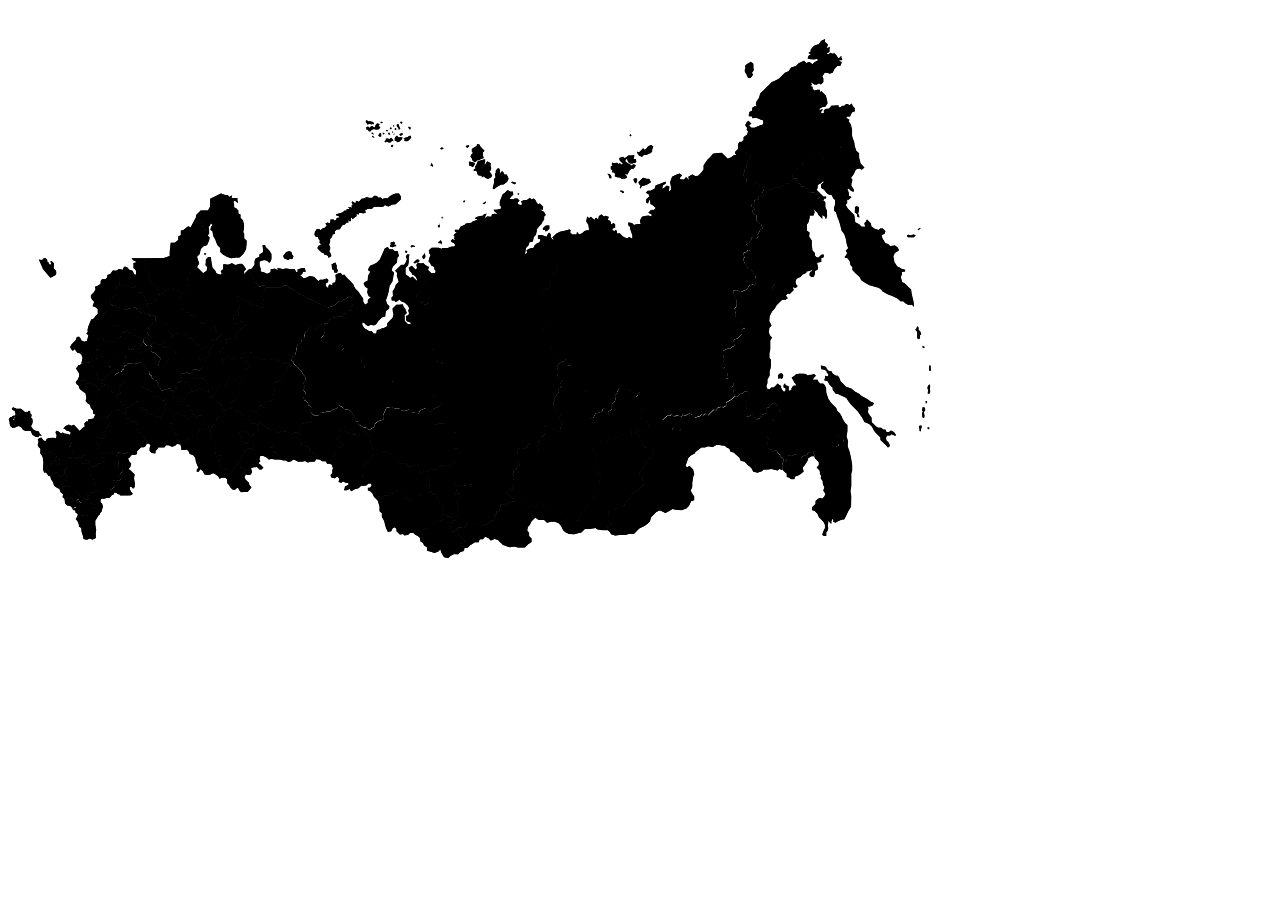
==== commit 5bacc731: "Теперь видны гербы и описание регионов на карте." ====
--- a/site/index.html
+++ b/site/index.html
@@ -7,6 +7,9 @@
 	<meta name="viewport" content="width=device-width, initial-scale=1.0">
 	<title>Map Russia</title>
 	<link rel="stylesheet" href="/Css/style.css">
+	<link rel="preconnect" href="https://fonts.googleapis.com">
+	<link rel="preconnect" href="https://fonts.gstatic.com" crossorigin>
+	<link href="https://fonts.googleapis.com/css2?family=Bitter:wght@200;300;400;500&display=swap" rel="stylesheet">
 
 </head>
 
@@ -15,10 +18,10 @@
 		<div id="oknoo" visibility="hidden" opacity="0">
 			<div class="displlay">
 				<div>
-					<h2 ><span id="headf">h</span></h2>
-					<h3 ><span id="description">h</span></h3>
+					<h2 ><span id="headf"></span></h2>
+					<h3 ><span id="description"></span></h3>
 				</div>
-				<img src="./img/MSK.png" stroke="" id="mom" width="10%">
+				<img src="" stroke="" id="mom" width="10%">
 			</div>
 		</div>
 		<div class="wrapper">
@@ -93,9 +96,7 @@
 							points="67.8,534.1 65.5,534.9 65.5,534.9 
 				   66.2,540.2 68.5,542.6 72.2,543.1 74.3,545.1 74.9,546.9 76.5,544.2 79,544.2 79.3,542.5 78.5,539.8 79.3,535.9 81.5,535.1 
 				   84.9,535.1 84.2,532.3 81,529.4 79.7,530.5 79.7,532.5 78.5,533.7 75.5,533.9 74.5,534.9 72.8,533.6 70.7,533.6 69.2,534.5 	" />
-						<polygon id="IN_" class="st3" points="79.3,543.3 78.5,540.7 79.3,536.8 
-				   81.5,535.9 82.6,538.1 85.3,540.1 84.6,542.7 84.6,542.7 83.1,546.1 81.1,549.3 78.5,551.1 77.7,548.1 74.9,547.7 76.5,545.1 
-				   79,545.1 	" />
+						
 						<polygon id="DA_" class="st3" points="82.2,564.7 80.9,561.2 78.5,558.2 
 				   80,555.7 82.9,555.4 84.7,553.9 87.5,554.2 89.3,552.9 92,554.4 93,550.6 95.9,547 99,545.4 100.7,544.8 100.4,541 97,540.7 
 				   95.1,538.1 92.7,535.6 93.7,532.9 92,532.1 92,530.6 94,530.6 95.2,529.6 94.4,528.2 95.7,526.9 97.9,527.6 100.4,526.8 103,525.1 
@@ -833,6 +834,9 @@
 				   l0.9-3.4l-0.7-5.9c0.5-0.8,1.1-1.5,1.7-2.2c0.6-0.6,0-4.5,0-4.5l-2-2l-2.5-4.5l-3.9-3.9l-2.2-2.2l-2.8-2.4v-2.1l-2.3-1.5l0.6-2.9
 				   l4.1-4.2v-2.2l1.4-2.6l-0.6-2.9l2.2-4.2l3.4-2.1l0.4-3l4-2.5l-0.6-3.6l1.5-2.9l3.4-3.4l2.6-2.6l2.1,0.8v2.6l2.9-0.4l3.1-3.1
 				   l3.1-1.6l1.8-2L366.9,330.5L366.9,330.5z" />
+				   <polygon id="IN_" class="st3" points="79.3,543.3 78.5,540.7 79.3,536.8 
+				   81.5,535.9 82.6,538.1 85.3,540.1 84.6,542.7 84.6,542.7 83.1,546.1 81.1,549.3 78.5,551.1 77.7,548.1 74.9,547.7 76.5,545.1 
+				   79,545.1 	" />
 						<g id="SA_" class="st1">
 							<polygon id="polygon3424-1_00000142882054898650371550000008925529190140765332_" class="st2"
 								points="742.7,125.7 746.1,124.2 
@@ -1043,24 +1047,24 @@
 					<g id="svg2">
 
 						<g id="KYA" class="jj">
-							<polygon id="polygon3715" class="st78"
+							<polygon id="polygon3715" class="KYA"
 								points="593.4,180.8 592,180.1 592,180.1 591.4,181 592.8,181.9 		" />
-							<polygon id="polygon3717" class="st78" points="585.5,166.6 585.5,166.6 584,167.5 586.1,168.6 587.6,169.6 589.3,169.2 
+							<polygon id="polygon3717" class="KYA" points="585.5,166.6 585.5,166.6 584,167.5 586.1,168.6 587.6,169.6 589.3,169.2 
 					   588.9,167.2 587.2,167.7 		" />
-							<polygon id="polygon3719" class="st78" points="574.8,155.7 573.4,154.4 571.8,156.3 570.7,159.2 570.7,159.2 570.7,157.1 
+							<polygon id="polygon3719" class="KYA" points="574.8,155.7 573.4,154.4 571.8,156.3 570.7,159.2 570.7,159.2 570.7,157.1 
 					   570.9,153.3 569.8,151.2 568.3,151.3 566.2,153.9 566.3,156.2 565.4,157.7 566,161.8 564.2,163.6 564.4,167.7 563.4,171.2 
 					   562.7,174.6 564.1,175.4 566.9,173.1 568.6,172.1 572.4,170.1 575.4,169.8 579.2,166.9 581,163.4 579.8,160.4 578.4,158.1 
 					   576.6,158.9 		" />
-							<path id="path3721" class="st78" d="M556.5,143l-1.4,1.7l-1.2,2.3l-1-0.5l0.8-2.9v-3l-3.3,1c0,0-2,0.5-2.4,0.6l-2.7,0.9l-1,2.3
+							<path id="path3721" class="KYA" d="M556.5,143l-1.4,1.7l-1.2,2.3l-1-0.5l0.8-2.9v-3l-3.3,1c0,0-2,0.5-2.4,0.6l-2.7,0.9l-1,2.3
 					   l-0.6,2l-1.4,1.7l0.5,2l-2.6,2l1.2,1.1l1.8-0.6l1.5,2.1l0.2,2l1.4,1.7l3.5,0.3l0.5,2l2.4-1.5l1.2,2l3.3,1.2l3.2-1.5l1.5-2.1
 					   l-1.2-2.4l-2-2.7l1.5-1.1l0.6-2.6l-0.8-2.9l0.3-2.9l-3.6-2L556.5,143z" />
-							<polygon id="polygon3723" class="st78"
+							<polygon id="polygon3723" class="KYA"
 								points="554.4,189.3 554.4,189.3 552.9,191.1 550.9,191.6 552.7,192.9 554.5,191.1 		" />
-							<polygon id="polygon3725" class="st78"
+							<polygon id="polygon3725" class="KYA"
 								points="530.8,188.8 529.1,188.7 529.1,188.7 528.4,189.9 529.4,190.8 		" />
 							<path id="path3727" class="st2"
 								d="M523.8,239.8l-1.8,0.9c0.2,0.7,0.5,1.4,0.8,2c0-0.3,1.4-0.6,1.4-0.6L523.8,239.8L523.8,239.8z" />
-							<polygon id="polygon3729" class="st78"
+							<polygon id="polygon3729" class="KYA"
 								points="501.3,219.4 500.5,214.2 500.5,216.5 498.9,217.9 499.8,219.7 		" />
 							<polygon id="polygon3731" class="st78" points="502.2,238 503.5,239.4 503.7,237.1 502.2,234.5 499.9,236.3 499.9,236.3 
 					   499.6,238 		" />
@@ -1077,9 +1081,9 @@
 					   553.1,130.9 551.6,129.4 548.4,126.2 547.2,123.7 544.5,122.9 544.5,122.9 		" />
 							<polygon id="polygon3743" class="st78" points="535.4,147.9 538.1,148.7 539.2,149.8 540.9,148.1 541.9,145.7 540.2,144.4 
 					   537.1,143.7 537.1,143.7 535,143.4 535.4,146.2 		" />
-							<polygon id="polygon3745" class="st78"
+							<polygon id="polygon3745" class="KYA"
 								points="505.7,208.9 503.7,207.7 503.7,207.7 502.9,208.5 504,207.1 		" />
-							<path id="path3747" class="st78" d="M616.1,299.1l0.9,2.2l1.2,2.9l2.9,2l0.3,5.5l2.9,5.3v2.2l0.7,4.2l0.9,6.5l-2.5,0.7l-1.7,2.7
+							<path id="path3747" class="KYA" d="M616.1,299.1l0.9,2.2l1.2,2.9l2.9,2l0.3,5.5l2.9,5.3v2.2l0.7,4.2l0.9,6.5l-2.5,0.7l-1.7,2.7
 					   l-1.5,1.5l0.9,2.8l0.9-0.9l3.1,1.2v2.7l1.2,1.1l-1.2,1v2.9l2.9,1.6l0.9,4.6l3.4,3.4l-1.2,3.2l-2,3.1l0.8,2.5v2.2l-1,1v3.3l1.8,0.8
 					   h2.7l1.4-1.4h1.6l1.5,1.8l3-1.1l2.3,1l1.8-1.8l2.5,0.2l0.1,2l-0.9,1.9l-1.4,1.4l-2-0.5l-2.2,2.3l-2.2,0.8l-1.3,3v3.1l1.2,3.2
 					   l-1,2.8v2.4l2.9,2.9l1.8,1.8l-0.8,2.5l-1.2,2l2.1,2.1l-2,2l-1.5,1.1v4.4l-1.8,1.1l-0.7,3l-2.9,1.2l0.8,4l-1.2,1.2l-0.5,3.7
@@ -1237,8 +1241,7 @@
 				   99.1,435.8 99.1,432.3 96.9,429.8 96.9,429.8 99.8,428.3 99.3,426.2 101.2,426.1 101.2,423.2 103.8,421.9 103.2,419.5 103.2,416.2 
 				   105,416.2 106.2,413.8 105,412.6 104.1,411.7 105.7,410.5 105,408.3 106.7,407.5 106.7,405.1 108.3,403.5 110.8,404.3 112.8,402.3 
 				   115.7,402.8 117,405.3 120.1,406.4 119.4,409.3 	" />
-						<polygon id="IN" class="jj" points="79.7,543.2 78.9,540.6 79.7,536.7 81.9,535.8 83,538 85.7,540 85,542.6 85,542.6 83.5,546 
-				   81.5,549.2 78.9,551 78.1,548 75.3,547.6 76.9,545 79.4,545 	" />
+						
 						<path id="KDA" class="jj" d="M77.1,481.1l-1.3-1.7l-1.8-0.8l-1.8-2.9l-1.4-1.4l2.3-1.8l-0.5-2.6l1.8-0.6l-1.3-1.3l-4.5-4.8
 				   l-1.9,1.1l-1.8-1.7l0.2-1.7l0.6-2.2l-2.3-1l-1.5,1.5l-2-1.8l-1.8-1.3l-2-0.3l-0.7,2.2l1.3,2.5l-0.5,4.2l-2.5-0.8h-2l-3.8,0.2
 				   l-2.8,1.2l-1.2,2.5l-2.5-0.8l-2.7-3.3l-2,0.3l-1.8,1.8l0.8,3.3l-1,3l1.3,2.7l2,1.8l-0.3,5l1.7,2.5l1.3,2.8l0.7,5.7l-0.5,7.7l1.3,4
@@ -1918,12 +1921,16 @@
 				   274.1,507.2 274.6,509.8 274.6,509.8 275.7,512.2 278,514.5 279.6,516.1 280.3,519 282.6,521.3 280.3,524.5 278.1,526.6 
 				   274.4,526.6 270.7,526.9 268.8,525 267.4,522.2 265.7,522.2 263.9,524 261,524 257.8,520.8 257.1,518.9 254.7,516.5 254.7,512.2 
 				   252.6,510.1 248.8,510.1 245.6,511.3 244.4,508.8 	" />
+				   
 						<polygon id="DA" class="st16" points="82.6,564.6 81.3,561.1 78.9,558.1 80.4,555.6 83.3,555.3 85.1,553.8 87.9,554.1 89.7,552.8 
 				   92.4,554.3 93.4,550.5 96.3,546.9 99.4,545.3 101.1,544.7 100.8,540.9 97.4,540.6 95.5,538 93.1,535.5 94.1,532.8 92.4,532 
 				   92.4,530.5 94.4,530.5 95.6,529.5 94.8,528.1 96.1,526.8 98.3,527.5 100.8,526.7 103.4,525 105.7,526.7 106.8,528.4 108.6,529 
 				   109.5,531.2 109.2,534.1 109.2,534.1 107.5,535.8 107.5,538.5 109.3,540.3 110.3,543.5 109.4,546.6 108.7,549.5 106.8,551.5 
 				   106.8,552.6 105.1,554.1 101.4,560.1 101.4,564.8 102.4,570.5 101.8,574.8 102.1,580.1 98.1,582 95.4,580.8 91.6,582.1 87.9,581.3 
 				   87.4,578.1 85.6,572.6 85.3,568.6 82.6,566.8 	" />
+				   <polygon id="IN" class="jj" points="79.7,543.2 78.9,540.6 79.7,536.7 81.9,535.8 83,538 85.7,540 85,542.6 85,542.6 83.5,546 
+				   81.5,549.2 78.9,551 78.1,548 75.3,547.6 76.9,545 79.4,545 	" />
+				   
 					</g>
 				</svg>
 			</div>
